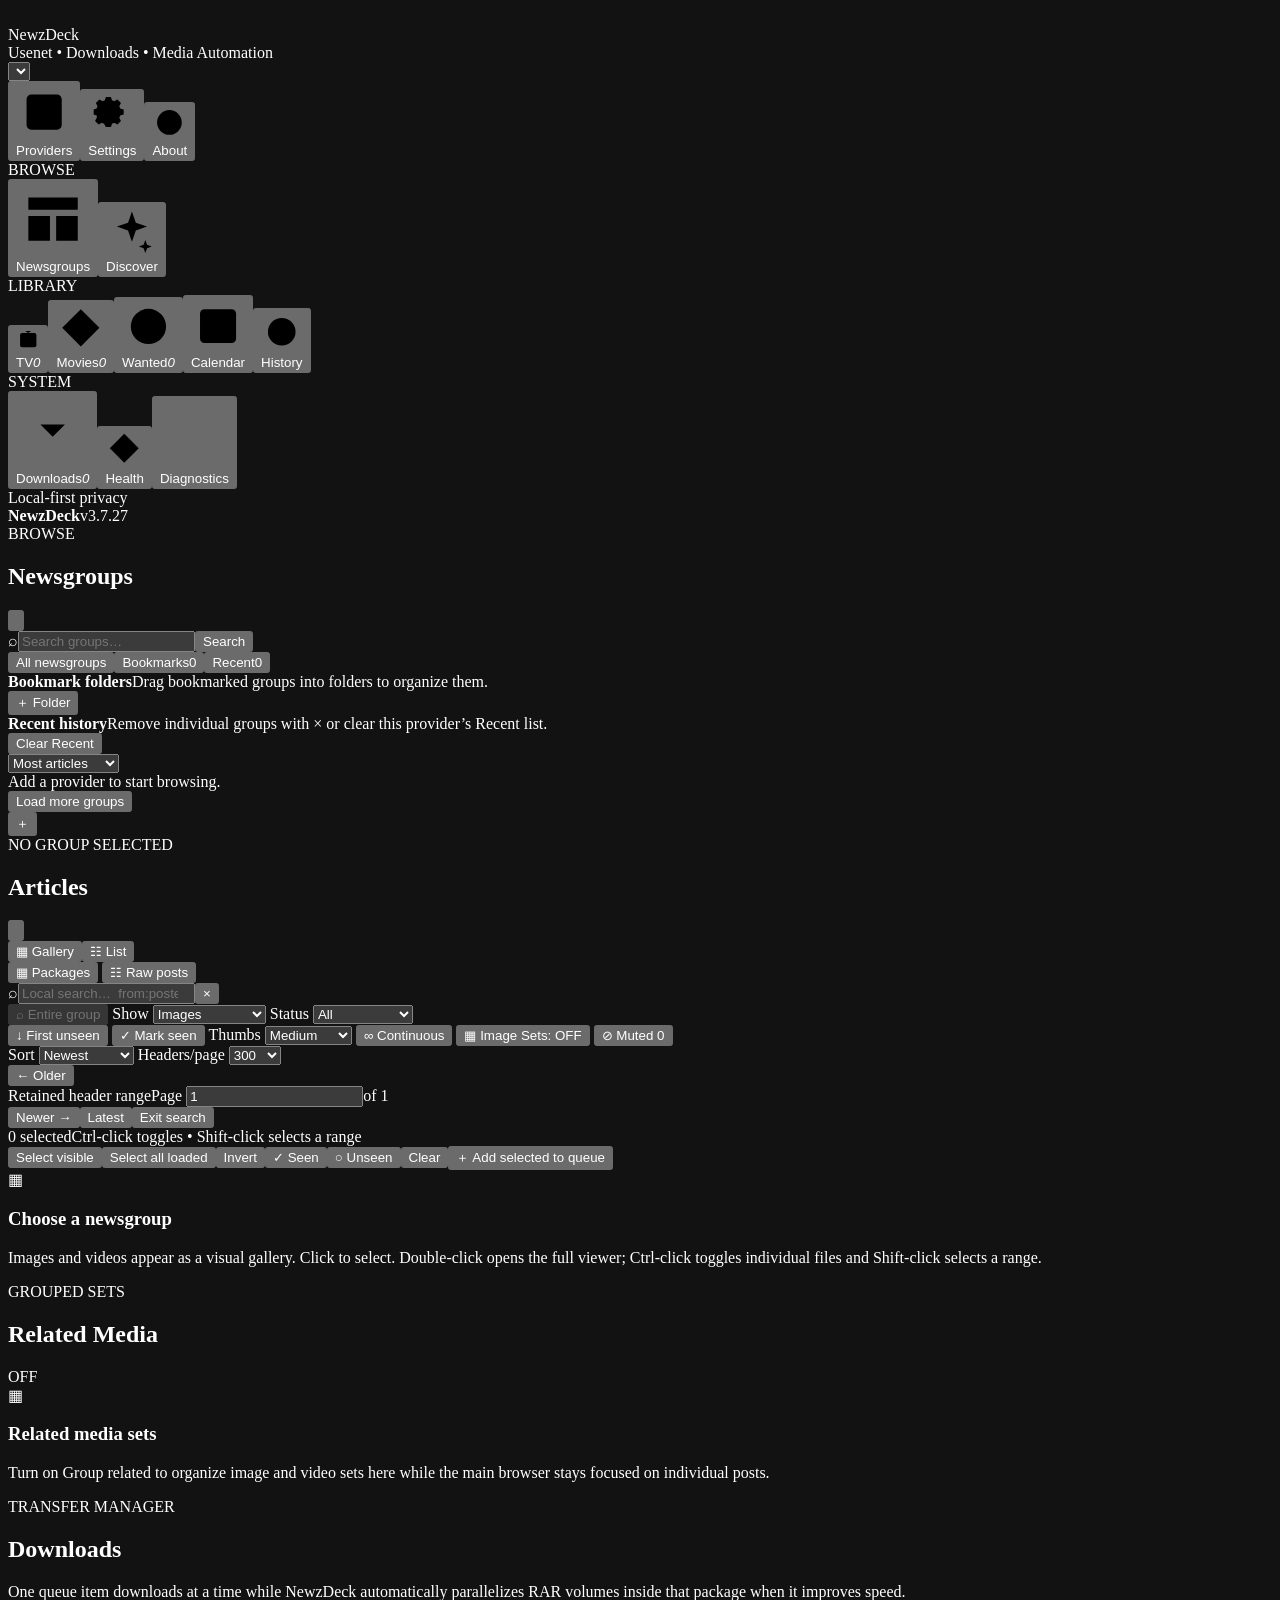
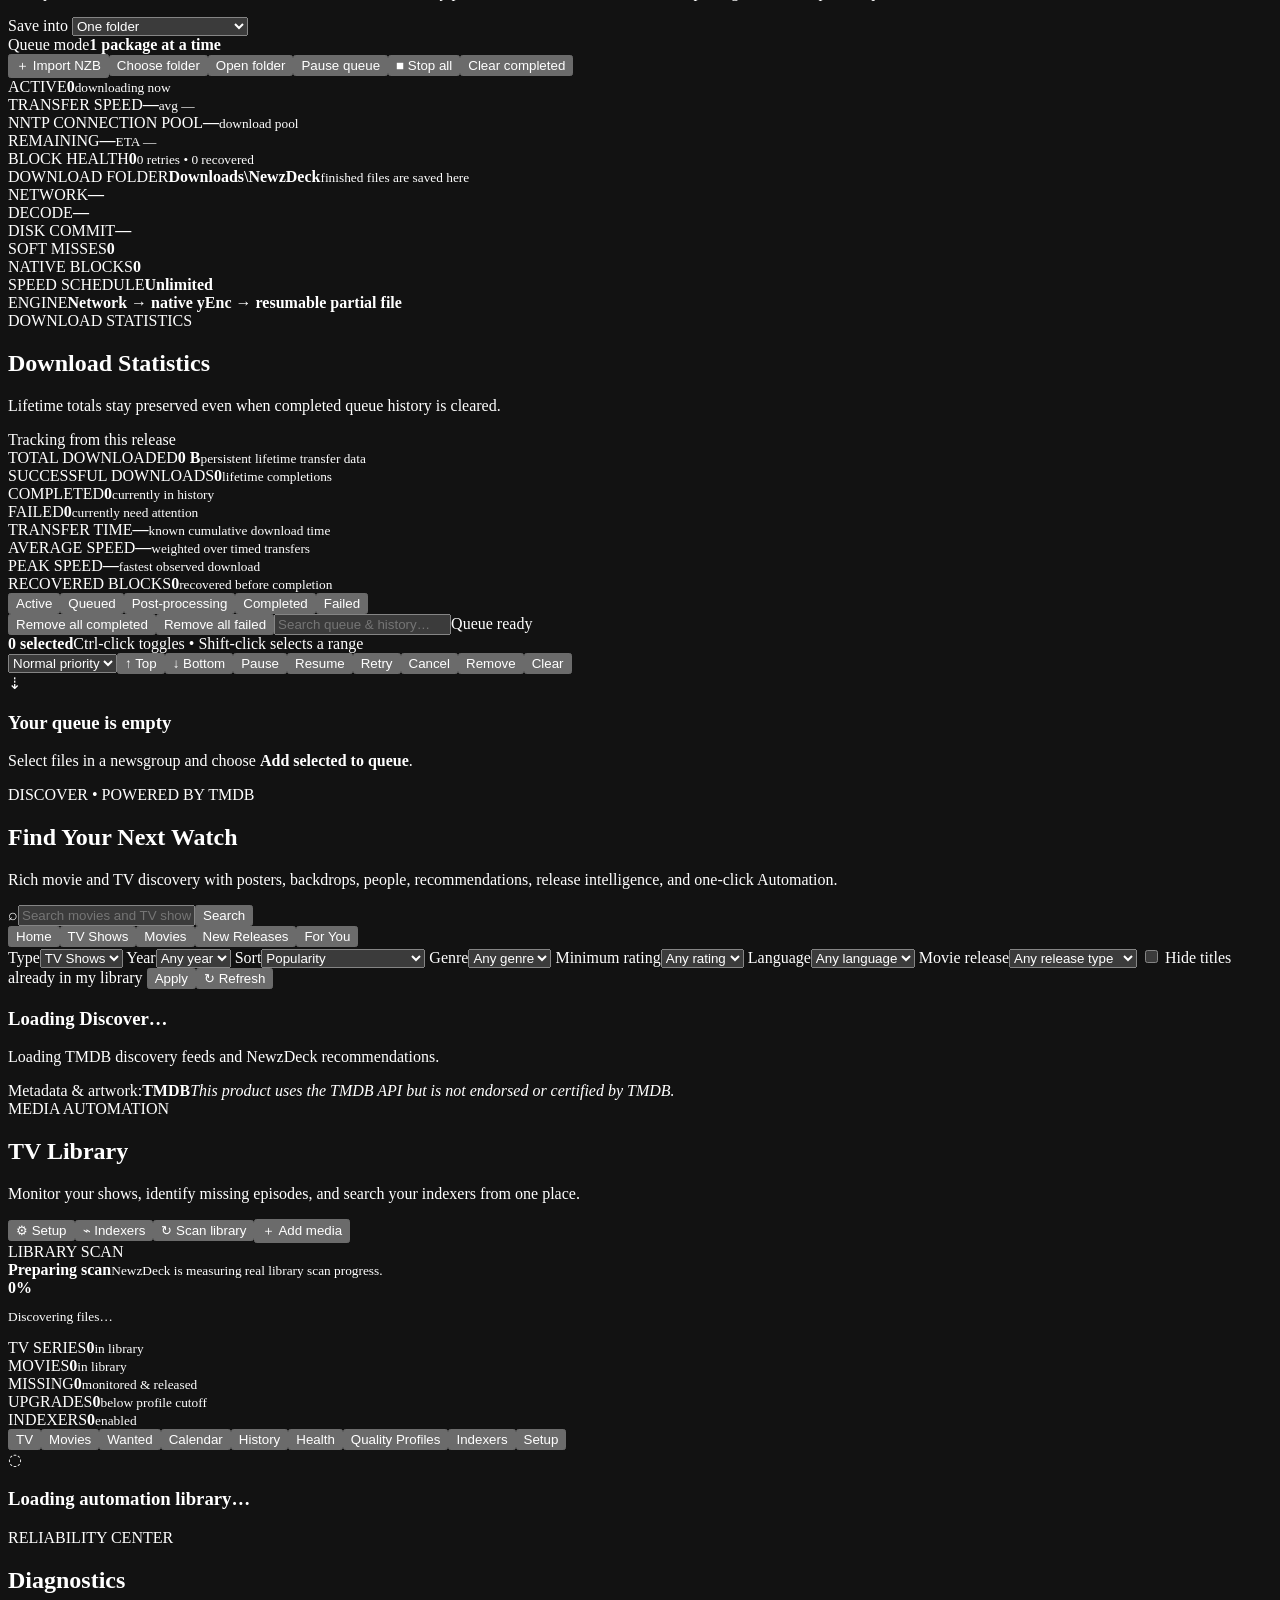
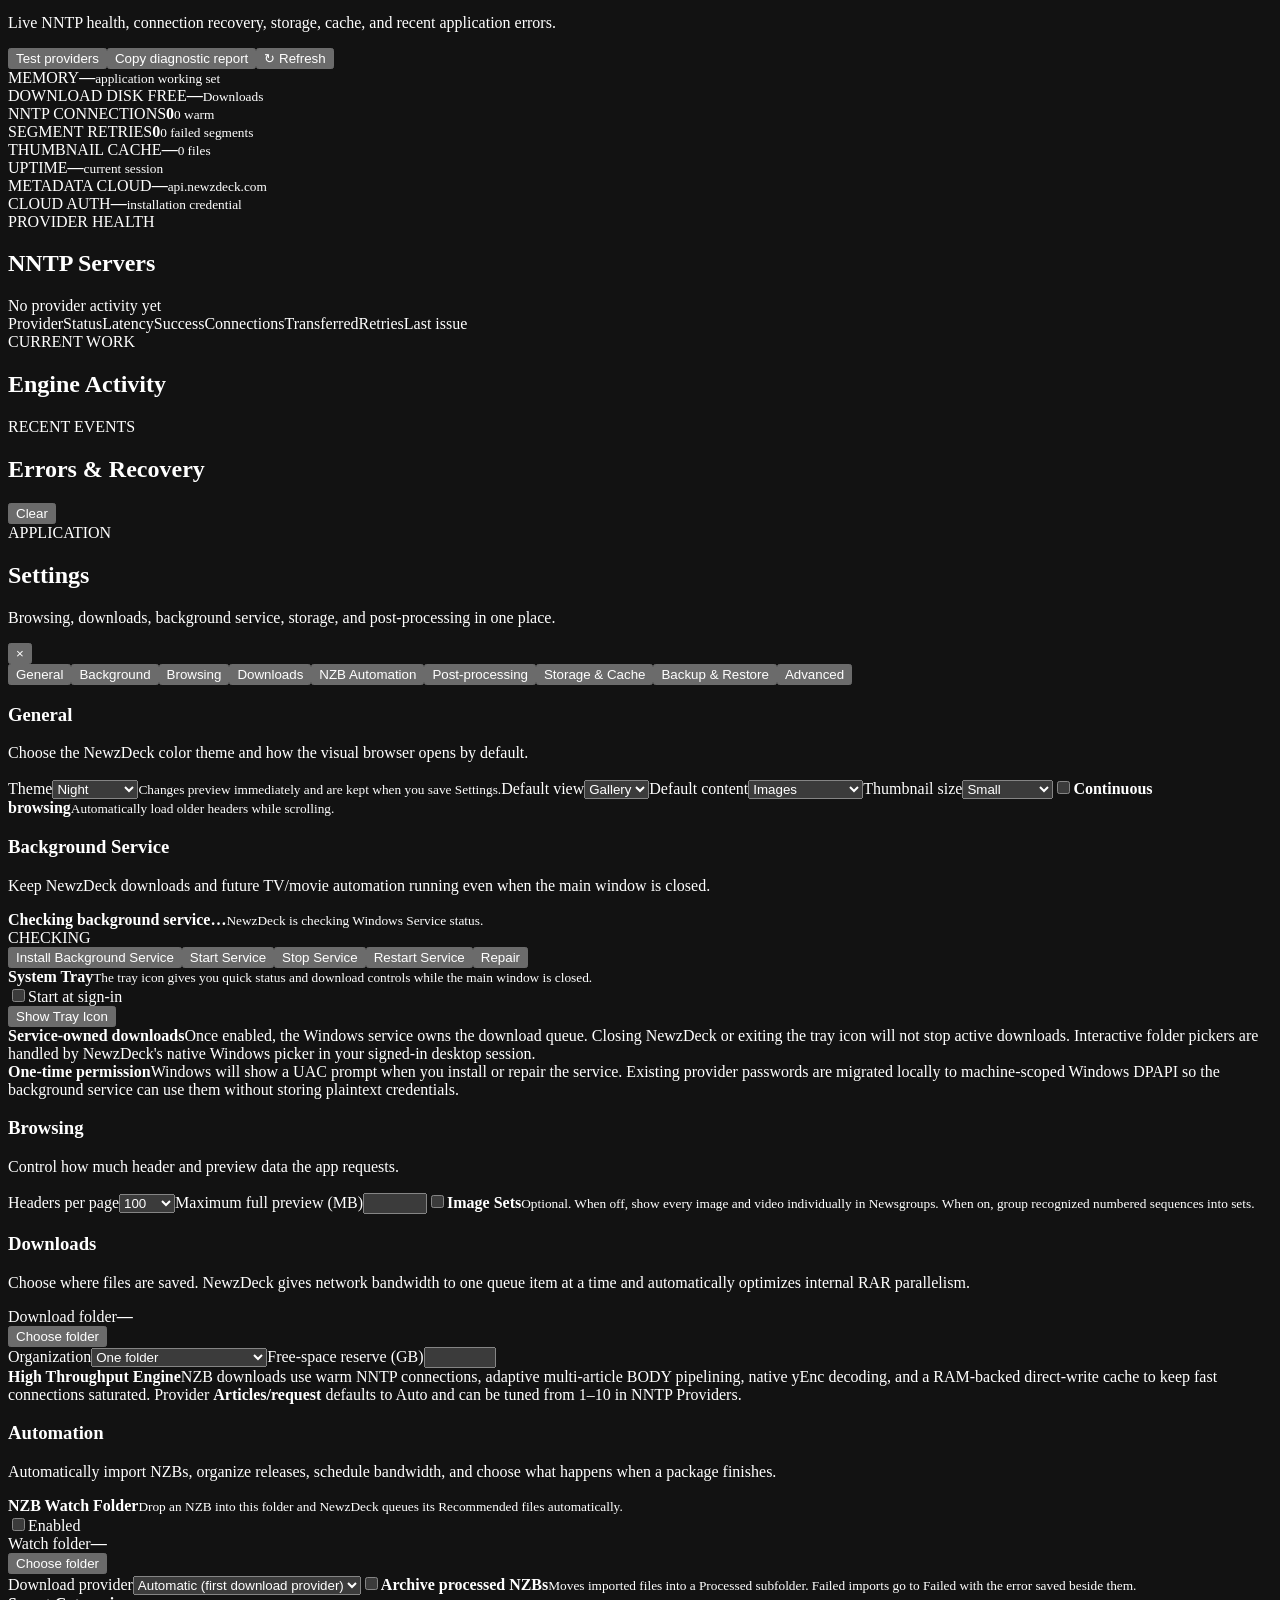
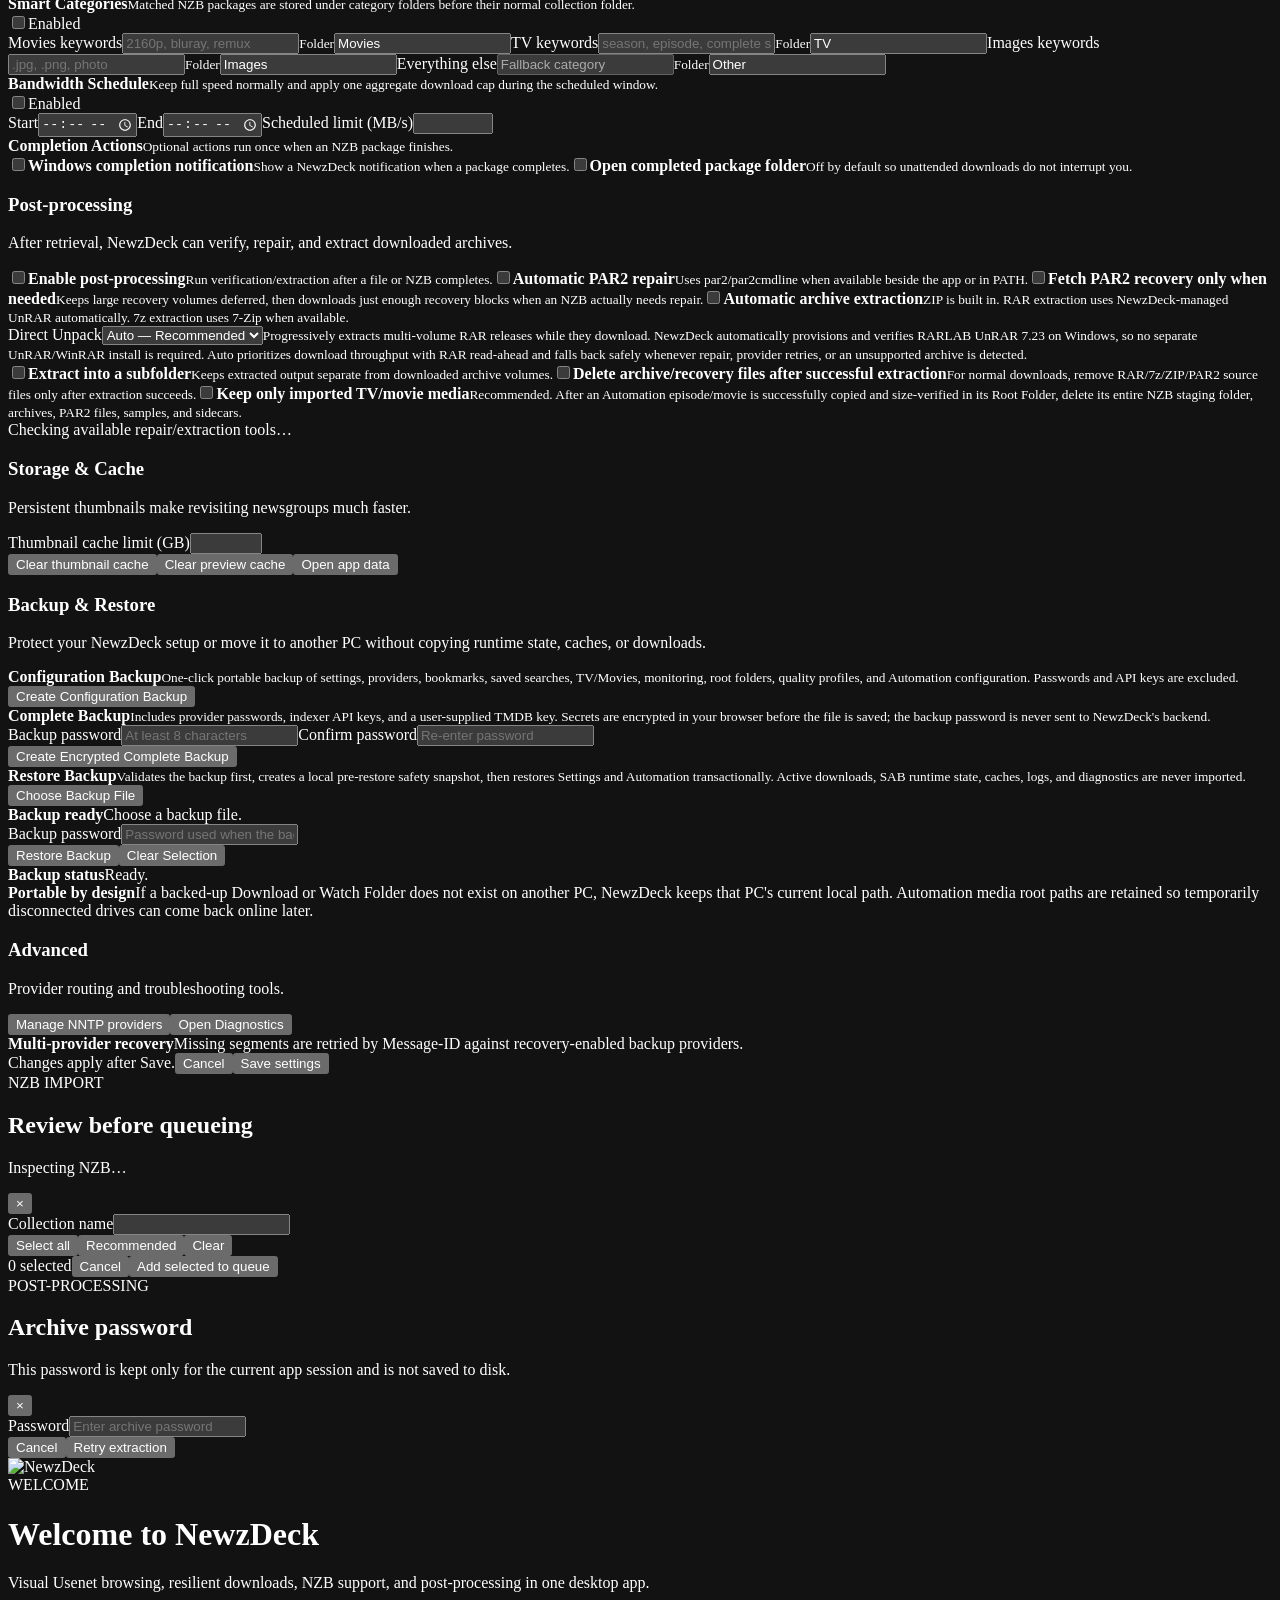
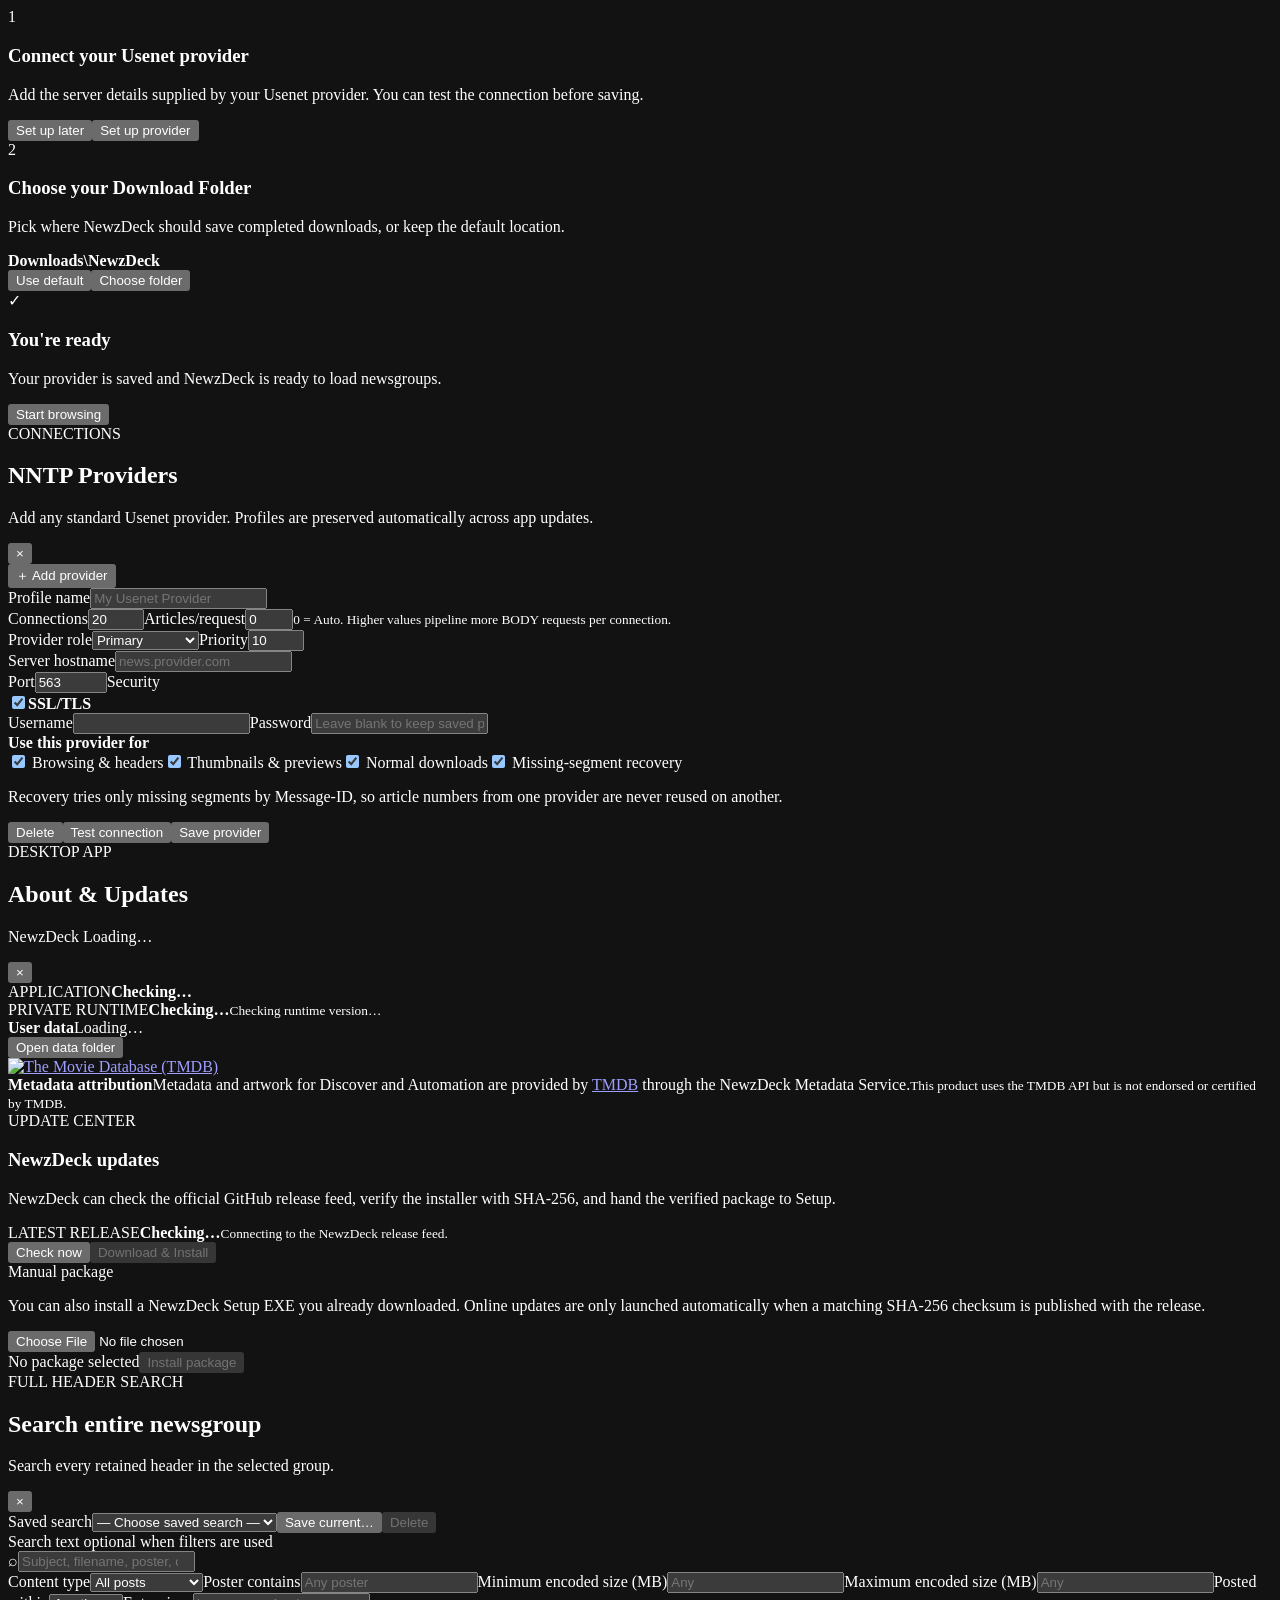
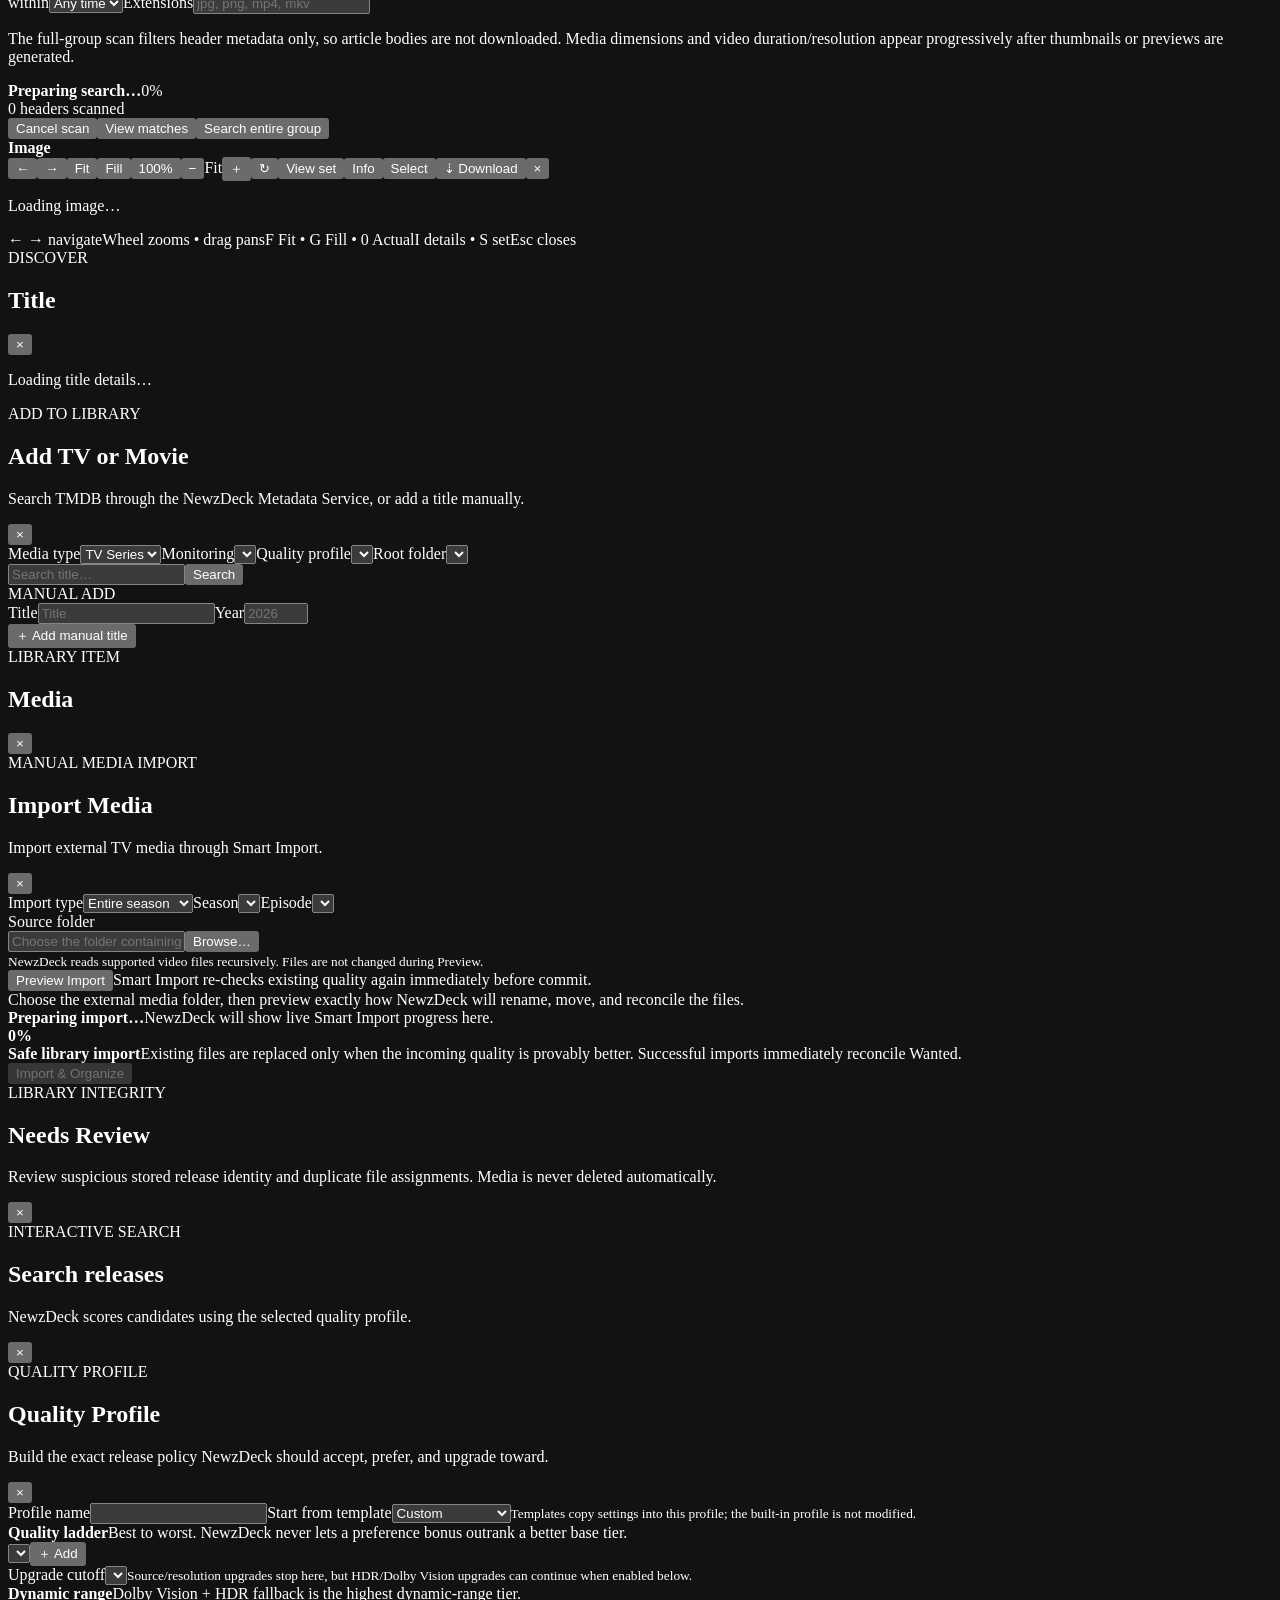
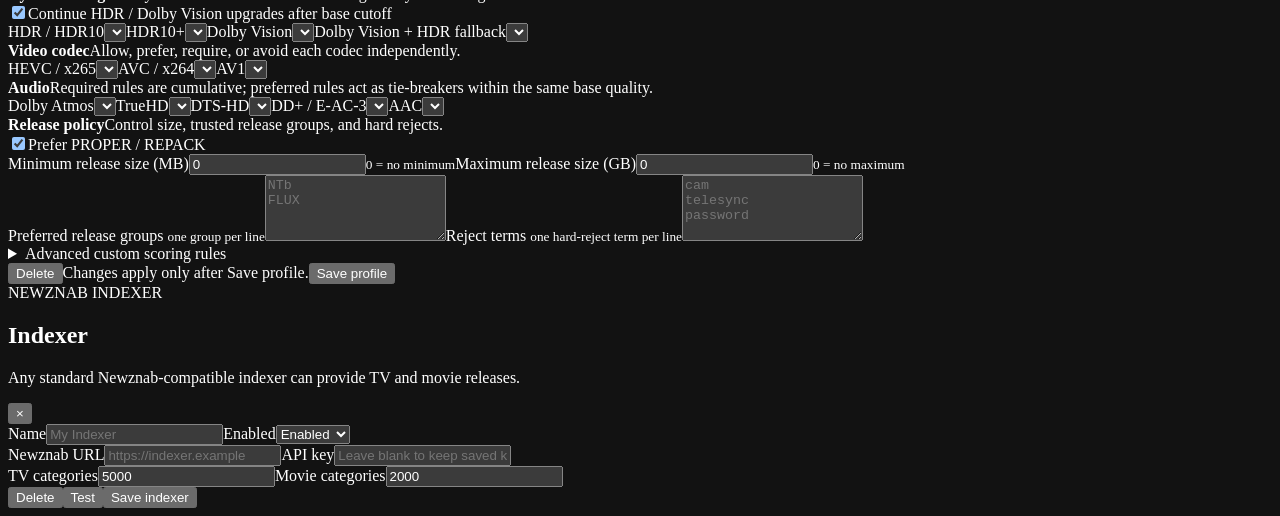
==== src/app/static/index.html @ b41715ae "Release NewzDeck v3.7.27 - Downloads Live Status Reliability & Responsiveness" ====
<!DOCTYPE html>

<html lang="en"><head><meta charset="utf-8"/><meta content="width=device-width,initial-scale=1" name="viewport"/><title>NewzDeck</title><meta content="#080d16" name="theme-color"/><script>(function(){try{var ids=['night','light','midnight','ocean','emerald','amethyst','rosewood','sunset','arctic','graphite','sandstone','aurora'],light=['light','arctic','sandstone'],chrome={night:'#080d16',light:'#f4f7fa',midnight:'#070c18',ocean:'#071617',emerald:'#08140d',amethyst:'#100a18',rosewood:'#16090e',sunset:'#150d08',arctic:'#eff7fb',graphite:'#0d0f12',sandstone:'#f6f0e7',aurora:'#080e19'},saved=localStorage.getItem('newzdeckTheme'),theme=ids.indexOf(saved)>=0?saved:'night';document.documentElement.dataset.theme=theme;document.documentElement.style.colorScheme=light.indexOf(theme)>=0?'light':'dark';var meta=document.querySelector('meta[name="theme-color"]');if(meta)meta.content=chrome[theme]||chrome.night}catch(_e){document.documentElement.dataset.theme='night';document.documentElement.style.colorScheme='dark'}})();</script><link href="/app-icon.ico" rel="icon" type="image/x-icon"/><link href="/styles.css?v=3.7.27-downloads-responsiveness" rel="stylesheet"/><link href="/themes.css?v=3.7.27-downloads-responsiveness" rel="stylesheet"/></head><body><div id="app"><header class="topbar"><div class="brand"><img alt="" aria-hidden="true" class="brand-logo" src="/app-icon.ico"/><div><div class="brand-name">NewzDeck</div><div class="brand-sub">Usenet • Downloads • Media Automation</div></div></div><div class="top-actions"><div class="provider-pill"><span class="status-dot" id="providerDot"></span><select id="providerSelect"></select></div><button aria-label="Manage providers" class="icon-btn top-action-btn" id="manageProvidersBtn" title="Manage providers"><svg aria-hidden="true" viewbox="0 0 24 24"><path d="M4 7.5h16M6.5 4.5h11a2 2 0 0 1 2 2v11a2 2 0 0 1-2 2h-11a2 2 0 0 1-2-2v-11a2 2 0 0 1 2-2Z"></path><circle cx="8" cy="12" r="1"></circle><path d="M11 12h5M8 16h8"></path></svg><span class="top-action-label">Providers</span></button><button aria-label="Settings" class="icon-btn top-action-btn" id="settingsBtn" title="Settings"><svg aria-hidden="true" viewbox="0 0 24 24"><path d="M12 8.5a3.5 3.5 0 1 0 0 7 3.5 3.5 0 0 0 0-7Z"></path><path d="M19 13.5v-3l-2.1-.65a7.5 7.5 0 0 0-.55-1.32l1.02-1.95-2.12-2.12-1.95 1.02A7.5 7.5 0 0 0 12 4.93L11.35 3h-3L7.7 4.93a7.5 7.5 0 0 0-1.32.55L4.43 4.46 2.31 6.58l1.02 1.95a7.5 7.5 0 0 0-.55 1.32L1 10.5v3l1.78.65c.14.46.33.1.05 1.32l-1.02 1.95 2.12 2.12 1.95-1.02c.42.23.86.41 1.32.55L8.35 21h3l.65-1.93c.46-.14.9-.32 1.32-.55l1.95 1.02 2.12-2.12-1.02-1.95c.23-.42.41-.86.55-1.32L19 13.5Z" transform="translate(2 0) scale(.83)"></path></svg><span class="top-action-label">Settings</span></button><button aria-label="About and updates" class="icon-btn top-action-btn" id="aboutBtn" title="About &amp; updates"><svg aria-hidden="true" viewbox="0 0 24 24"><circle cx="12" cy="12" r="8.5"></circle><path d="M12 10.5v6M12 7.5h.01"></path></svg><span class="top-action-label">About</span></button></div></header><div class="shell"><aside class="sidebar"><nav><div class="nav-section-label">BROWSE</div><button class="nav-item active" data-view="browse" id="navBrowse" title="Browse newsgroups and media"><span class="nav-icon"><svg aria-hidden="true" viewbox="0 0 24 24"><path d="M4 5h16v4H4zM4 11h7v8H4zM13 11h7v8h-7z"></path></svg></span><span>Newsgroups</span></button><button class="nav-item" data-view="discover" id="navDiscover" title="Discover movies and TV"><span class="nav-icon"><svg aria-hidden="true" viewbox="0 0 24 24"><path d="M12 3l1.8 5.2L19 10l-5.2 1.8L12 17l-1.8-5.2L5 10l5.2-1.8L12 3Z"></path><path d="M18.2 16.2l.8 2.2 2.2.8-2.2.8-.8 2.2-.8-2.2-2.2-.8 2.2-.8.8-2.2Z"></path></svg></span><span>Discover</span></button><div class="nav-section-label">LIBRARY</div><button class="nav-item" data-auto-tab="tv" data-view="automation" id="navTv" title="TV library"><span class="nav-icon"><svg aria-hidden="true" viewbox="0 0 24 24"><rect height="14" rx="2" width="16" x="4" y="5"></rect><path d="m9 3 3 2 3-2M8 9h8M8 13h5"></path></svg></span><span>TV</span><em class="nav-count hidden" id="tvNavBadge">0</em></button><button class="nav-item" data-auto-tab="movies" data-view="automation" id="navMovies" title="Movie library"><span class="nav-icon"><svg aria-hidden="true" viewbox="0 0 24 24"><path d="M12 3 21 12 12 21 3 12 12 3Z"></path><path d="m12 7 5 5-5 5-5-5 5-5Z"></path></svg></span><span>Movies</span><em class="nav-count hidden" id="movieNavBadge">0</em></button><button class="nav-item" data-auto-tab="wanted" data-view="automation" id="navWanted" title="Wanted and missing media"><span class="nav-icon"><svg aria-hidden="true" viewbox="0 0 24 24"><circle cx="12" cy="12" r="8"></circle><circle cx="12" cy="12" r="3"></circle><path d="M12 2v3M22 12h-3M12 22v-3M2 12h3"></path></svg></span><span>Wanted</span><em class="nav-count hidden" id="wantedNavBadge">0</em></button><button class="nav-item" data-auto-tab="calendar" data-view="automation" id="navCalendar" title="Release calendar"><span class="nav-icon"><svg aria-hidden="true" viewbox="0 0 24 24"><rect height="15" rx="2" width="16" x="4" y="5"></rect><path d="M8 3v4M16 3v4M4 9h16M8 13h2M14 13h2M8 17h2"></path></svg></span><span>Calendar</span></button><button class="nav-item" data-auto-tab="history" data-view="automation" id="navHistory" title="Automation history"><span class="nav-icon"><svg aria-hidden="true" viewbox="0 0 24 24"><circle cx="12" cy="12" r="8"></circle><path d="M12 7v5l3 2M5.5 5.5 4 4"></path></svg></span><span>History</span></button><div class="nav-section-label nav-section-system">SYSTEM</div><button class="nav-item" data-view="downloads" id="navDownloads" title="Downloads and post-processing"><span class="nav-icon"><svg aria-hidden="true" viewbox="0 0 24 24"><path d="M12 4v10M8 10l4 4 4-4M5 19h14"></path></svg></span><span>Downloads</span><em class="nav-count hidden" id="downloadNavBadge">0</em></button><button class="nav-item" data-auto-tab="health" data-view="automation" id="navHealth" title="Automation health"><span class="nav-icon"><svg aria-hidden="true" viewbox="0 0 24 24"><path d="M12 3 21 12 12 21 3 12 12 3Z"></path><path d="M8 12h2l1.2-3 2 6 1.2-3H17"></path></svg></span><span>Health</span></button><button class="nav-item" data-view="diagnostics" id="navDiagnostics" title="Diagnostics and provider health"><span class="nav-icon"><svg aria-hidden="true" viewbox="0 0 24 24"><path d="M4 18V9M9 18V5M14 18v-7M19 18V7"></path><path d="M3 20h18"></path></svg></span><span>Diagnostics</span></button></nav><div class="sidebar-bottom"><div class="secure-line"><span></span> Local-first privacy</div><div class="version"><b>NewzDeck</b><span>v3.7.27</span></div></div></aside><main class="workspace" id="browseView"><section class="groups-pane panel"><div class="pane-head"><div><div class="eyebrow">BROWSE</div><h2>Newsgroups</h2></div><button aria-label="Refresh groups" class="ghost-btn" id="refreshGroupsBtn" title="Refresh groups"><svg aria-hidden="true" viewbox="0 0 24 24"><path d="M19 8a7 7 0 1 0 .4 7"></path><path d="M19 4v4h-4"></path></svg></button></div><div class="search-box"><span>⌕</span><input autocomplete="off" id="groupSearch" placeholder="Search groups…"/><button id="groupSearchBtn">Search</button></div><div class="group-mode-tabs"><button class="active" id="groupAllBtn" type="button"><span class="group-tab-label">All newsgroups</span></button><button id="groupFavoritesBtn" type="button"><span class="group-tab-label">Bookmarks</span><span class="group-tab-count" id="favoriteCount">0</span></button><button id="groupRecentBtn" type="button"><span class="group-tab-label">Recent</span><span class="group-tab-count" id="recentCount">0</span></button></div><div class="bookmark-tools hidden" id="bookmarkTools"><div><b>Bookmark folders</b><span>Drag bookmarked groups into folders to organize them.</span></div><button class="secondary-btn" id="newBookmarkFolderBtn" type="button">＋ Folder</button></div><div class="recent-tools hidden" id="recentTools"><div><b>Recent history</b><span>Remove individual groups with × or clear this provider’s Recent list.</span></div><button class="secondary-btn" id="clearRecentBtn" type="button">Clear Recent</button></div><div class="group-toolbar"><select id="groupSort" title="Sort newsgroups"><option value="articles_desc">Most articles</option><option value="articles_asc">Fewest articles</option><option value="name_asc">Name A–Z</option><option value="name_desc">Name Z–A</option></select><div class="hint" id="groupHint">Add a provider to start browsing.</div></div><div class="groups-list" id="groupsList"></div><div class="groups-more hidden" id="groupsMoreWrap"><button class="secondary-btn" id="loadMoreGroupsBtn">Load more groups</button></div><div class="groups-pane-resizer" id="groupsPaneResizer" role="separator" aria-orientation="vertical" aria-label="Resize Newsgroups column" aria-valuemin="240" aria-valuemax="640" aria-valuenow="320" tabindex="0"></div></section><section class="articles-pane panel"><div aria-label="Open newsgroups" class="browser-tabs" id="browserTabs" role="tablist"><button class="browser-tab-new" id="newTabHint" title="Open the selected newsgroup in another tab" type="button">＋</button></div><div class="pane-head articles-head"><div class="article-title-wrap"><div class="eyebrow" id="articleEyebrow">NO GROUP SELECTED</div><h2 id="articleTitle">Articles</h2></div><button aria-label="Refresh articles" class="ghost-btn" id="refreshArticlesBtn" title="Refresh articles"><svg aria-hidden="true" viewbox="0 0 24 24"><path d="M19 8a7 7 0 1 0 .4 7"></path><path d="M19 4v4h-4"></path></svg></button></div><div class="articles-toolbar media-browser-toolbar">
  <div class="browser-toolbar-row browser-toolbar-primary">
    <div aria-label="View mode" class="view-toggle" id="articleViewToggle"><button class="view-btn active" id="galleryViewBtn" title="Gallery view">▦ <span>Gallery</span></button><button class="view-btn" id="listViewBtn" title="List view">☷ <span>List</span></button></div>
    <div class="binary-view-toggle hidden" id="binaryViewToggle" aria-label="All Posts view mode">
      <button class="active" id="binaryPackagesBtn" type="button" title="Group connected archive volumes, PAR2 files, and sidecars into package rows">▦ Packages</button>
      <button id="rawPostsBtn" type="button" title="Show the individual binary posts without package grouping">☷ Raw posts</button>
    </div>
    <div class="article-search-box" title="Instant local search across headers already loaded in this newsgroup"><span>⌕</span><input aria-label="Search loaded newsgroup headers" autocomplete="off" id="articleSearch" placeholder="Local search…  from:poster  file:name  subject:text  ext:jpg  -spam" type="search"/><span class="article-search-info hidden" id="articleSearchInfo"></span><button aria-label="Clear article search" class="article-search-clear hidden" id="clearArticleSearchBtn" title="Clear local search and return to your previous browse position" type="button">×</button></div>
    <button class="entire-search-btn" disabled="" id="entireGroupSearchBtn" title="Search all retained headers in this newsgroup" type="button">⌕ Entire group</button>
    <label class="select-label content-filter-label">Show <select id="contentFilter" title="Content filter"><option selected="" value="images">Images</option><option value="videos">Video</option><option value="media">Images + video</option><option value="all">All posts</option></select></label>
    <label class="select-label status-filter-label">Status <select id="articleStatusFilter" title="Filter posts by seen status"><option selected="" value="all">All</option><option value="new">New this visit</option><option value="unseen">Unseen</option><option value="seen">Seen</option></select></label>
  </div>
  <div class="browser-toolbar-row browser-toolbar-secondary">
    <button class="continuous-btn jump-unseen-btn" id="jumpFirstUnseenBtn" title="Jump to the first unseen post matching the current content/search filters" type="button">↓ First unseen</button>
    <button class="continuous-btn mark-seen-btn" id="markAllSeenBtn" title="Mark every post currently retained up to the newest header as seen" type="button">✓ Mark seen</button>
    <label class="select-label thumbnail-size-label">Thumbs <select id="thumbnailSize" title="Gallery thumbnail size"><option value="small">Small</option><option selected="" value="medium">Medium</option><option value="large">Large</option><option value="xlarge">Extra large</option></select></label>
    <button aria-pressed="true" class="continuous-btn active" id="continuousBrowseBtn" title="Automatically load older headers as you scroll" type="button">∞ Continuous</button>
    <button aria-pressed="false" class="continuous-btn" id="groupRelatedBtn" title="Turn Image Sets on or off (off shows every image individually)" type="button">▦ Image Sets: OFF</button>
    <button aria-pressed="false" class="continuous-btn muted-posters-btn" id="mutedPostersBtn" title="Muted posters are hidden. Click to temporarily show them." type="button">⊘ Muted 0</button>
    <div class="toolbar-spacer"></div>
    <label class="select-label sort-label">Sort <select id="articleSort" title="Sort articles"><option value="newest">Newest</option><option value="oldest">Oldest</option><option value="size_desc">Largest</option><option value="size_asc">Smallest</option><option value="subject_asc">Subject A–Z</option><option value="subject_desc">Subject Z–A</option><option value="poster_asc">Poster A–Z</option></select></label>
    <label class="select-label headers-label">Headers/page <select id="articleLimit" title="How many article headers to load on each page"><option>100</option><option selected="">300</option><option>500</option><option>1000</option><option>2000</option></select></label>
  </div>
</div><div class="article-search-history hidden" id="articleSearchHistory"></div><div class="article-paging-bar hidden" id="articlePagingBar"><button class="page-nav-btn" id="olderArticlesBtn" title="Load the next older range of headers">← Older</button><div class="article-page-info"><span id="articleRangeLabel">Retained header range</span><label>Page <input aria-label="Article page number" id="articlePageInput" inputmode="numeric" min="1" type="number" value="1"/></label><span id="articlePageTotal">of 1</span></div><button class="page-nav-btn" id="newerArticlesBtn" title="Load a newer range of headers">Newer →</button><button class="page-nav-btn latest" id="latestArticlesBtn" title="Return to the newest retained headers">Latest</button><button class="page-nav-btn exit-search hidden" id="exitGroupSearchBtn" title="Leave entire-newsgroup search results">Exit search</button></div><div class="summary-bar hidden" id="articleSummary"></div><div class="selection-bar hidden" id="selectionBar"><span id="selectionCount">0 selected</span><span class="selection-hint">Ctrl-click toggles • Shift-click selects a range</span><div class="selection-actions"><button class="mini-btn" id="selectVisibleBtn" title="Select selectable items currently visible in the viewport" type="button">Select visible</button><button class="mini-btn" id="selectLoadedBtn" title="Select every selectable item currently loaded that matches the active filters" type="button">Select all loaded</button><button class="mini-btn" id="invertSelectionBtn" title="Invert selection across the currently visible items" type="button">Invert</button><button class="mini-btn read-state-btn" id="markSelectedSeenBtn" title="Mark the selected posts as seen" type="button">✓ Seen</button><button class="mini-btn read-state-btn" id="markSelectedUnseenBtn" title="Mark the selected posts as unseen" type="button">○ Unseen</button><button class="mini-btn" id="clearSelectionBtn" type="button">Clear</button><button class="download-selected-btn" id="downloadSelectedBtn" type="button">＋ Add selected to queue</button></div></div><div class="articles-list media-gallery empty-state" id="articlesList"><div class="empty-icon">▦</div><h3>Choose a newsgroup</h3><p>Images and videos appear as a visual gallery. Click to select. Double-click opens the full viewer; Ctrl-click toggles individual files and Shift-click selects a range.</p></div></section><aside class="preview-pane related-media-pane panel"><div class="pane-head"><div><div class="eyebrow" id="sidePaneEyebrow">GROUPED SETS</div><h2 id="sidePaneTitle">Related Media</h2></div><span class="preview-badge" id="previewBadge">OFF</span></div><div class="preview-content related-sets-content" id="previewContent"><div class="related-sets-empty"><div class="related-sets-empty-icon">▦</div><h3>Related media sets</h3><p>Turn on Group related to organize image and video sets here while the main browser stays focused on individual posts.</p></div></div></aside></main><main class="downloads-workspace hidden" id="downloadsView"><section class="downloads-header"><div><div class="eyebrow">TRANSFER MANAGER</div><h1>Downloads</h1><p>One queue item downloads at a time while NewzDeck automatically parallelizes RAR volumes inside that package when it improves speed.</p></div><div class="download-actions"><label class="download-concurrency">Save into
            <select id="downloadOrganization" title="How completed files are organized"><option value="flat">One folder</option><option value="newsgroup">Newsgroup folders</option><option value="kind">Images / Videos</option><option value="newsgroup_kind">Newsgroup → Media type</option></select></label><div class="download-concurrency" title="NewzDeck gives network bandwidth to one NZB/package at a time. Multi-volume RAR files inside that package may run in parallel automatically."><span>Queue mode</span><strong>1 package at a time</strong></div><button class="primary-btn" id="importNzbBtn">＋ Import NZB</button><input accept=".nzb,application/x-nzb,application/xml,text/xml" hidden="" id="nzbFileInput" multiple="" type="file"/><button class="secondary-btn" id="chooseDownloadsFolderBtn">Choose folder</button><button class="secondary-btn" id="openDownloadsFolderBtn">Open folder</button><button class="secondary-btn" id="pauseDownloadsBtn">Pause queue</button><button class="danger-btn" id="hardStopDownloadsBtn" title="Immediately stop active transfers and post-processing. Downloaded blocks are preserved for Retry.">■ Stop all</button><button class="secondary-btn" id="clearCompletedBtn">Clear completed</button></div></section><section class="download-stats download-live-stats"><div class="download-stat"><span>ACTIVE</span><strong id="dlActiveCount">0</strong><small>downloading now</small></div><div class="download-stat"><span>TRANSFER SPEED</span><strong id="dlSpeed">—</strong><small id="dlAverageSpeed">avg —</small></div><div class="download-stat"><span>NNTP CONNECTION POOL</span><strong id="dlConnections">—</strong><small id="dlConnectionsDetail">download pool</small></div><div class="download-stat"><span>REMAINING</span><strong id="dlRemaining">—</strong><small id="dlQueueEta">ETA —</small></div><div class="download-stat"><span>BLOCK HEALTH</span><strong id="dlMissingBlocks">0</strong><small id="dlRetryStats">0 retries • 0 recovered</small></div><div class="download-stat wide"><span>DOWNLOAD FOLDER</span><strong id="dlFolder">Downloads\NewzDeck</strong><small>finished files are saved here</small></div></section><section aria-label="Live download engine telemetry" class="download-engine-strip"><div><span>NETWORK</span><strong id="dlNetworkRate">—</strong></div><div><span>DECODE</span><strong id="dlDecodeRate">—</strong></div><div><span>DISK COMMIT</span><strong id="dlDiskRate">—</strong></div><div><span>SOFT MISSES</span><strong id="dlSoftMisses">0</strong></div><div><span>NATIVE BLOCKS</span><strong id="dlNativeParts">0</strong></div><div><span>SPEED SCHEDULE</span><strong id="dlBandwidthState">Unlimited</strong></div><div class="engine-telemetry-note"><span>ENGINE</span><strong id="dlEngineState">Network → native yEnc → resumable partial file</strong></div></section><section aria-label="Download statistics" class="download-statistics-panel"><div class="download-statistics-head"><div><div class="eyebrow">DOWNLOAD STATISTICS</div><h2>Download Statistics</h2><p>Lifetime totals stay preserved even when completed queue history is cleared.</p></div><span id="dlStatsSince">Tracking from this release</span></div><div class="download-statistics-grid"><div class="download-statistic"><span>TOTAL DOWNLOADED</span><strong id="dlLifetimeDownloaded">0 B</strong><small>persistent lifetime transfer data</small></div><div class="download-statistic"><span>SUCCESSFUL DOWNLOADS</span><strong id="dlLifetimeFiles">0</strong><small>lifetime completions</small></div><div class="download-statistic"><span>COMPLETED</span><strong id="dlCompletedCount">0</strong><small>currently in history</small></div><div class="download-statistic"><span>FAILED</span><strong id="dlFailedCount">0</strong><small>currently need attention</small></div><div class="download-statistic"><span>TRANSFER TIME</span><strong id="dlLifetimeTime">—</strong><small>known cumulative download time</small></div><div class="download-statistic"><span>AVERAGE SPEED</span><strong id="dlLifetimeAverage">—</strong><small>weighted over timed transfers</small></div><div class="download-statistic"><span>PEAK SPEED</span><strong id="dlLifetimePeak">—</strong><small>fastest observed download</small></div><div class="download-statistic"><span>RECOVERED BLOCKS</span><strong id="dlLifetimeRecovered">0</strong><small>recovered before completion</small></div></div></section><div class="download-problem-banner hidden" id="downloadProblemBanner"></div><section class="downloads-panel"><div class="downloads-panel-head"><div class="download-tabs" role="tablist"><button class="download-tab active" data-download-filter="active">Active</button><button class="download-tab" data-download-filter="queued">Queued</button><button class="download-tab" data-download-filter="post">Post-processing</button><button class="download-tab" data-download-filter="completed">Completed</button><button class="download-tab" data-download-filter="failed">Failed</button></div><div class="download-panel-tools"><button class="danger-btn hidden" id="removeAllCompletedBtn" type="button" title="Clear all completed download history without deleting files">Remove all completed</button><button class="danger-btn hidden" id="removeAllFailedBtn" type="button" title="Remove every failed or attention download in the Failed category">Remove all failed</button><input autocomplete="off" class="download-history-search" id="downloadHistorySearch" placeholder="Search queue &amp; history…" type="search"/><span id="downloadQueueState">Queue ready</span></div></div><div class="download-selection-bar hidden" id="downloadSelectionBar"><strong id="downloadSelectionCount">0 selected</strong><span>Ctrl-click toggles • Shift-click selects a range</span><div class="download-selection-actions"><select id="downloadPrioritySelect" title="Set priority"><option value="normal">Normal priority</option><option value="high">High priority</option><option value="low">Low priority</option></select><button id="downloadMoveTopBtn" type="button">↑ Top</button><button id="downloadMoveBottomBtn" type="button">↓ Bottom</button><button id="downloadPauseSelectedBtn" type="button">Pause</button><button id="downloadResumeSelectedBtn" type="button">Resume</button><button id="downloadRetrySelectedBtn" type="button">Retry</button><button class="danger" id="downloadCancelSelectedBtn" type="button">Cancel</button><button class="danger" id="downloadRemoveSelectedBtn" type="button">Remove</button><button id="downloadClearSelectionBtn" type="button">Clear</button></div></div><div class="downloads-list" id="downloadsList"><div class="downloads-empty"><span>⇣</span><h3>Your queue is empty</h3><p>Select files in a newsgroup and choose <b>Add selected to queue</b>.</p></div></div></section></main><main class="discover-workspace hidden" id="discoverView">
<section class="discover-header">
<div><div class="eyebrow">DISCOVER • POWERED BY TMDB</div><h1>Find Your Next Watch</h1><p>Rich movie and TV discovery with posters, backdrops, people, recommendations, release intelligence, and one-click Automation.</p></div>
<div class="discover-search"><span>⌕</span><input autocomplete="off" id="discoverSearch" placeholder="Search movies and TV shows…"/><button class="primary-btn" id="discoverSearchBtn">Search</button></div>
</section>
<section class="discover-tabs" id="discoverTabs">
<button class="active" data-discover-tab="home">Home</button><button data-discover-tab="tv">TV Shows</button><button data-discover-tab="movies">Movies</button><button data-discover-tab="new">New Releases</button><button data-discover-tab="for_you">For You</button>
</section>
<section class="discover-filters hidden" id="discoverFilters">
<label>Type<select id="discoverKind"><option value="tv">TV Shows</option><option value="movie">Movies</option></select></label>
<label>Year<select id="discoverYear"><option value="">Any year</option></select></label>
<label>Sort<select id="discoverSort"><option value="popularity">Popularity</option><option value="date_desc">Release date — newest</option><option value="date_asc">Release date — oldest</option><option value="rating">Highest rated</option><option value="title_asc">Title A–Z</option><option value="title_desc">Title Z–A</option></select></label>
<label>Genre<select id="discoverGenre"><option value="">Any genre</option></select></label>
<label>Minimum rating<select id="discoverMinRating"><option value="">Any rating</option><option value="6">6.0+</option><option value="7">7.0+</option><option value="8">8.0+</option><option value="9">9.0+</option></select></label>
<label>Language<select id="discoverLanguage"><option value="">Any language</option><option value="en">English</option><option value="es">Spanish</option><option value="ko">Korean</option><option value="ja">Japanese</option><option value="fr">French</option><option value="de">German</option><option value="zh">Chinese</option></select></label>
<label id="discoverReleaseTypeWrap">Movie release<select id="discoverReleaseType"><option value="">Any release type</option><option value="4">Digital</option><option value="5">Physical</option><option value="3">Theatrical</option><option value="4|5">Digital or Physical</option></select></label>
<label class="discover-check"><input id="discoverHideLibrary" type="checkbox"/> Hide titles already in my library</label>
<button class="secondary-btn" id="discoverApplyBtn">Apply</button><button class="secondary-btn" id="discoverRefreshBtn">↻ Refresh</button>
</section>
<section class="discover-content" id="discoverContent"><div class="discover-loading"><span></span><h3>Loading Discover…</h3><p>Loading TMDB discovery feeds and NewzDeck recommendations.</p></div></section>
<section class="discover-source-strip"><span>Metadata &amp; artwork:</span><b>TMDB</b><em>This product uses the TMDB API but is not endorsed or certified by TMDB.</em></section>
</main><main class="automation-workspace hidden" id="automationView">
<section class="automation-header">
<div><div class="eyebrow">MEDIA AUTOMATION</div><h1 id="automationTitle">TV Library</h1><p id="automationSubtitle">Monitor your shows, identify missing episodes, and search your indexers from one place.</p></div>
<div class="automation-actions"><button class="secondary-btn" id="automationSetupBtn">⚙ Setup</button><button class="secondary-btn" id="automationIndexersBtn">⌁ Indexers</button><button class="secondary-btn" id="automationScanBtn">↻ Scan library</button><button class="primary-btn" id="automationAddBtn">＋ Add media</button></div>
</section>
<section class="hidden" id="automationScanProgress" role="status" aria-live="polite" style="margin:0 0 14px">
<div class="automation-card"><div class="automation-card-head"><div><div class="eyebrow">LIBRARY SCAN</div><b id="automationScanProgressTitle">Preparing scan</b><small id="automationScanProgressDetail">NewzDeck is measuring real library scan progress.</small></div><strong id="automationScanProgressPercent">0%</strong></div><div class="download-progress-track" style="margin-top:10px"><div class="download-progress-fill" id="automationScanProgressFill" style="width:0%"></div></div><small id="automationScanProgressMeta">Discovering files…</small></div>
</section>
<section class="automation-overview">
<div class="automation-stat"><span>TV SERIES</span><strong id="autoTvCount">0</strong><small>in library</small></div>
<div class="automation-stat"><span>MOVIES</span><strong id="autoMovieCount">0</strong><small>in library</small></div>
<div class="automation-stat warning"><span>MISSING</span><strong id="autoMissingCount">0</strong><small>monitored &amp; released</small></div>
<div class="automation-stat"><span>UPGRADES</span><strong id="autoUpgradeCount">0</strong><small>below profile cutoff</small></div>
<div class="automation-stat"><span>INDEXERS</span><strong id="autoIndexerCount">0</strong><small>enabled</small></div>
</section>
<section class="automation-tabs" id="automationTabs">
<button class="active" data-auto-tab="tv">TV</button><button data-auto-tab="movies">Movies</button><button data-auto-tab="wanted">Wanted</button><button data-auto-tab="calendar">Calendar</button><button data-auto-tab="history">History</button><button data-auto-tab="health">Health</button><button data-auto-tab="profiles">Quality Profiles</button><button data-auto-tab="indexers">Indexers</button><button data-auto-tab="setup">Setup</button>
</section>
<section class="automation-panel" id="automationContent"><div class="automation-empty"><span>◌</span><h3>Loading automation library…</h3></div></section>
</main><main class="diagnostics-workspace hidden" id="diagnosticsView"><section class="diagnostics-header"><div><div class="eyebrow">RELIABILITY CENTER</div><h1>Diagnostics</h1><p>Live NNTP health, connection recovery, storage, cache, and recent application errors.</p></div><div class="diagnostics-actions"><button class="primary-btn" id="probeProvidersBtn" type="button">Test providers</button><button class="secondary-btn" id="copyDiagnosticsBtn" type="button">Copy diagnostic report</button><button class="secondary-btn" id="refreshDiagnosticsBtn" type="button">↻ Refresh</button></div></section><section class="diagnostics-overview"><div class="diag-stat"><span>MEMORY</span><strong id="diagMemory">—</strong><small>application working set</small></div><div class="diag-stat"><span>DOWNLOAD DISK FREE</span><strong id="diagDiskFree">—</strong><small id="diagDiskPath">Downloads</small></div><div class="diag-stat"><span>NNTP CONNECTIONS</span><strong id="diagConnections">0</strong><small id="diagConnectionsDetail">0 warm</small></div><div class="diag-stat"><span>SEGMENT RETRIES</span><strong id="diagRetries">0</strong><small id="diagFailures">0 failed segments</small></div><div class="diag-stat"><span>THUMBNAIL CACHE</span><strong id="diagThumbCache">—</strong><small id="diagThumbFiles">0 files</small></div><div class="diag-stat"><span>UPTIME</span><strong id="diagUptime">—</strong><small>current session</small></div><div class="diag-stat cloud-stat"><span>METADATA CLOUD</span><strong id="diagCloudStatus">—</strong><small id="diagCloudDetail">api.newzdeck.com</small></div><div class="diag-stat cloud-stat"><span>CLOUD AUTH</span><strong id="diagCloudAuth">—</strong><small id="diagCloudAuthDetail">installation credential</small></div></section><section class="diag-panel"><div class="diag-panel-head"><div><div class="eyebrow">PROVIDER HEALTH</div><h2>NNTP Servers</h2></div><span class="diag-summary" id="diagProviderSummary">No provider activity yet</span></div><div class="provider-health-table"><div class="provider-health-row header"><span>Provider</span><span>Status</span><span>Latency</span><span>Success</span><span>Connections</span><span>Transferred</span><span>Retries</span><span>Last issue</span></div><div id="providerHealthRows"></div></div></section><section class="diagnostics-bottom-grid"><div class="diag-panel"><div class="diag-panel-head"><div><div class="eyebrow">CURRENT WORK</div><h2>Engine Activity</h2></div></div><div class="diag-activity" id="diagEngineActivity"></div></div><div class="diag-panel"><div class="diag-panel-head"><div><div class="eyebrow">RECENT EVENTS</div><h2>Errors &amp; Recovery</h2></div><button class="secondary-btn compact" id="clearDiagnosticsBtn" type="button">Clear</button></div><div class="diag-events" id="diagEvents"></div></div></section></main></div></div><div class="modal hidden" id="settingsModal"><div class="modal-card settings-modal-card"><div class="modal-head"><div><div class="eyebrow">APPLICATION</div><h2>Settings</h2><p>Browsing, downloads, background service, storage, and post-processing in one place.</p></div><button class="close-btn" id="settingsCloseBtn" type="button">×</button></div><div class="settings-layout"><nav aria-label="Settings categories" class="settings-nav"><button class="active" data-settings-tab="general" type="button">General</button><button data-settings-tab="background" type="button">Background</button><button data-settings-tab="browsing" type="button">Browsing</button><button data-settings-tab="downloads" type="button">Downloads</button><button data-settings-tab="automation" type="button">NZB Automation</button><button data-settings-tab="post" type="button">Post-processing</button><button data-settings-tab="storage" type="button">Storage &amp; Cache</button><button data-settings-tab="backup" type="button">Backup &amp; Restore</button><button data-settings-tab="advanced" type="button">Advanced</button></nav><div class="settings-content"><section class="settings-section active" data-settings-section="general"><h3>General</h3><p>Choose the NewzDeck color theme and how the visual browser opens by default.</p><div class="settings-grid"><label>Theme<select id="settingsTheme"><option value="night">Night</option><option value="light">Light</option><option value="midnight">Midnight</option><option value="ocean">Ocean</option><option value="emerald">Emerald</option><option value="amethyst">Amethyst</option><option value="rosewood">Rosewood</option><option value="sunset">Sunset</option><option value="arctic">Arctic</option><option value="graphite">Graphite</option><option value="sandstone">Sandstone</option><option value="aurora">Aurora</option></select><small>Changes preview immediately and are kept when you save Settings.</small></label><label>Default view<select id="settingsViewMode"><option value="gallery">Gallery</option><option value="list">List</option></select></label><label>Default content<select id="settingsContentFilter"><option value="images">Images</option><option value="videos">Video</option><option value="media">Images + Video</option><option value="all">All Posts</option></select></label><label>Thumbnail size<select id="settingsThumbnailSize"><option value="small">Small</option><option value="medium">Medium</option><option value="large">Large</option><option value="xlarge">Extra Large</option></select></label><label class="settings-check"><input id="settingsContinuousBrowse" type="checkbox"/><span><b>Continuous browsing</b><small>Automatically load older headers while scrolling.</small></span></label></div></section><section class="settings-section" data-settings-section="background"><h3>Background Service</h3><p>Keep NewzDeck downloads and future TV/movie automation running even when the main window is closed.</p><div class="automation-card background-service-card"><div class="automation-card-head"><div><b id="serviceStatusTitle">Checking background service…</b><small id="serviceStatusDetail">NewzDeck is checking Windows Service status.</small></div><span class="service-status-badge checking" id="serviceStatusBadge">CHECKING</span></div><div class="service-action-row"><button class="primary-btn" id="installServiceBtn" type="button">Install Background Service</button><button class="secondary-btn" id="startServiceBtn" type="button">Start Service</button><button class="secondary-btn" id="stopServiceBtn" type="button">Stop Service</button><button class="secondary-btn" id="restartServiceBtn" type="button">Restart Service</button><button class="secondary-btn" id="repairServiceBtn" type="button">Repair</button></div></div><div class="automation-card"><div class="automation-card-head"><div><b>System Tray</b><small>The tray icon gives you quick status and download controls while the main window is closed.</small></div><label class="mini-switch"><input id="settingsTrayAutostart" type="checkbox"/><span>Start at sign-in</span></label></div><div class="service-action-row"><button class="secondary-btn" id="launchTrayBtn" type="button">Show Tray Icon</button></div></div><div class="settings-callout"><b>Service-owned downloads</b><span>Once enabled, the Windows service owns the download queue. Closing NewzDeck or exiting the tray icon will not stop active downloads. Interactive folder pickers are handled by NewzDeck's native Windows picker in your signed-in desktop session.</span></div><div class="settings-callout warning"><b>One-time permission</b><span>Windows will show a UAC prompt when you install or repair the service. Existing provider passwords are migrated locally to machine-scoped Windows DPAPI so the background service can use them without storing plaintext credentials.</span></div></section><section class="settings-section" data-settings-section="browsing"><h3>Browsing</h3><p>Control how much header and preview data the app requests.</p><div class="settings-grid"><label>Headers per page<select id="settingsArticleLimit"><option value="100">100</option><option value="300">300</option><option value="500">500</option><option value="1000">1,000</option><option value="2000">2,000</option></select></label><label>Maximum full preview (MB)<input id="settingsPreviewLimit" max="4096" min="10" step="10" type="number"/></label><label class="settings-check"><input id="settingsGroupRelated" type="checkbox"/><span><b>Image Sets</b><small>Optional. When off, show every image and video individually in Newsgroups. When on, group recognized numbered sequences into sets.</small></span></label></div></section><section class="settings-section" data-settings-section="downloads"><h3>Downloads</h3><p>Choose where files are saved. NewzDeck gives network bandwidth to one queue item at a time and automatically optimizes internal RAR parallelism.</p><div class="settings-folder-row"><div><span>Download folder</span><strong id="settingsDownloadFolder">—</strong></div><button class="secondary-btn" id="settingsChooseFolderBtn" type="button">Choose folder</button></div><div class="settings-grid"><label>Organization<select id="settingsDownloadOrganization"><option value="flat">One folder</option><option value="newsgroup">Newsgroup folders</option><option value="kind">Images / Videos</option><option value="newsgroup_kind">Newsgroup → Media type</option></select></label><label>Free-space reserve (GB)<input id="settingsDiskReserve" max="50" min="0.25" step="0.25" type="number"/></label></div><div class="settings-callout"><b>High Throughput Engine</b><span>NZB downloads use warm NNTP connections, adaptive multi-article BODY pipelining, native yEnc decoding, and a RAM-backed direct-write cache to keep fast connections saturated. Provider <b>Articles/request</b> defaults to Auto and can be tuned from 1–10 in NNTP Providers.</span></div></section><section class="settings-section" data-settings-section="automation"><h3>Automation</h3><p>Automatically import NZBs, organize releases, schedule bandwidth, and choose what happens when a package finishes.</p><div class="automation-card"><div class="automation-card-head"><div><b>NZB Watch Folder</b><small>Drop an NZB into this folder and NewzDeck queues its Recommended files automatically.</small></div><label class="mini-switch"><input id="settingsWatchEnabled" type="checkbox"/><span>Enabled</span></label></div><div class="settings-folder-row"><div><span>Watch folder</span><strong id="settingsWatchFolder">—</strong></div><button class="secondary-btn" id="settingsChooseWatchFolderBtn" type="button">Choose folder</button></div><div class="settings-grid"><label>Download provider<select id="settingsWatchProvider"><option value="">Automatic (first download provider)</option></select></label><label class="settings-check"><input id="settingsWatchArchive" type="checkbox"/><span><b>Archive processed NZBs</b><small>Moves imported files into a Processed subfolder. Failed imports go to Failed with the error saved beside them.</small></span></label></div></div><div class="automation-card"><div class="automation-card-head"><div><b>Smart Categories</b><small>Matched NZB packages are stored under category folders before their normal collection folder.</small></div><label class="mini-switch"><input id="settingsSmartCategories" type="checkbox"/><span>Enabled</span></label></div><div class="category-rule-grid"><label><span>Movies keywords</span><input id="settingsMoviesKeywords" placeholder="2160p, bluray, remux" type="text"/><small>Folder</small><input id="settingsMoviesFolder" type="text" value="Movies"/></label><label><span>TV keywords</span><input id="settingsTvKeywords" placeholder="season, episode, complete series" type="text"/><small>Folder</small><input id="settingsTvFolder" type="text" value="TV"/></label><label><span>Images keywords</span><input id="settingsImagesKeywords" placeholder=".jpg, .png, photo" type="text"/><small>Folder</small><input id="settingsImagesFolder" type="text" value="Images"/></label><label><span>Everything else</span><input disabled="" value="Fallback category"/><small>Folder</small><input id="settingsOtherFolder" type="text" value="Other"/></label></div></div><div class="automation-card"><div class="automation-card-head"><div><b>Bandwidth Schedule</b><small>Keep full speed normally and apply one aggregate download cap during the scheduled window.</small></div><label class="mini-switch"><input id="settingsBandwidthSchedule" type="checkbox"/><span>Enabled</span></label></div><div class="settings-grid"><label>Start<input id="settingsBandwidthStart" type="time"/></label><label>End<input id="settingsBandwidthEnd" type="time"/></label><label>Scheduled limit (MB/s)<input id="settingsBandwidthLimit" max="5000" min="0.1" step="0.5" type="number"/></label></div></div><div class="automation-card"><div class="automation-card-head"><div><b>Completion Actions</b><small>Optional actions run once when an NZB package finishes.</small></div></div><div class="settings-stack"><label class="settings-check"><input id="settingsCompletionNotification" type="checkbox"/><span><b>Windows completion notification</b><small>Show a NewzDeck notification when a package completes.</small></span></label><label class="settings-check"><input id="settingsCompletionOpenFolder" type="checkbox"/><span><b>Open completed package folder</b><small>Off by default so unattended downloads do not interrupt you.</small></span></label></div></div></section><section class="settings-section" data-settings-section="post"><h3>Post-processing</h3><p>After retrieval, NewzDeck can verify, repair, and extract downloaded archives.</p><div class="settings-stack"><label class="settings-check"><input id="settingsPostProcessing" type="checkbox"/><span><b>Enable post-processing</b><small>Run verification/extraction after a file or NZB completes.</small></span></label><label class="settings-check"><input id="settingsAutoRepair" type="checkbox"/><span><b>Automatic PAR2 repair</b><small>Uses par2/par2cmdline when available beside the app or in PATH.</small></span></label><label class="settings-check"><input id="settingsAutoFetchPar2" type="checkbox"/><span><b>Fetch PAR2 recovery only when needed</b><small>Keeps large recovery volumes deferred, then downloads just enough recovery blocks when an NZB actually needs repair.</small></span></label><label class="settings-check"><input id="settingsAutoExtract" type="checkbox"/><span><b>Automatic archive extraction</b><small>ZIP is built in. RAR extraction uses NewzDeck-managed UnRAR automatically. 7z extraction uses 7-Zip when available.</small></span></label><div class="settings-grid"><label>Direct Unpack<select id="settingsDirectUnpackMode"><option value="auto">Auto — Recommended</option><option value="on">On</option><option value="off">Off</option></select><small>Progressively extracts multi-volume RAR releases while they download. NewzDeck automatically provisions and verifies RARLAB UnRAR 7.23 on Windows, so no separate UnRAR/WinRAR install is required. Auto prioritizes download throughput with RAR read-ahead and falls back safely whenever repair, provider retries, or an unsupported archive is detected.</small></label></div><label class="settings-check"><input id="settingsExtractSubfolder" type="checkbox"/><span><b>Extract into a subfolder</b><small>Keeps extracted output separate from downloaded archive volumes.</small></span></label><label class="settings-check danger-setting"><input id="settingsCleanupArchives" type="checkbox"/><span><b>Delete archive/recovery files after successful extraction</b><small>For normal downloads, remove RAR/7z/ZIP/PAR2 source files only after extraction succeeds.</small></span></label><label class="settings-check"><input id="settingsAutomationMediaCleanup" type="checkbox"/><span><b>Keep only imported TV/movie media</b><small>Recommended. After an Automation episode/movie is successfully copied and size-verified in its Root Folder, delete its entire NZB staging folder, archives, PAR2 files, samples, and sidecars.</small></span></label></div><div class="post-tool-status" id="postToolStatus">Checking available repair/extraction tools…</div></section><section class="settings-section" data-settings-section="storage"><h3>Storage &amp; Cache</h3><p>Persistent thumbnails make revisiting newsgroups much faster.</p><div class="settings-grid"><label>Thumbnail cache limit (GB)<input id="settingsThumbCache" max="20" min="0.25" step="0.25" type="number"/></label></div><div class="settings-actions-row"><button class="secondary-btn" id="settingsClearThumbCacheBtn" type="button">Clear thumbnail cache</button><button class="secondary-btn" id="settingsClearPreviewCacheBtn" type="button">Clear preview cache</button><button class="secondary-btn" id="settingsOpenDataBtn" type="button">Open app data</button></div></section><section class="settings-section" data-settings-section="backup"><h3>Backup &amp; Restore</h3><p>Protect your NewzDeck setup or move it to another PC without copying runtime state, caches, or downloads.</p><div class="automation-card"><div class="automation-card-head"><div><b>Configuration Backup</b><small>One-click portable backup of settings, providers, bookmarks, saved searches, TV/Movies, monitoring, root folders, quality profiles, and Automation configuration. Passwords and API keys are excluded.</small></div><button class="secondary-btn" id="settingsConfigBackupBtn" type="button">Create Configuration Backup</button></div></div><div class="automation-card"><div class="automation-card-head"><div><b>Complete Backup</b><small>Includes provider passwords, indexer API keys, and a user-supplied TMDB key. Secrets are encrypted in your browser before the file is saved; the backup password is never sent to NewzDeck's backend.</small></div></div><div class="settings-grid"><label>Backup password<input autocomplete="new-password" id="settingsBackupPassword" minlength="8" placeholder="At least 8 characters" type="password"/></label><label>Confirm password<input autocomplete="new-password" id="settingsBackupPasswordConfirm" minlength="8" placeholder="Re-enter password" type="password"/></label></div><div class="settings-actions-row"><button class="primary-btn" id="settingsCompleteBackupBtn" type="button">Create Encrypted Complete Backup</button></div></div><div class="automation-card"><div class="automation-card-head"><div><b>Restore Backup</b><small>Validates the backup first, creates a local pre-restore safety snapshot, then restores Settings and Automation transactionally. Active downloads, SAB runtime state, caches, logs, and diagnostics are never imported.</small></div><button class="secondary-btn" id="settingsRestoreBrowseBtn" type="button">Choose Backup File</button></div><input accept=".newzdeck-backup,application/json,.json" hidden="" id="settingsRestoreInput" type="file"/><div class="hidden" id="settingsRestoreReady"><div class="settings-callout"><b>Backup ready</b><span id="settingsRestoreSummary">Choose a backup file.</span></div><div class="settings-grid hidden" id="settingsRestorePasswordWrap"><label>Backup password<input autocomplete="current-password" id="settingsRestorePassword" placeholder="Password used when the backup was created" type="password"/></label></div><div class="settings-actions-row"><button class="primary-btn" id="settingsApplyRestoreBtn" type="button">Restore Backup</button><button class="secondary-btn" id="settingsRestoreClearBtn" type="button">Clear Selection</button></div></div></div><div class="settings-callout hidden" id="settingsBackupStatus"><b>Backup status</b><span>Ready.</span></div><div class="settings-callout warning"><b>Portable by design</b><span>If a backed-up Download or Watch Folder does not exist on another PC, NewzDeck keeps that PC's current local path. Automation media root paths are retained so temporarily disconnected drives can come back online later.</span></div></section><section class="settings-section" data-settings-section="advanced"><h3>Advanced</h3><p>Provider routing and troubleshooting tools.</p><div class="settings-actions-row"><button class="primary-btn" id="settingsProvidersBtn" type="button">Manage NNTP providers</button><button class="secondary-btn" id="settingsDiagnosticsBtn" type="button">Open Diagnostics</button></div><div class="settings-callout"><b>Multi-provider recovery</b><span>Missing segments are retried by Message-ID against recovery-enabled backup providers.</span></div></section></div></div><div class="settings-footer"><span id="settingsSaveHint">Changes apply after Save.</span><button class="secondary-btn" id="settingsCancelBtn" type="button">Cancel</button><button class="primary-btn" id="settingsSaveBtn" type="button">Save settings</button></div></div></div><div class="modal hidden" id="nzbImportModal"><div class="modal-card nzb-import-modal-card"><div class="modal-head"><div><div class="eyebrow">NZB IMPORT</div><h2>Review before queueing</h2><p id="nzbImportSummary">Inspecting NZB…</p></div><button class="close-btn" id="nzbImportCloseBtn" type="button">×</button></div><div class="nzb-import-toolbar"><label>Collection name<input id="nzbCollectionName" maxlength="160" type="text"/></label><div class="nzb-import-actions"><button class="secondary-btn" id="nzbSelectAllBtn" type="button">Select all</button><button class="secondary-btn" id="nzbSelectRecommendedBtn" type="button">Recommended</button><button class="secondary-btn" id="nzbSelectNoneBtn" type="button">Clear</button></div></div><div class="nzb-import-files" id="nzbImportFiles"></div><div class="nzb-import-footer"><span id="nzbImportSelectionSummary">0 selected</span><button class="secondary-btn" id="nzbImportCancelBtn" type="button">Cancel</button><button class="primary-btn" id="nzbImportQueueBtn" type="button">Add selected to queue</button></div></div></div><div class="modal hidden" id="archivePasswordModal"><div class="modal-card archive-password-modal-card"><div class="modal-head"><div><div class="eyebrow">POST-PROCESSING</div><h2>Archive password</h2><p>This password is kept only for the current app session and is not saved to disk.</p></div><button class="close-btn" id="archivePasswordCloseBtn" type="button">×</button></div><label class="archive-password-field">Password<input autocomplete="off" id="archivePasswordInput" placeholder="Enter archive password" type="password"/></label><div class="archive-password-actions"><button class="secondary-btn" id="archivePasswordCancelBtn" type="button">Cancel</button><button class="primary-btn" id="archivePasswordSubmitBtn" type="button">Retry extraction</button></div></div></div><div class="modal hidden" id="welcomeModal"><div class="modal-card welcome-modal-card"><div class="welcome-hero"><img alt="NewzDeck" class="welcome-logo" src="/NewzDeck.png"/><div class="eyebrow">WELCOME</div><h1>Welcome to NewzDeck</h1><p>Visual Usenet browsing, resilient downloads, NZB support, and post-processing in one desktop app.</p></div><div class="welcome-step" id="welcomeStepIntro"><div class="welcome-step-number">1</div><div><h3>Connect your Usenet provider</h3><p>Add the server details supplied by your Usenet provider. You can test the connection before saving.</p></div><div class="welcome-step-actions"><button class="secondary-btn" id="welcomeLaterBtn" type="button">Set up later</button><button class="primary-btn" id="welcomeProviderBtn" type="button">Set up provider</button></div></div><div class="welcome-step hidden" id="welcomeStepFolder"><div class="welcome-step-number">2</div><div><h3>Choose your Download Folder</h3><p>Pick where NewzDeck should save completed downloads, or keep the default location.</p><strong class="welcome-current-folder" id="welcomeFolderCurrent">Downloads\NewzDeck</strong></div><div class="welcome-step-actions"><button class="secondary-btn" id="welcomeDefaultFolderBtn" type="button">Use default</button><button class="primary-btn" id="welcomeChooseFolderBtn" type="button">Choose folder</button></div></div><div class="welcome-step hidden" id="welcomeStepReady"><div class="welcome-step-number">✓</div><div><h3>You're ready</h3><p>Your provider is saved and NewzDeck is ready to load newsgroups.</p></div><div class="welcome-step-actions"><span></span><button class="primary-btn" id="welcomeStartBtn" type="button">Start browsing</button></div></div></div></div><div class="modal hidden" id="providerModal"><div class="modal-card provider-modal-card"><div class="modal-head"><div><div class="eyebrow">CONNECTIONS</div><h2>NNTP Providers</h2><p>Add any standard Usenet provider. Profiles are preserved automatically across app updates.</p></div><button class="close-btn" data-close="providerModal" type="button">×</button></div><div class="provider-layout"><div class="provider-list-wrap"><div class="provider-list" id="providerList"></div><button class="add-provider-btn" id="newProviderBtn">＋ Add provider</button></div><form class="provider-form" id="providerForm"><input id="providerId" type="hidden"/><label>Profile name<input id="providerName" placeholder="My Usenet Provider" required=""/></label><div class="field-row"><label>Connections<input id="providerConnections" max="100" min="1" type="number" value="20"/></label><label>Articles/request<input id="providerPipelineDepth" max="10" min="0" type="number" value="0"/><small>0 = Auto. Higher values pipeline more BODY requests per connection.</small></label></div><div class="field-row"><label>Provider role<select id="providerRole"><option value="primary">Primary</option><option value="backup">Backup</option><option value="recovery">Recovery only</option></select></label><label>Priority<input id="providerPriority" max="999" min="1" title="Lower numbers are tried first within the same provider role" type="number" value="10"/></label></div><label>Server hostname<input id="providerHost" placeholder="news.provider.com" required=""/></label><div class="field-row"><label>Port<input id="providerPort" max="65535" min="1" type="number" value="563"/></label><label class="ssl-field">Security<div class="ssl-toggle"><input checked="" id="providerSsl" type="checkbox"/><span></span><b>SSL/TLS</b></div></label></div><label>Username<input autocomplete="username" id="providerUsername"/></label><label>Password<input autocomplete="current-password" id="providerPassword" placeholder="Leave blank to keep saved password" type="password"/></label><div class="provider-purpose-box"><strong>Use this provider for</strong><div class="provider-purpose-grid"><label><input checked="" id="providerUseBrowsing" type="checkbox"/> Browsing &amp; headers</label><label><input checked="" id="providerUsePreviews" type="checkbox"/> Thumbnails &amp; previews</label><label><input checked="" id="providerUseDownloads" type="checkbox"/> Normal downloads</label><label><input checked="" id="providerUseRecovery" type="checkbox"/> Missing-segment recovery</label></div><p>Recovery tries only missing segments by Message-ID, so article numbers from one provider are never reused on another.</p></div><div class="test-result hidden" id="providerTestResult"></div><div class="form-actions"><button class="danger-btn hidden" id="deleteProviderBtn" type="button">Delete</button><span></span><button class="secondary-btn" id="testProviderBtn" type="button">Test connection</button><button class="primary-btn" id="saveProviderBtn" type="submit">Save provider</button></div></form></div></div></div><div class="modal hidden" id="aboutModal"><div class="modal-card about-modal-card"><div class="modal-head"><div><div class="eyebrow">DESKTOP APP</div><h2>About &amp; Updates</h2><p>NewzDeck <span id="aboutVersion">Loading…</span></p></div><button class="close-btn" id="aboutCloseBtn" type="button">×</button></div><div class="about-grid"><div class="about-status-card"><span>APPLICATION</span><strong id="aboutInstallStatus">Checking…</strong><small id="aboutInstallPath"></small></div><div class="about-status-card"><span>PRIVATE RUNTIME</span><strong id="aboutRuntimeStatus">Checking…</strong><small id="aboutRuntimeVersion">Checking runtime version…</small></div></div><div class="about-data-row"><div><b>User data</b><span id="aboutDataPath">Loading…</span></div><button class="secondary-btn" id="openDataFolderBtn" type="button">Open data folder</button></div><div class="about-data-row tmdb-attribution" id="tmdbAttribution"><a aria-label="The Movie Database (TMDB)" class="tmdb-logo-link" href="https://www.themoviedb.org" rel="noreferrer" target="_blank"><img alt="The Movie Database (TMDB)" class="tmdb-logo" src="/tmdb-logo.svg"/></a><div><b>Metadata attribution</b><span>Metadata and artwork for Discover and Automation are provided by <a href="https://www.themoviedb.org" rel="noreferrer" target="_blank">TMDB</a> through the NewzDeck Metadata Service.</span><small>This product uses the TMDB API but is not endorsed or certified by TMDB.</small></div></div><div class="update-panel">
<div><div class="eyebrow">UPDATE CENTER</div><h3>NewzDeck updates</h3><p>NewzDeck can check the official GitHub release feed, verify the installer with SHA-256, and hand the verified package to Setup.</p></div>
<div class="online-update-card">
<div class="online-update-copy"><span>LATEST RELEASE</span><strong id="onlineUpdateStatus">Checking…</strong><small id="onlineUpdateDetail">Connecting to the NewzDeck release feed.</small></div>
<div class="online-update-actions"><button class="secondary-btn" id="checkUpdatesBtn" type="button">Check now</button><button class="primary-btn" disabled="" id="installOnlineUpdateBtn" type="button">Download &amp; Install</button></div>
</div>
<div class="release-notes hidden" id="onlineReleaseNotes"></div>
<div class="test-result hidden" id="onlineUpdateResult"></div>
<div class="update-divider"><span>Manual package</span></div>
<p class="update-note">You can also install a NewzDeck Setup EXE you already downloaded. Online updates are only launched automatically when a matching SHA-256 checksum is published with the release.</p>
<input accept=".exe,application/vnd.microsoft.portable-executable" id="updatePackageInput" type="file"/>
<div class="update-file-row"><span id="updatePackageName">No package selected</span><button class="primary-btn" disabled="" id="installUpdateBtn" type="button">Install package</button></div>
<div class="test-result hidden" id="updateResult"></div>
</div></div></div><div class="modal hidden" id="groupSearchModal"><div class="modal-card group-search-modal-card"><div class="modal-head"><div><div class="eyebrow">FULL HEADER SEARCH</div><h2>Search entire newsgroup</h2><p id="entireGroupSearchGroup">Search every retained header in the selected group.</p></div><button aria-label="Close search" class="close-btn" id="closeGroupSearchModalBtn" type="button">×</button></div><div class="group-search-body"><div class="saved-search-row"><label>Saved search<select id="savedSearchSelect"><option value="">— Choose saved search —</option></select></label><button class="secondary-btn" id="saveCurrentSearchBtn" type="button">Save current…</button><button class="secondary-btn danger-lite" disabled="" id="deleteSavedSearchBtn" type="button">Delete</button></div><label class="entire-search-field">Search text <span class="optional-label">optional when filters are used</span><div class="entire-search-input-wrap"><span>⌕</span><input autocomplete="off" id="entireGroupSearchInput" placeholder="Subject, filename, poster, or Message-ID…" type="search"/></div></label><div class="advanced-search-grid"><label>Content type<select id="entireSearchKind"><option value="all">All posts</option><option value="images">Images</option><option value="videos">Video</option><option value="media">Images + video</option></select></label><label>Poster contains<input id="entireSearchPoster" placeholder="Any poster" type="text"/></label><label>Minimum encoded size (MB)<input id="entireSearchMinMb" min="0" placeholder="Any" step="1" type="number"/></label><label>Maximum encoded size (MB)<input id="entireSearchMaxMb" min="0" placeholder="Any" step="1" type="number"/></label><label>Posted within<select id="entireSearchAge"><option value="0">Any time</option><option value="30">30 days</option><option value="90">90 days</option><option value="365">1 year</option><option value="1095">3 years</option><option value="1825">5 years</option><option value="3650">10 years</option></select></label><label>Extensions<input id="entireSearchExtensions" placeholder="jpg, png, mp4, mkv" type="text"/></label></div><p class="search-explainer">The full-group scan filters header metadata only, so article bodies are not downloaded. Media dimensions and video duration/resolution appear progressively after thumbnails or previews are generated.</p><div class="entire-search-progress hidden" id="entireGroupSearchProgress"><div class="entire-search-progress-head"><strong id="entireGroupSearchStatus">Preparing search…</strong><span id="entireGroupSearchPercent">0%</span></div><div class="entire-search-progress-track"><div class="entire-search-progress-fill" id="entireGroupSearchProgressFill"></div></div><div class="entire-search-stats" id="entireGroupSearchStats">0 headers scanned</div><div class="entire-search-error hidden" id="entireGroupSearchError"></div></div></div><div class="group-search-actions"><button class="secondary-btn hidden" id="cancelEntireGroupSearchBtn" type="button">Cancel scan</button><span></span><button class="secondary-btn hidden" id="viewEntireGroupSearchResultsBtn" type="button">View matches</button><button class="primary-btn" id="startEntireGroupSearchBtn" type="button">Search entire group</button></div></div></div><div aria-label="Media viewer" aria-modal="true" class="media-viewer hidden" id="mediaViewer" role="dialog"><div class="media-viewer-topbar"><div class="viewer-title-wrap"><strong id="viewerTitle">Image</strong><span id="viewerMeta"></span></div><div class="viewer-actions"><button id="viewerPrevBtn" title="Previous image (Left arrow)" type="button">←</button><button id="viewerNextBtn" title="Next image (Right arrow)" type="button">→</button><button class="active" id="viewerFitBtn" title="Fit image to window (F)" type="button">Fit</button><button id="viewerFillBtn" title="Fill the viewer with the image (G)" type="button">Fill</button><button id="viewerActualBtn" title="Show image at actual size (0)" type="button">100%</button><button id="viewerZoomOutBtn" title="Zoom out" type="button">−</button><span class="viewer-zoom-label" id="viewerZoomLabel">Fit</span><button id="viewerZoomInBtn" title="Zoom in" type="button">＋</button><button id="viewerRotateBtn" title="Rotate image 90° (R)" type="button">↻</button><button class="hidden" id="viewerSetBtn" title="Limit previous/next navigation to this related media set (S)" type="button">View set</button><button id="viewerInfoBtn" title="Show media details (I)" type="button">Info</button><button id="viewerSelectBtn" title="Toggle this file in the current selection" type="button">Select</button><button class="queue" id="viewerQueueBtn" title="Download this file" type="button">⇣ Download</button><button class="close" id="viewerCloseBtn" title="Close viewer (Esc)" type="button">×</button></div></div><div class="media-viewer-stage" id="viewerStage"><div class="viewer-loading"><span></span><p>Loading image…</p></div></div><aside aria-label="Media details" class="viewer-info hidden" id="viewerInfo"></aside><div class="media-viewer-footer"><span>← → navigate</span><span>Wheel zooms • drag pans</span><span>F Fit • G Fill • 0 Actual</span><span>I details • S set</span><span>Esc closes</span><span id="viewerPosition"></span></div></div>
<div class="modal hidden" id="discoverDetailModal"><div class="modal-card discover-detail-card"><div class="discover-detail-backdrop" id="discoverDetailBackdrop"></div><div class="modal-head discover-detail-head"><div><div class="eyebrow" id="discoverDetailEyebrow">DISCOVER</div><h2 id="discoverDetailTitle">Title</h2><p id="discoverDetailMeta"></p></div><button class="close-btn" id="discoverDetailClose" type="button">×</button></div><div class="discover-detail-body" id="discoverDetailBody"><div class="discover-loading"><span></span><p>Loading title details…</p></div></div></div></div><div class="modal hidden" id="automationAddModal"><div class="modal-card automation-modal-card"><div class="modal-head"><div><div class="eyebrow">ADD TO LIBRARY</div><h2>Add TV or Movie</h2><p>Search TMDB through the NewzDeck Metadata Service, or add a title manually.</p></div><button class="close-btn" id="automationAddClose" type="button">×</button></div><div class="automation-add-options"><label><span>Media type</span><select id="automationAddKind"><option value="tv">TV Series</option><option value="movie">Movie</option></select></label><label class="automation-monitoring-field"><span>Monitoring</span><select id="automationAddMonitor" title="Choose what NewzDeck should automatically monitor"></select><small id="automationAddMonitorHelp"></small></label><label><span>Quality profile</span><select id="automationAddProfile"></select></label><label><span>Root folder</span><select id="automationAddRoot" title="Library root folder"></select></label></div><div class="automation-add-controls"><div class="automation-search"><input autocomplete="off" id="automationMetadataQuery" placeholder="Search title…"/><button class="primary-btn" id="automationMetadataSearchBtn">Search</button></div></div><div class="metadata-results" id="automationMetadataResults"></div><div class="automation-manual-add"><div class="eyebrow">MANUAL ADD</div><div class="settings-grid"><label>Title<input id="automationManualTitle" placeholder="Title"/></label><label>Year<input id="automationManualYear" max="2100" min="1900" placeholder="2026" type="number"/></label></div><button class="secondary-btn" id="automationManualAddBtn">＋ Add manual title</button></div></div></div>
<div class="modal hidden" id="automationItemModal"><div class="modal-card automation-item-modal-card"><div class="modal-head"><div><div class="eyebrow" id="automationItemEyebrow">LIBRARY ITEM</div><h2 id="automationItemTitle">Media</h2><p id="automationItemMeta"></p></div><button class="close-btn" id="automationItemClose" type="button">×</button></div><div id="automationItemBody"></div></div></div>
<div class="modal hidden" id="manualImportModal"><div class="modal-card manual-import-modal-card"><div class="modal-head"><div><div class="eyebrow">MANUAL MEDIA IMPORT</div><h2 id="manualImportTitle">Import Media</h2><p id="manualImportSubtitle">Import external TV media through Smart Import.</p></div><button class="close-btn" id="manualImportClose" type="button">×</button></div><div class="manual-import-body"><div class="manual-import-controls"><label>Import type<select id="manualImportMode"><option value="season">Entire season</option><option value="episode">Single episode</option></select></label><label>Season<select id="manualImportSeason"></select></label><label id="manualImportEpisodeField" class="hidden">Episode<select id="manualImportEpisode"></select></label></div><label class="manual-import-source-field">Source folder<div class="manual-import-source-row"><input id="manualImportSource" placeholder="Choose the folder containing the external media" type="text"/><button class="secondary-btn" id="manualImportBrowse" type="button">Browse…</button></div><small>NewzDeck reads supported video files recursively. Files are not changed during Preview.</small></label><div class="manual-import-actions-top"><button class="secondary-btn" id="manualImportInspect" type="button">Preview Import</button><span>Smart Import re-checks existing quality again immediately before commit.</span></div><div class="manual-import-preview" id="manualImportPreview"><div class="manual-import-hint">Choose the external media folder, then preview exactly how NewzDeck will rename, move, and reconcile the files.</div></div><div class="manual-import-progress hidden" id="manualImportProgress"><div class="manual-import-progress-head"><div><strong id="manualImportProgressStatus">Preparing import…</strong><span id="manualImportProgressDetail">NewzDeck will show live Smart Import progress here.</span></div><b id="manualImportProgressPercent">0%</b></div><div class="manual-import-progress-track"><div class="manual-import-progress-fill" id="manualImportProgressFill"></div></div></div><div class="manual-import-footer"><div><strong>Safe library import</strong><span>Existing files are replaced only when the incoming quality is provably better. Successful imports immediately reconcile Wanted.</span></div><button class="primary-btn" disabled id="manualImportCommit" type="button">Import &amp; Organize</button></div></div></div></div>

<div class="modal hidden" id="integrityReviewModal"><div class="modal-card release-modal-card"><div class="modal-head"><div><div class="eyebrow">LIBRARY INTEGRITY</div><h2>Needs Review</h2><p>Review suspicious stored release identity and duplicate file assignments. Media is never deleted automatically.</p></div><button class="close-btn" id="integrityReviewClose" type="button">×</button></div><div class="release-search-body" id="integrityReviewBody"></div></div></div>
<div class="modal hidden" id="releaseSearchModal"><div class="modal-card release-modal-card"><div class="modal-head"><div><div class="eyebrow">INTERACTIVE SEARCH</div><h2 id="releaseSearchTitle">Search releases</h2><p id="releaseSearchSubtitle">NewzDeck scores candidates using the selected quality profile.</p></div><button class="close-btn" id="releaseSearchClose" type="button">×</button></div><div class="release-search-body" id="releaseSearchBody"></div></div></div>
<div class="modal hidden" id="qualityProfileModal"><div class="modal-card automation-modal-card quality-profile-modal-card"><div class="modal-head"><div><div class="eyebrow">QUALITY PROFILE</div><h2 id="qualityProfileTitle">Quality Profile</h2><p>Build the exact release policy NewzDeck should accept, prefer, and upgrade toward.</p></div><button class="close-btn" id="qualityProfileClose" type="button">×</button></div><input id="qualityProfileId" type="hidden"/><div class="quality-profile-scroll">
<div class="quality-builder-top"><label>Profile name<input id="qualityProfileName"/></label><label>Start from template<select id="qualityProfileTemplate"><option value="custom">Custom</option><option value="quality-4k-preferred">4K Preferred</option><option value="quality-1080p">1080p Balanced</option></select><small>Templates copy settings into this profile; the built-in profile is not modified.</small></label></div>
<section class="quality-builder-section"><div class="quality-builder-heading"><div><strong>Quality ladder</strong><span>Best to worst. NewzDeck never lets a preference bonus outrank a better base tier.</span></div><div class="quality-add-row"><select id="qualityProfileAddQuality"></select><button class="secondary-btn compact" id="qualityProfileAddQualityBtn" type="button">＋ Add</button></div></div><div class="quality-ladder" id="qualityProfileQualityList"></div><label class="quality-cutoff-field">Upgrade cutoff<select id="qualityProfileCutoff"></select><small>Source/resolution upgrades stop here, but HDR/Dolby Vision upgrades can continue when enabled below.</small></label></section>
<section class="quality-builder-section"><div class="quality-builder-heading"><div><strong>Dynamic range</strong><span>Dolby Vision + HDR fallback is the highest dynamic-range tier.</span></div><label class="quality-inline-check"><input id="qualityProfileDynamicUpgrades" type="checkbox" checked/><span>Continue HDR / Dolby Vision upgrades after base cutoff</span></label></div><div class="quality-policy-grid"><label>HDR / HDR10<select id="qualityPolicyHdr"></select></label><label>HDR10+<select id="qualityPolicyHdr10Plus"></select></label><label>Dolby Vision<select id="qualityPolicyDolbyVision"></select></label><label>Dolby Vision + HDR fallback<select id="qualityPolicyDvHdr"></select></label></div></section>
<section class="quality-builder-section"><div class="quality-builder-heading"><div><strong>Video codec</strong><span>Allow, prefer, require, or avoid each codec independently.</span></div></div><div class="quality-policy-grid quality-policy-grid-three"><label>HEVC / x265<select id="qualityPolicyHevc"></select></label><label>AVC / x264<select id="qualityPolicyAvc"></select></label><label>AV1<select id="qualityPolicyAv1"></select></label></div></section>
<section class="quality-builder-section"><div class="quality-builder-heading"><div><strong>Audio</strong><span>Required rules are cumulative; preferred rules act as tie-breakers within the same base quality.</span></div></div><div class="quality-policy-grid"><label>Dolby Atmos<select id="qualityPolicyAtmos"></select></label><label>TrueHD<select id="qualityPolicyTruehd"></select></label><label>DTS-HD<select id="qualityPolicyDtsHd"></select></label><label>DD+ / E-AC-3<select id="qualityPolicyDdPlus"></select></label><label>AAC<select id="qualityPolicyAac"></select></label></div></section>
<section class="quality-builder-section"><div class="quality-builder-heading"><div><strong>Release policy</strong><span>Control size, trusted release groups, and hard rejects.</span></div><label class="quality-inline-check"><input id="qualityProfileProperRepack" type="checkbox" checked/><span>Prefer PROPER / REPACK</span></label></div><div class="settings-grid quality-policy-grid"><label>Minimum release size (MB)<input id="qualityProfileMinSize" min="0" step="50" type="number" value="0"/><small>0 = no minimum</small></label><label>Maximum release size (GB)<input id="qualityProfileMaxSize" min="0" step="0.5" type="number" value="0"/><small>0 = no maximum</small></label></div><div class="settings-grid"><label>Preferred release groups <small>one group per line</small><textarea id="qualityProfileGroups" placeholder="NTb
FLUX" rows="4"></textarea></label><label>Reject terms <small>one hard-reject term per line</small><textarea id="qualityProfileRejectTerms" placeholder="cam
telesync
password" rows="4"></textarea></label></div></section>
<details class="quality-builder-advanced"><summary>Advanced custom scoring rules</summary><p>Optional power-user rules. One per line: <b>name | comma-separated terms | score</b>.</p><textarea id="qualityProfileFormats" placeholder="Streaming service | netflix, nf | 5" rows="5"></textarea></details>
<div class="quality-profile-summary" id="qualityProfileSummary"></div></div><div class="form-actions quality-profile-actions"><button class="danger-btn" id="qualityProfileDelete">Delete</button><span class="quality-profile-footer-note">Changes apply only after Save profile.</span><span class="quality-profile-footer-spacer"></span><button class="primary-btn" id="qualityProfileSave">Save profile</button></div></div></div>
<div class="modal hidden" id="indexerModal"><div class="modal-card automation-modal-card"><div class="modal-head"><div><div class="eyebrow">NEWZNAB INDEXER</div><h2 id="indexerModalTitle">Indexer</h2><p>Any standard Newznab-compatible indexer can provide TV and movie releases.</p></div><button class="close-btn" id="indexerModalClose" type="button">×</button></div><input id="indexerId" type="hidden"/><div class="settings-grid"><label>Name<input id="indexerName" placeholder="My Indexer"/></label><label>Enabled<select id="indexerEnabled"><option value="true">Enabled</option><option value="false">Disabled</option></select></label></div><label>Newznab URL<input id="indexerUrl" placeholder="https://indexer.example"/></label><label>API key<input id="indexerApiKey" placeholder="Leave blank to keep saved key" type="password"/></label><div class="settings-grid"><label>TV categories<input id="indexerTvCategories" value="5000"/></label><label>Movie categories<input id="indexerMovieCategories" value="2000"/></label></div><div class="test-result hidden" id="indexerTestResult"></div><div class="form-actions"><button class="danger-btn" id="indexerDelete">Delete</button><span></span><button class="secondary-btn" id="indexerTest">Test</button><button class="primary-btn" id="indexerSave">Save indexer</button></div></div></div>
<div class="toast-stack" id="toastStack"></div><script src="/app.js?v=3.7.27-downloads-responsiveness"></script></body></html>
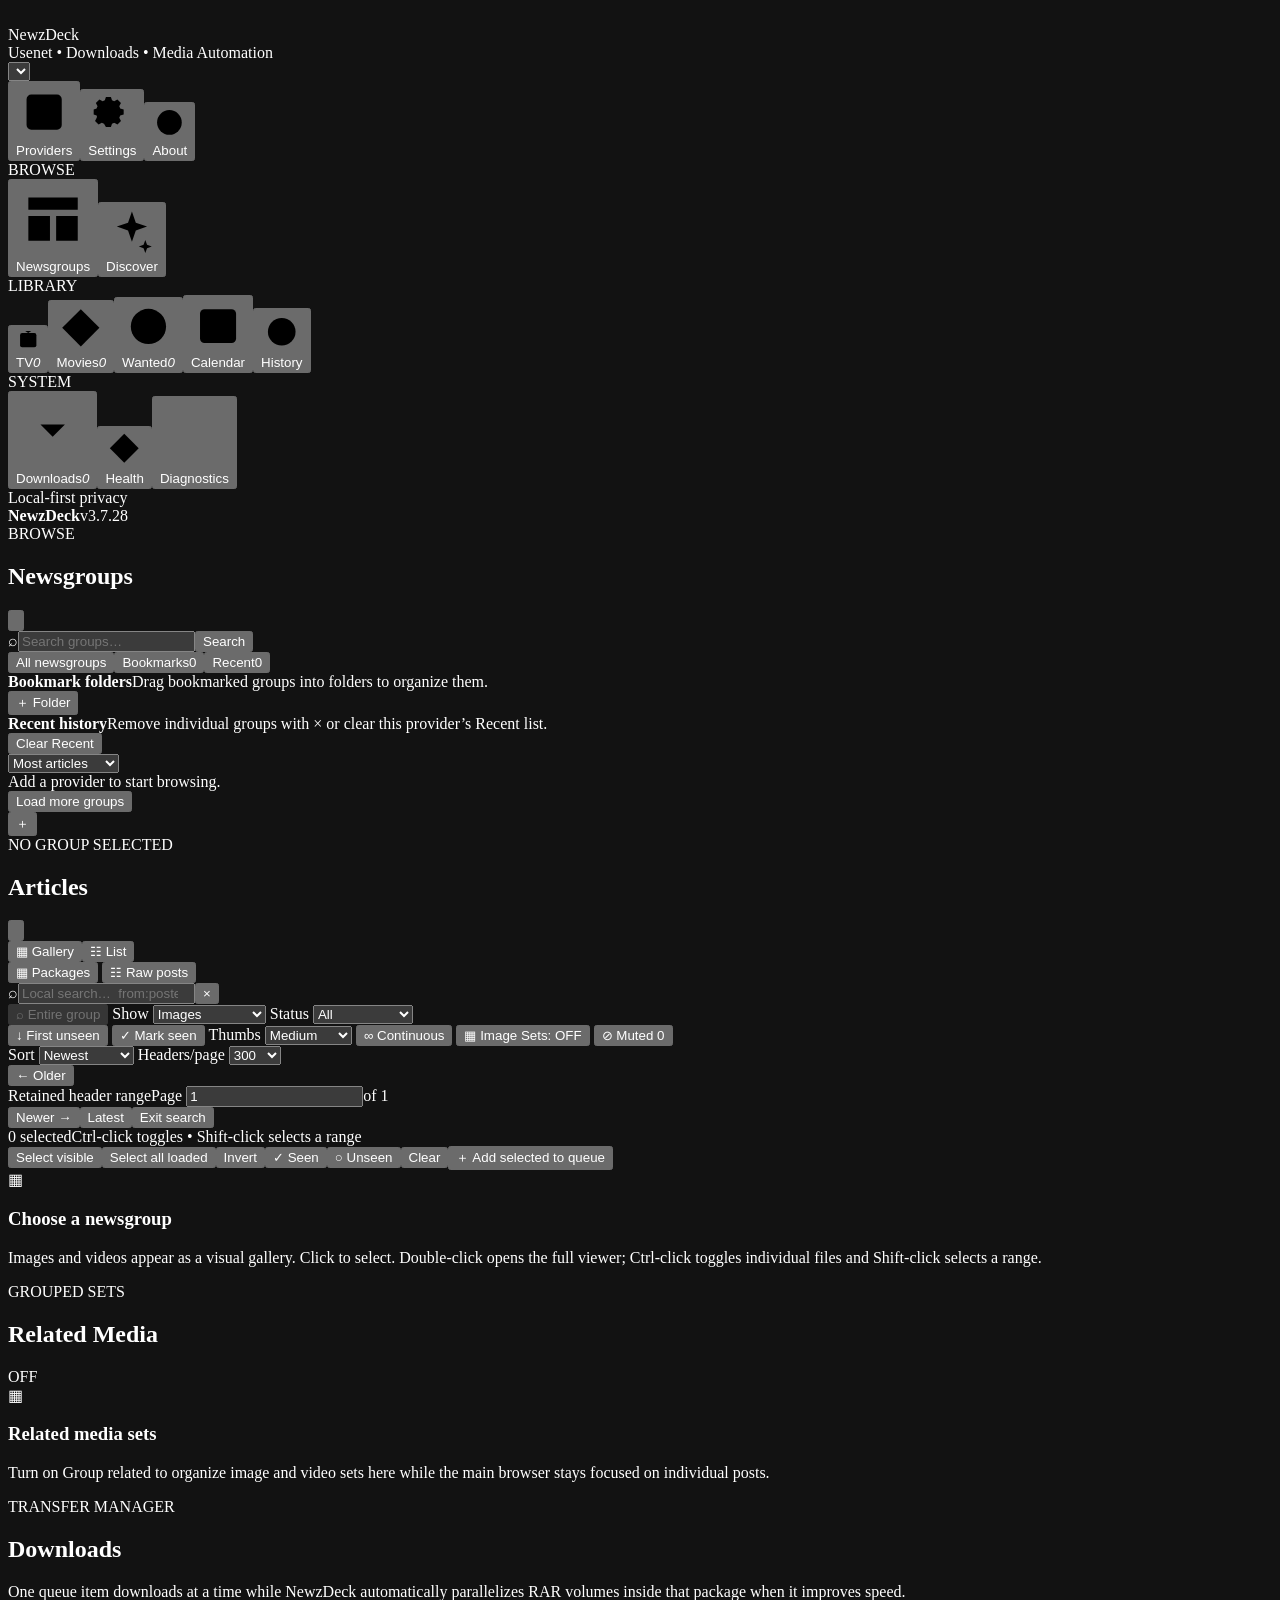
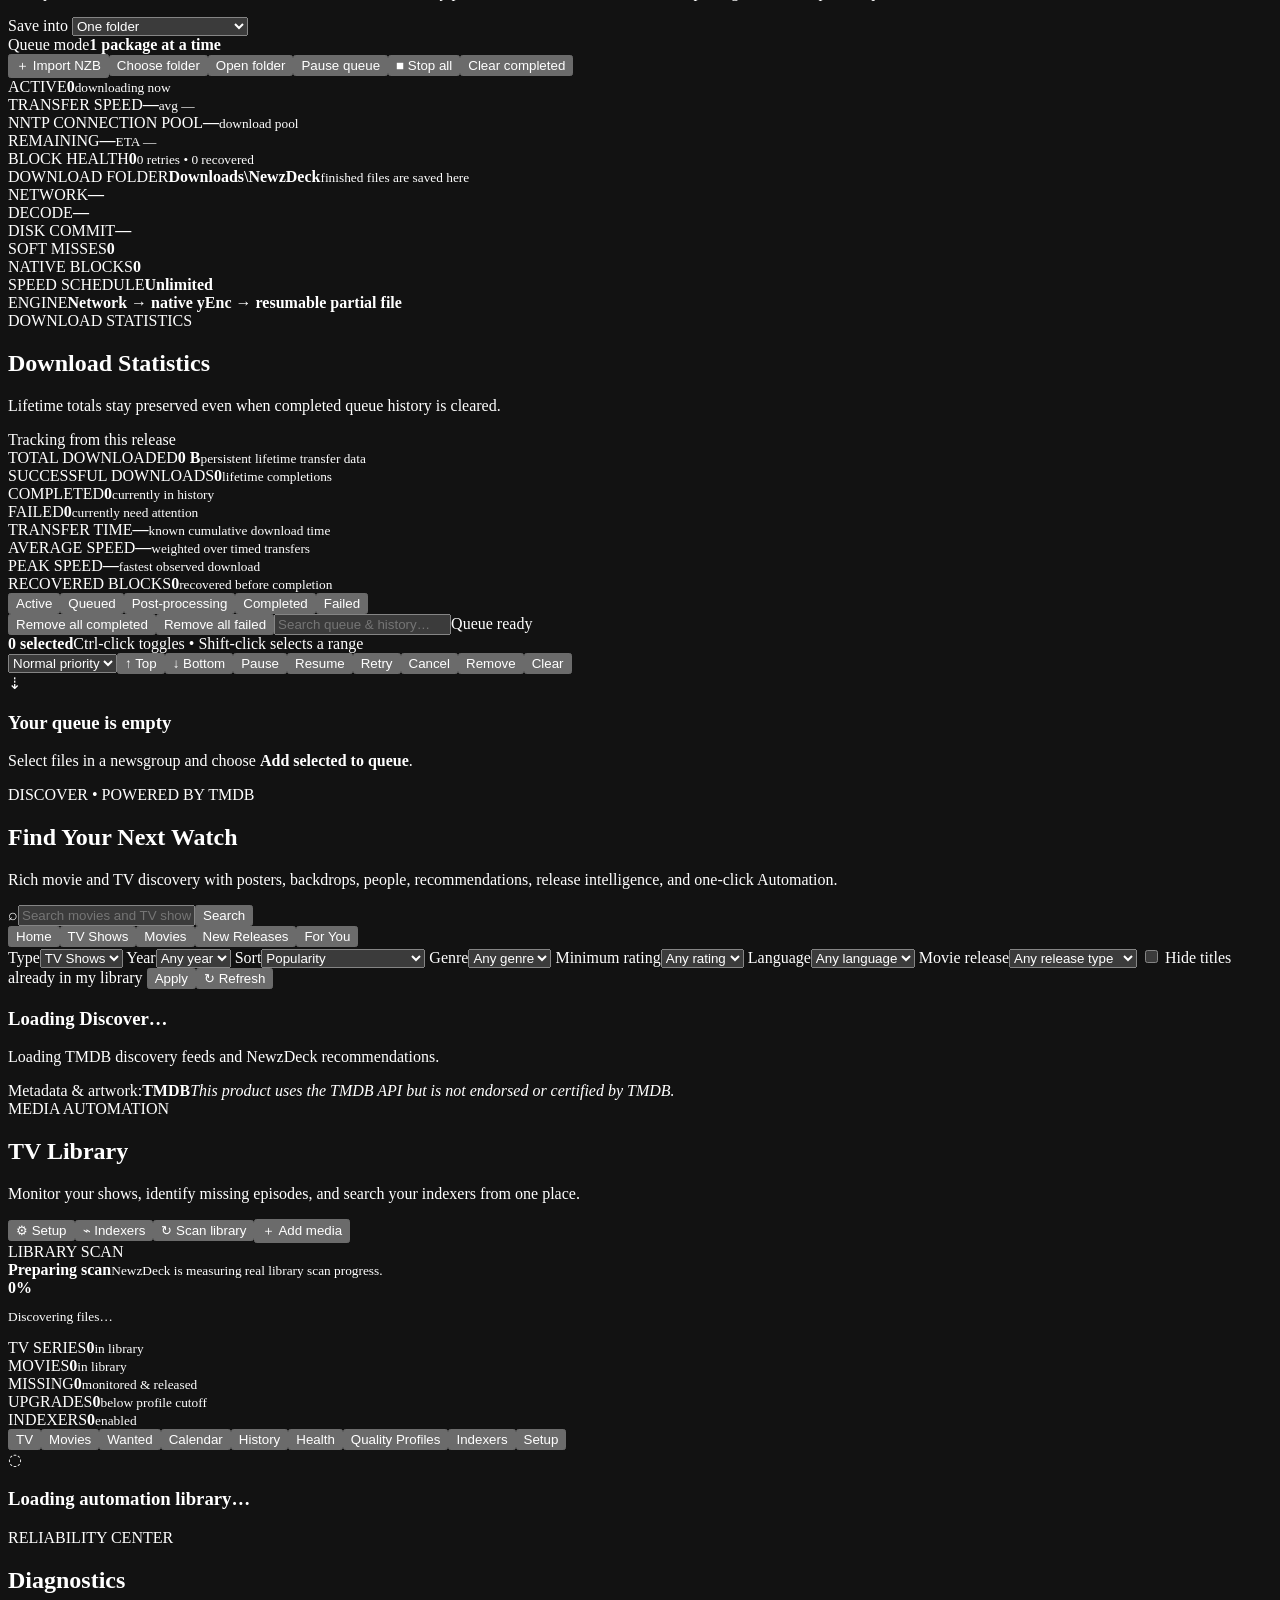
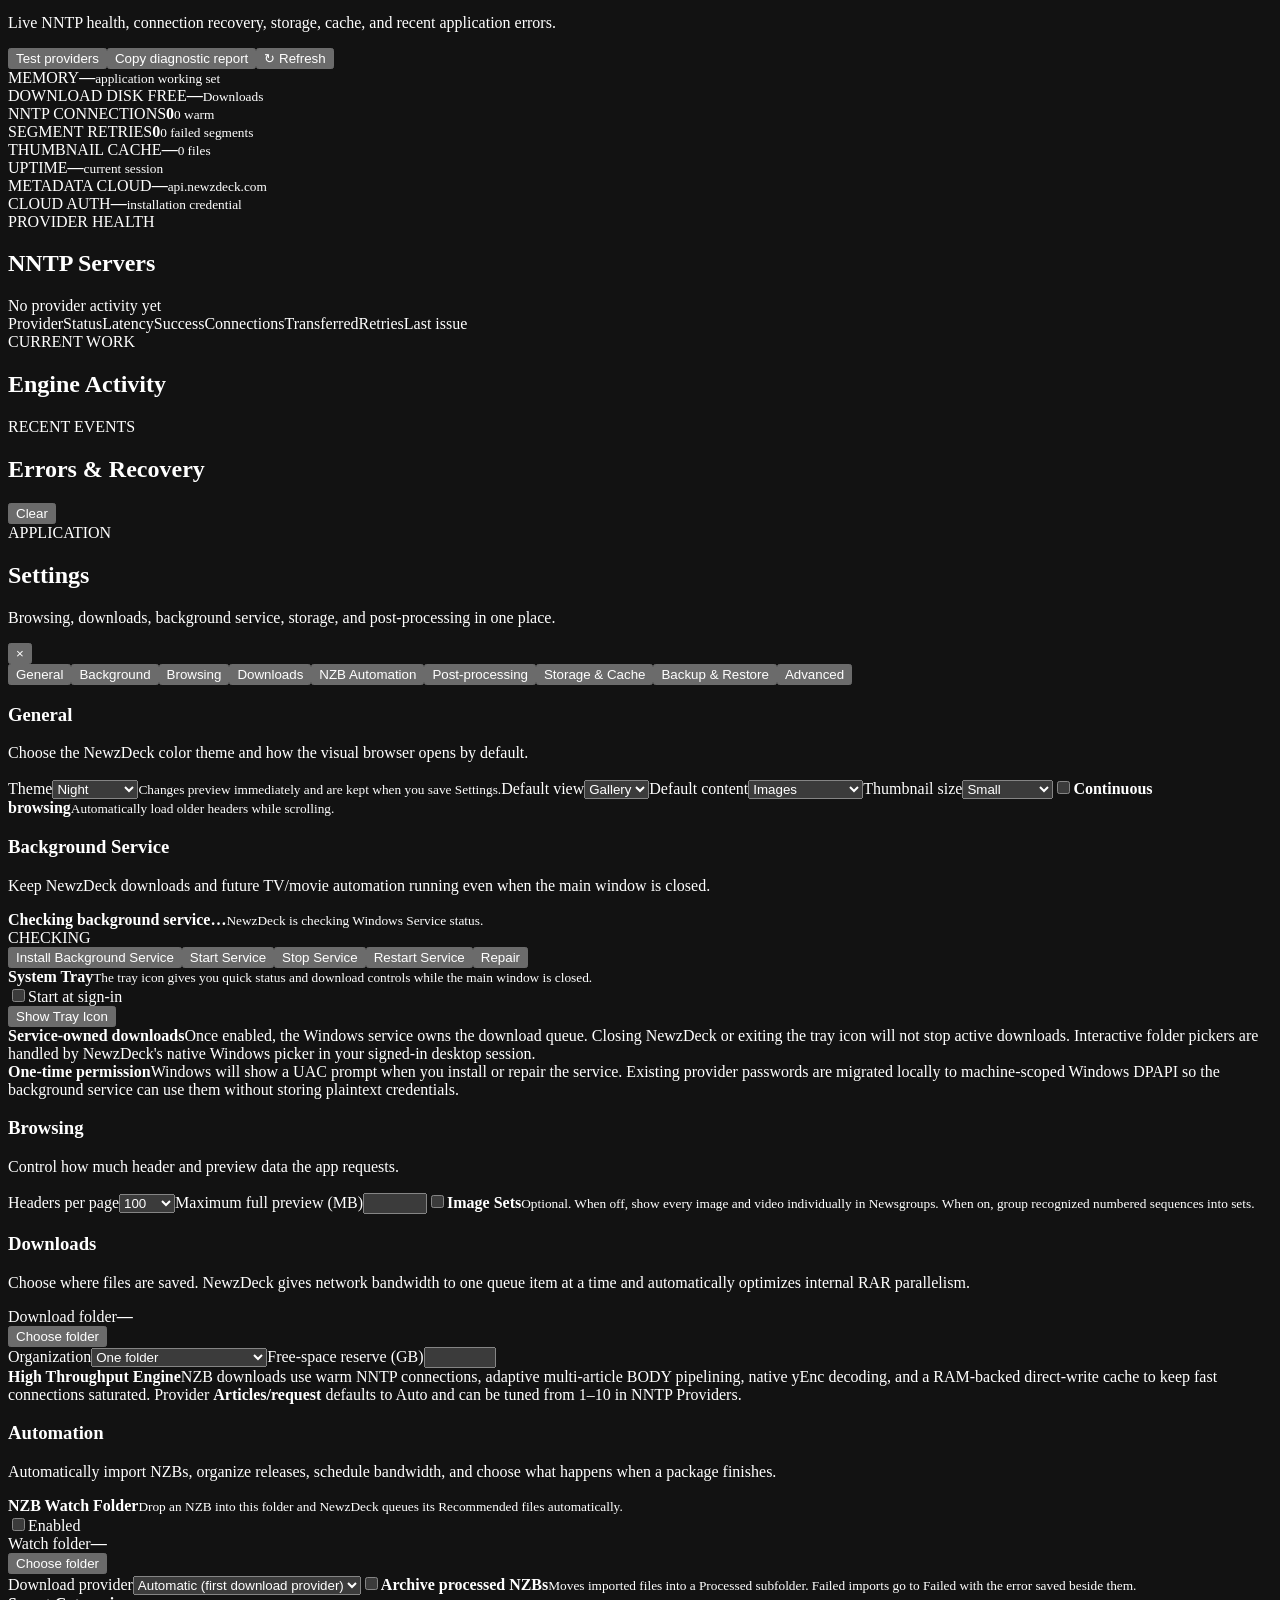
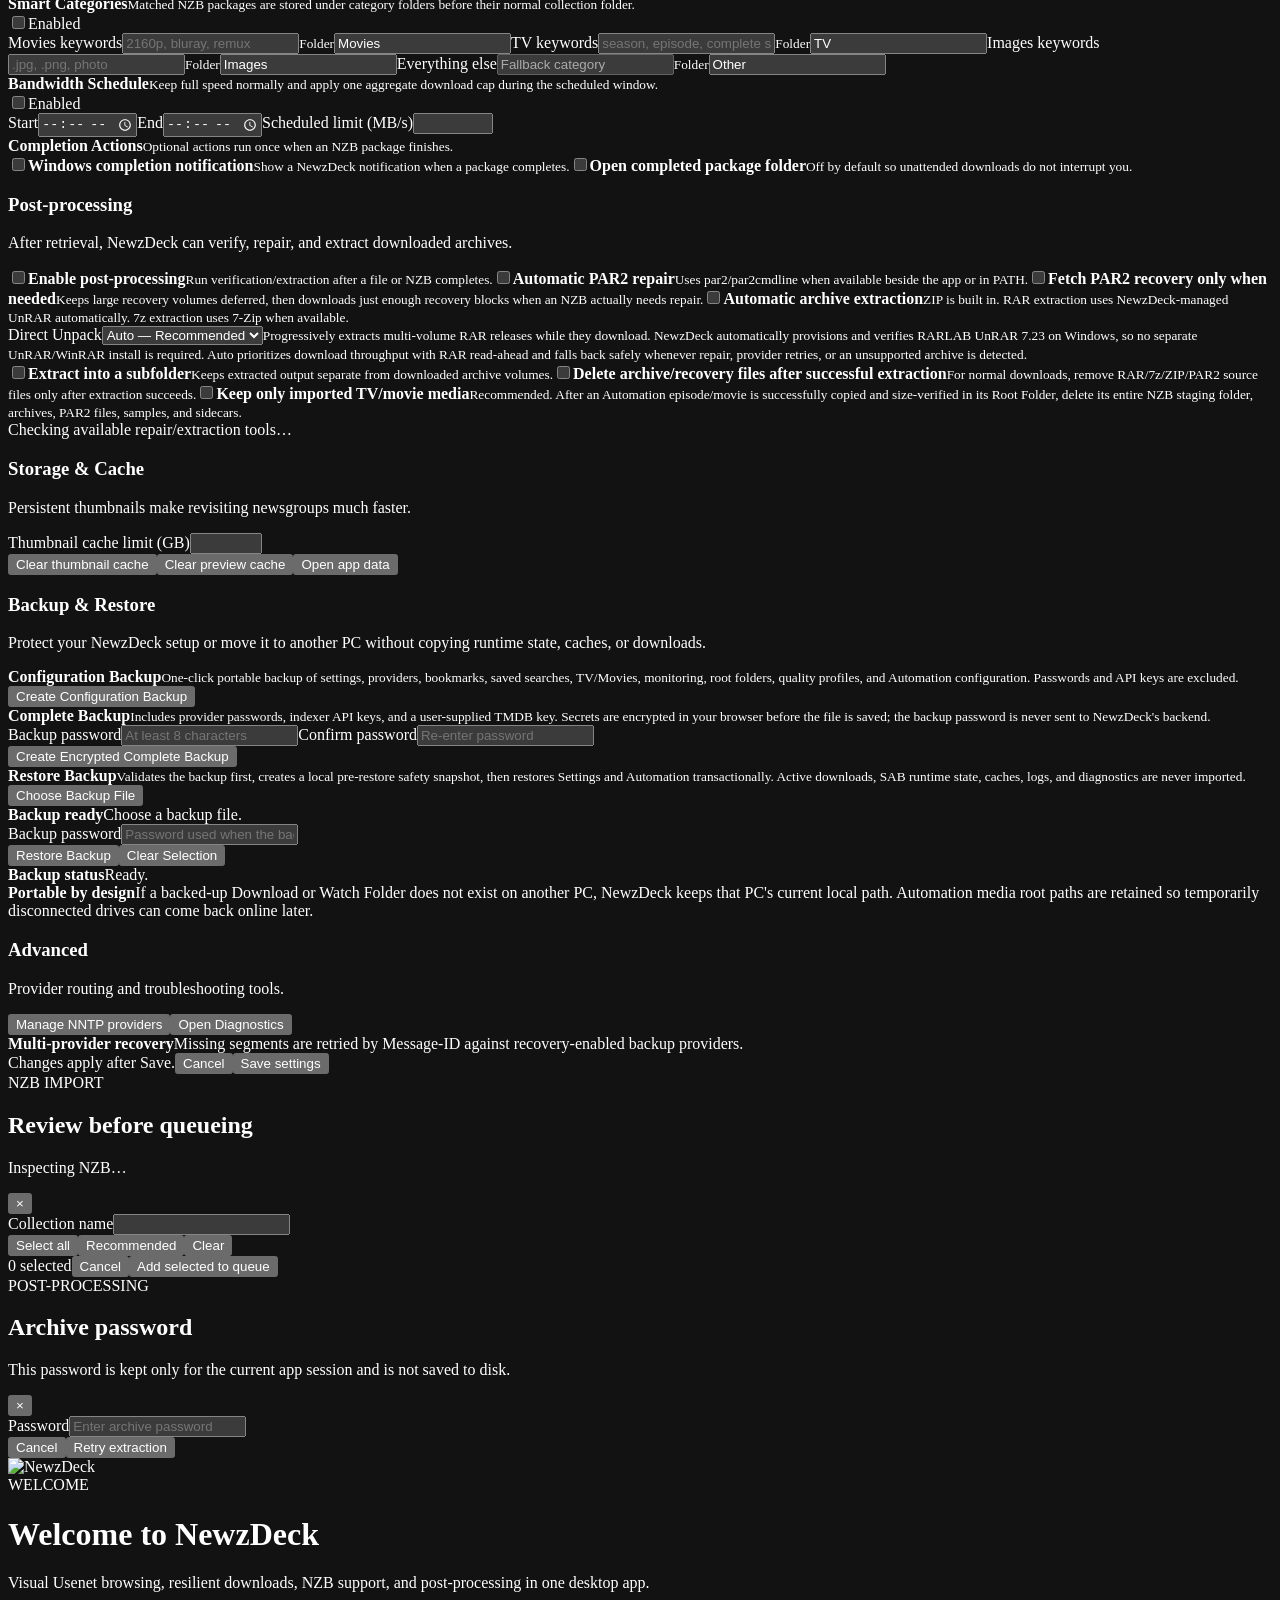
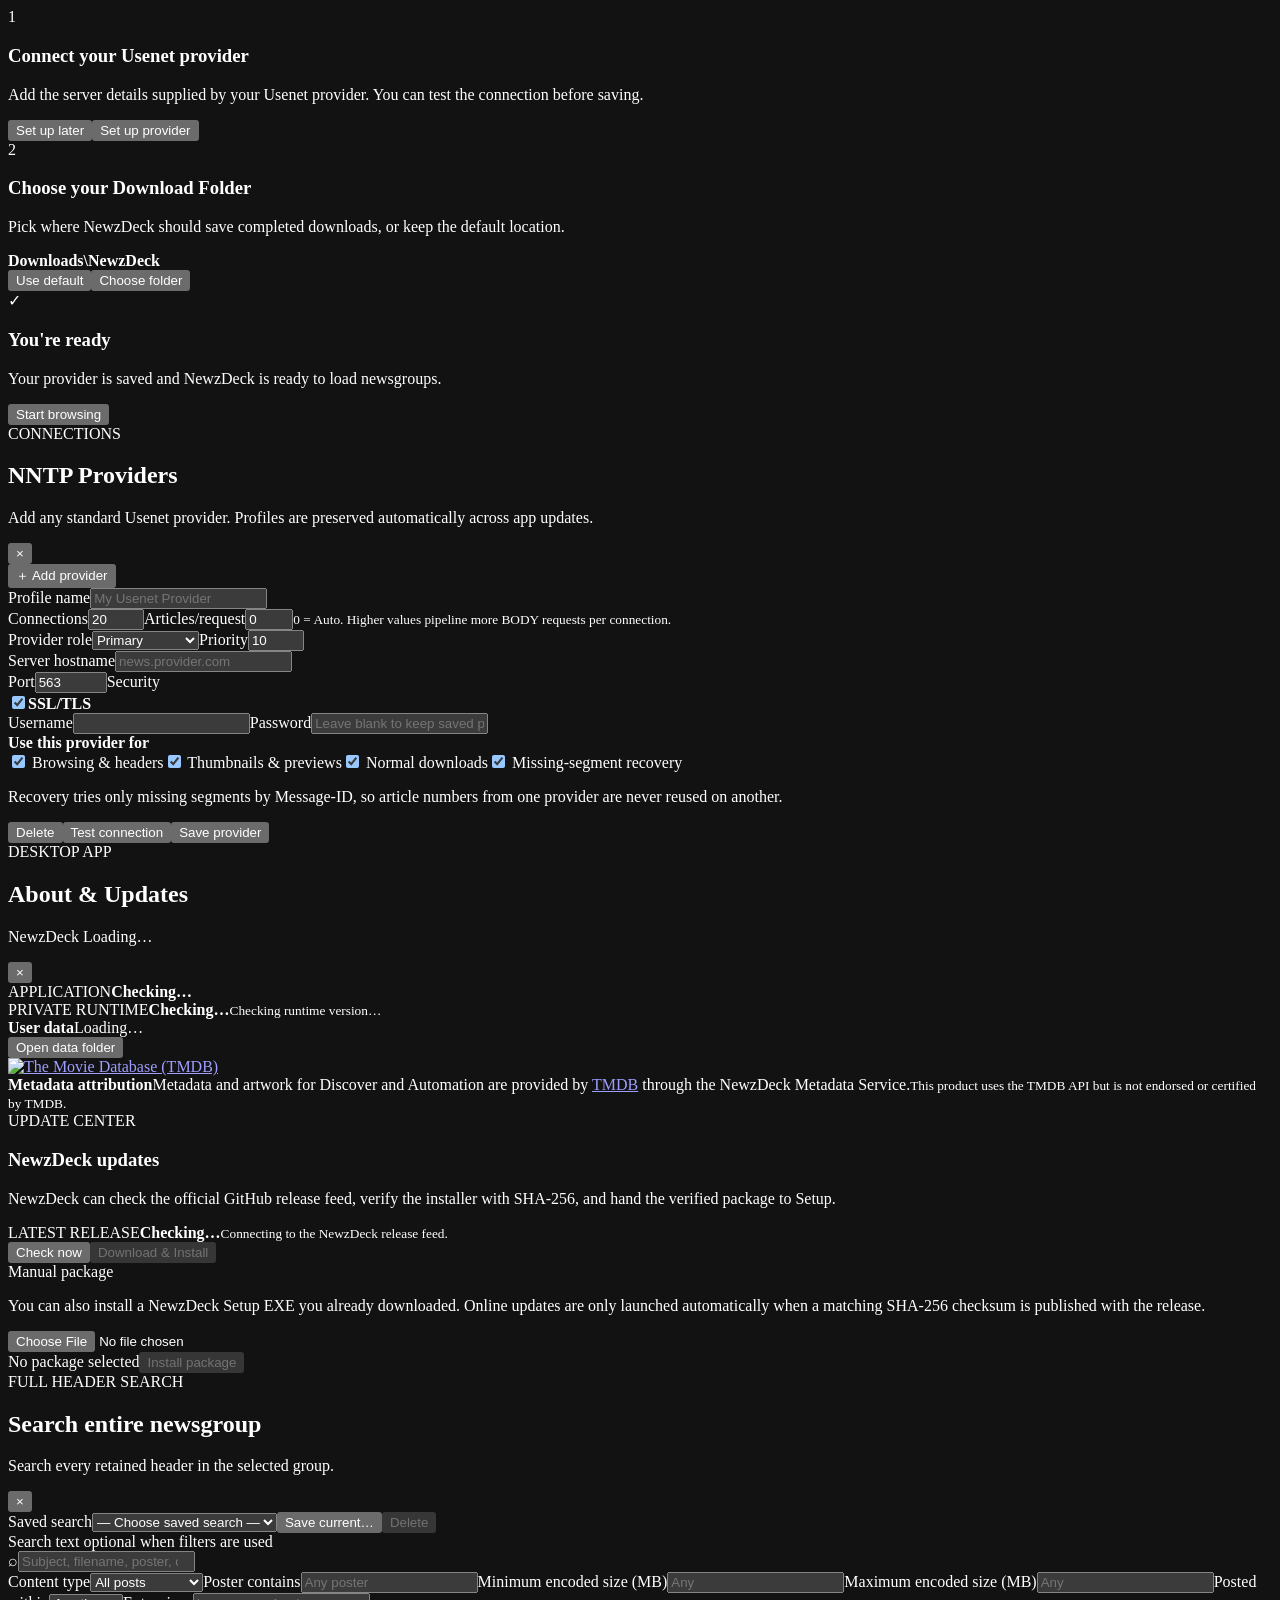
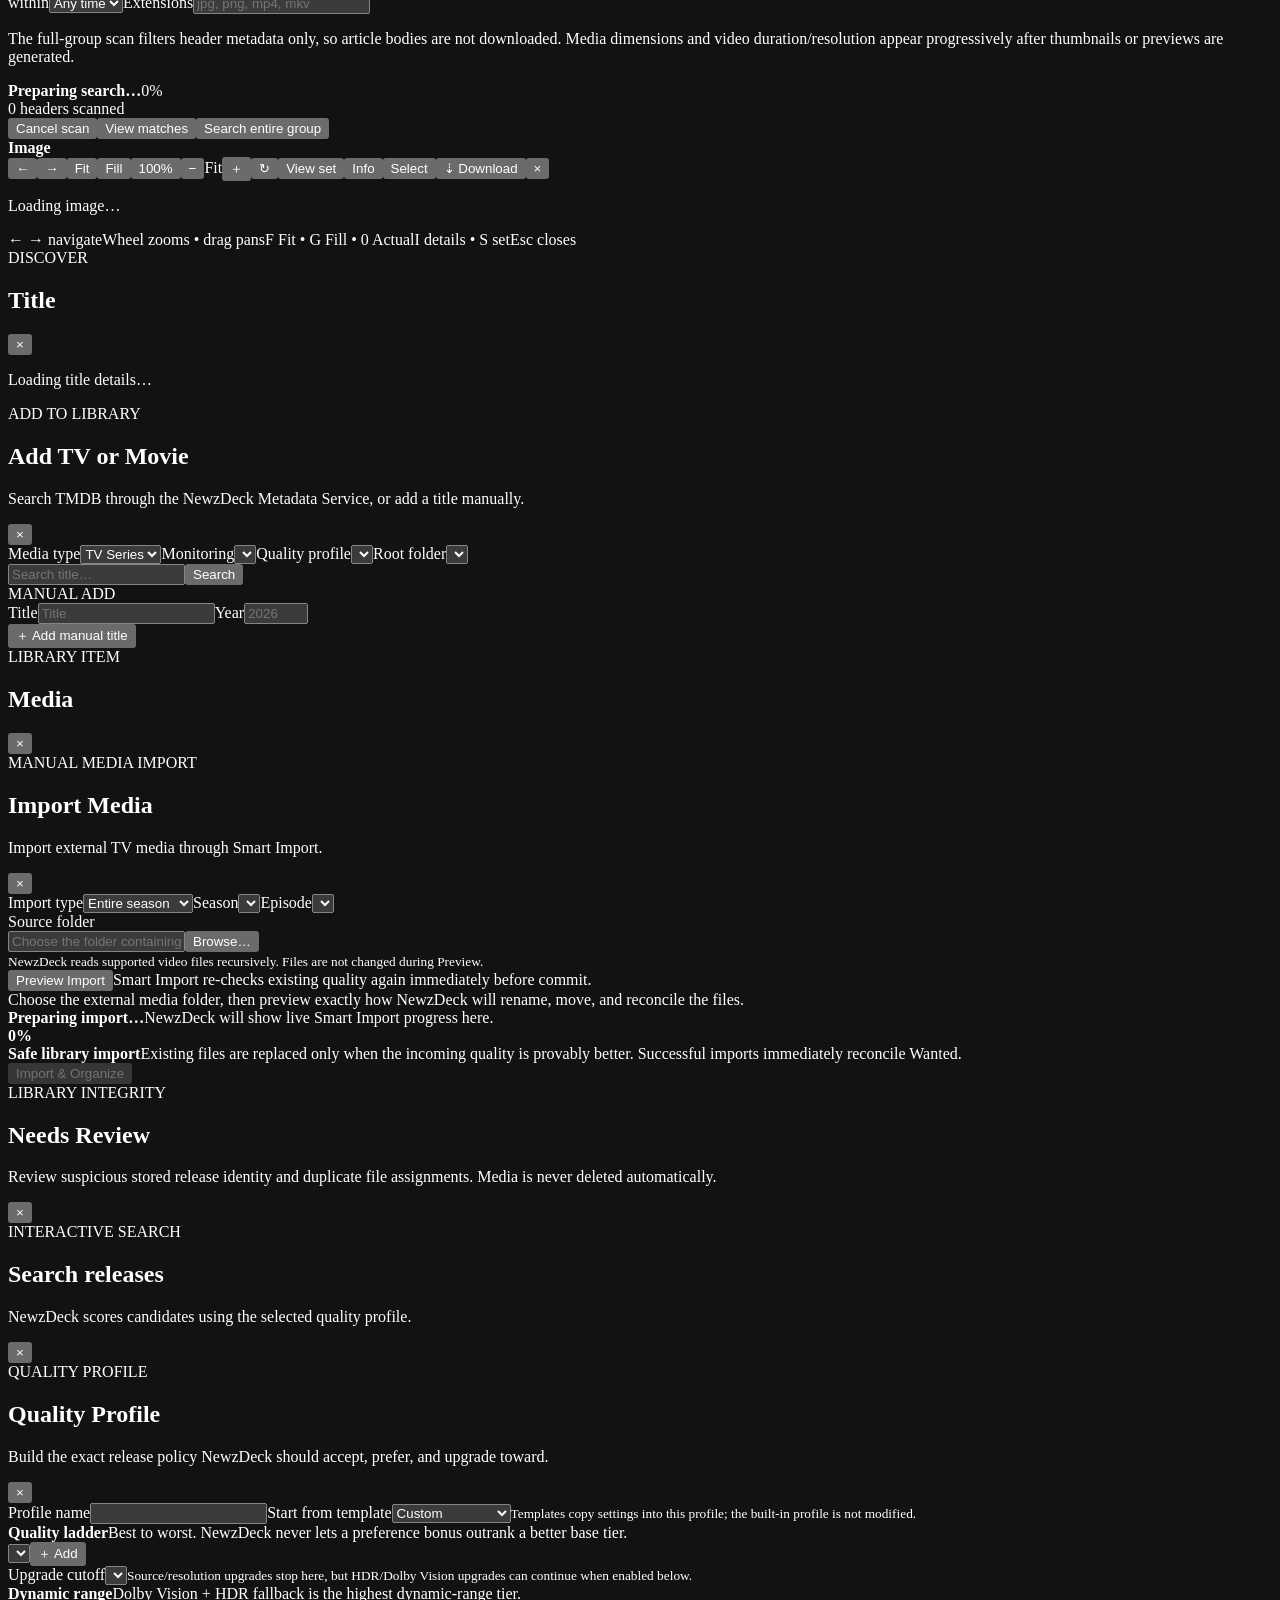
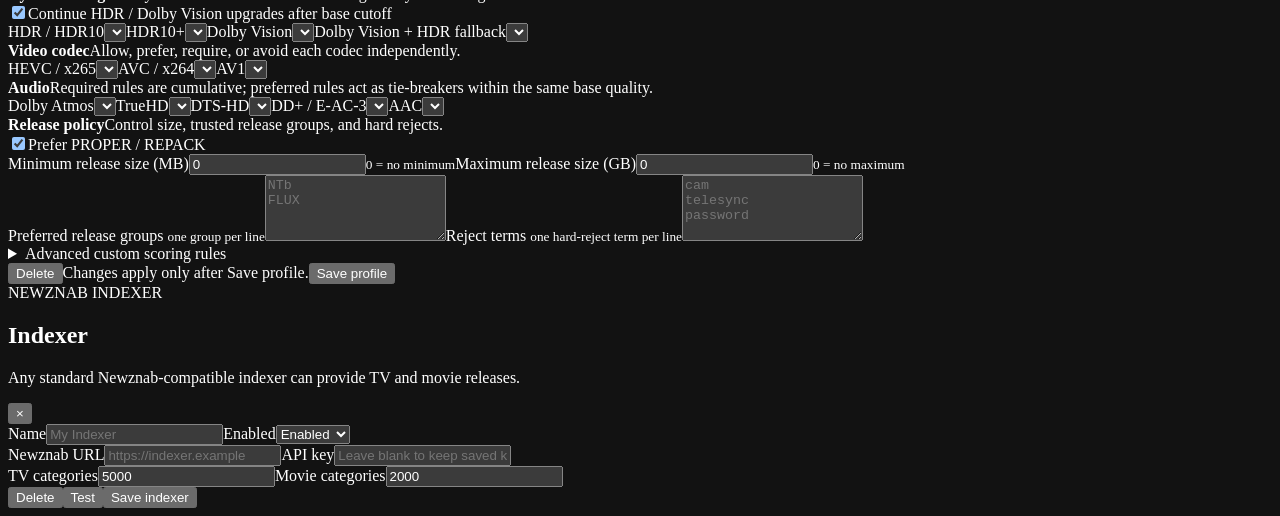
==== commit 648bcc17: "Release NewzDeck v3.7.28 - Windows Release Validation Recovery" ====
--- a/src/app/static/index.html
+++ b/src/app/static/index.html
@@ -1,6 +1,6 @@
 <!DOCTYPE html>
 
-<html lang="en"><head><meta charset="utf-8"/><meta content="width=device-width,initial-scale=1" name="viewport"/><title>NewzDeck</title><meta content="#080d16" name="theme-color"/><script>(function(){try{var ids=['night','light','midnight','ocean','emerald','amethyst','rosewood','sunset','arctic','graphite','sandstone','aurora'],light=['light','arctic','sandstone'],chrome={night:'#080d16',light:'#f4f7fa',midnight:'#070c18',ocean:'#071617',emerald:'#08140d',amethyst:'#100a18',rosewood:'#16090e',sunset:'#150d08',arctic:'#eff7fb',graphite:'#0d0f12',sandstone:'#f6f0e7',aurora:'#080e19'},saved=localStorage.getItem('newzdeckTheme'),theme=ids.indexOf(saved)>=0?saved:'night';document.documentElement.dataset.theme=theme;document.documentElement.style.colorScheme=light.indexOf(theme)>=0?'light':'dark';var meta=document.querySelector('meta[name="theme-color"]');if(meta)meta.content=chrome[theme]||chrome.night}catch(_e){document.documentElement.dataset.theme='night';document.documentElement.style.colorScheme='dark'}})();</script><link href="/app-icon.ico" rel="icon" type="image/x-icon"/><link href="/styles.css?v=3.7.27-downloads-responsiveness" rel="stylesheet"/><link href="/themes.css?v=3.7.27-downloads-responsiveness" rel="stylesheet"/></head><body><div id="app"><header class="topbar"><div class="brand"><img alt="" aria-hidden="true" class="brand-logo" src="/app-icon.ico"/><div><div class="brand-name">NewzDeck</div><div class="brand-sub">Usenet • Downloads • Media Automation</div></div></div><div class="top-actions"><div class="provider-pill"><span class="status-dot" id="providerDot"></span><select id="providerSelect"></select></div><button aria-label="Manage providers" class="icon-btn top-action-btn" id="manageProvidersBtn" title="Manage providers"><svg aria-hidden="true" viewbox="0 0 24 24"><path d="M4 7.5h16M6.5 4.5h11a2 2 0 0 1 2 2v11a2 2 0 0 1-2 2h-11a2 2 0 0 1-2-2v-11a2 2 0 0 1 2-2Z"></path><circle cx="8" cy="12" r="1"></circle><path d="M11 12h5M8 16h8"></path></svg><span class="top-action-label">Providers</span></button><button aria-label="Settings" class="icon-btn top-action-btn" id="settingsBtn" title="Settings"><svg aria-hidden="true" viewbox="0 0 24 24"><path d="M12 8.5a3.5 3.5 0 1 0 0 7 3.5 3.5 0 0 0 0-7Z"></path><path d="M19 13.5v-3l-2.1-.65a7.5 7.5 0 0 0-.55-1.32l1.02-1.95-2.12-2.12-1.95 1.02A7.5 7.5 0 0 0 12 4.93L11.35 3h-3L7.7 4.93a7.5 7.5 0 0 0-1.32.55L4.43 4.46 2.31 6.58l1.02 1.95a7.5 7.5 0 0 0-.55 1.32L1 10.5v3l1.78.65c.14.46.33.1.05 1.32l-1.02 1.95 2.12 2.12 1.95-1.02c.42.23.86.41 1.32.55L8.35 21h3l.65-1.93c.46-.14.9-.32 1.32-.55l1.95 1.02 2.12-2.12-1.02-1.95c.23-.42.41-.86.55-1.32L19 13.5Z" transform="translate(2 0) scale(.83)"></path></svg><span class="top-action-label">Settings</span></button><button aria-label="About and updates" class="icon-btn top-action-btn" id="aboutBtn" title="About &amp; updates"><svg aria-hidden="true" viewbox="0 0 24 24"><circle cx="12" cy="12" r="8.5"></circle><path d="M12 10.5v6M12 7.5h.01"></path></svg><span class="top-action-label">About</span></button></div></header><div class="shell"><aside class="sidebar"><nav><div class="nav-section-label">BROWSE</div><button class="nav-item active" data-view="browse" id="navBrowse" title="Browse newsgroups and media"><span class="nav-icon"><svg aria-hidden="true" viewbox="0 0 24 24"><path d="M4 5h16v4H4zM4 11h7v8H4zM13 11h7v8h-7z"></path></svg></span><span>Newsgroups</span></button><button class="nav-item" data-view="discover" id="navDiscover" title="Discover movies and TV"><span class="nav-icon"><svg aria-hidden="true" viewbox="0 0 24 24"><path d="M12 3l1.8 5.2L19 10l-5.2 1.8L12 17l-1.8-5.2L5 10l5.2-1.8L12 3Z"></path><path d="M18.2 16.2l.8 2.2 2.2.8-2.2.8-.8 2.2-.8-2.2-2.2-.8 2.2-.8.8-2.2Z"></path></svg></span><span>Discover</span></button><div class="nav-section-label">LIBRARY</div><button class="nav-item" data-auto-tab="tv" data-view="automation" id="navTv" title="TV library"><span class="nav-icon"><svg aria-hidden="true" viewbox="0 0 24 24"><rect height="14" rx="2" width="16" x="4" y="5"></rect><path d="m9 3 3 2 3-2M8 9h8M8 13h5"></path></svg></span><span>TV</span><em class="nav-count hidden" id="tvNavBadge">0</em></button><button class="nav-item" data-auto-tab="movies" data-view="automation" id="navMovies" title="Movie library"><span class="nav-icon"><svg aria-hidden="true" viewbox="0 0 24 24"><path d="M12 3 21 12 12 21 3 12 12 3Z"></path><path d="m12 7 5 5-5 5-5-5 5-5Z"></path></svg></span><span>Movies</span><em class="nav-count hidden" id="movieNavBadge">0</em></button><button class="nav-item" data-auto-tab="wanted" data-view="automation" id="navWanted" title="Wanted and missing media"><span class="nav-icon"><svg aria-hidden="true" viewbox="0 0 24 24"><circle cx="12" cy="12" r="8"></circle><circle cx="12" cy="12" r="3"></circle><path d="M12 2v3M22 12h-3M12 22v-3M2 12h3"></path></svg></span><span>Wanted</span><em class="nav-count hidden" id="wantedNavBadge">0</em></button><button class="nav-item" data-auto-tab="calendar" data-view="automation" id="navCalendar" title="Release calendar"><span class="nav-icon"><svg aria-hidden="true" viewbox="0 0 24 24"><rect height="15" rx="2" width="16" x="4" y="5"></rect><path d="M8 3v4M16 3v4M4 9h16M8 13h2M14 13h2M8 17h2"></path></svg></span><span>Calendar</span></button><button class="nav-item" data-auto-tab="history" data-view="automation" id="navHistory" title="Automation history"><span class="nav-icon"><svg aria-hidden="true" viewbox="0 0 24 24"><circle cx="12" cy="12" r="8"></circle><path d="M12 7v5l3 2M5.5 5.5 4 4"></path></svg></span><span>History</span></button><div class="nav-section-label nav-section-system">SYSTEM</div><button class="nav-item" data-view="downloads" id="navDownloads" title="Downloads and post-processing"><span class="nav-icon"><svg aria-hidden="true" viewbox="0 0 24 24"><path d="M12 4v10M8 10l4 4 4-4M5 19h14"></path></svg></span><span>Downloads</span><em class="nav-count hidden" id="downloadNavBadge">0</em></button><button class="nav-item" data-auto-tab="health" data-view="automation" id="navHealth" title="Automation health"><span class="nav-icon"><svg aria-hidden="true" viewbox="0 0 24 24"><path d="M12 3 21 12 12 21 3 12 12 3Z"></path><path d="M8 12h2l1.2-3 2 6 1.2-3H17"></path></svg></span><span>Health</span></button><button class="nav-item" data-view="diagnostics" id="navDiagnostics" title="Diagnostics and provider health"><span class="nav-icon"><svg aria-hidden="true" viewbox="0 0 24 24"><path d="M4 18V9M9 18V5M14 18v-7M19 18V7"></path><path d="M3 20h18"></path></svg></span><span>Diagnostics</span></button></nav><div class="sidebar-bottom"><div class="secure-line"><span></span> Local-first privacy</div><div class="version"><b>NewzDeck</b><span>v3.7.27</span></div></div></aside><main class="workspace" id="browseView"><section class="groups-pane panel"><div class="pane-head"><div><div class="eyebrow">BROWSE</div><h2>Newsgroups</h2></div><button aria-label="Refresh groups" class="ghost-btn" id="refreshGroupsBtn" title="Refresh groups"><svg aria-hidden="true" viewbox="0 0 24 24"><path d="M19 8a7 7 0 1 0 .4 7"></path><path d="M19 4v4h-4"></path></svg></button></div><div class="search-box"><span>⌕</span><input autocomplete="off" id="groupSearch" placeholder="Search groups…"/><button id="groupSearchBtn">Search</button></div><div class="group-mode-tabs"><button class="active" id="groupAllBtn" type="button"><span class="group-tab-label">All newsgroups</span></button><button id="groupFavoritesBtn" type="button"><span class="group-tab-label">Bookmarks</span><span class="group-tab-count" id="favoriteCount">0</span></button><button id="groupRecentBtn" type="button"><span class="group-tab-label">Recent</span><span class="group-tab-count" id="recentCount">0</span></button></div><div class="bookmark-tools hidden" id="bookmarkTools"><div><b>Bookmark folders</b><span>Drag bookmarked groups into folders to organize them.</span></div><button class="secondary-btn" id="newBookmarkFolderBtn" type="button">＋ Folder</button></div><div class="recent-tools hidden" id="recentTools"><div><b>Recent history</b><span>Remove individual groups with × or clear this provider’s Recent list.</span></div><button class="secondary-btn" id="clearRecentBtn" type="button">Clear Recent</button></div><div class="group-toolbar"><select id="groupSort" title="Sort newsgroups"><option value="articles_desc">Most articles</option><option value="articles_asc">Fewest articles</option><option value="name_asc">Name A–Z</option><option value="name_desc">Name Z–A</option></select><div class="hint" id="groupHint">Add a provider to start browsing.</div></div><div class="groups-list" id="groupsList"></div><div class="groups-more hidden" id="groupsMoreWrap"><button class="secondary-btn" id="loadMoreGroupsBtn">Load more groups</button></div><div class="groups-pane-resizer" id="groupsPaneResizer" role="separator" aria-orientation="vertical" aria-label="Resize Newsgroups column" aria-valuemin="240" aria-valuemax="640" aria-valuenow="320" tabindex="0"></div></section><section class="articles-pane panel"><div aria-label="Open newsgroups" class="browser-tabs" id="browserTabs" role="tablist"><button class="browser-tab-new" id="newTabHint" title="Open the selected newsgroup in another tab" type="button">＋</button></div><div class="pane-head articles-head"><div class="article-title-wrap"><div class="eyebrow" id="articleEyebrow">NO GROUP SELECTED</div><h2 id="articleTitle">Articles</h2></div><button aria-label="Refresh articles" class="ghost-btn" id="refreshArticlesBtn" title="Refresh articles"><svg aria-hidden="true" viewbox="0 0 24 24"><path d="M19 8a7 7 0 1 0 .4 7"></path><path d="M19 4v4h-4"></path></svg></button></div><div class="articles-toolbar media-browser-toolbar">
+<html lang="en"><head><meta charset="utf-8"/><meta content="width=device-width,initial-scale=1" name="viewport"/><title>NewzDeck</title><meta content="#080d16" name="theme-color"/><script>(function(){try{var ids=['night','light','midnight','ocean','emerald','amethyst','rosewood','sunset','arctic','graphite','sandstone','aurora'],light=['light','arctic','sandstone'],chrome={night:'#080d16',light:'#f4f7fa',midnight:'#070c18',ocean:'#071617',emerald:'#08140d',amethyst:'#100a18',rosewood:'#16090e',sunset:'#150d08',arctic:'#eff7fb',graphite:'#0d0f12',sandstone:'#f6f0e7',aurora:'#080e19'},saved=localStorage.getItem('newzdeckTheme'),theme=ids.indexOf(saved)>=0?saved:'night';document.documentElement.dataset.theme=theme;document.documentElement.style.colorScheme=light.indexOf(theme)>=0?'light':'dark';var meta=document.querySelector('meta[name="theme-color"]');if(meta)meta.content=chrome[theme]||chrome.night}catch(_e){document.documentElement.dataset.theme='night';document.documentElement.style.colorScheme='dark'}})();</script><link href="/app-icon.ico" rel="icon" type="image/x-icon"/><link href="/styles.css?v=3.7.28-validation-recovery" rel="stylesheet"/><link href="/themes.css?v=3.7.28-validation-recovery" rel="stylesheet"/></head><body><div id="app"><header class="topbar"><div class="brand"><img alt="" aria-hidden="true" class="brand-logo" src="/app-icon.ico"/><div><div class="brand-name">NewzDeck</div><div class="brand-sub">Usenet • Downloads • Media Automation</div></div></div><div class="top-actions"><div class="provider-pill"><span class="status-dot" id="providerDot"></span><select id="providerSelect"></select></div><button aria-label="Manage providers" class="icon-btn top-action-btn" id="manageProvidersBtn" title="Manage providers"><svg aria-hidden="true" viewbox="0 0 24 24"><path d="M4 7.5h16M6.5 4.5h11a2 2 0 0 1 2 2v11a2 2 0 0 1-2 2h-11a2 2 0 0 1-2-2v-11a2 2 0 0 1 2-2Z"></path><circle cx="8" cy="12" r="1"></circle><path d="M11 12h5M8 16h8"></path></svg><span class="top-action-label">Providers</span></button><button aria-label="Settings" class="icon-btn top-action-btn" id="settingsBtn" title="Settings"><svg aria-hidden="true" viewbox="0 0 24 24"><path d="M12 8.5a3.5 3.5 0 1 0 0 7 3.5 3.5 0 0 0 0-7Z"></path><path d="M19 13.5v-3l-2.1-.65a7.5 7.5 0 0 0-.55-1.32l1.02-1.95-2.12-2.12-1.95 1.02A7.5 7.5 0 0 0 12 4.93L11.35 3h-3L7.7 4.93a7.5 7.5 0 0 0-1.32.55L4.43 4.46 2.31 6.58l1.02 1.95a7.5 7.5 0 0 0-.55 1.32L1 10.5v3l1.78.65c.14.46.33.1.05 1.32l-1.02 1.95 2.12 2.12 1.95-1.02c.42.23.86.41 1.32.55L8.35 21h3l.65-1.93c.46-.14.9-.32 1.32-.55l1.95 1.02 2.12-2.12-1.02-1.95c.23-.42.41-.86.55-1.32L19 13.5Z" transform="translate(2 0) scale(.83)"></path></svg><span class="top-action-label">Settings</span></button><button aria-label="About and updates" class="icon-btn top-action-btn" id="aboutBtn" title="About &amp; updates"><svg aria-hidden="true" viewbox="0 0 24 24"><circle cx="12" cy="12" r="8.5"></circle><path d="M12 10.5v6M12 7.5h.01"></path></svg><span class="top-action-label">About</span></button></div></header><div class="shell"><aside class="sidebar"><nav><div class="nav-section-label">BROWSE</div><button class="nav-item active" data-view="browse" id="navBrowse" title="Browse newsgroups and media"><span class="nav-icon"><svg aria-hidden="true" viewbox="0 0 24 24"><path d="M4 5h16v4H4zM4 11h7v8H4zM13 11h7v8h-7z"></path></svg></span><span>Newsgroups</span></button><button class="nav-item" data-view="discover" id="navDiscover" title="Discover movies and TV"><span class="nav-icon"><svg aria-hidden="true" viewbox="0 0 24 24"><path d="M12 3l1.8 5.2L19 10l-5.2 1.8L12 17l-1.8-5.2L5 10l5.2-1.8L12 3Z"></path><path d="M18.2 16.2l.8 2.2 2.2.8-2.2.8-.8 2.2-.8-2.2-2.2-.8 2.2-.8.8-2.2Z"></path></svg></span><span>Discover</span></button><div class="nav-section-label">LIBRARY</div><button class="nav-item" data-auto-tab="tv" data-view="automation" id="navTv" title="TV library"><span class="nav-icon"><svg aria-hidden="true" viewbox="0 0 24 24"><rect height="14" rx="2" width="16" x="4" y="5"></rect><path d="m9 3 3 2 3-2M8 9h8M8 13h5"></path></svg></span><span>TV</span><em class="nav-count hidden" id="tvNavBadge">0</em></button><button class="nav-item" data-auto-tab="movies" data-view="automation" id="navMovies" title="Movie library"><span class="nav-icon"><svg aria-hidden="true" viewbox="0 0 24 24"><path d="M12 3 21 12 12 21 3 12 12 3Z"></path><path d="m12 7 5 5-5 5-5-5 5-5Z"></path></svg></span><span>Movies</span><em class="nav-count hidden" id="movieNavBadge">0</em></button><button class="nav-item" data-auto-tab="wanted" data-view="automation" id="navWanted" title="Wanted and missing media"><span class="nav-icon"><svg aria-hidden="true" viewbox="0 0 24 24"><circle cx="12" cy="12" r="8"></circle><circle cx="12" cy="12" r="3"></circle><path d="M12 2v3M22 12h-3M12 22v-3M2 12h3"></path></svg></span><span>Wanted</span><em class="nav-count hidden" id="wantedNavBadge">0</em></button><button class="nav-item" data-auto-tab="calendar" data-view="automation" id="navCalendar" title="Release calendar"><span class="nav-icon"><svg aria-hidden="true" viewbox="0 0 24 24"><rect height="15" rx="2" width="16" x="4" y="5"></rect><path d="M8 3v4M16 3v4M4 9h16M8 13h2M14 13h2M8 17h2"></path></svg></span><span>Calendar</span></button><button class="nav-item" data-auto-tab="history" data-view="automation" id="navHistory" title="Automation history"><span class="nav-icon"><svg aria-hidden="true" viewbox="0 0 24 24"><circle cx="12" cy="12" r="8"></circle><path d="M12 7v5l3 2M5.5 5.5 4 4"></path></svg></span><span>History</span></button><div class="nav-section-label nav-section-system">SYSTEM</div><button class="nav-item" data-view="downloads" id="navDownloads" title="Downloads and post-processing"><span class="nav-icon"><svg aria-hidden="true" viewbox="0 0 24 24"><path d="M12 4v10M8 10l4 4 4-4M5 19h14"></path></svg></span><span>Downloads</span><em class="nav-count hidden" id="downloadNavBadge">0</em></button><button class="nav-item" data-auto-tab="health" data-view="automation" id="navHealth" title="Automation health"><span class="nav-icon"><svg aria-hidden="true" viewbox="0 0 24 24"><path d="M12 3 21 12 12 21 3 12 12 3Z"></path><path d="M8 12h2l1.2-3 2 6 1.2-3H17"></path></svg></span><span>Health</span></button><button class="nav-item" data-view="diagnostics" id="navDiagnostics" title="Diagnostics and provider health"><span class="nav-icon"><svg aria-hidden="true" viewbox="0 0 24 24"><path d="M4 18V9M9 18V5M14 18v-7M19 18V7"></path><path d="M3 20h18"></path></svg></span><span>Diagnostics</span></button></nav><div class="sidebar-bottom"><div class="secure-line"><span></span> Local-first privacy</div><div class="version"><b>NewzDeck</b><span>v3.7.28</span></div></div></aside><main class="workspace" id="browseView"><section class="groups-pane panel"><div class="pane-head"><div><div class="eyebrow">BROWSE</div><h2>Newsgroups</h2></div><button aria-label="Refresh groups" class="ghost-btn" id="refreshGroupsBtn" title="Refresh groups"><svg aria-hidden="true" viewbox="0 0 24 24"><path d="M19 8a7 7 0 1 0 .4 7"></path><path d="M19 4v4h-4"></path></svg></button></div><div class="search-box"><span>⌕</span><input autocomplete="off" id="groupSearch" placeholder="Search groups…"/><button id="groupSearchBtn">Search</button></div><div class="group-mode-tabs"><button class="active" id="groupAllBtn" type="button"><span class="group-tab-label">All newsgroups</span></button><button id="groupFavoritesBtn" type="button"><span class="group-tab-label">Bookmarks</span><span class="group-tab-count" id="favoriteCount">0</span></button><button id="groupRecentBtn" type="button"><span class="group-tab-label">Recent</span><span class="group-tab-count" id="recentCount">0</span></button></div><div class="bookmark-tools hidden" id="bookmarkTools"><div><b>Bookmark folders</b><span>Drag bookmarked groups into folders to organize them.</span></div><button class="secondary-btn" id="newBookmarkFolderBtn" type="button">＋ Folder</button></div><div class="recent-tools hidden" id="recentTools"><div><b>Recent history</b><span>Remove individual groups with × or clear this provider’s Recent list.</span></div><button class="secondary-btn" id="clearRecentBtn" type="button">Clear Recent</button></div><div class="group-toolbar"><select id="groupSort" title="Sort newsgroups"><option value="articles_desc">Most articles</option><option value="articles_asc">Fewest articles</option><option value="name_asc">Name A–Z</option><option value="name_desc">Name Z–A</option></select><div class="hint" id="groupHint">Add a provider to start browsing.</div></div><div class="groups-list" id="groupsList"></div><div class="groups-more hidden" id="groupsMoreWrap"><button class="secondary-btn" id="loadMoreGroupsBtn">Load more groups</button></div><div class="groups-pane-resizer" id="groupsPaneResizer" role="separator" aria-orientation="vertical" aria-label="Resize Newsgroups column" aria-valuemin="240" aria-valuemax="640" aria-valuenow="320" tabindex="0"></div></section><section class="articles-pane panel"><div aria-label="Open newsgroups" class="browser-tabs" id="browserTabs" role="tablist"><button class="browser-tab-new" id="newTabHint" title="Open the selected newsgroup in another tab" type="button">＋</button></div><div class="pane-head articles-head"><div class="article-title-wrap"><div class="eyebrow" id="articleEyebrow">NO GROUP SELECTED</div><h2 id="articleTitle">Articles</h2></div><button aria-label="Refresh articles" class="ghost-btn" id="refreshArticlesBtn" title="Refresh articles"><svg aria-hidden="true" viewbox="0 0 24 24"><path d="M19 8a7 7 0 1 0 .4 7"></path><path d="M19 4v4h-4"></path></svg></button></div><div class="articles-toolbar media-browser-toolbar">
   <div class="browser-toolbar-row browser-toolbar-primary">
     <div aria-label="View mode" class="view-toggle" id="articleViewToggle"><button class="view-btn active" id="galleryViewBtn" title="Gallery view">▦ <span>Gallery</span></button><button class="view-btn" id="listViewBtn" title="List view">☷ <span>List</span></button></div>
     <div class="binary-view-toggle hidden" id="binaryViewToggle" aria-label="All Posts view mode">
@@ -97,4 +97,4 @@
 <details class="quality-builder-advanced"><summary>Advanced custom scoring rules</summary><p>Optional power-user rules. One per line: <b>name | comma-separated terms | score</b>.</p><textarea id="qualityProfileFormats" placeholder="Streaming service | netflix, nf | 5" rows="5"></textarea></details>
 <div class="quality-profile-summary" id="qualityProfileSummary"></div></div><div class="form-actions quality-profile-actions"><button class="danger-btn" id="qualityProfileDelete">Delete</button><span class="quality-profile-footer-note">Changes apply only after Save profile.</span><span class="quality-profile-footer-spacer"></span><button class="primary-btn" id="qualityProfileSave">Save profile</button></div></div></div>
 <div class="modal hidden" id="indexerModal"><div class="modal-card automation-modal-card"><div class="modal-head"><div><div class="eyebrow">NEWZNAB INDEXER</div><h2 id="indexerModalTitle">Indexer</h2><p>Any standard Newznab-compatible indexer can provide TV and movie releases.</p></div><button class="close-btn" id="indexerModalClose" type="button">×</button></div><input id="indexerId" type="hidden"/><div class="settings-grid"><label>Name<input id="indexerName" placeholder="My Indexer"/></label><label>Enabled<select id="indexerEnabled"><option value="true">Enabled</option><option value="false">Disabled</option></select></label></div><label>Newznab URL<input id="indexerUrl" placeholder="https://indexer.example"/></label><label>API key<input id="indexerApiKey" placeholder="Leave blank to keep saved key" type="password"/></label><div class="settings-grid"><label>TV categories<input id="indexerTvCategories" value="5000"/></label><label>Movie categories<input id="indexerMovieCategories" value="2000"/></label></div><div class="test-result hidden" id="indexerTestResult"></div><div class="form-actions"><button class="danger-btn" id="indexerDelete">Delete</button><span></span><button class="secondary-btn" id="indexerTest">Test</button><button class="primary-btn" id="indexerSave">Save indexer</button></div></div></div>
-<div class="toast-stack" id="toastStack"></div><script src="/app.js?v=3.7.27-downloads-responsiveness"></script></body></html>
+<div class="toast-stack" id="toastStack"></div><script src="/app.js?v=3.7.28-validation-recovery"></script></body></html>
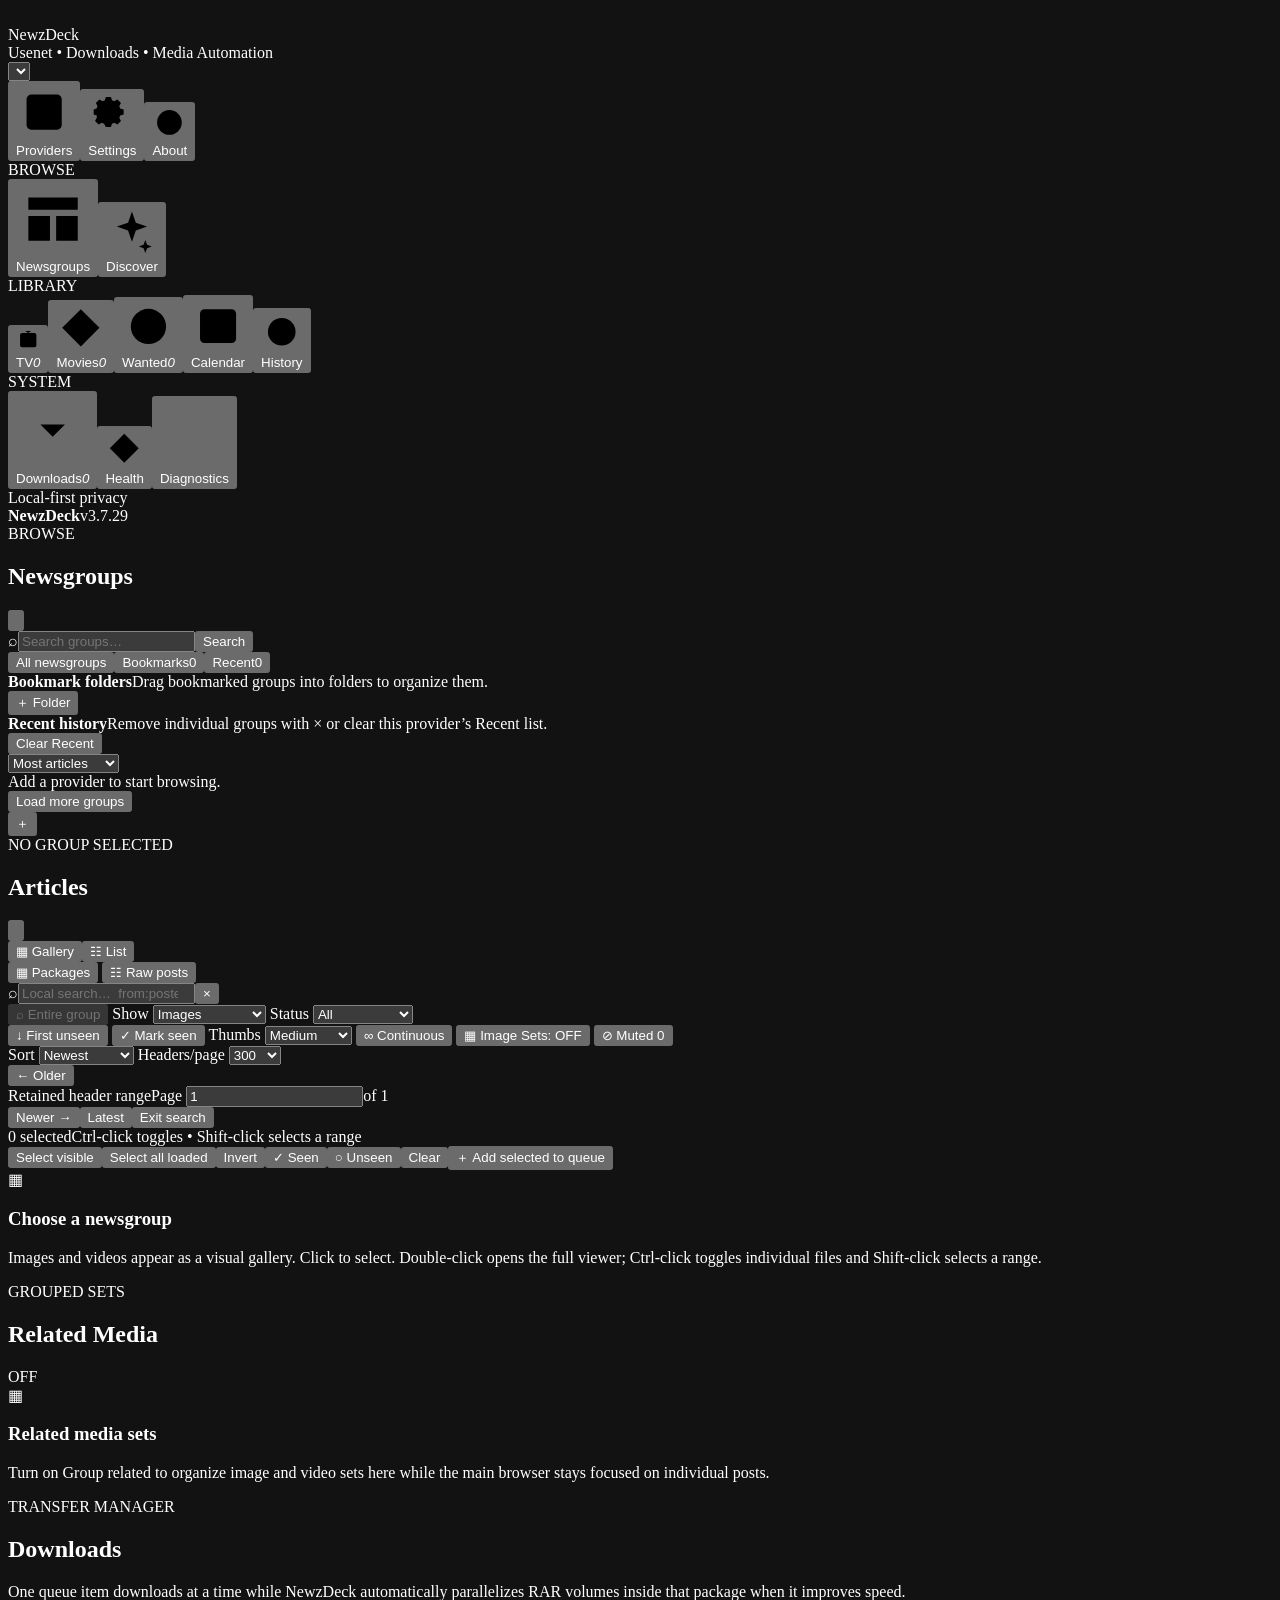
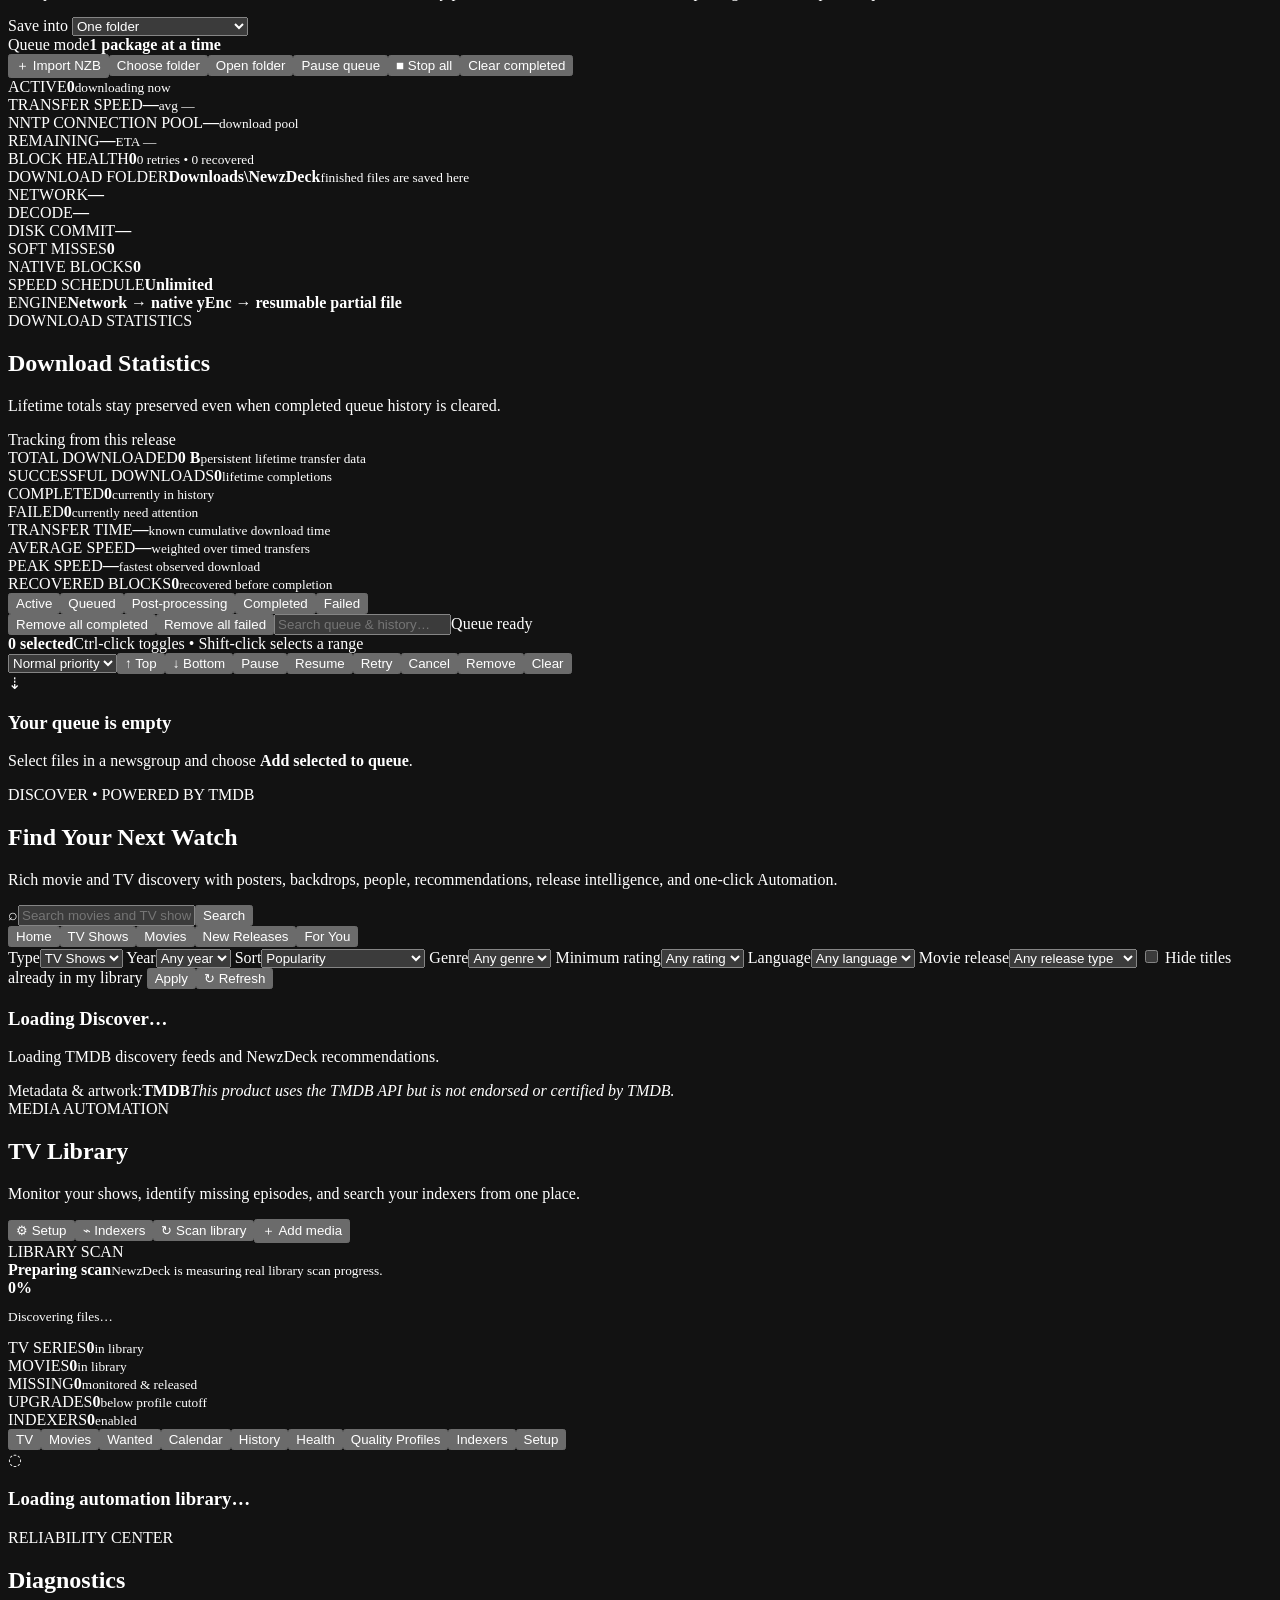
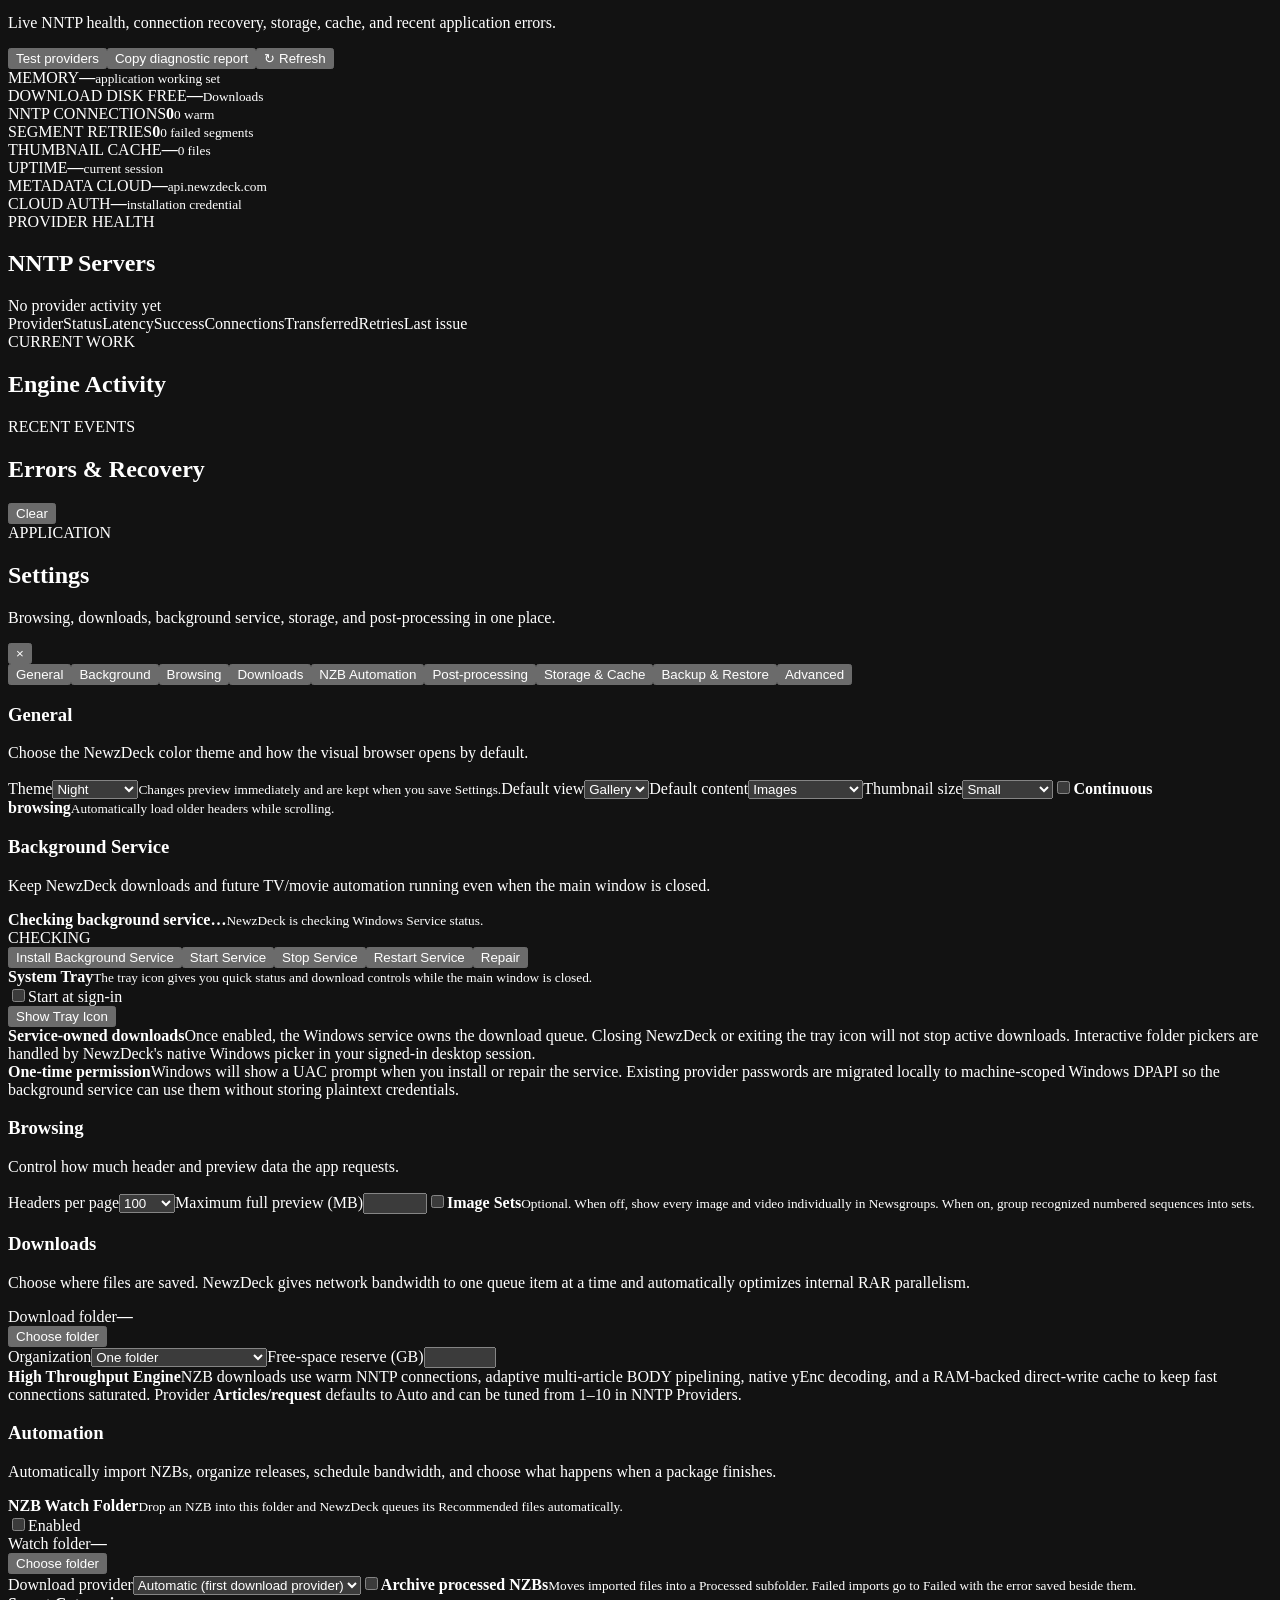
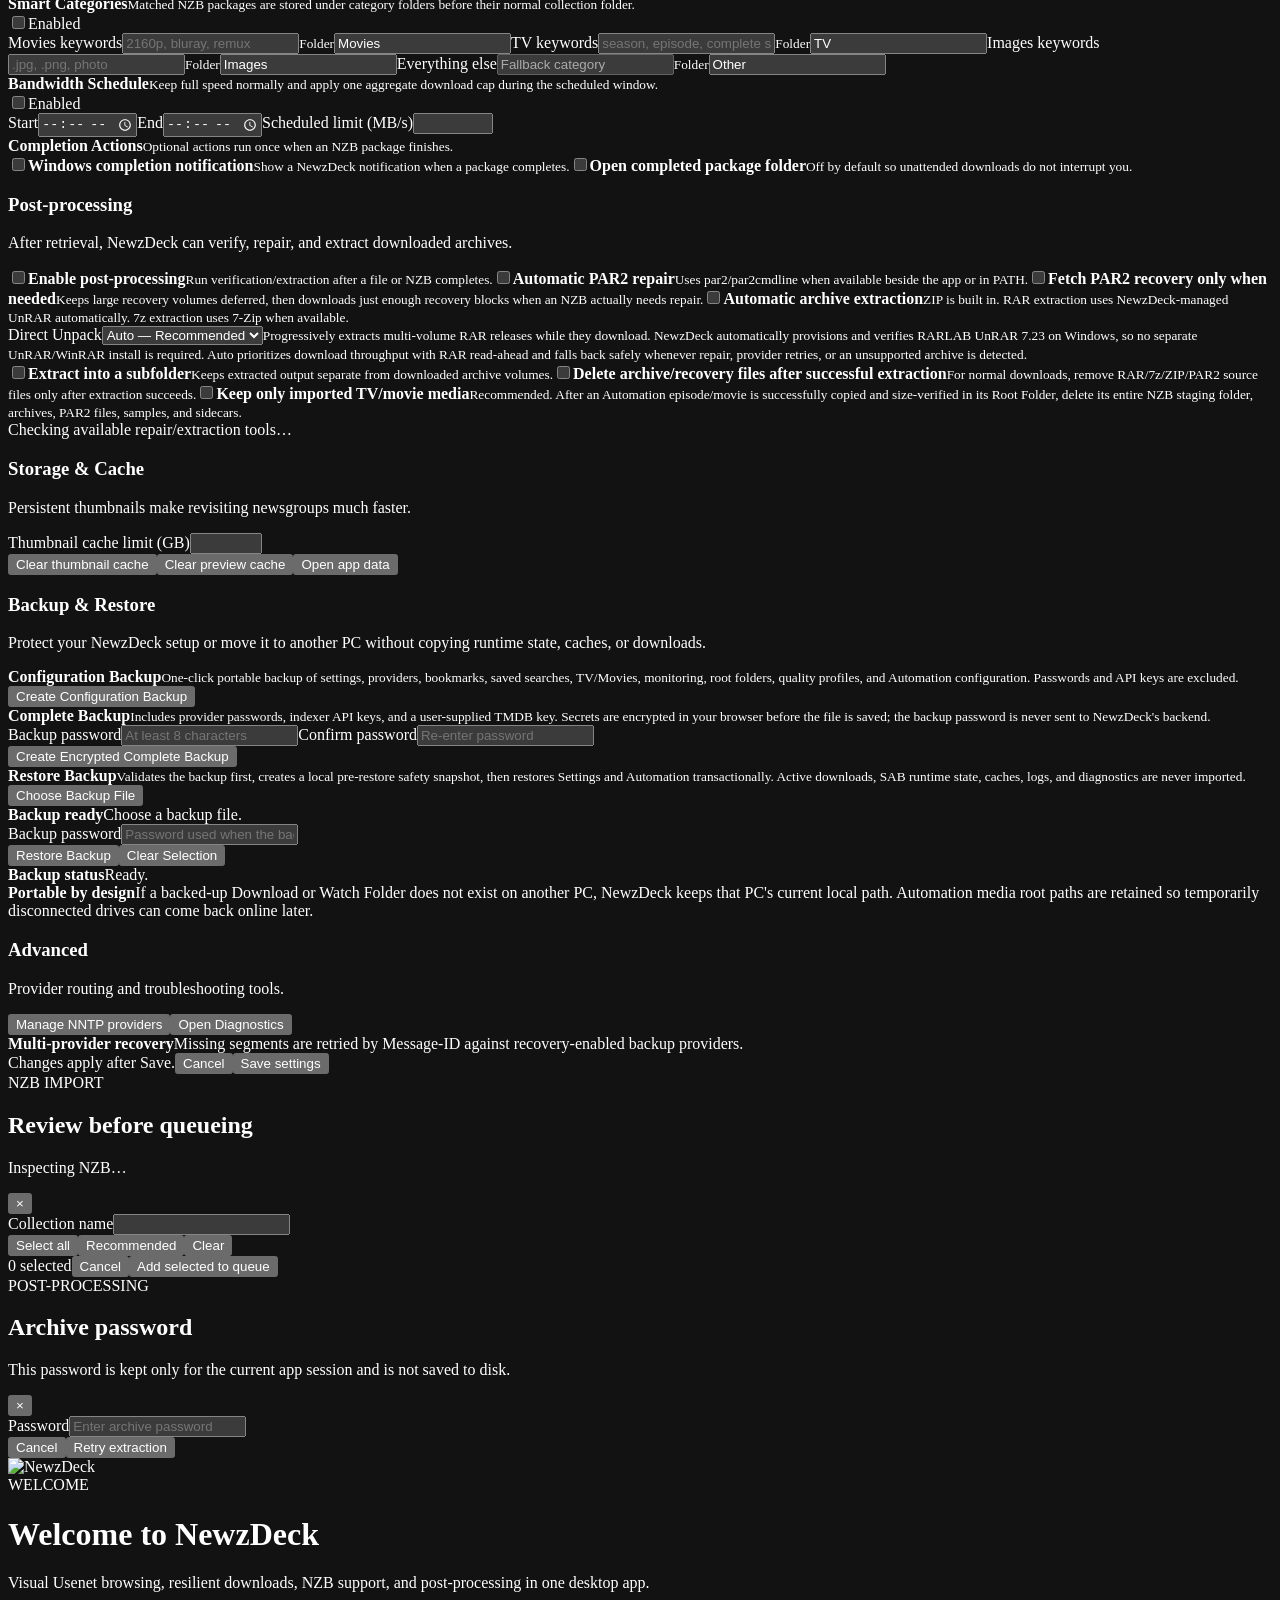
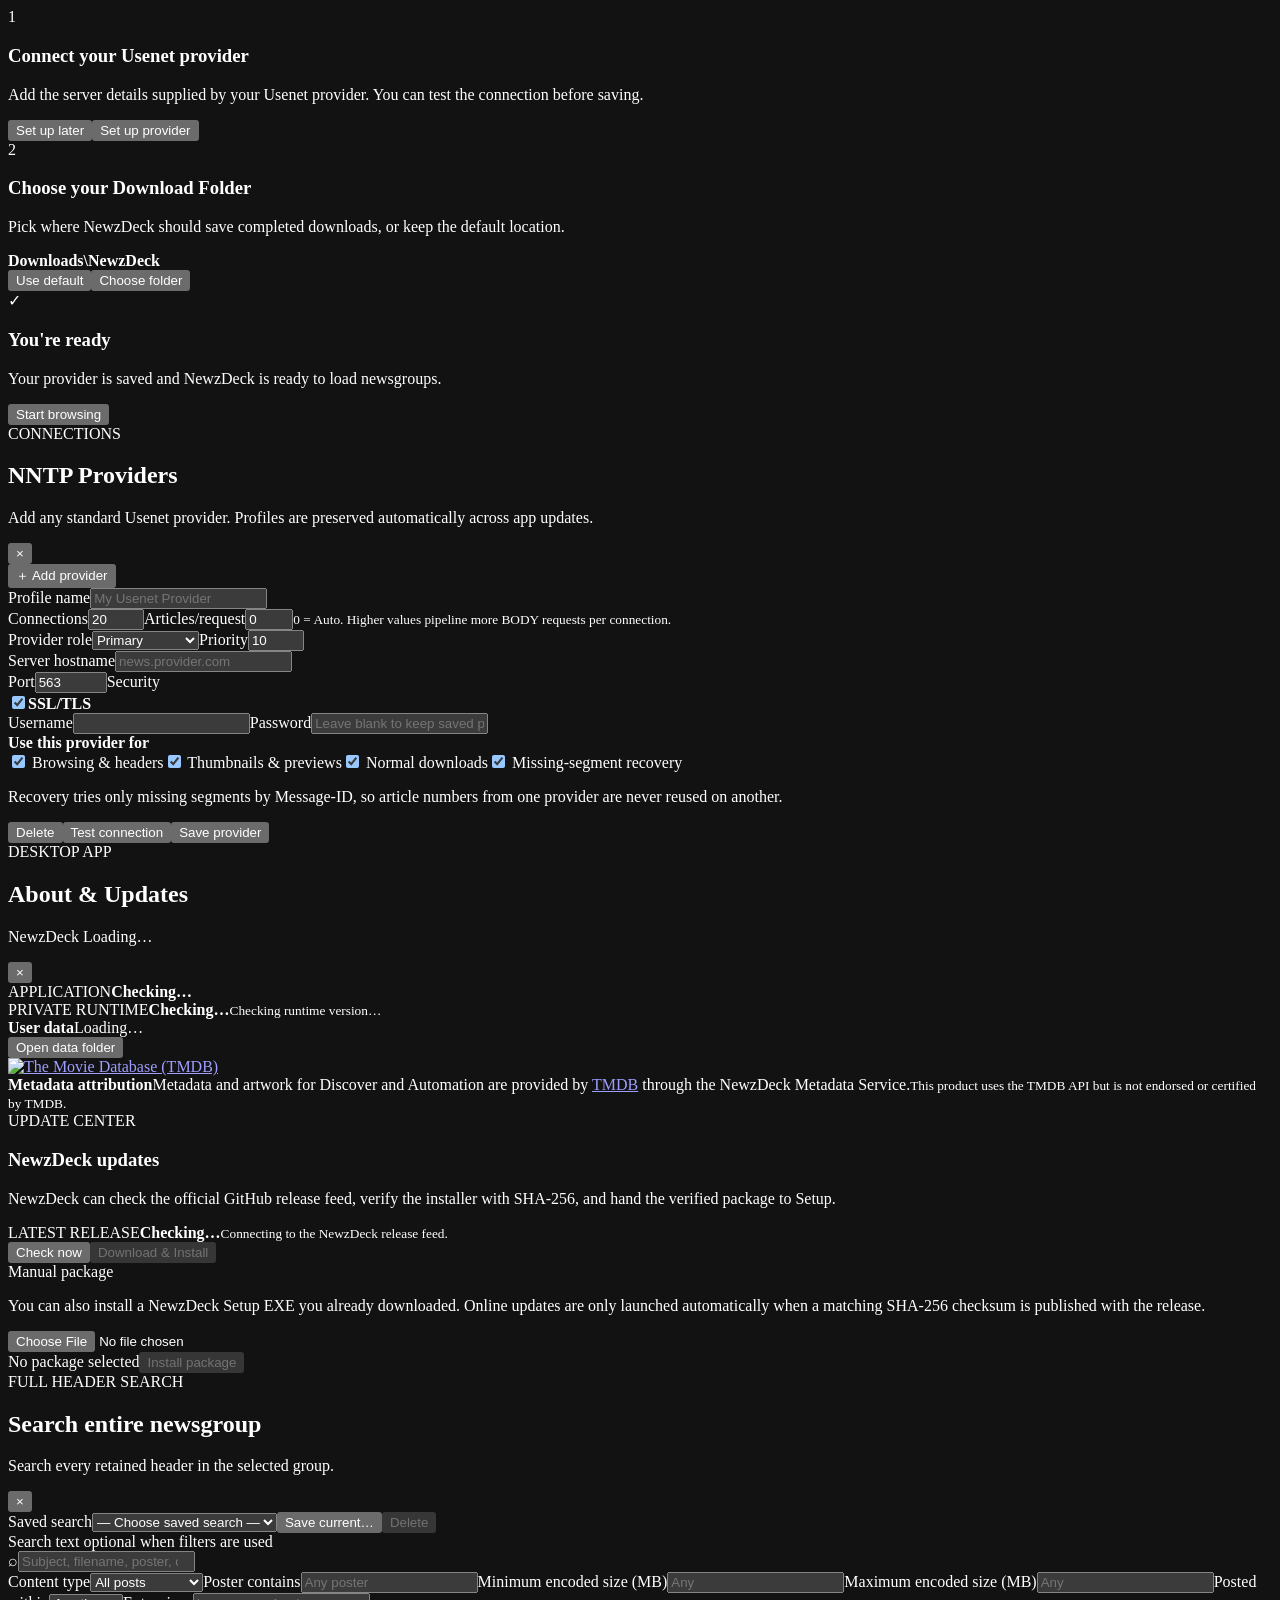
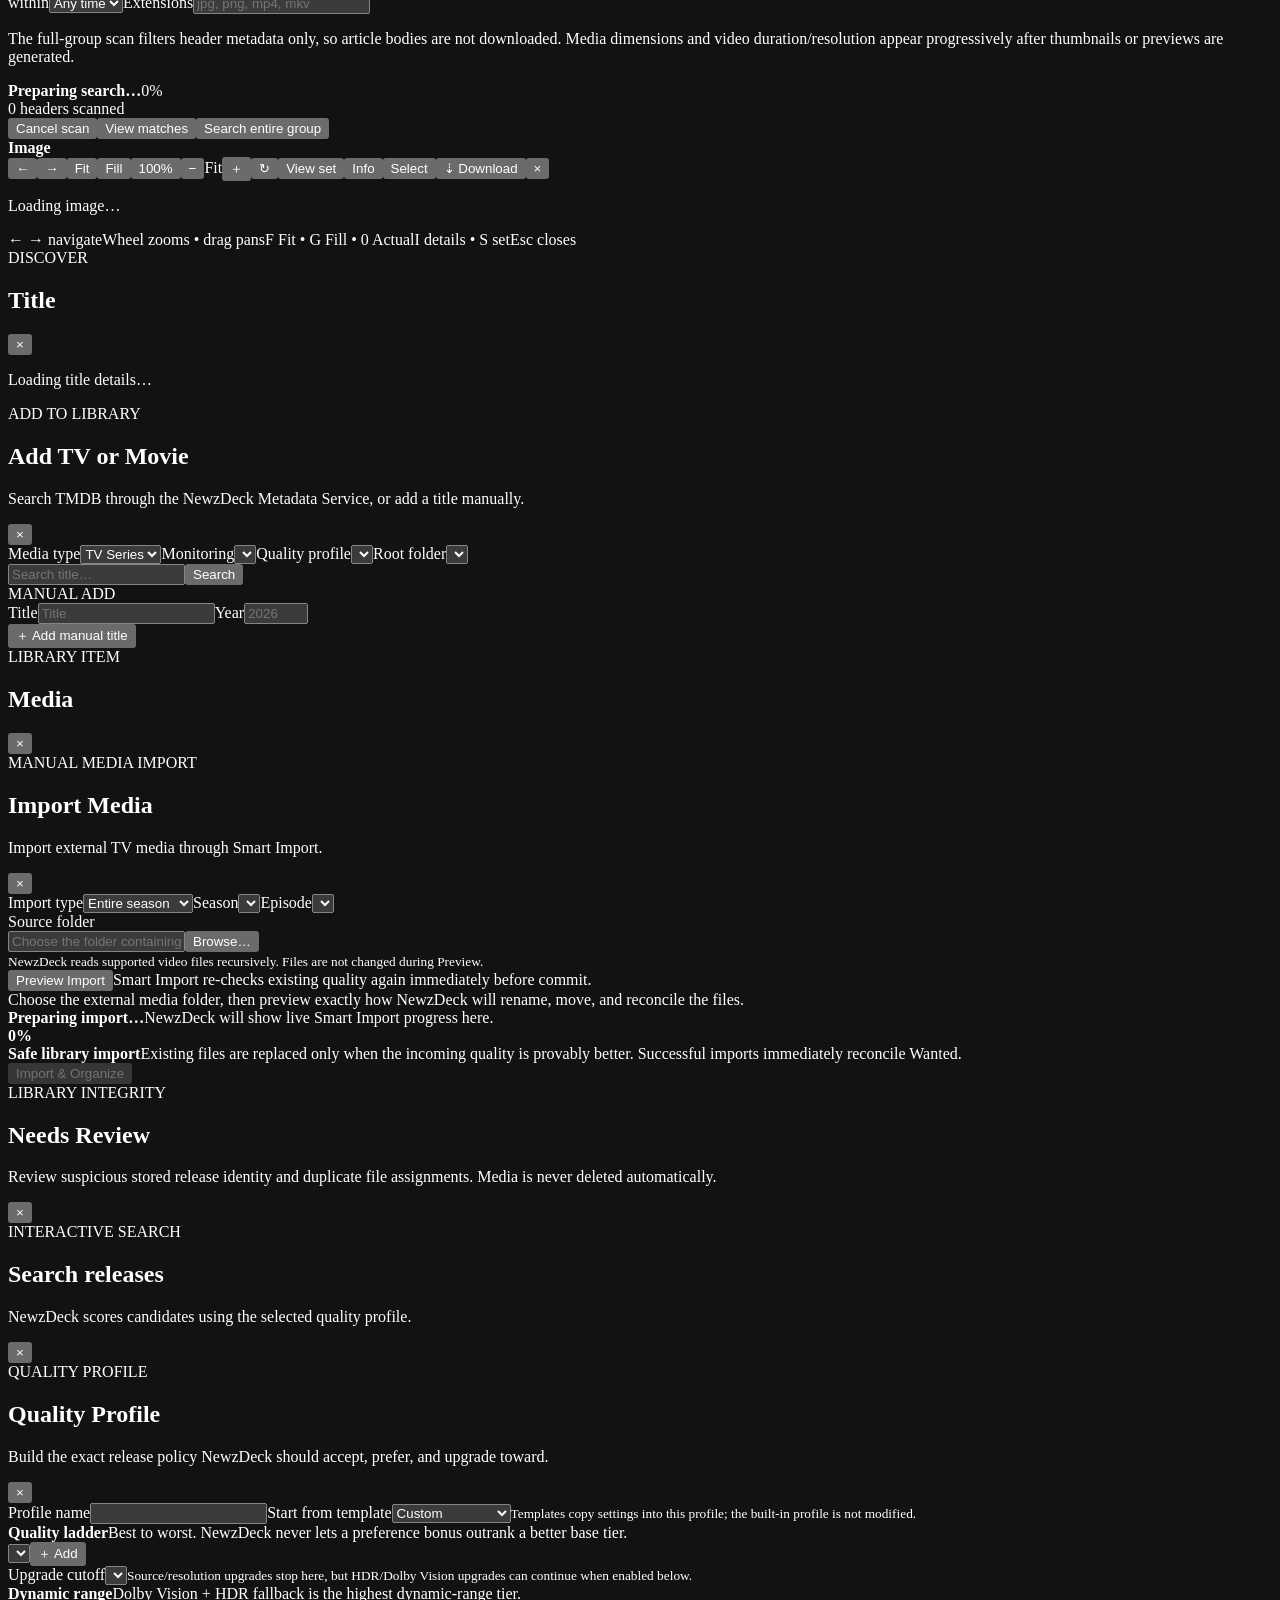
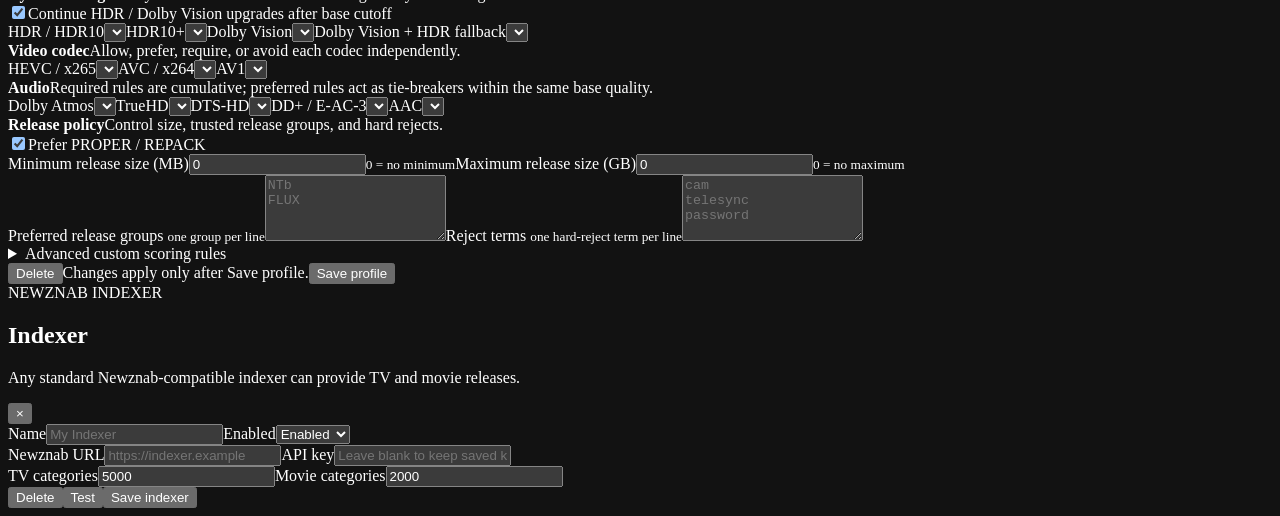
==== commit ecd23fa2: "Release NewzDeck v3.7.29 - Metadata Refresh Reliability & Monitoring Integrity" ====
--- a/src/app/static/index.html
+++ b/src/app/static/index.html
@@ -1,6 +1,6 @@
 <!DOCTYPE html>
 
-<html lang="en"><head><meta charset="utf-8"/><meta content="width=device-width,initial-scale=1" name="viewport"/><title>NewzDeck</title><meta content="#080d16" name="theme-color"/><script>(function(){try{var ids=['night','light','midnight','ocean','emerald','amethyst','rosewood','sunset','arctic','graphite','sandstone','aurora'],light=['light','arctic','sandstone'],chrome={night:'#080d16',light:'#f4f7fa',midnight:'#070c18',ocean:'#071617',emerald:'#08140d',amethyst:'#100a18',rosewood:'#16090e',sunset:'#150d08',arctic:'#eff7fb',graphite:'#0d0f12',sandstone:'#f6f0e7',aurora:'#080e19'},saved=localStorage.getItem('newzdeckTheme'),theme=ids.indexOf(saved)>=0?saved:'night';document.documentElement.dataset.theme=theme;document.documentElement.style.colorScheme=light.indexOf(theme)>=0?'light':'dark';var meta=document.querySelector('meta[name="theme-color"]');if(meta)meta.content=chrome[theme]||chrome.night}catch(_e){document.documentElement.dataset.theme='night';document.documentElement.style.colorScheme='dark'}})();</script><link href="/app-icon.ico" rel="icon" type="image/x-icon"/><link href="/styles.css?v=3.7.28-validation-recovery" rel="stylesheet"/><link href="/themes.css?v=3.7.28-validation-recovery" rel="stylesheet"/></head><body><div id="app"><header class="topbar"><div class="brand"><img alt="" aria-hidden="true" class="brand-logo" src="/app-icon.ico"/><div><div class="brand-name">NewzDeck</div><div class="brand-sub">Usenet • Downloads • Media Automation</div></div></div><div class="top-actions"><div class="provider-pill"><span class="status-dot" id="providerDot"></span><select id="providerSelect"></select></div><button aria-label="Manage providers" class="icon-btn top-action-btn" id="manageProvidersBtn" title="Manage providers"><svg aria-hidden="true" viewbox="0 0 24 24"><path d="M4 7.5h16M6.5 4.5h11a2 2 0 0 1 2 2v11a2 2 0 0 1-2 2h-11a2 2 0 0 1-2-2v-11a2 2 0 0 1 2-2Z"></path><circle cx="8" cy="12" r="1"></circle><path d="M11 12h5M8 16h8"></path></svg><span class="top-action-label">Providers</span></button><button aria-label="Settings" class="icon-btn top-action-btn" id="settingsBtn" title="Settings"><svg aria-hidden="true" viewbox="0 0 24 24"><path d="M12 8.5a3.5 3.5 0 1 0 0 7 3.5 3.5 0 0 0 0-7Z"></path><path d="M19 13.5v-3l-2.1-.65a7.5 7.5 0 0 0-.55-1.32l1.02-1.95-2.12-2.12-1.95 1.02A7.5 7.5 0 0 0 12 4.93L11.35 3h-3L7.7 4.93a7.5 7.5 0 0 0-1.32.55L4.43 4.46 2.31 6.58l1.02 1.95a7.5 7.5 0 0 0-.55 1.32L1 10.5v3l1.78.65c.14.46.33.1.05 1.32l-1.02 1.95 2.12 2.12 1.95-1.02c.42.23.86.41 1.32.55L8.35 21h3l.65-1.93c.46-.14.9-.32 1.32-.55l1.95 1.02 2.12-2.12-1.02-1.95c.23-.42.41-.86.55-1.32L19 13.5Z" transform="translate(2 0) scale(.83)"></path></svg><span class="top-action-label">Settings</span></button><button aria-label="About and updates" class="icon-btn top-action-btn" id="aboutBtn" title="About &amp; updates"><svg aria-hidden="true" viewbox="0 0 24 24"><circle cx="12" cy="12" r="8.5"></circle><path d="M12 10.5v6M12 7.5h.01"></path></svg><span class="top-action-label">About</span></button></div></header><div class="shell"><aside class="sidebar"><nav><div class="nav-section-label">BROWSE</div><button class="nav-item active" data-view="browse" id="navBrowse" title="Browse newsgroups and media"><span class="nav-icon"><svg aria-hidden="true" viewbox="0 0 24 24"><path d="M4 5h16v4H4zM4 11h7v8H4zM13 11h7v8h-7z"></path></svg></span><span>Newsgroups</span></button><button class="nav-item" data-view="discover" id="navDiscover" title="Discover movies and TV"><span class="nav-icon"><svg aria-hidden="true" viewbox="0 0 24 24"><path d="M12 3l1.8 5.2L19 10l-5.2 1.8L12 17l-1.8-5.2L5 10l5.2-1.8L12 3Z"></path><path d="M18.2 16.2l.8 2.2 2.2.8-2.2.8-.8 2.2-.8-2.2-2.2-.8 2.2-.8.8-2.2Z"></path></svg></span><span>Discover</span></button><div class="nav-section-label">LIBRARY</div><button class="nav-item" data-auto-tab="tv" data-view="automation" id="navTv" title="TV library"><span class="nav-icon"><svg aria-hidden="true" viewbox="0 0 24 24"><rect height="14" rx="2" width="16" x="4" y="5"></rect><path d="m9 3 3 2 3-2M8 9h8M8 13h5"></path></svg></span><span>TV</span><em class="nav-count hidden" id="tvNavBadge">0</em></button><button class="nav-item" data-auto-tab="movies" data-view="automation" id="navMovies" title="Movie library"><span class="nav-icon"><svg aria-hidden="true" viewbox="0 0 24 24"><path d="M12 3 21 12 12 21 3 12 12 3Z"></path><path d="m12 7 5 5-5 5-5-5 5-5Z"></path></svg></span><span>Movies</span><em class="nav-count hidden" id="movieNavBadge">0</em></button><button class="nav-item" data-auto-tab="wanted" data-view="automation" id="navWanted" title="Wanted and missing media"><span class="nav-icon"><svg aria-hidden="true" viewbox="0 0 24 24"><circle cx="12" cy="12" r="8"></circle><circle cx="12" cy="12" r="3"></circle><path d="M12 2v3M22 12h-3M12 22v-3M2 12h3"></path></svg></span><span>Wanted</span><em class="nav-count hidden" id="wantedNavBadge">0</em></button><button class="nav-item" data-auto-tab="calendar" data-view="automation" id="navCalendar" title="Release calendar"><span class="nav-icon"><svg aria-hidden="true" viewbox="0 0 24 24"><rect height="15" rx="2" width="16" x="4" y="5"></rect><path d="M8 3v4M16 3v4M4 9h16M8 13h2M14 13h2M8 17h2"></path></svg></span><span>Calendar</span></button><button class="nav-item" data-auto-tab="history" data-view="automation" id="navHistory" title="Automation history"><span class="nav-icon"><svg aria-hidden="true" viewbox="0 0 24 24"><circle cx="12" cy="12" r="8"></circle><path d="M12 7v5l3 2M5.5 5.5 4 4"></path></svg></span><span>History</span></button><div class="nav-section-label nav-section-system">SYSTEM</div><button class="nav-item" data-view="downloads" id="navDownloads" title="Downloads and post-processing"><span class="nav-icon"><svg aria-hidden="true" viewbox="0 0 24 24"><path d="M12 4v10M8 10l4 4 4-4M5 19h14"></path></svg></span><span>Downloads</span><em class="nav-count hidden" id="downloadNavBadge">0</em></button><button class="nav-item" data-auto-tab="health" data-view="automation" id="navHealth" title="Automation health"><span class="nav-icon"><svg aria-hidden="true" viewbox="0 0 24 24"><path d="M12 3 21 12 12 21 3 12 12 3Z"></path><path d="M8 12h2l1.2-3 2 6 1.2-3H17"></path></svg></span><span>Health</span></button><button class="nav-item" data-view="diagnostics" id="navDiagnostics" title="Diagnostics and provider health"><span class="nav-icon"><svg aria-hidden="true" viewbox="0 0 24 24"><path d="M4 18V9M9 18V5M14 18v-7M19 18V7"></path><path d="M3 20h18"></path></svg></span><span>Diagnostics</span></button></nav><div class="sidebar-bottom"><div class="secure-line"><span></span> Local-first privacy</div><div class="version"><b>NewzDeck</b><span>v3.7.28</span></div></div></aside><main class="workspace" id="browseView"><section class="groups-pane panel"><div class="pane-head"><div><div class="eyebrow">BROWSE</div><h2>Newsgroups</h2></div><button aria-label="Refresh groups" class="ghost-btn" id="refreshGroupsBtn" title="Refresh groups"><svg aria-hidden="true" viewbox="0 0 24 24"><path d="M19 8a7 7 0 1 0 .4 7"></path><path d="M19 4v4h-4"></path></svg></button></div><div class="search-box"><span>⌕</span><input autocomplete="off" id="groupSearch" placeholder="Search groups…"/><button id="groupSearchBtn">Search</button></div><div class="group-mode-tabs"><button class="active" id="groupAllBtn" type="button"><span class="group-tab-label">All newsgroups</span></button><button id="groupFavoritesBtn" type="button"><span class="group-tab-label">Bookmarks</span><span class="group-tab-count" id="favoriteCount">0</span></button><button id="groupRecentBtn" type="button"><span class="group-tab-label">Recent</span><span class="group-tab-count" id="recentCount">0</span></button></div><div class="bookmark-tools hidden" id="bookmarkTools"><div><b>Bookmark folders</b><span>Drag bookmarked groups into folders to organize them.</span></div><button class="secondary-btn" id="newBookmarkFolderBtn" type="button">＋ Folder</button></div><div class="recent-tools hidden" id="recentTools"><div><b>Recent history</b><span>Remove individual groups with × or clear this provider’s Recent list.</span></div><button class="secondary-btn" id="clearRecentBtn" type="button">Clear Recent</button></div><div class="group-toolbar"><select id="groupSort" title="Sort newsgroups"><option value="articles_desc">Most articles</option><option value="articles_asc">Fewest articles</option><option value="name_asc">Name A–Z</option><option value="name_desc">Name Z–A</option></select><div class="hint" id="groupHint">Add a provider to start browsing.</div></div><div class="groups-list" id="groupsList"></div><div class="groups-more hidden" id="groupsMoreWrap"><button class="secondary-btn" id="loadMoreGroupsBtn">Load more groups</button></div><div class="groups-pane-resizer" id="groupsPaneResizer" role="separator" aria-orientation="vertical" aria-label="Resize Newsgroups column" aria-valuemin="240" aria-valuemax="640" aria-valuenow="320" tabindex="0"></div></section><section class="articles-pane panel"><div aria-label="Open newsgroups" class="browser-tabs" id="browserTabs" role="tablist"><button class="browser-tab-new" id="newTabHint" title="Open the selected newsgroup in another tab" type="button">＋</button></div><div class="pane-head articles-head"><div class="article-title-wrap"><div class="eyebrow" id="articleEyebrow">NO GROUP SELECTED</div><h2 id="articleTitle">Articles</h2></div><button aria-label="Refresh articles" class="ghost-btn" id="refreshArticlesBtn" title="Refresh articles"><svg aria-hidden="true" viewbox="0 0 24 24"><path d="M19 8a7 7 0 1 0 .4 7"></path><path d="M19 4v4h-4"></path></svg></button></div><div class="articles-toolbar media-browser-toolbar">
+<html lang="en"><head><meta charset="utf-8"/><meta content="width=device-width,initial-scale=1" name="viewport"/><title>NewzDeck</title><meta content="#080d16" name="theme-color"/><script>(function(){try{var ids=['night','light','midnight','ocean','emerald','amethyst','rosewood','sunset','arctic','graphite','sandstone','aurora'],light=['light','arctic','sandstone'],chrome={night:'#080d16',light:'#f4f7fa',midnight:'#070c18',ocean:'#071617',emerald:'#08140d',amethyst:'#100a18',rosewood:'#16090e',sunset:'#150d08',arctic:'#eff7fb',graphite:'#0d0f12',sandstone:'#f6f0e7',aurora:'#080e19'},saved=localStorage.getItem('newzdeckTheme'),theme=ids.indexOf(saved)>=0?saved:'night';document.documentElement.dataset.theme=theme;document.documentElement.style.colorScheme=light.indexOf(theme)>=0?'light':'dark';var meta=document.querySelector('meta[name="theme-color"]');if(meta)meta.content=chrome[theme]||chrome.night}catch(_e){document.documentElement.dataset.theme='night';document.documentElement.style.colorScheme='dark'}})();</script><link href="/app-icon.ico" rel="icon" type="image/x-icon"/><link href="/styles.css?v=3.7.29-metadata-reliability" rel="stylesheet"/><link href="/themes.css?v=3.7.29-metadata-reliability" rel="stylesheet"/></head><body><div id="app"><header class="topbar"><div class="brand"><img alt="" aria-hidden="true" class="brand-logo" src="/app-icon.ico"/><div><div class="brand-name">NewzDeck</div><div class="brand-sub">Usenet • Downloads • Media Automation</div></div></div><div class="top-actions"><div class="provider-pill"><span class="status-dot" id="providerDot"></span><select id="providerSelect"></select></div><button aria-label="Manage providers" class="icon-btn top-action-btn" id="manageProvidersBtn" title="Manage providers"><svg aria-hidden="true" viewbox="0 0 24 24"><path d="M4 7.5h16M6.5 4.5h11a2 2 0 0 1 2 2v11a2 2 0 0 1-2 2h-11a2 2 0 0 1-2-2v-11a2 2 0 0 1 2-2Z"></path><circle cx="8" cy="12" r="1"></circle><path d="M11 12h5M8 16h8"></path></svg><span class="top-action-label">Providers</span></button><button aria-label="Settings" class="icon-btn top-action-btn" id="settingsBtn" title="Settings"><svg aria-hidden="true" viewbox="0 0 24 24"><path d="M12 8.5a3.5 3.5 0 1 0 0 7 3.5 3.5 0 0 0 0-7Z"></path><path d="M19 13.5v-3l-2.1-.65a7.5 7.5 0 0 0-.55-1.32l1.02-1.95-2.12-2.12-1.95 1.02A7.5 7.5 0 0 0 12 4.93L11.35 3h-3L7.7 4.93a7.5 7.5 0 0 0-1.32.55L4.43 4.46 2.31 6.58l1.02 1.95a7.5 7.5 0 0 0-.55 1.32L1 10.5v3l1.78.65c.14.46.33.1.05 1.32l-1.02 1.95 2.12 2.12 1.95-1.02c.42.23.86.41 1.32.55L8.35 21h3l.65-1.93c.46-.14.9-.32 1.32-.55l1.95 1.02 2.12-2.12-1.02-1.95c.23-.42.41-.86.55-1.32L19 13.5Z" transform="translate(2 0) scale(.83)"></path></svg><span class="top-action-label">Settings</span></button><button aria-label="About and updates" class="icon-btn top-action-btn" id="aboutBtn" title="About &amp; updates"><svg aria-hidden="true" viewbox="0 0 24 24"><circle cx="12" cy="12" r="8.5"></circle><path d="M12 10.5v6M12 7.5h.01"></path></svg><span class="top-action-label">About</span></button></div></header><div class="shell"><aside class="sidebar"><nav><div class="nav-section-label">BROWSE</div><button class="nav-item active" data-view="browse" id="navBrowse" title="Browse newsgroups and media"><span class="nav-icon"><svg aria-hidden="true" viewbox="0 0 24 24"><path d="M4 5h16v4H4zM4 11h7v8H4zM13 11h7v8h-7z"></path></svg></span><span>Newsgroups</span></button><button class="nav-item" data-view="discover" id="navDiscover" title="Discover movies and TV"><span class="nav-icon"><svg aria-hidden="true" viewbox="0 0 24 24"><path d="M12 3l1.8 5.2L19 10l-5.2 1.8L12 17l-1.8-5.2L5 10l5.2-1.8L12 3Z"></path><path d="M18.2 16.2l.8 2.2 2.2.8-2.2.8-.8 2.2-.8-2.2-2.2-.8 2.2-.8.8-2.2Z"></path></svg></span><span>Discover</span></button><div class="nav-section-label">LIBRARY</div><button class="nav-item" data-auto-tab="tv" data-view="automation" id="navTv" title="TV library"><span class="nav-icon"><svg aria-hidden="true" viewbox="0 0 24 24"><rect height="14" rx="2" width="16" x="4" y="5"></rect><path d="m9 3 3 2 3-2M8 9h8M8 13h5"></path></svg></span><span>TV</span><em class="nav-count hidden" id="tvNavBadge">0</em></button><button class="nav-item" data-auto-tab="movies" data-view="automation" id="navMovies" title="Movie library"><span class="nav-icon"><svg aria-hidden="true" viewbox="0 0 24 24"><path d="M12 3 21 12 12 21 3 12 12 3Z"></path><path d="m12 7 5 5-5 5-5-5 5-5Z"></path></svg></span><span>Movies</span><em class="nav-count hidden" id="movieNavBadge">0</em></button><button class="nav-item" data-auto-tab="wanted" data-view="automation" id="navWanted" title="Wanted and missing media"><span class="nav-icon"><svg aria-hidden="true" viewbox="0 0 24 24"><circle cx="12" cy="12" r="8"></circle><circle cx="12" cy="12" r="3"></circle><path d="M12 2v3M22 12h-3M12 22v-3M2 12h3"></path></svg></span><span>Wanted</span><em class="nav-count hidden" id="wantedNavBadge">0</em></button><button class="nav-item" data-auto-tab="calendar" data-view="automation" id="navCalendar" title="Release calendar"><span class="nav-icon"><svg aria-hidden="true" viewbox="0 0 24 24"><rect height="15" rx="2" width="16" x="4" y="5"></rect><path d="M8 3v4M16 3v4M4 9h16M8 13h2M14 13h2M8 17h2"></path></svg></span><span>Calendar</span></button><button class="nav-item" data-auto-tab="history" data-view="automation" id="navHistory" title="Automation history"><span class="nav-icon"><svg aria-hidden="true" viewbox="0 0 24 24"><circle cx="12" cy="12" r="8"></circle><path d="M12 7v5l3 2M5.5 5.5 4 4"></path></svg></span><span>History</span></button><div class="nav-section-label nav-section-system">SYSTEM</div><button class="nav-item" data-view="downloads" id="navDownloads" title="Downloads and post-processing"><span class="nav-icon"><svg aria-hidden="true" viewbox="0 0 24 24"><path d="M12 4v10M8 10l4 4 4-4M5 19h14"></path></svg></span><span>Downloads</span><em class="nav-count hidden" id="downloadNavBadge">0</em></button><button class="nav-item" data-auto-tab="health" data-view="automation" id="navHealth" title="Automation health"><span class="nav-icon"><svg aria-hidden="true" viewbox="0 0 24 24"><path d="M12 3 21 12 12 21 3 12 12 3Z"></path><path d="M8 12h2l1.2-3 2 6 1.2-3H17"></path></svg></span><span>Health</span></button><button class="nav-item" data-view="diagnostics" id="navDiagnostics" title="Diagnostics and provider health"><span class="nav-icon"><svg aria-hidden="true" viewbox="0 0 24 24"><path d="M4 18V9M9 18V5M14 18v-7M19 18V7"></path><path d="M3 20h18"></path></svg></span><span>Diagnostics</span></button></nav><div class="sidebar-bottom"><div class="secure-line"><span></span> Local-first privacy</div><div class="version"><b>NewzDeck</b><span>v3.7.29</span></div></div></aside><main class="workspace" id="browseView"><section class="groups-pane panel"><div class="pane-head"><div><div class="eyebrow">BROWSE</div><h2>Newsgroups</h2></div><button aria-label="Refresh groups" class="ghost-btn" id="refreshGroupsBtn" title="Refresh groups"><svg aria-hidden="true" viewbox="0 0 24 24"><path d="M19 8a7 7 0 1 0 .4 7"></path><path d="M19 4v4h-4"></path></svg></button></div><div class="search-box"><span>⌕</span><input autocomplete="off" id="groupSearch" placeholder="Search groups…"/><button id="groupSearchBtn">Search</button></div><div class="group-mode-tabs"><button class="active" id="groupAllBtn" type="button"><span class="group-tab-label">All newsgroups</span></button><button id="groupFavoritesBtn" type="button"><span class="group-tab-label">Bookmarks</span><span class="group-tab-count" id="favoriteCount">0</span></button><button id="groupRecentBtn" type="button"><span class="group-tab-label">Recent</span><span class="group-tab-count" id="recentCount">0</span></button></div><div class="bookmark-tools hidden" id="bookmarkTools"><div><b>Bookmark folders</b><span>Drag bookmarked groups into folders to organize them.</span></div><button class="secondary-btn" id="newBookmarkFolderBtn" type="button">＋ Folder</button></div><div class="recent-tools hidden" id="recentTools"><div><b>Recent history</b><span>Remove individual groups with × or clear this provider’s Recent list.</span></div><button class="secondary-btn" id="clearRecentBtn" type="button">Clear Recent</button></div><div class="group-toolbar"><select id="groupSort" title="Sort newsgroups"><option value="articles_desc">Most articles</option><option value="articles_asc">Fewest articles</option><option value="name_asc">Name A–Z</option><option value="name_desc">Name Z–A</option></select><div class="hint" id="groupHint">Add a provider to start browsing.</div></div><div class="groups-list" id="groupsList"></div><div class="groups-more hidden" id="groupsMoreWrap"><button class="secondary-btn" id="loadMoreGroupsBtn">Load more groups</button></div><div class="groups-pane-resizer" id="groupsPaneResizer" role="separator" aria-orientation="vertical" aria-label="Resize Newsgroups column" aria-valuemin="240" aria-valuemax="640" aria-valuenow="320" tabindex="0"></div></section><section class="articles-pane panel"><div aria-label="Open newsgroups" class="browser-tabs" id="browserTabs" role="tablist"><button class="browser-tab-new" id="newTabHint" title="Open the selected newsgroup in another tab" type="button">＋</button></div><div class="pane-head articles-head"><div class="article-title-wrap"><div class="eyebrow" id="articleEyebrow">NO GROUP SELECTED</div><h2 id="articleTitle">Articles</h2></div><button aria-label="Refresh articles" class="ghost-btn" id="refreshArticlesBtn" title="Refresh articles"><svg aria-hidden="true" viewbox="0 0 24 24"><path d="M19 8a7 7 0 1 0 .4 7"></path><path d="M19 4v4h-4"></path></svg></button></div><div class="articles-toolbar media-browser-toolbar">
   <div class="browser-toolbar-row browser-toolbar-primary">
     <div aria-label="View mode" class="view-toggle" id="articleViewToggle"><button class="view-btn active" id="galleryViewBtn" title="Gallery view">▦ <span>Gallery</span></button><button class="view-btn" id="listViewBtn" title="List view">☷ <span>List</span></button></div>
     <div class="binary-view-toggle hidden" id="binaryViewToggle" aria-label="All Posts view mode">
@@ -97,4 +97,4 @@
 <details class="quality-builder-advanced"><summary>Advanced custom scoring rules</summary><p>Optional power-user rules. One per line: <b>name | comma-separated terms | score</b>.</p><textarea id="qualityProfileFormats" placeholder="Streaming service | netflix, nf | 5" rows="5"></textarea></details>
 <div class="quality-profile-summary" id="qualityProfileSummary"></div></div><div class="form-actions quality-profile-actions"><button class="danger-btn" id="qualityProfileDelete">Delete</button><span class="quality-profile-footer-note">Changes apply only after Save profile.</span><span class="quality-profile-footer-spacer"></span><button class="primary-btn" id="qualityProfileSave">Save profile</button></div></div></div>
 <div class="modal hidden" id="indexerModal"><div class="modal-card automation-modal-card"><div class="modal-head"><div><div class="eyebrow">NEWZNAB INDEXER</div><h2 id="indexerModalTitle">Indexer</h2><p>Any standard Newznab-compatible indexer can provide TV and movie releases.</p></div><button class="close-btn" id="indexerModalClose" type="button">×</button></div><input id="indexerId" type="hidden"/><div class="settings-grid"><label>Name<input id="indexerName" placeholder="My Indexer"/></label><label>Enabled<select id="indexerEnabled"><option value="true">Enabled</option><option value="false">Disabled</option></select></label></div><label>Newznab URL<input id="indexerUrl" placeholder="https://indexer.example"/></label><label>API key<input id="indexerApiKey" placeholder="Leave blank to keep saved key" type="password"/></label><div class="settings-grid"><label>TV categories<input id="indexerTvCategories" value="5000"/></label><label>Movie categories<input id="indexerMovieCategories" value="2000"/></label></div><div class="test-result hidden" id="indexerTestResult"></div><div class="form-actions"><button class="danger-btn" id="indexerDelete">Delete</button><span></span><button class="secondary-btn" id="indexerTest">Test</button><button class="primary-btn" id="indexerSave">Save indexer</button></div></div></div>
-<div class="toast-stack" id="toastStack"></div><script src="/app.js?v=3.7.28-validation-recovery"></script></body></html>
+<div class="toast-stack" id="toastStack"></div><script src="/app.js?v=3.7.29-metadata-reliability"></script></body></html>
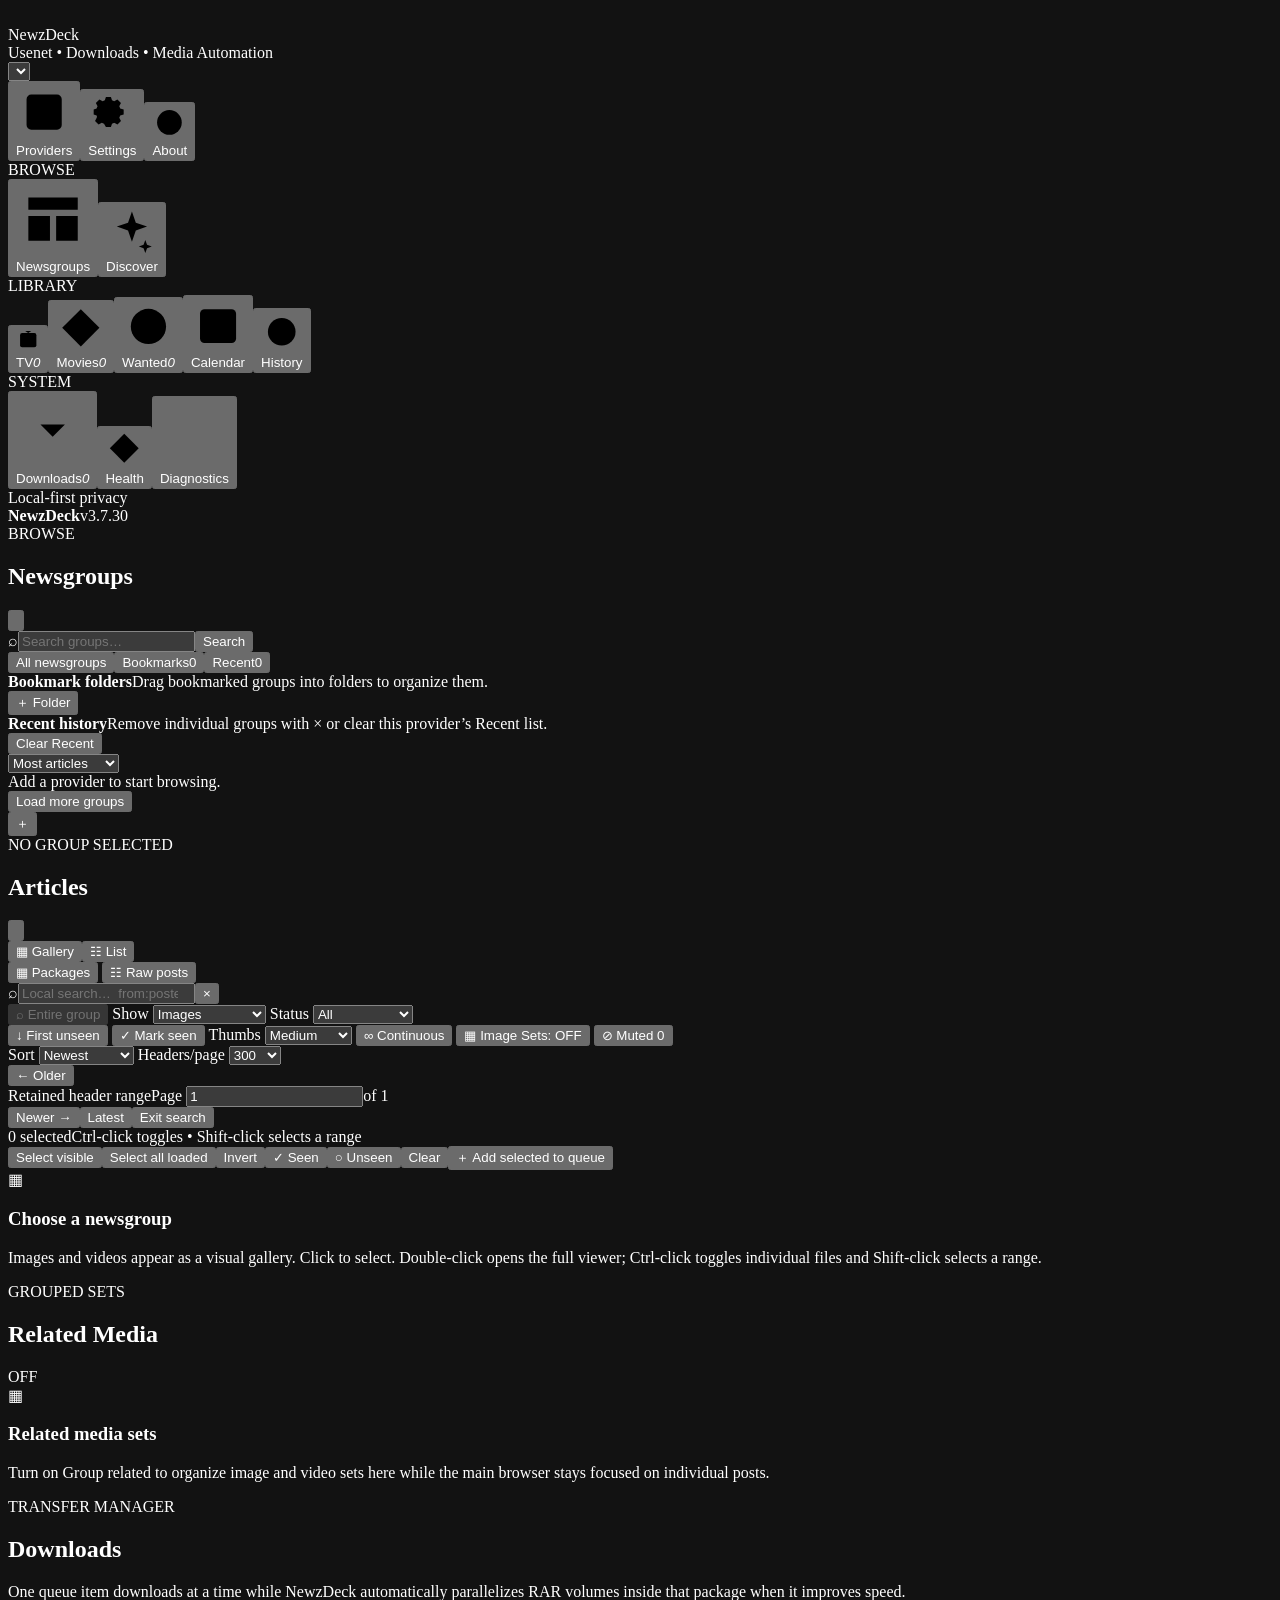
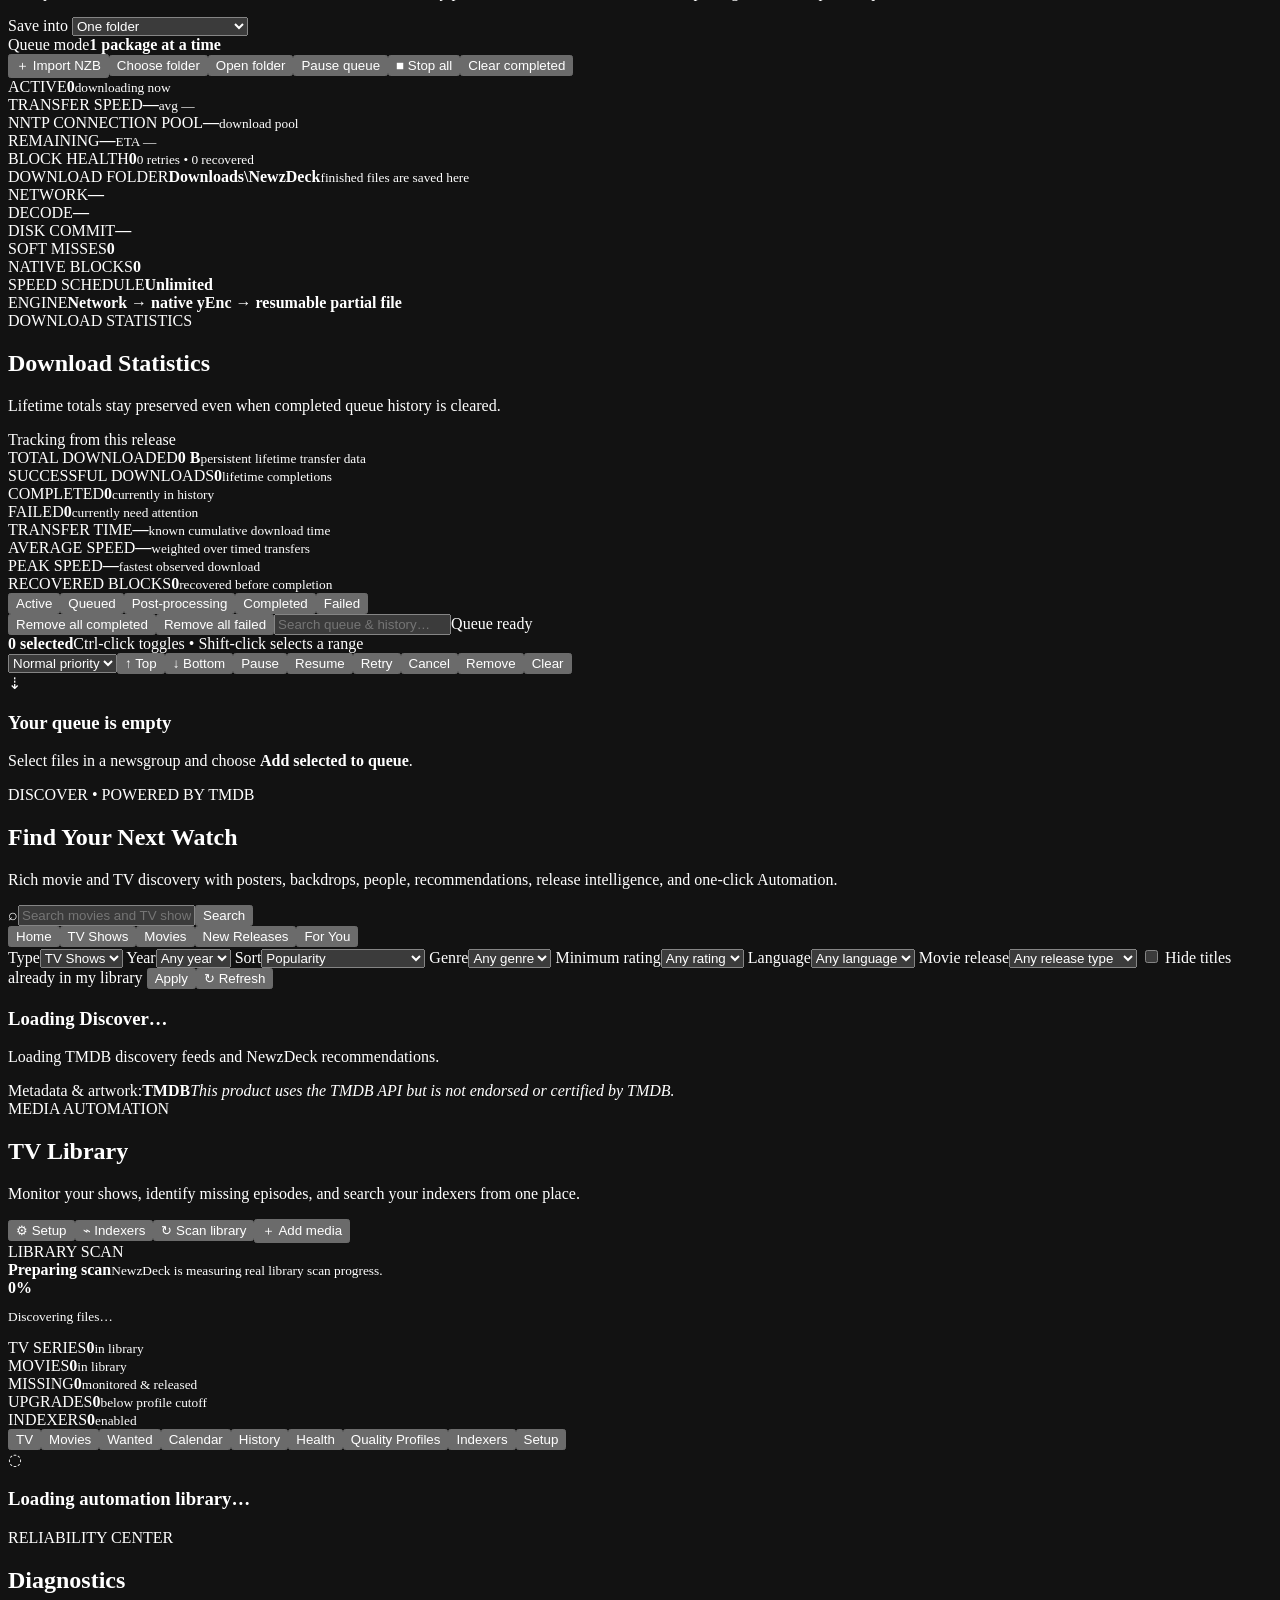
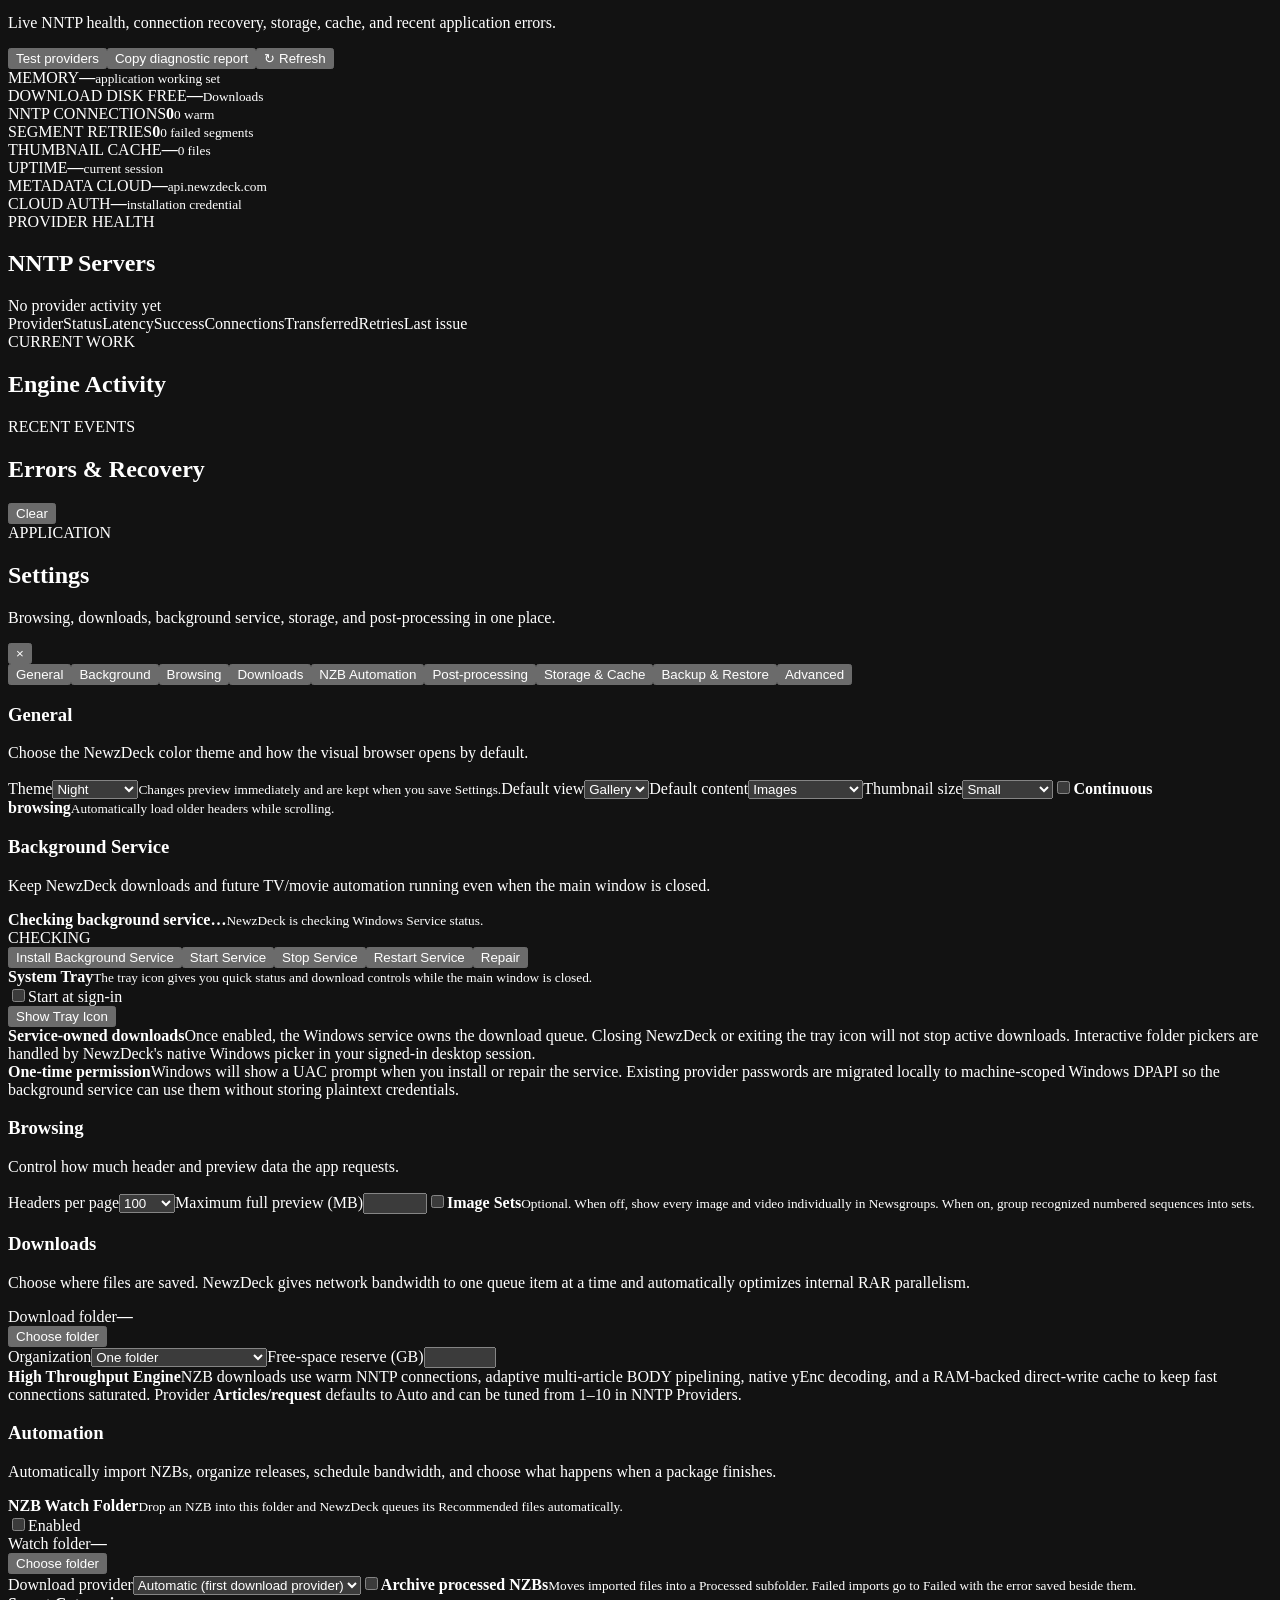
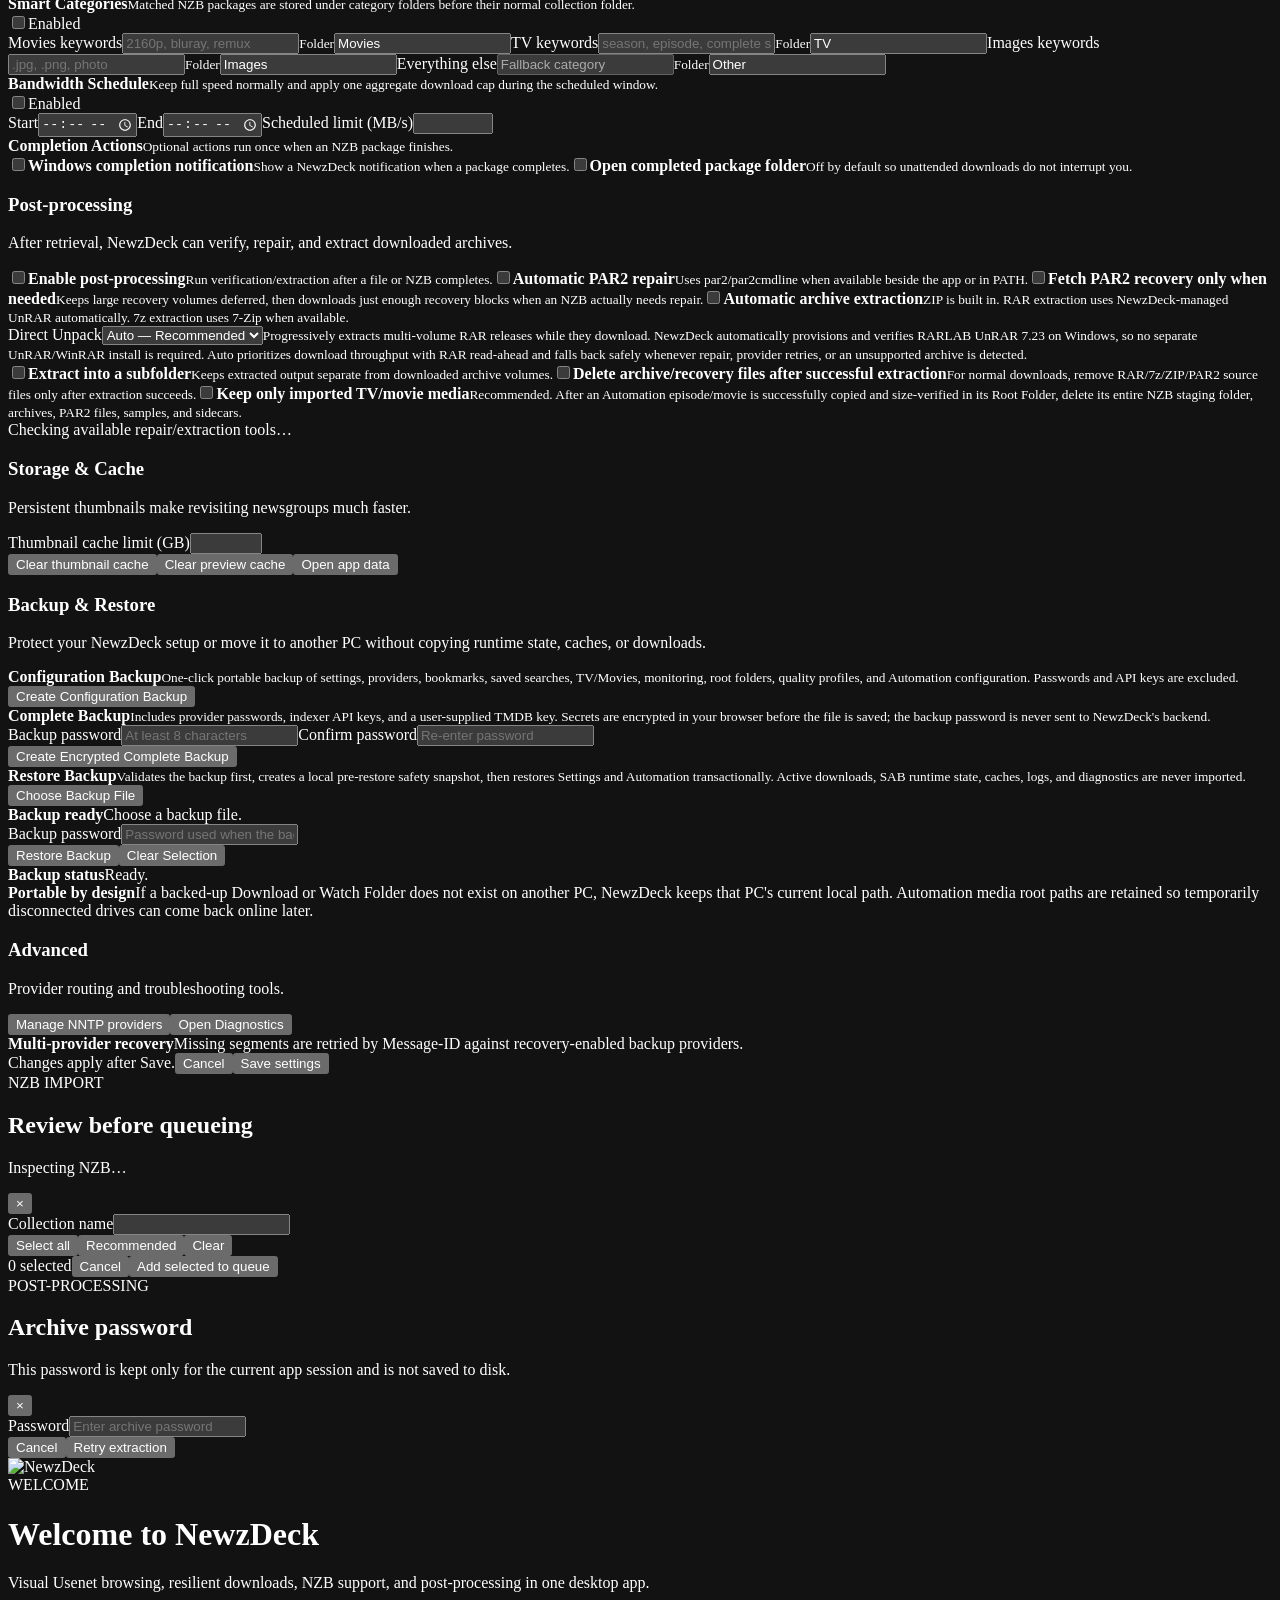
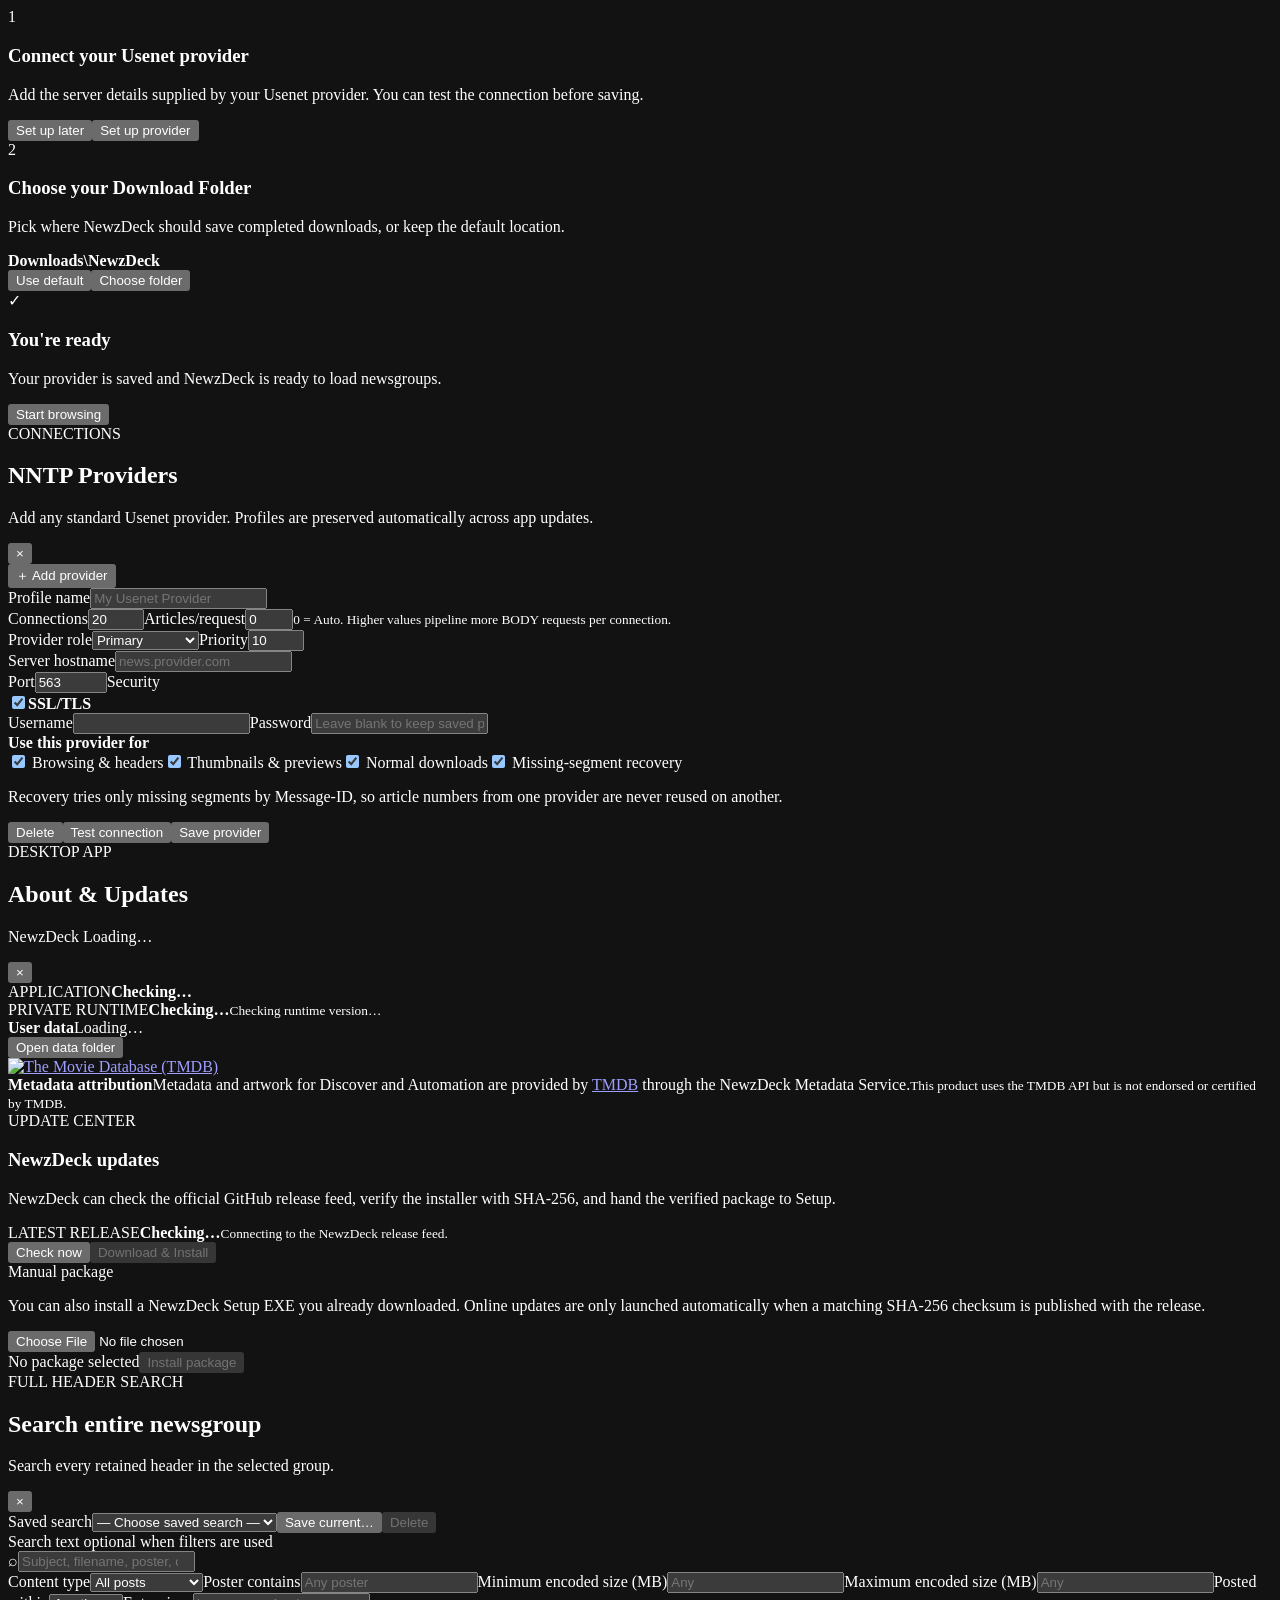
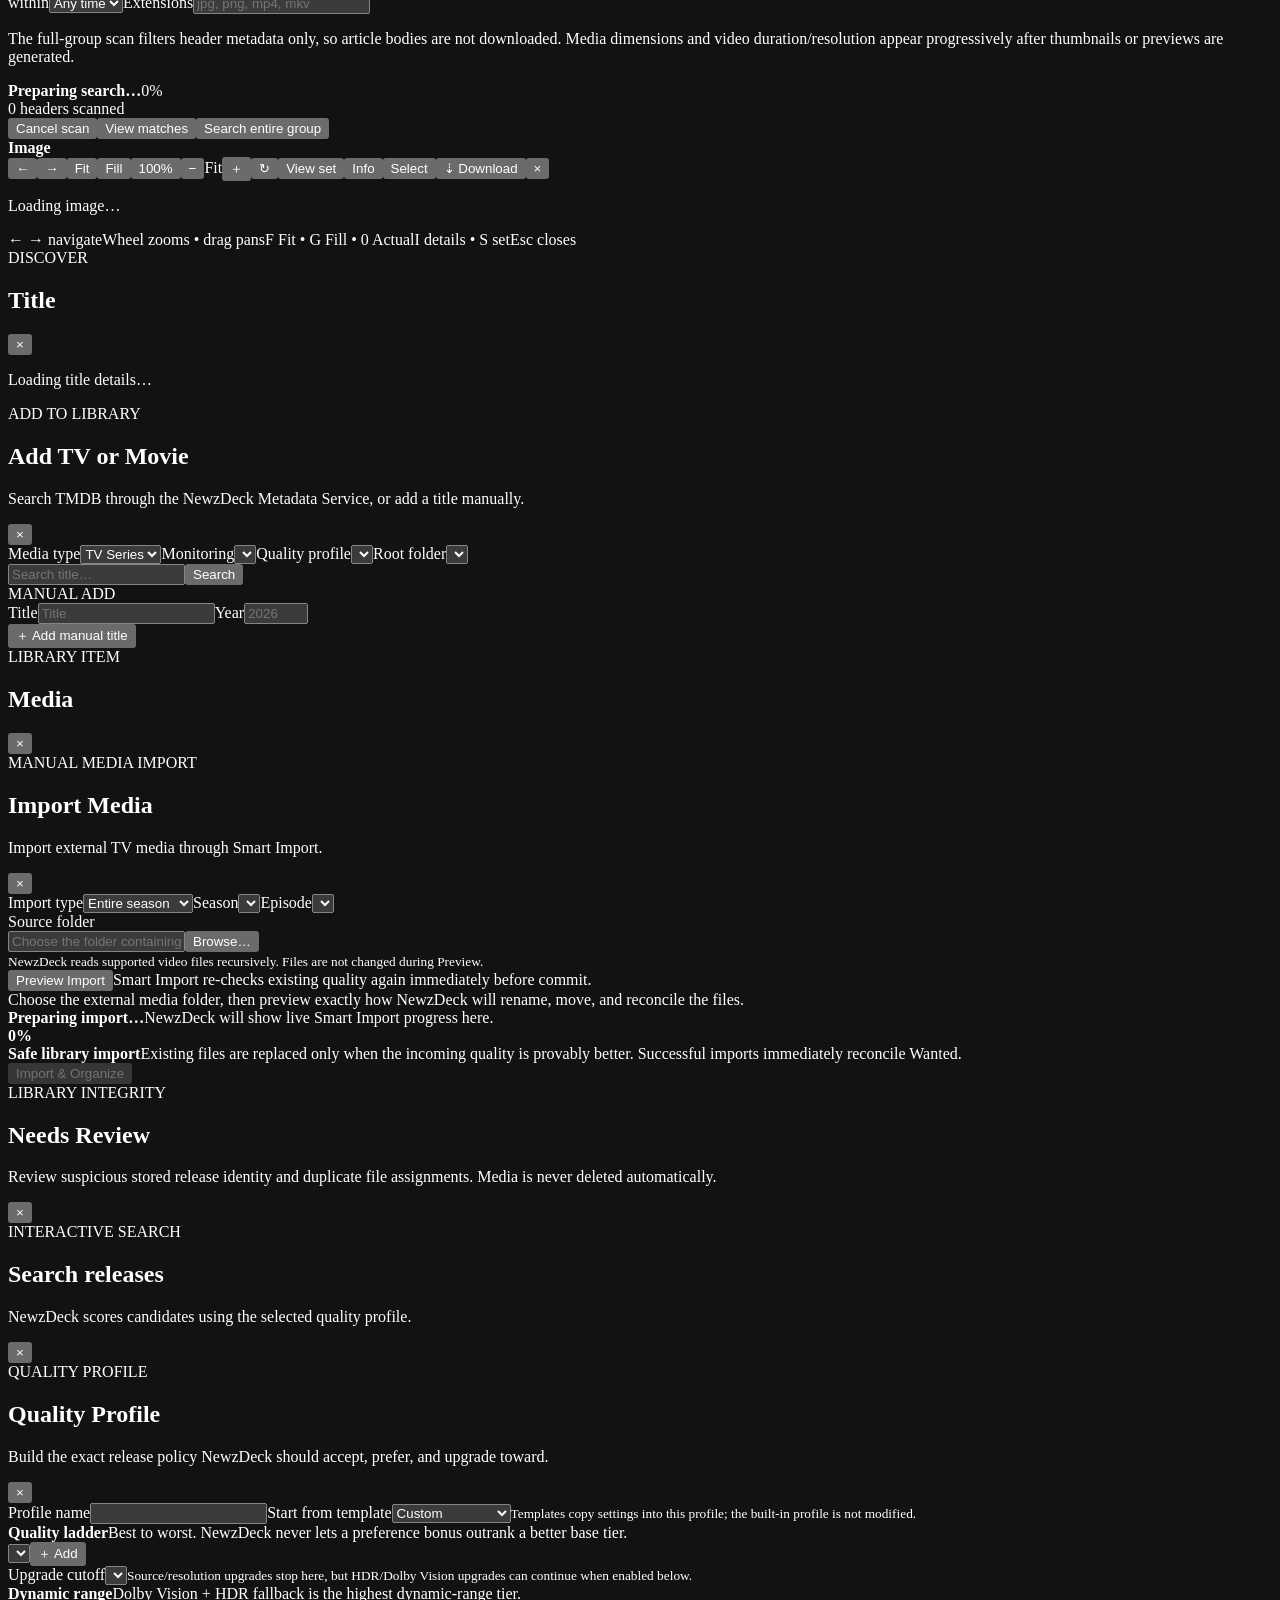
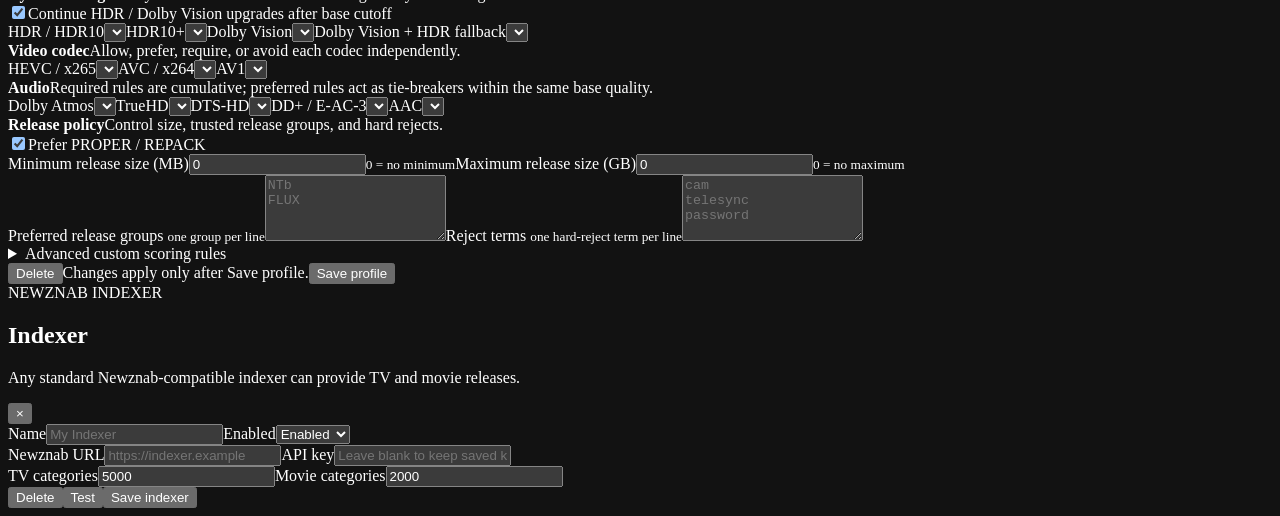
==== commit 50fd0ce1: "Release NewzDeck v3.7.30 - SABnzbd 5.1.3 Security & Download Engine Update" ====
--- a/src/app/static/index.html
+++ b/src/app/static/index.html
@@ -1,6 +1,6 @@
 <!DOCTYPE html>
 
-<html lang="en"><head><meta charset="utf-8"/><meta content="width=device-width,initial-scale=1" name="viewport"/><title>NewzDeck</title><meta content="#080d16" name="theme-color"/><script>(function(){try{var ids=['night','light','midnight','ocean','emerald','amethyst','rosewood','sunset','arctic','graphite','sandstone','aurora'],light=['light','arctic','sandstone'],chrome={night:'#080d16',light:'#f4f7fa',midnight:'#070c18',ocean:'#071617',emerald:'#08140d',amethyst:'#100a18',rosewood:'#16090e',sunset:'#150d08',arctic:'#eff7fb',graphite:'#0d0f12',sandstone:'#f6f0e7',aurora:'#080e19'},saved=localStorage.getItem('newzdeckTheme'),theme=ids.indexOf(saved)>=0?saved:'night';document.documentElement.dataset.theme=theme;document.documentElement.style.colorScheme=light.indexOf(theme)>=0?'light':'dark';var meta=document.querySelector('meta[name="theme-color"]');if(meta)meta.content=chrome[theme]||chrome.night}catch(_e){document.documentElement.dataset.theme='night';document.documentElement.style.colorScheme='dark'}})();</script><link href="/app-icon.ico" rel="icon" type="image/x-icon"/><link href="/styles.css?v=3.7.29-metadata-reliability" rel="stylesheet"/><link href="/themes.css?v=3.7.29-metadata-reliability" rel="stylesheet"/></head><body><div id="app"><header class="topbar"><div class="brand"><img alt="" aria-hidden="true" class="brand-logo" src="/app-icon.ico"/><div><div class="brand-name">NewzDeck</div><div class="brand-sub">Usenet • Downloads • Media Automation</div></div></div><div class="top-actions"><div class="provider-pill"><span class="status-dot" id="providerDot"></span><select id="providerSelect"></select></div><button aria-label="Manage providers" class="icon-btn top-action-btn" id="manageProvidersBtn" title="Manage providers"><svg aria-hidden="true" viewbox="0 0 24 24"><path d="M4 7.5h16M6.5 4.5h11a2 2 0 0 1 2 2v11a2 2 0 0 1-2 2h-11a2 2 0 0 1-2-2v-11a2 2 0 0 1 2-2Z"></path><circle cx="8" cy="12" r="1"></circle><path d="M11 12h5M8 16h8"></path></svg><span class="top-action-label">Providers</span></button><button aria-label="Settings" class="icon-btn top-action-btn" id="settingsBtn" title="Settings"><svg aria-hidden="true" viewbox="0 0 24 24"><path d="M12 8.5a3.5 3.5 0 1 0 0 7 3.5 3.5 0 0 0 0-7Z"></path><path d="M19 13.5v-3l-2.1-.65a7.5 7.5 0 0 0-.55-1.32l1.02-1.95-2.12-2.12-1.95 1.02A7.5 7.5 0 0 0 12 4.93L11.35 3h-3L7.7 4.93a7.5 7.5 0 0 0-1.32.55L4.43 4.46 2.31 6.58l1.02 1.95a7.5 7.5 0 0 0-.55 1.32L1 10.5v3l1.78.65c.14.46.33.1.05 1.32l-1.02 1.95 2.12 2.12 1.95-1.02c.42.23.86.41 1.32.55L8.35 21h3l.65-1.93c.46-.14.9-.32 1.32-.55l1.95 1.02 2.12-2.12-1.02-1.95c.23-.42.41-.86.55-1.32L19 13.5Z" transform="translate(2 0) scale(.83)"></path></svg><span class="top-action-label">Settings</span></button><button aria-label="About and updates" class="icon-btn top-action-btn" id="aboutBtn" title="About &amp; updates"><svg aria-hidden="true" viewbox="0 0 24 24"><circle cx="12" cy="12" r="8.5"></circle><path d="M12 10.5v6M12 7.5h.01"></path></svg><span class="top-action-label">About</span></button></div></header><div class="shell"><aside class="sidebar"><nav><div class="nav-section-label">BROWSE</div><button class="nav-item active" data-view="browse" id="navBrowse" title="Browse newsgroups and media"><span class="nav-icon"><svg aria-hidden="true" viewbox="0 0 24 24"><path d="M4 5h16v4H4zM4 11h7v8H4zM13 11h7v8h-7z"></path></svg></span><span>Newsgroups</span></button><button class="nav-item" data-view="discover" id="navDiscover" title="Discover movies and TV"><span class="nav-icon"><svg aria-hidden="true" viewbox="0 0 24 24"><path d="M12 3l1.8 5.2L19 10l-5.2 1.8L12 17l-1.8-5.2L5 10l5.2-1.8L12 3Z"></path><path d="M18.2 16.2l.8 2.2 2.2.8-2.2.8-.8 2.2-.8-2.2-2.2-.8 2.2-.8.8-2.2Z"></path></svg></span><span>Discover</span></button><div class="nav-section-label">LIBRARY</div><button class="nav-item" data-auto-tab="tv" data-view="automation" id="navTv" title="TV library"><span class="nav-icon"><svg aria-hidden="true" viewbox="0 0 24 24"><rect height="14" rx="2" width="16" x="4" y="5"></rect><path d="m9 3 3 2 3-2M8 9h8M8 13h5"></path></svg></span><span>TV</span><em class="nav-count hidden" id="tvNavBadge">0</em></button><button class="nav-item" data-auto-tab="movies" data-view="automation" id="navMovies" title="Movie library"><span class="nav-icon"><svg aria-hidden="true" viewbox="0 0 24 24"><path d="M12 3 21 12 12 21 3 12 12 3Z"></path><path d="m12 7 5 5-5 5-5-5 5-5Z"></path></svg></span><span>Movies</span><em class="nav-count hidden" id="movieNavBadge">0</em></button><button class="nav-item" data-auto-tab="wanted" data-view="automation" id="navWanted" title="Wanted and missing media"><span class="nav-icon"><svg aria-hidden="true" viewbox="0 0 24 24"><circle cx="12" cy="12" r="8"></circle><circle cx="12" cy="12" r="3"></circle><path d="M12 2v3M22 12h-3M12 22v-3M2 12h3"></path></svg></span><span>Wanted</span><em class="nav-count hidden" id="wantedNavBadge">0</em></button><button class="nav-item" data-auto-tab="calendar" data-view="automation" id="navCalendar" title="Release calendar"><span class="nav-icon"><svg aria-hidden="true" viewbox="0 0 24 24"><rect height="15" rx="2" width="16" x="4" y="5"></rect><path d="M8 3v4M16 3v4M4 9h16M8 13h2M14 13h2M8 17h2"></path></svg></span><span>Calendar</span></button><button class="nav-item" data-auto-tab="history" data-view="automation" id="navHistory" title="Automation history"><span class="nav-icon"><svg aria-hidden="true" viewbox="0 0 24 24"><circle cx="12" cy="12" r="8"></circle><path d="M12 7v5l3 2M5.5 5.5 4 4"></path></svg></span><span>History</span></button><div class="nav-section-label nav-section-system">SYSTEM</div><button class="nav-item" data-view="downloads" id="navDownloads" title="Downloads and post-processing"><span class="nav-icon"><svg aria-hidden="true" viewbox="0 0 24 24"><path d="M12 4v10M8 10l4 4 4-4M5 19h14"></path></svg></span><span>Downloads</span><em class="nav-count hidden" id="downloadNavBadge">0</em></button><button class="nav-item" data-auto-tab="health" data-view="automation" id="navHealth" title="Automation health"><span class="nav-icon"><svg aria-hidden="true" viewbox="0 0 24 24"><path d="M12 3 21 12 12 21 3 12 12 3Z"></path><path d="M8 12h2l1.2-3 2 6 1.2-3H17"></path></svg></span><span>Health</span></button><button class="nav-item" data-view="diagnostics" id="navDiagnostics" title="Diagnostics and provider health"><span class="nav-icon"><svg aria-hidden="true" viewbox="0 0 24 24"><path d="M4 18V9M9 18V5M14 18v-7M19 18V7"></path><path d="M3 20h18"></path></svg></span><span>Diagnostics</span></button></nav><div class="sidebar-bottom"><div class="secure-line"><span></span> Local-first privacy</div><div class="version"><b>NewzDeck</b><span>v3.7.29</span></div></div></aside><main class="workspace" id="browseView"><section class="groups-pane panel"><div class="pane-head"><div><div class="eyebrow">BROWSE</div><h2>Newsgroups</h2></div><button aria-label="Refresh groups" class="ghost-btn" id="refreshGroupsBtn" title="Refresh groups"><svg aria-hidden="true" viewbox="0 0 24 24"><path d="M19 8a7 7 0 1 0 .4 7"></path><path d="M19 4v4h-4"></path></svg></button></div><div class="search-box"><span>⌕</span><input autocomplete="off" id="groupSearch" placeholder="Search groups…"/><button id="groupSearchBtn">Search</button></div><div class="group-mode-tabs"><button class="active" id="groupAllBtn" type="button"><span class="group-tab-label">All newsgroups</span></button><button id="groupFavoritesBtn" type="button"><span class="group-tab-label">Bookmarks</span><span class="group-tab-count" id="favoriteCount">0</span></button><button id="groupRecentBtn" type="button"><span class="group-tab-label">Recent</span><span class="group-tab-count" id="recentCount">0</span></button></div><div class="bookmark-tools hidden" id="bookmarkTools"><div><b>Bookmark folders</b><span>Drag bookmarked groups into folders to organize them.</span></div><button class="secondary-btn" id="newBookmarkFolderBtn" type="button">＋ Folder</button></div><div class="recent-tools hidden" id="recentTools"><div><b>Recent history</b><span>Remove individual groups with × or clear this provider’s Recent list.</span></div><button class="secondary-btn" id="clearRecentBtn" type="button">Clear Recent</button></div><div class="group-toolbar"><select id="groupSort" title="Sort newsgroups"><option value="articles_desc">Most articles</option><option value="articles_asc">Fewest articles</option><option value="name_asc">Name A–Z</option><option value="name_desc">Name Z–A</option></select><div class="hint" id="groupHint">Add a provider to start browsing.</div></div><div class="groups-list" id="groupsList"></div><div class="groups-more hidden" id="groupsMoreWrap"><button class="secondary-btn" id="loadMoreGroupsBtn">Load more groups</button></div><div class="groups-pane-resizer" id="groupsPaneResizer" role="separator" aria-orientation="vertical" aria-label="Resize Newsgroups column" aria-valuemin="240" aria-valuemax="640" aria-valuenow="320" tabindex="0"></div></section><section class="articles-pane panel"><div aria-label="Open newsgroups" class="browser-tabs" id="browserTabs" role="tablist"><button class="browser-tab-new" id="newTabHint" title="Open the selected newsgroup in another tab" type="button">＋</button></div><div class="pane-head articles-head"><div class="article-title-wrap"><div class="eyebrow" id="articleEyebrow">NO GROUP SELECTED</div><h2 id="articleTitle">Articles</h2></div><button aria-label="Refresh articles" class="ghost-btn" id="refreshArticlesBtn" title="Refresh articles"><svg aria-hidden="true" viewbox="0 0 24 24"><path d="M19 8a7 7 0 1 0 .4 7"></path><path d="M19 4v4h-4"></path></svg></button></div><div class="articles-toolbar media-browser-toolbar">
+<html lang="en"><head><meta charset="utf-8"/><meta content="width=device-width,initial-scale=1" name="viewport"/><title>NewzDeck</title><meta content="#080d16" name="theme-color"/><script>(function(){try{var ids=['night','light','midnight','ocean','emerald','amethyst','rosewood','sunset','arctic','graphite','sandstone','aurora'],light=['light','arctic','sandstone'],chrome={night:'#080d16',light:'#f4f7fa',midnight:'#070c18',ocean:'#071617',emerald:'#08140d',amethyst:'#100a18',rosewood:'#16090e',sunset:'#150d08',arctic:'#eff7fb',graphite:'#0d0f12',sandstone:'#f6f0e7',aurora:'#080e19'},saved=localStorage.getItem('newzdeckTheme'),theme=ids.indexOf(saved)>=0?saved:'night';document.documentElement.dataset.theme=theme;document.documentElement.style.colorScheme=light.indexOf(theme)>=0?'light':'dark';var meta=document.querySelector('meta[name="theme-color"]');if(meta)meta.content=chrome[theme]||chrome.night}catch(_e){document.documentElement.dataset.theme='night';document.documentElement.style.colorScheme='dark'}})();</script><link href="/app-icon.ico" rel="icon" type="image/x-icon"/><link href="/styles.css?v=3.7.30-sab513-security" rel="stylesheet"/><link href="/themes.css?v=3.7.30-sab513-security" rel="stylesheet"/></head><body><div id="app"><header class="topbar"><div class="brand"><img alt="" aria-hidden="true" class="brand-logo" src="/app-icon.ico"/><div><div class="brand-name">NewzDeck</div><div class="brand-sub">Usenet • Downloads • Media Automation</div></div></div><div class="top-actions"><div class="provider-pill"><span class="status-dot" id="providerDot"></span><select id="providerSelect"></select></div><button aria-label="Manage providers" class="icon-btn top-action-btn" id="manageProvidersBtn" title="Manage providers"><svg aria-hidden="true" viewbox="0 0 24 24"><path d="M4 7.5h16M6.5 4.5h11a2 2 0 0 1 2 2v11a2 2 0 0 1-2 2h-11a2 2 0 0 1-2-2v-11a2 2 0 0 1 2-2Z"></path><circle cx="8" cy="12" r="1"></circle><path d="M11 12h5M8 16h8"></path></svg><span class="top-action-label">Providers</span></button><button aria-label="Settings" class="icon-btn top-action-btn" id="settingsBtn" title="Settings"><svg aria-hidden="true" viewbox="0 0 24 24"><path d="M12 8.5a3.5 3.5 0 1 0 0 7 3.5 3.5 0 0 0 0-7Z"></path><path d="M19 13.5v-3l-2.1-.65a7.5 7.5 0 0 0-.55-1.32l1.02-1.95-2.12-2.12-1.95 1.02A7.5 7.5 0 0 0 12 4.93L11.35 3h-3L7.7 4.93a7.5 7.5 0 0 0-1.32.55L4.43 4.46 2.31 6.58l1.02 1.95a7.5 7.5 0 0 0-.55 1.32L1 10.5v3l1.78.65c.14.46.33.1.05 1.32l-1.02 1.95 2.12 2.12 1.95-1.02c.42.23.86.41 1.32.55L8.35 21h3l.65-1.93c.46-.14.9-.32 1.32-.55l1.95 1.02 2.12-2.12-1.02-1.95c.23-.42.41-.86.55-1.32L19 13.5Z" transform="translate(2 0) scale(.83)"></path></svg><span class="top-action-label">Settings</span></button><button aria-label="About and updates" class="icon-btn top-action-btn" id="aboutBtn" title="About &amp; updates"><svg aria-hidden="true" viewbox="0 0 24 24"><circle cx="12" cy="12" r="8.5"></circle><path d="M12 10.5v6M12 7.5h.01"></path></svg><span class="top-action-label">About</span></button></div></header><div class="shell"><aside class="sidebar"><nav><div class="nav-section-label">BROWSE</div><button class="nav-item active" data-view="browse" id="navBrowse" title="Browse newsgroups and media"><span class="nav-icon"><svg aria-hidden="true" viewbox="0 0 24 24"><path d="M4 5h16v4H4zM4 11h7v8H4zM13 11h7v8h-7z"></path></svg></span><span>Newsgroups</span></button><button class="nav-item" data-view="discover" id="navDiscover" title="Discover movies and TV"><span class="nav-icon"><svg aria-hidden="true" viewbox="0 0 24 24"><path d="M12 3l1.8 5.2L19 10l-5.2 1.8L12 17l-1.8-5.2L5 10l5.2-1.8L12 3Z"></path><path d="M18.2 16.2l.8 2.2 2.2.8-2.2.8-.8 2.2-.8-2.2-2.2-.8 2.2-.8.8-2.2Z"></path></svg></span><span>Discover</span></button><div class="nav-section-label">LIBRARY</div><button class="nav-item" data-auto-tab="tv" data-view="automation" id="navTv" title="TV library"><span class="nav-icon"><svg aria-hidden="true" viewbox="0 0 24 24"><rect height="14" rx="2" width="16" x="4" y="5"></rect><path d="m9 3 3 2 3-2M8 9h8M8 13h5"></path></svg></span><span>TV</span><em class="nav-count hidden" id="tvNavBadge">0</em></button><button class="nav-item" data-auto-tab="movies" data-view="automation" id="navMovies" title="Movie library"><span class="nav-icon"><svg aria-hidden="true" viewbox="0 0 24 24"><path d="M12 3 21 12 12 21 3 12 12 3Z"></path><path d="m12 7 5 5-5 5-5-5 5-5Z"></path></svg></span><span>Movies</span><em class="nav-count hidden" id="movieNavBadge">0</em></button><button class="nav-item" data-auto-tab="wanted" data-view="automation" id="navWanted" title="Wanted and missing media"><span class="nav-icon"><svg aria-hidden="true" viewbox="0 0 24 24"><circle cx="12" cy="12" r="8"></circle><circle cx="12" cy="12" r="3"></circle><path d="M12 2v3M22 12h-3M12 22v-3M2 12h3"></path></svg></span><span>Wanted</span><em class="nav-count hidden" id="wantedNavBadge">0</em></button><button class="nav-item" data-auto-tab="calendar" data-view="automation" id="navCalendar" title="Release calendar"><span class="nav-icon"><svg aria-hidden="true" viewbox="0 0 24 24"><rect height="15" rx="2" width="16" x="4" y="5"></rect><path d="M8 3v4M16 3v4M4 9h16M8 13h2M14 13h2M8 17h2"></path></svg></span><span>Calendar</span></button><button class="nav-item" data-auto-tab="history" data-view="automation" id="navHistory" title="Automation history"><span class="nav-icon"><svg aria-hidden="true" viewbox="0 0 24 24"><circle cx="12" cy="12" r="8"></circle><path d="M12 7v5l3 2M5.5 5.5 4 4"></path></svg></span><span>History</span></button><div class="nav-section-label nav-section-system">SYSTEM</div><button class="nav-item" data-view="downloads" id="navDownloads" title="Downloads and post-processing"><span class="nav-icon"><svg aria-hidden="true" viewbox="0 0 24 24"><path d="M12 4v10M8 10l4 4 4-4M5 19h14"></path></svg></span><span>Downloads</span><em class="nav-count hidden" id="downloadNavBadge">0</em></button><button class="nav-item" data-auto-tab="health" data-view="automation" id="navHealth" title="Automation health"><span class="nav-icon"><svg aria-hidden="true" viewbox="0 0 24 24"><path d="M12 3 21 12 12 21 3 12 12 3Z"></path><path d="M8 12h2l1.2-3 2 6 1.2-3H17"></path></svg></span><span>Health</span></button><button class="nav-item" data-view="diagnostics" id="navDiagnostics" title="Diagnostics and provider health"><span class="nav-icon"><svg aria-hidden="true" viewbox="0 0 24 24"><path d="M4 18V9M9 18V5M14 18v-7M19 18V7"></path><path d="M3 20h18"></path></svg></span><span>Diagnostics</span></button></nav><div class="sidebar-bottom"><div class="secure-line"><span></span> Local-first privacy</div><div class="version"><b>NewzDeck</b><span>v3.7.30</span></div></div></aside><main class="workspace" id="browseView"><section class="groups-pane panel"><div class="pane-head"><div><div class="eyebrow">BROWSE</div><h2>Newsgroups</h2></div><button aria-label="Refresh groups" class="ghost-btn" id="refreshGroupsBtn" title="Refresh groups"><svg aria-hidden="true" viewbox="0 0 24 24"><path d="M19 8a7 7 0 1 0 .4 7"></path><path d="M19 4v4h-4"></path></svg></button></div><div class="search-box"><span>⌕</span><input autocomplete="off" id="groupSearch" placeholder="Search groups…"/><button id="groupSearchBtn">Search</button></div><div class="group-mode-tabs"><button class="active" id="groupAllBtn" type="button"><span class="group-tab-label">All newsgroups</span></button><button id="groupFavoritesBtn" type="button"><span class="group-tab-label">Bookmarks</span><span class="group-tab-count" id="favoriteCount">0</span></button><button id="groupRecentBtn" type="button"><span class="group-tab-label">Recent</span><span class="group-tab-count" id="recentCount">0</span></button></div><div class="bookmark-tools hidden" id="bookmarkTools"><div><b>Bookmark folders</b><span>Drag bookmarked groups into folders to organize them.</span></div><button class="secondary-btn" id="newBookmarkFolderBtn" type="button">＋ Folder</button></div><div class="recent-tools hidden" id="recentTools"><div><b>Recent history</b><span>Remove individual groups with × or clear this provider’s Recent list.</span></div><button class="secondary-btn" id="clearRecentBtn" type="button">Clear Recent</button></div><div class="group-toolbar"><select id="groupSort" title="Sort newsgroups"><option value="articles_desc">Most articles</option><option value="articles_asc">Fewest articles</option><option value="name_asc">Name A–Z</option><option value="name_desc">Name Z–A</option></select><div class="hint" id="groupHint">Add a provider to start browsing.</div></div><div class="groups-list" id="groupsList"></div><div class="groups-more hidden" id="groupsMoreWrap"><button class="secondary-btn" id="loadMoreGroupsBtn">Load more groups</button></div><div class="groups-pane-resizer" id="groupsPaneResizer" role="separator" aria-orientation="vertical" aria-label="Resize Newsgroups column" aria-valuemin="240" aria-valuemax="640" aria-valuenow="320" tabindex="0"></div></section><section class="articles-pane panel"><div aria-label="Open newsgroups" class="browser-tabs" id="browserTabs" role="tablist"><button class="browser-tab-new" id="newTabHint" title="Open the selected newsgroup in another tab" type="button">＋</button></div><div class="pane-head articles-head"><div class="article-title-wrap"><div class="eyebrow" id="articleEyebrow">NO GROUP SELECTED</div><h2 id="articleTitle">Articles</h2></div><button aria-label="Refresh articles" class="ghost-btn" id="refreshArticlesBtn" title="Refresh articles"><svg aria-hidden="true" viewbox="0 0 24 24"><path d="M19 8a7 7 0 1 0 .4 7"></path><path d="M19 4v4h-4"></path></svg></button></div><div class="articles-toolbar media-browser-toolbar">
   <div class="browser-toolbar-row browser-toolbar-primary">
     <div aria-label="View mode" class="view-toggle" id="articleViewToggle"><button class="view-btn active" id="galleryViewBtn" title="Gallery view">▦ <span>Gallery</span></button><button class="view-btn" id="listViewBtn" title="List view">☷ <span>List</span></button></div>
     <div class="binary-view-toggle hidden" id="binaryViewToggle" aria-label="All Posts view mode">
@@ -97,4 +97,4 @@
 <details class="quality-builder-advanced"><summary>Advanced custom scoring rules</summary><p>Optional power-user rules. One per line: <b>name | comma-separated terms | score</b>.</p><textarea id="qualityProfileFormats" placeholder="Streaming service | netflix, nf | 5" rows="5"></textarea></details>
 <div class="quality-profile-summary" id="qualityProfileSummary"></div></div><div class="form-actions quality-profile-actions"><button class="danger-btn" id="qualityProfileDelete">Delete</button><span class="quality-profile-footer-note">Changes apply only after Save profile.</span><span class="quality-profile-footer-spacer"></span><button class="primary-btn" id="qualityProfileSave">Save profile</button></div></div></div>
 <div class="modal hidden" id="indexerModal"><div class="modal-card automation-modal-card"><div class="modal-head"><div><div class="eyebrow">NEWZNAB INDEXER</div><h2 id="indexerModalTitle">Indexer</h2><p>Any standard Newznab-compatible indexer can provide TV and movie releases.</p></div><button class="close-btn" id="indexerModalClose" type="button">×</button></div><input id="indexerId" type="hidden"/><div class="settings-grid"><label>Name<input id="indexerName" placeholder="My Indexer"/></label><label>Enabled<select id="indexerEnabled"><option value="true">Enabled</option><option value="false">Disabled</option></select></label></div><label>Newznab URL<input id="indexerUrl" placeholder="https://indexer.example"/></label><label>API key<input id="indexerApiKey" placeholder="Leave blank to keep saved key" type="password"/></label><div class="settings-grid"><label>TV categories<input id="indexerTvCategories" value="5000"/></label><label>Movie categories<input id="indexerMovieCategories" value="2000"/></label></div><div class="test-result hidden" id="indexerTestResult"></div><div class="form-actions"><button class="danger-btn" id="indexerDelete">Delete</button><span></span><button class="secondary-btn" id="indexerTest">Test</button><button class="primary-btn" id="indexerSave">Save indexer</button></div></div></div>
-<div class="toast-stack" id="toastStack"></div><script src="/app.js?v=3.7.29-metadata-reliability"></script></body></html>
+<div class="toast-stack" id="toastStack"></div><script src="/app.js?v=3.7.30-sab513-security"></script></body></html>
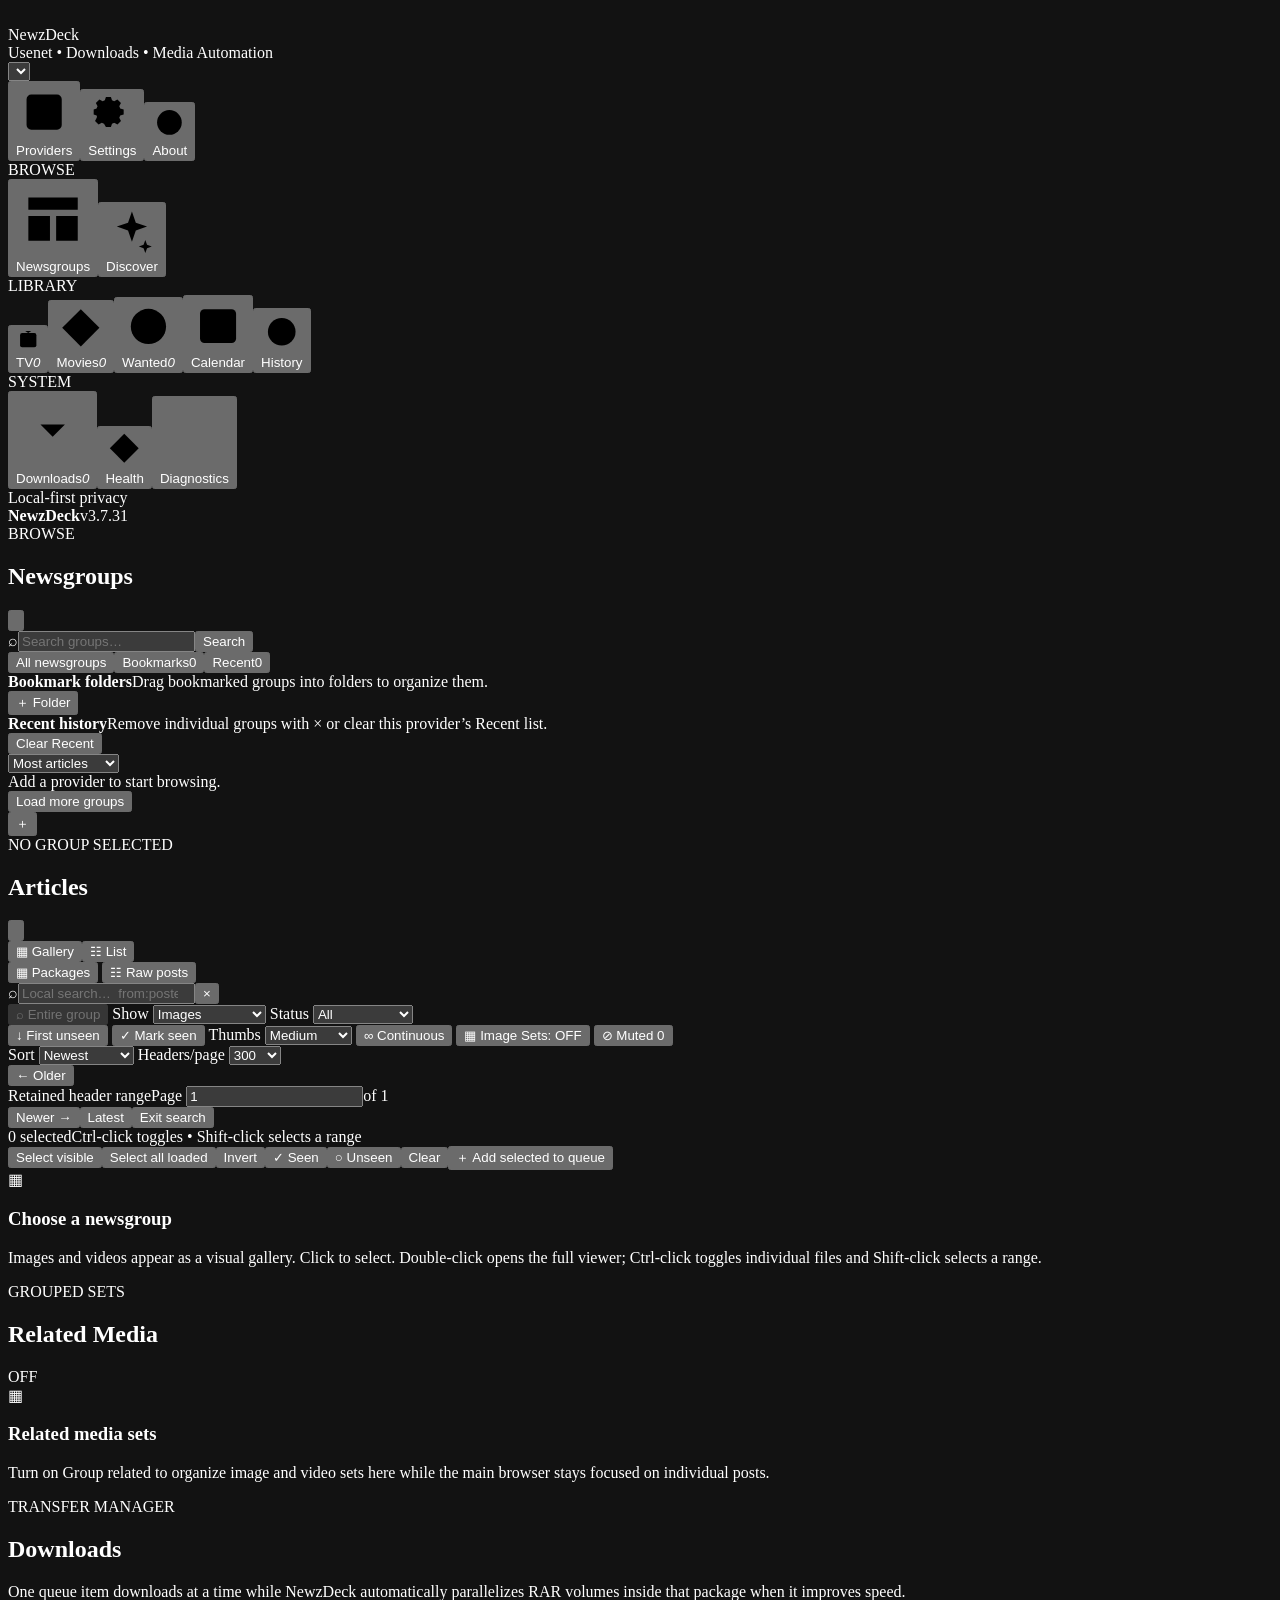
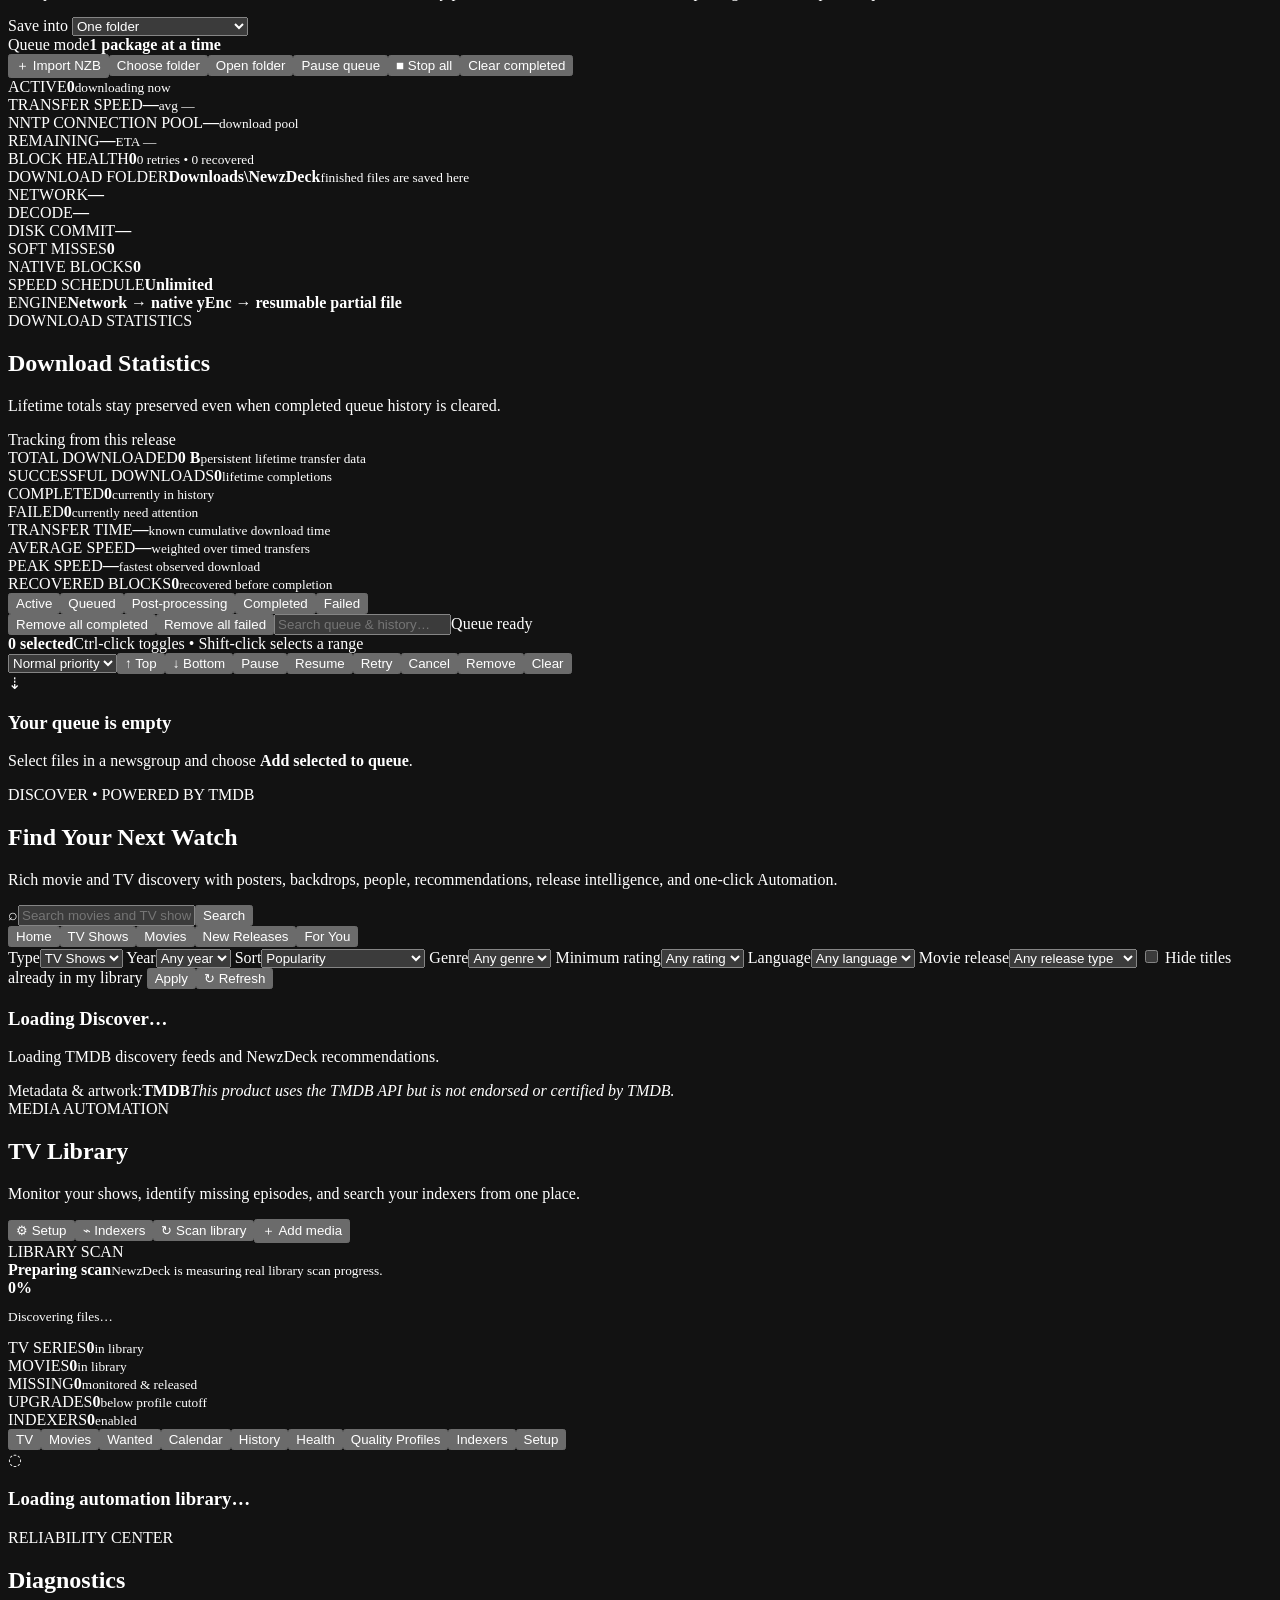
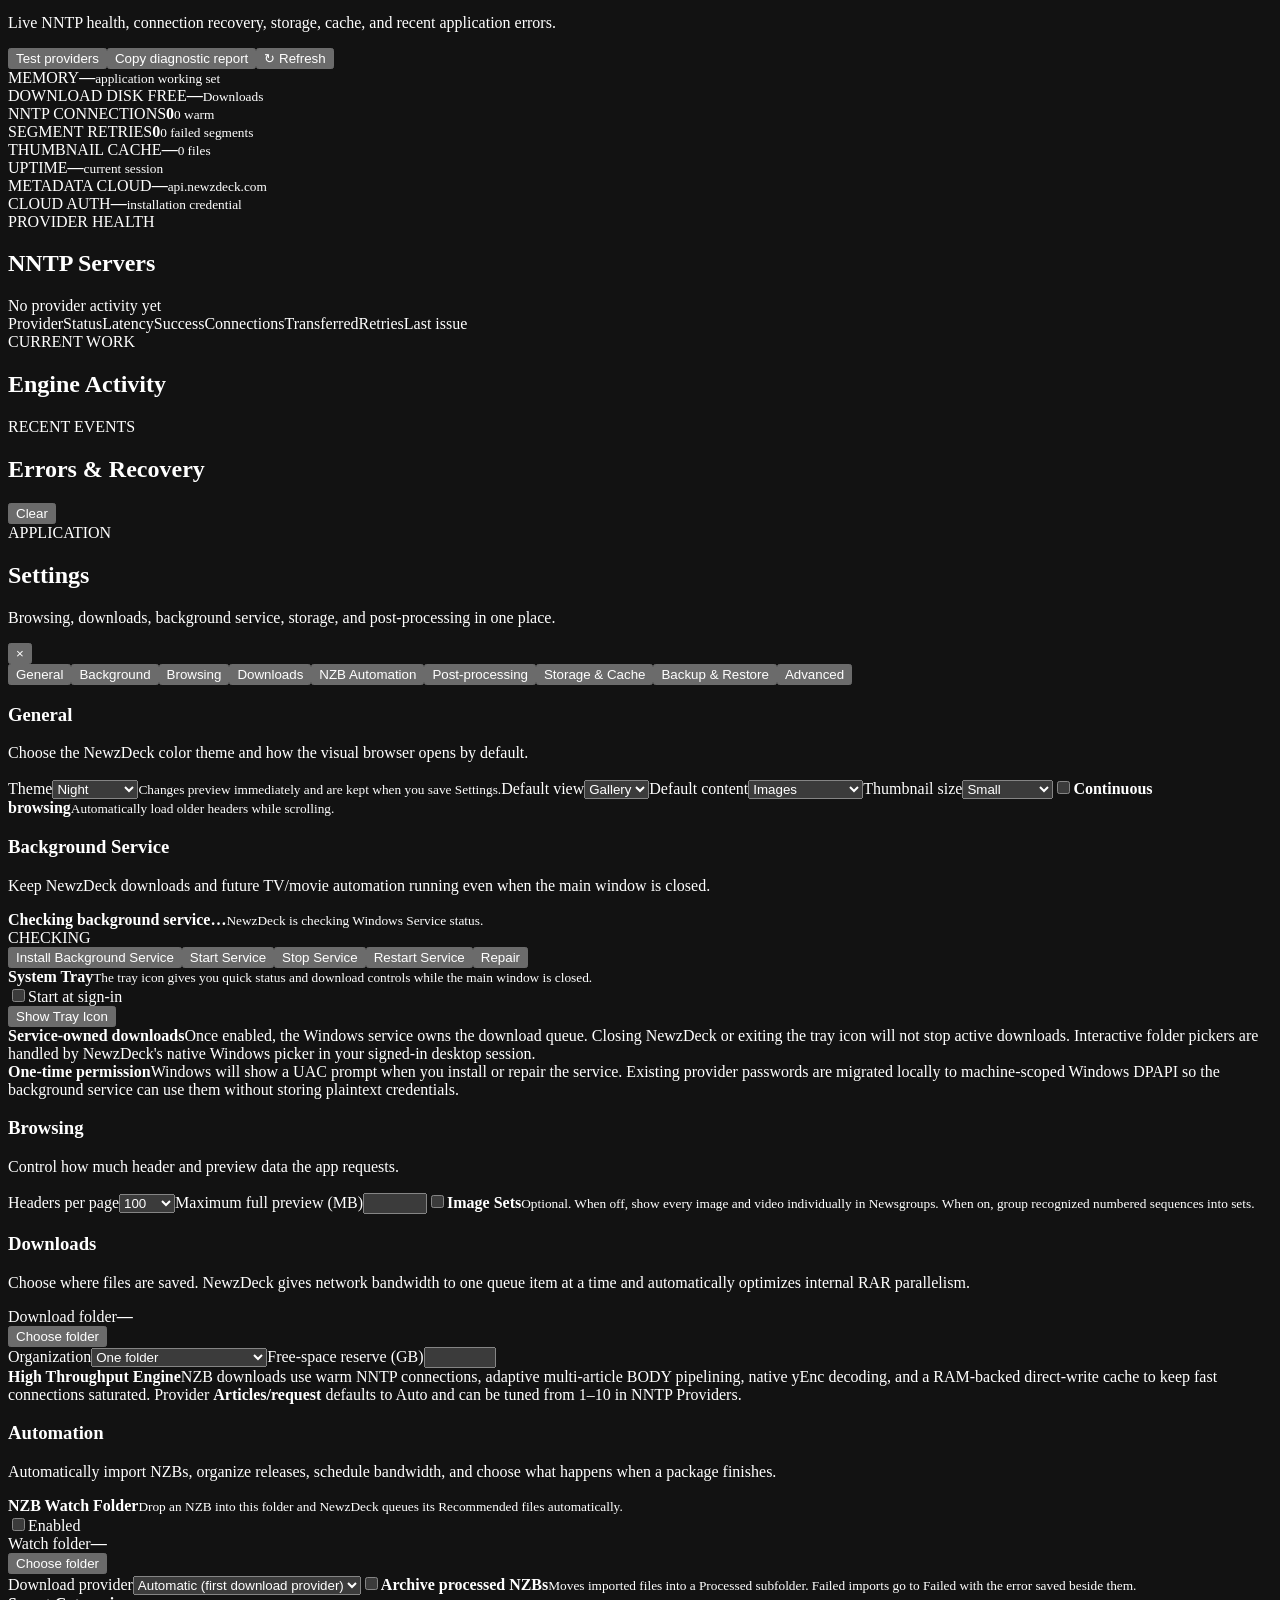
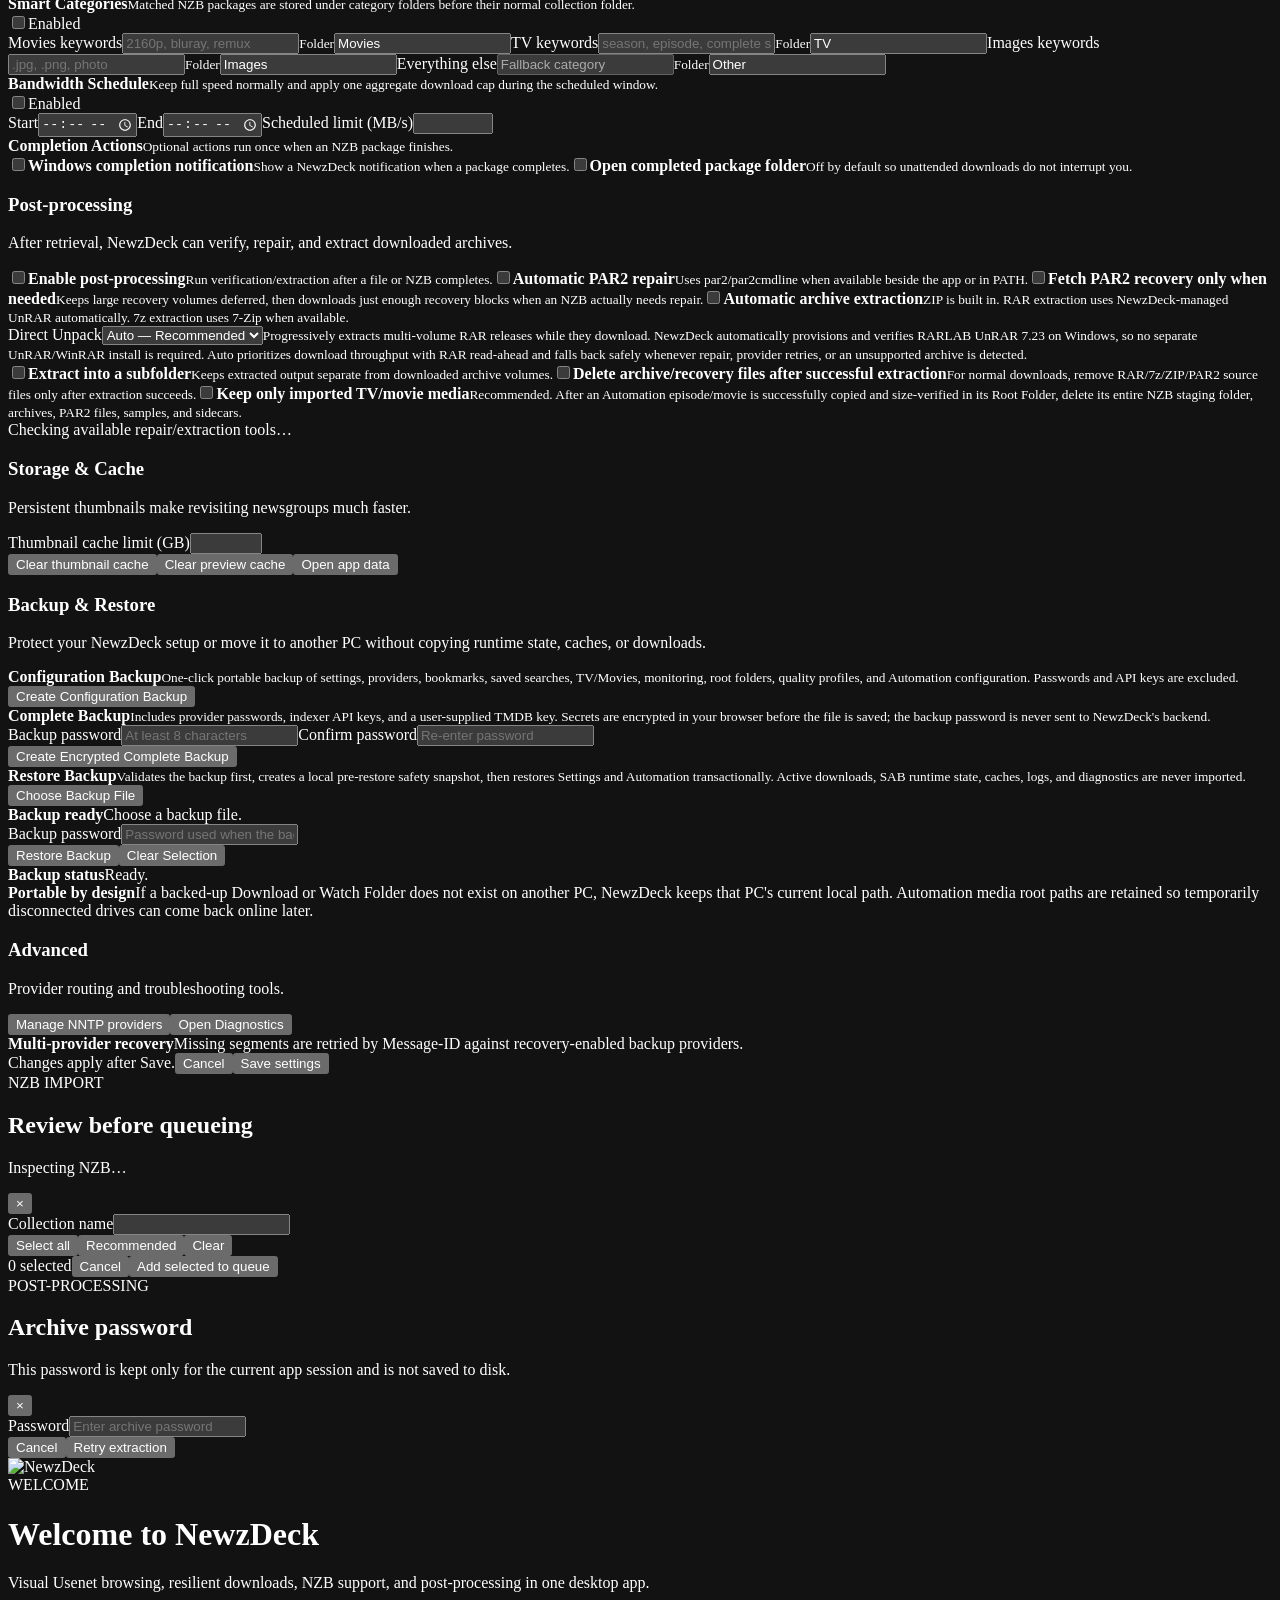
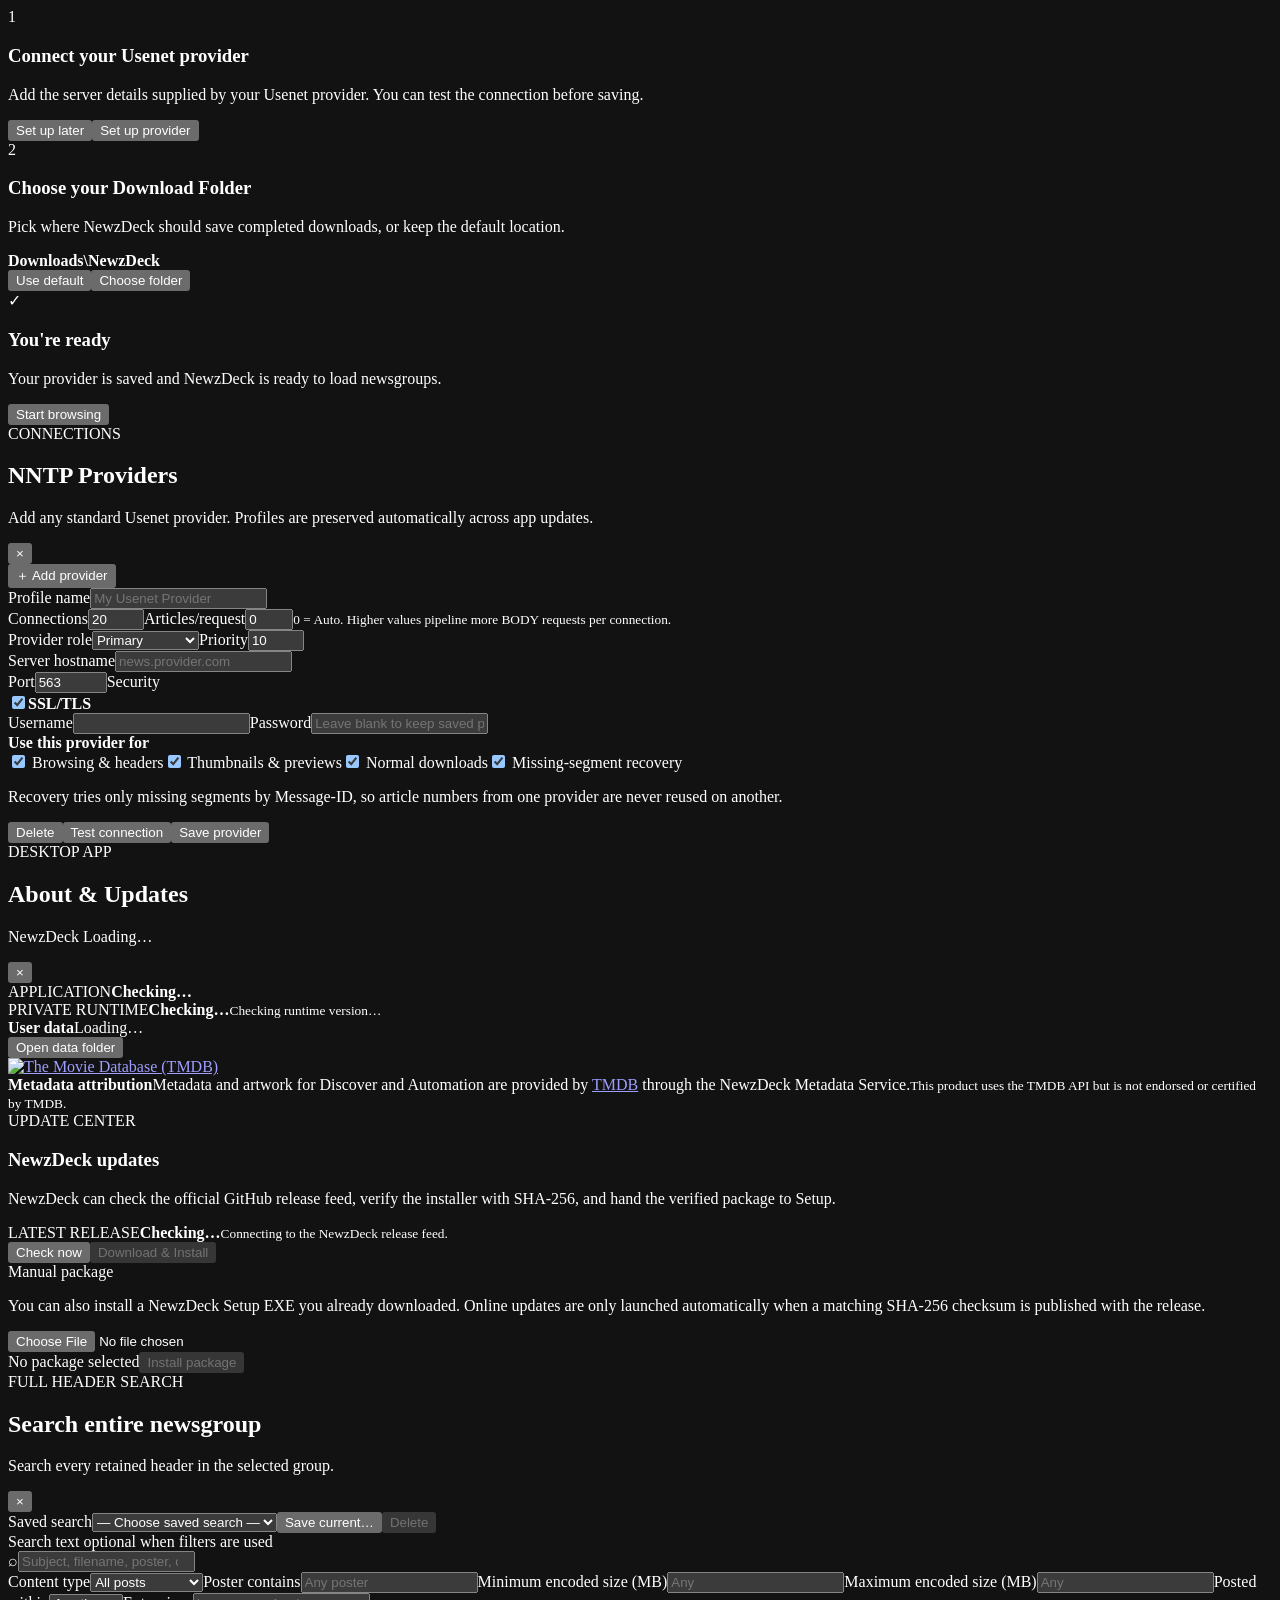
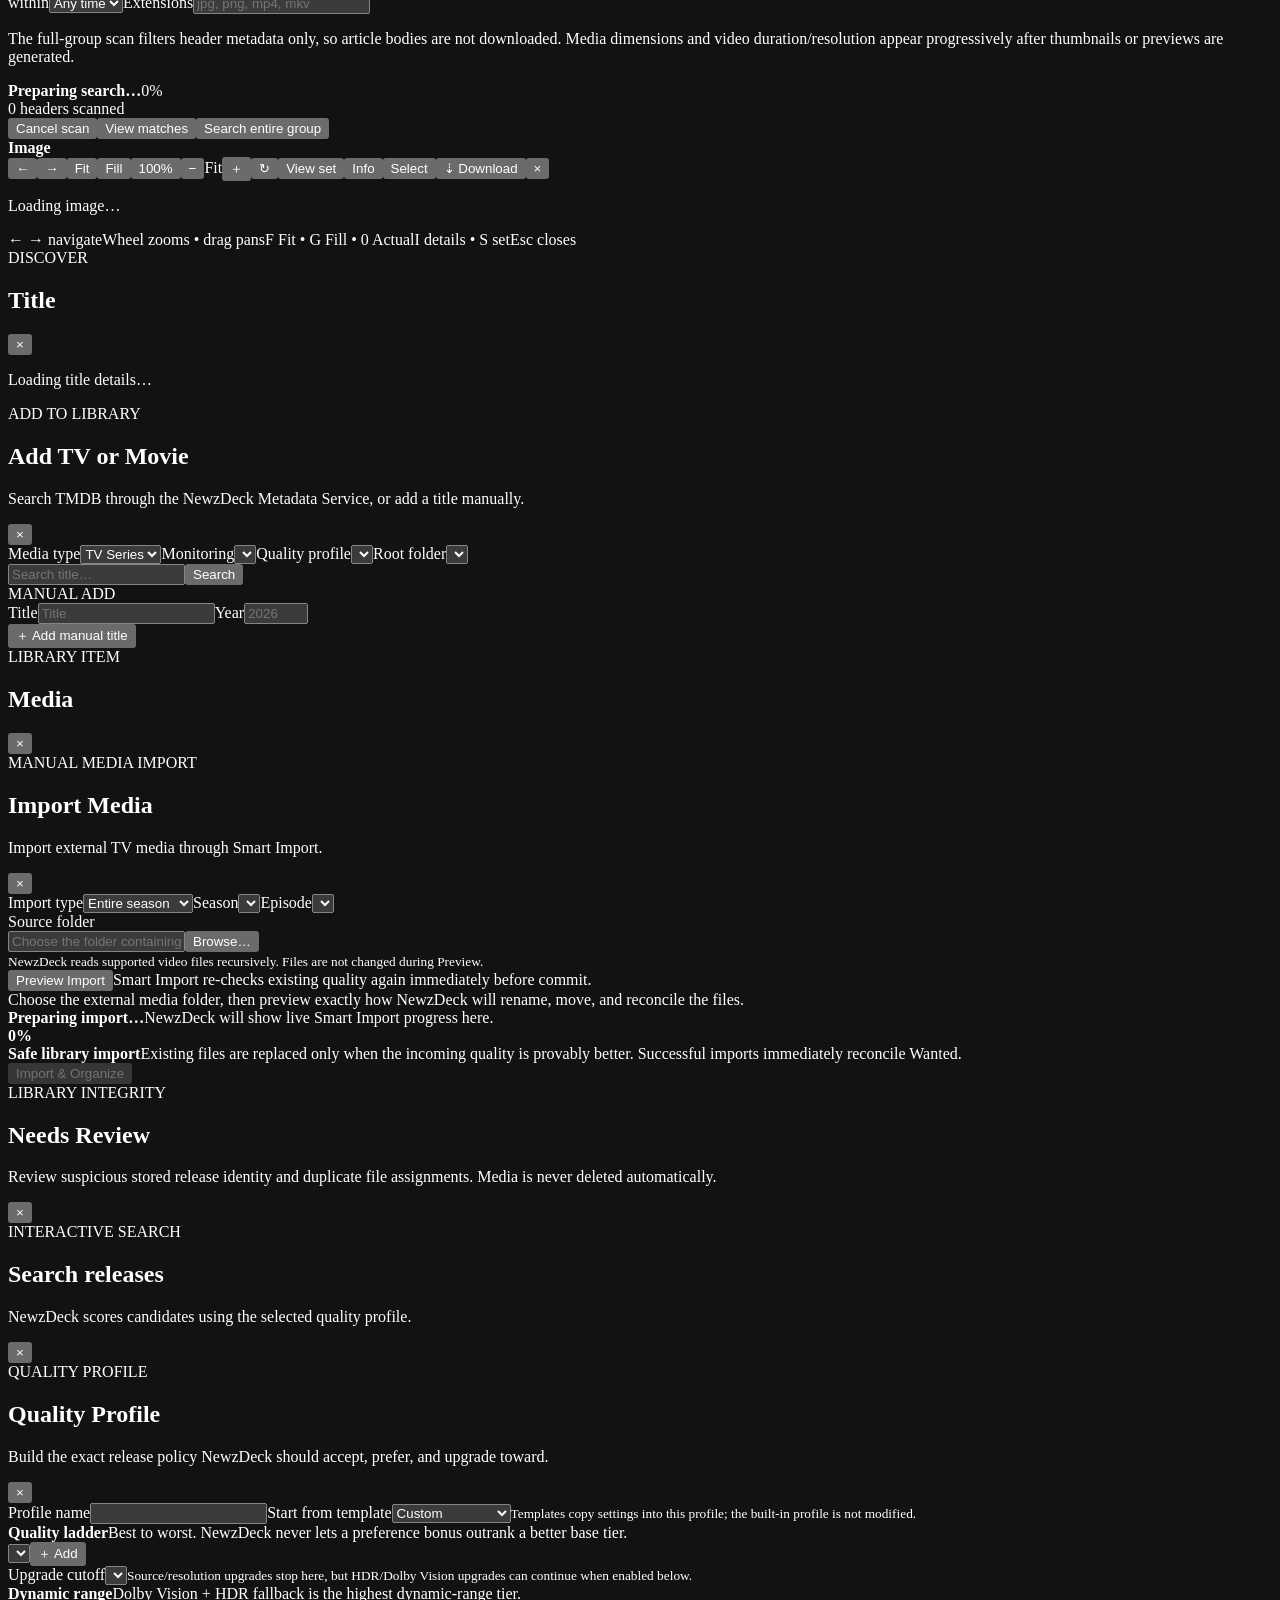
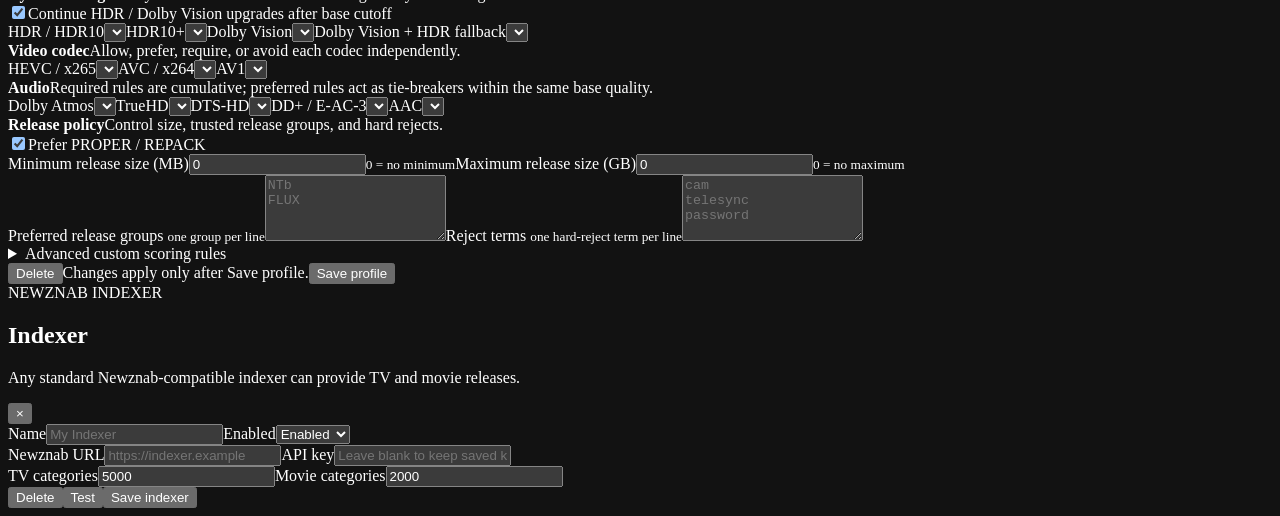
==== commit e7b1d64f: "Release NewzDeck v3.7.31 - High-Performance Video Discovery & Browsing" ====
--- a/src/app/static/index.html
+++ b/src/app/static/index.html
@@ -1,6 +1,6 @@
 <!DOCTYPE html>
 
-<html lang="en"><head><meta charset="utf-8"/><meta content="width=device-width,initial-scale=1" name="viewport"/><title>NewzDeck</title><meta content="#080d16" name="theme-color"/><script>(function(){try{var ids=['night','light','midnight','ocean','emerald','amethyst','rosewood','sunset','arctic','graphite','sandstone','aurora'],light=['light','arctic','sandstone'],chrome={night:'#080d16',light:'#f4f7fa',midnight:'#070c18',ocean:'#071617',emerald:'#08140d',amethyst:'#100a18',rosewood:'#16090e',sunset:'#150d08',arctic:'#eff7fb',graphite:'#0d0f12',sandstone:'#f6f0e7',aurora:'#080e19'},saved=localStorage.getItem('newzdeckTheme'),theme=ids.indexOf(saved)>=0?saved:'night';document.documentElement.dataset.theme=theme;document.documentElement.style.colorScheme=light.indexOf(theme)>=0?'light':'dark';var meta=document.querySelector('meta[name="theme-color"]');if(meta)meta.content=chrome[theme]||chrome.night}catch(_e){document.documentElement.dataset.theme='night';document.documentElement.style.colorScheme='dark'}})();</script><link href="/app-icon.ico" rel="icon" type="image/x-icon"/><link href="/styles.css?v=3.7.30-sab513-security" rel="stylesheet"/><link href="/themes.css?v=3.7.30-sab513-security" rel="stylesheet"/></head><body><div id="app"><header class="topbar"><div class="brand"><img alt="" aria-hidden="true" class="brand-logo" src="/app-icon.ico"/><div><div class="brand-name">NewzDeck</div><div class="brand-sub">Usenet • Downloads • Media Automation</div></div></div><div class="top-actions"><div class="provider-pill"><span class="status-dot" id="providerDot"></span><select id="providerSelect"></select></div><button aria-label="Manage providers" class="icon-btn top-action-btn" id="manageProvidersBtn" title="Manage providers"><svg aria-hidden="true" viewbox="0 0 24 24"><path d="M4 7.5h16M6.5 4.5h11a2 2 0 0 1 2 2v11a2 2 0 0 1-2 2h-11a2 2 0 0 1-2-2v-11a2 2 0 0 1 2-2Z"></path><circle cx="8" cy="12" r="1"></circle><path d="M11 12h5M8 16h8"></path></svg><span class="top-action-label">Providers</span></button><button aria-label="Settings" class="icon-btn top-action-btn" id="settingsBtn" title="Settings"><svg aria-hidden="true" viewbox="0 0 24 24"><path d="M12 8.5a3.5 3.5 0 1 0 0 7 3.5 3.5 0 0 0 0-7Z"></path><path d="M19 13.5v-3l-2.1-.65a7.5 7.5 0 0 0-.55-1.32l1.02-1.95-2.12-2.12-1.95 1.02A7.5 7.5 0 0 0 12 4.93L11.35 3h-3L7.7 4.93a7.5 7.5 0 0 0-1.32.55L4.43 4.46 2.31 6.58l1.02 1.95a7.5 7.5 0 0 0-.55 1.32L1 10.5v3l1.78.65c.14.46.33.1.05 1.32l-1.02 1.95 2.12 2.12 1.95-1.02c.42.23.86.41 1.32.55L8.35 21h3l.65-1.93c.46-.14.9-.32 1.32-.55l1.95 1.02 2.12-2.12-1.02-1.95c.23-.42.41-.86.55-1.32L19 13.5Z" transform="translate(2 0) scale(.83)"></path></svg><span class="top-action-label">Settings</span></button><button aria-label="About and updates" class="icon-btn top-action-btn" id="aboutBtn" title="About &amp; updates"><svg aria-hidden="true" viewbox="0 0 24 24"><circle cx="12" cy="12" r="8.5"></circle><path d="M12 10.5v6M12 7.5h.01"></path></svg><span class="top-action-label">About</span></button></div></header><div class="shell"><aside class="sidebar"><nav><div class="nav-section-label">BROWSE</div><button class="nav-item active" data-view="browse" id="navBrowse" title="Browse newsgroups and media"><span class="nav-icon"><svg aria-hidden="true" viewbox="0 0 24 24"><path d="M4 5h16v4H4zM4 11h7v8H4zM13 11h7v8h-7z"></path></svg></span><span>Newsgroups</span></button><button class="nav-item" data-view="discover" id="navDiscover" title="Discover movies and TV"><span class="nav-icon"><svg aria-hidden="true" viewbox="0 0 24 24"><path d="M12 3l1.8 5.2L19 10l-5.2 1.8L12 17l-1.8-5.2L5 10l5.2-1.8L12 3Z"></path><path d="M18.2 16.2l.8 2.2 2.2.8-2.2.8-.8 2.2-.8-2.2-2.2-.8 2.2-.8.8-2.2Z"></path></svg></span><span>Discover</span></button><div class="nav-section-label">LIBRARY</div><button class="nav-item" data-auto-tab="tv" data-view="automation" id="navTv" title="TV library"><span class="nav-icon"><svg aria-hidden="true" viewbox="0 0 24 24"><rect height="14" rx="2" width="16" x="4" y="5"></rect><path d="m9 3 3 2 3-2M8 9h8M8 13h5"></path></svg></span><span>TV</span><em class="nav-count hidden" id="tvNavBadge">0</em></button><button class="nav-item" data-auto-tab="movies" data-view="automation" id="navMovies" title="Movie library"><span class="nav-icon"><svg aria-hidden="true" viewbox="0 0 24 24"><path d="M12 3 21 12 12 21 3 12 12 3Z"></path><path d="m12 7 5 5-5 5-5-5 5-5Z"></path></svg></span><span>Movies</span><em class="nav-count hidden" id="movieNavBadge">0</em></button><button class="nav-item" data-auto-tab="wanted" data-view="automation" id="navWanted" title="Wanted and missing media"><span class="nav-icon"><svg aria-hidden="true" viewbox="0 0 24 24"><circle cx="12" cy="12" r="8"></circle><circle cx="12" cy="12" r="3"></circle><path d="M12 2v3M22 12h-3M12 22v-3M2 12h3"></path></svg></span><span>Wanted</span><em class="nav-count hidden" id="wantedNavBadge">0</em></button><button class="nav-item" data-auto-tab="calendar" data-view="automation" id="navCalendar" title="Release calendar"><span class="nav-icon"><svg aria-hidden="true" viewbox="0 0 24 24"><rect height="15" rx="2" width="16" x="4" y="5"></rect><path d="M8 3v4M16 3v4M4 9h16M8 13h2M14 13h2M8 17h2"></path></svg></span><span>Calendar</span></button><button class="nav-item" data-auto-tab="history" data-view="automation" id="navHistory" title="Automation history"><span class="nav-icon"><svg aria-hidden="true" viewbox="0 0 24 24"><circle cx="12" cy="12" r="8"></circle><path d="M12 7v5l3 2M5.5 5.5 4 4"></path></svg></span><span>History</span></button><div class="nav-section-label nav-section-system">SYSTEM</div><button class="nav-item" data-view="downloads" id="navDownloads" title="Downloads and post-processing"><span class="nav-icon"><svg aria-hidden="true" viewbox="0 0 24 24"><path d="M12 4v10M8 10l4 4 4-4M5 19h14"></path></svg></span><span>Downloads</span><em class="nav-count hidden" id="downloadNavBadge">0</em></button><button class="nav-item" data-auto-tab="health" data-view="automation" id="navHealth" title="Automation health"><span class="nav-icon"><svg aria-hidden="true" viewbox="0 0 24 24"><path d="M12 3 21 12 12 21 3 12 12 3Z"></path><path d="M8 12h2l1.2-3 2 6 1.2-3H17"></path></svg></span><span>Health</span></button><button class="nav-item" data-view="diagnostics" id="navDiagnostics" title="Diagnostics and provider health"><span class="nav-icon"><svg aria-hidden="true" viewbox="0 0 24 24"><path d="M4 18V9M9 18V5M14 18v-7M19 18V7"></path><path d="M3 20h18"></path></svg></span><span>Diagnostics</span></button></nav><div class="sidebar-bottom"><div class="secure-line"><span></span> Local-first privacy</div><div class="version"><b>NewzDeck</b><span>v3.7.30</span></div></div></aside><main class="workspace" id="browseView"><section class="groups-pane panel"><div class="pane-head"><div><div class="eyebrow">BROWSE</div><h2>Newsgroups</h2></div><button aria-label="Refresh groups" class="ghost-btn" id="refreshGroupsBtn" title="Refresh groups"><svg aria-hidden="true" viewbox="0 0 24 24"><path d="M19 8a7 7 0 1 0 .4 7"></path><path d="M19 4v4h-4"></path></svg></button></div><div class="search-box"><span>⌕</span><input autocomplete="off" id="groupSearch" placeholder="Search groups…"/><button id="groupSearchBtn">Search</button></div><div class="group-mode-tabs"><button class="active" id="groupAllBtn" type="button"><span class="group-tab-label">All newsgroups</span></button><button id="groupFavoritesBtn" type="button"><span class="group-tab-label">Bookmarks</span><span class="group-tab-count" id="favoriteCount">0</span></button><button id="groupRecentBtn" type="button"><span class="group-tab-label">Recent</span><span class="group-tab-count" id="recentCount">0</span></button></div><div class="bookmark-tools hidden" id="bookmarkTools"><div><b>Bookmark folders</b><span>Drag bookmarked groups into folders to organize them.</span></div><button class="secondary-btn" id="newBookmarkFolderBtn" type="button">＋ Folder</button></div><div class="recent-tools hidden" id="recentTools"><div><b>Recent history</b><span>Remove individual groups with × or clear this provider’s Recent list.</span></div><button class="secondary-btn" id="clearRecentBtn" type="button">Clear Recent</button></div><div class="group-toolbar"><select id="groupSort" title="Sort newsgroups"><option value="articles_desc">Most articles</option><option value="articles_asc">Fewest articles</option><option value="name_asc">Name A–Z</option><option value="name_desc">Name Z–A</option></select><div class="hint" id="groupHint">Add a provider to start browsing.</div></div><div class="groups-list" id="groupsList"></div><div class="groups-more hidden" id="groupsMoreWrap"><button class="secondary-btn" id="loadMoreGroupsBtn">Load more groups</button></div><div class="groups-pane-resizer" id="groupsPaneResizer" role="separator" aria-orientation="vertical" aria-label="Resize Newsgroups column" aria-valuemin="240" aria-valuemax="640" aria-valuenow="320" tabindex="0"></div></section><section class="articles-pane panel"><div aria-label="Open newsgroups" class="browser-tabs" id="browserTabs" role="tablist"><button class="browser-tab-new" id="newTabHint" title="Open the selected newsgroup in another tab" type="button">＋</button></div><div class="pane-head articles-head"><div class="article-title-wrap"><div class="eyebrow" id="articleEyebrow">NO GROUP SELECTED</div><h2 id="articleTitle">Articles</h2></div><button aria-label="Refresh articles" class="ghost-btn" id="refreshArticlesBtn" title="Refresh articles"><svg aria-hidden="true" viewbox="0 0 24 24"><path d="M19 8a7 7 0 1 0 .4 7"></path><path d="M19 4v4h-4"></path></svg></button></div><div class="articles-toolbar media-browser-toolbar">
+<html lang="en"><head><meta charset="utf-8"/><meta content="width=device-width,initial-scale=1" name="viewport"/><title>NewzDeck</title><meta content="#080d16" name="theme-color"/><script>(function(){try{var ids=['night','light','midnight','ocean','emerald','amethyst','rosewood','sunset','arctic','graphite','sandstone','aurora'],light=['light','arctic','sandstone'],chrome={night:'#080d16',light:'#f4f7fa',midnight:'#070c18',ocean:'#071617',emerald:'#08140d',amethyst:'#100a18',rosewood:'#16090e',sunset:'#150d08',arctic:'#eff7fb',graphite:'#0d0f12',sandstone:'#f6f0e7',aurora:'#080e19'},saved=localStorage.getItem('newzdeckTheme'),theme=ids.indexOf(saved)>=0?saved:'night';document.documentElement.dataset.theme=theme;document.documentElement.style.colorScheme=light.indexOf(theme)>=0?'light':'dark';var meta=document.querySelector('meta[name="theme-color"]');if(meta)meta.content=chrome[theme]||chrome.night}catch(_e){document.documentElement.dataset.theme='night';document.documentElement.style.colorScheme='dark'}})();</script><link href="/app-icon.ico" rel="icon" type="image/x-icon"/><link href="/styles.css?v=3.7.31-video-discovery" rel="stylesheet"/><link href="/themes.css?v=3.7.31-video-discovery" rel="stylesheet"/></head><body><div id="app"><header class="topbar"><div class="brand"><img alt="" aria-hidden="true" class="brand-logo" src="/app-icon.ico"/><div><div class="brand-name">NewzDeck</div><div class="brand-sub">Usenet • Downloads • Media Automation</div></div></div><div class="top-actions"><div class="provider-pill"><span class="status-dot" id="providerDot"></span><select id="providerSelect"></select></div><button aria-label="Manage providers" class="icon-btn top-action-btn" id="manageProvidersBtn" title="Manage providers"><svg aria-hidden="true" viewbox="0 0 24 24"><path d="M4 7.5h16M6.5 4.5h11a2 2 0 0 1 2 2v11a2 2 0 0 1-2 2h-11a2 2 0 0 1-2-2v-11a2 2 0 0 1 2-2Z"></path><circle cx="8" cy="12" r="1"></circle><path d="M11 12h5M8 16h8"></path></svg><span class="top-action-label">Providers</span></button><button aria-label="Settings" class="icon-btn top-action-btn" id="settingsBtn" title="Settings"><svg aria-hidden="true" viewbox="0 0 24 24"><path d="M12 8.5a3.5 3.5 0 1 0 0 7 3.5 3.5 0 0 0 0-7Z"></path><path d="M19 13.5v-3l-2.1-.65a7.5 7.5 0 0 0-.55-1.32l1.02-1.95-2.12-2.12-1.95 1.02A7.5 7.5 0 0 0 12 4.93L11.35 3h-3L7.7 4.93a7.5 7.5 0 0 0-1.32.55L4.43 4.46 2.31 6.58l1.02 1.95a7.5 7.5 0 0 0-.55 1.32L1 10.5v3l1.78.65c.14.46.33.1.05 1.32l-1.02 1.95 2.12 2.12 1.95-1.02c.42.23.86.41 1.32.55L8.35 21h3l.65-1.93c.46-.14.9-.32 1.32-.55l1.95 1.02 2.12-2.12-1.02-1.95c.23-.42.41-.86.55-1.32L19 13.5Z" transform="translate(2 0) scale(.83)"></path></svg><span class="top-action-label">Settings</span></button><button aria-label="About and updates" class="icon-btn top-action-btn" id="aboutBtn" title="About &amp; updates"><svg aria-hidden="true" viewbox="0 0 24 24"><circle cx="12" cy="12" r="8.5"></circle><path d="M12 10.5v6M12 7.5h.01"></path></svg><span class="top-action-label">About</span></button></div></header><div class="shell"><aside class="sidebar"><nav><div class="nav-section-label">BROWSE</div><button class="nav-item active" data-view="browse" id="navBrowse" title="Browse newsgroups and media"><span class="nav-icon"><svg aria-hidden="true" viewbox="0 0 24 24"><path d="M4 5h16v4H4zM4 11h7v8H4zM13 11h7v8h-7z"></path></svg></span><span>Newsgroups</span></button><button class="nav-item" data-view="discover" id="navDiscover" title="Discover movies and TV"><span class="nav-icon"><svg aria-hidden="true" viewbox="0 0 24 24"><path d="M12 3l1.8 5.2L19 10l-5.2 1.8L12 17l-1.8-5.2L5 10l5.2-1.8L12 3Z"></path><path d="M18.2 16.2l.8 2.2 2.2.8-2.2.8-.8 2.2-.8-2.2-2.2-.8 2.2-.8.8-2.2Z"></path></svg></span><span>Discover</span></button><div class="nav-section-label">LIBRARY</div><button class="nav-item" data-auto-tab="tv" data-view="automation" id="navTv" title="TV library"><span class="nav-icon"><svg aria-hidden="true" viewbox="0 0 24 24"><rect height="14" rx="2" width="16" x="4" y="5"></rect><path d="m9 3 3 2 3-2M8 9h8M8 13h5"></path></svg></span><span>TV</span><em class="nav-count hidden" id="tvNavBadge">0</em></button><button class="nav-item" data-auto-tab="movies" data-view="automation" id="navMovies" title="Movie library"><span class="nav-icon"><svg aria-hidden="true" viewbox="0 0 24 24"><path d="M12 3 21 12 12 21 3 12 12 3Z"></path><path d="m12 7 5 5-5 5-5-5 5-5Z"></path></svg></span><span>Movies</span><em class="nav-count hidden" id="movieNavBadge">0</em></button><button class="nav-item" data-auto-tab="wanted" data-view="automation" id="navWanted" title="Wanted and missing media"><span class="nav-icon"><svg aria-hidden="true" viewbox="0 0 24 24"><circle cx="12" cy="12" r="8"></circle><circle cx="12" cy="12" r="3"></circle><path d="M12 2v3M22 12h-3M12 22v-3M2 12h3"></path></svg></span><span>Wanted</span><em class="nav-count hidden" id="wantedNavBadge">0</em></button><button class="nav-item" data-auto-tab="calendar" data-view="automation" id="navCalendar" title="Release calendar"><span class="nav-icon"><svg aria-hidden="true" viewbox="0 0 24 24"><rect height="15" rx="2" width="16" x="4" y="5"></rect><path d="M8 3v4M16 3v4M4 9h16M8 13h2M14 13h2M8 17h2"></path></svg></span><span>Calendar</span></button><button class="nav-item" data-auto-tab="history" data-view="automation" id="navHistory" title="Automation history"><span class="nav-icon"><svg aria-hidden="true" viewbox="0 0 24 24"><circle cx="12" cy="12" r="8"></circle><path d="M12 7v5l3 2M5.5 5.5 4 4"></path></svg></span><span>History</span></button><div class="nav-section-label nav-section-system">SYSTEM</div><button class="nav-item" data-view="downloads" id="navDownloads" title="Downloads and post-processing"><span class="nav-icon"><svg aria-hidden="true" viewbox="0 0 24 24"><path d="M12 4v10M8 10l4 4 4-4M5 19h14"></path></svg></span><span>Downloads</span><em class="nav-count hidden" id="downloadNavBadge">0</em></button><button class="nav-item" data-auto-tab="health" data-view="automation" id="navHealth" title="Automation health"><span class="nav-icon"><svg aria-hidden="true" viewbox="0 0 24 24"><path d="M12 3 21 12 12 21 3 12 12 3Z"></path><path d="M8 12h2l1.2-3 2 6 1.2-3H17"></path></svg></span><span>Health</span></button><button class="nav-item" data-view="diagnostics" id="navDiagnostics" title="Diagnostics and provider health"><span class="nav-icon"><svg aria-hidden="true" viewbox="0 0 24 24"><path d="M4 18V9M9 18V5M14 18v-7M19 18V7"></path><path d="M3 20h18"></path></svg></span><span>Diagnostics</span></button></nav><div class="sidebar-bottom"><div class="secure-line"><span></span> Local-first privacy</div><div class="version"><b>NewzDeck</b><span>v3.7.31</span></div></div></aside><main class="workspace" id="browseView"><section class="groups-pane panel"><div class="pane-head"><div><div class="eyebrow">BROWSE</div><h2>Newsgroups</h2></div><button aria-label="Refresh groups" class="ghost-btn" id="refreshGroupsBtn" title="Refresh groups"><svg aria-hidden="true" viewbox="0 0 24 24"><path d="M19 8a7 7 0 1 0 .4 7"></path><path d="M19 4v4h-4"></path></svg></button></div><div class="search-box"><span>⌕</span><input autocomplete="off" id="groupSearch" placeholder="Search groups…"/><button id="groupSearchBtn">Search</button></div><div class="group-mode-tabs"><button class="active" id="groupAllBtn" type="button"><span class="group-tab-label">All newsgroups</span></button><button id="groupFavoritesBtn" type="button"><span class="group-tab-label">Bookmarks</span><span class="group-tab-count" id="favoriteCount">0</span></button><button id="groupRecentBtn" type="button"><span class="group-tab-label">Recent</span><span class="group-tab-count" id="recentCount">0</span></button></div><div class="bookmark-tools hidden" id="bookmarkTools"><div><b>Bookmark folders</b><span>Drag bookmarked groups into folders to organize them.</span></div><button class="secondary-btn" id="newBookmarkFolderBtn" type="button">＋ Folder</button></div><div class="recent-tools hidden" id="recentTools"><div><b>Recent history</b><span>Remove individual groups with × or clear this provider’s Recent list.</span></div><button class="secondary-btn" id="clearRecentBtn" type="button">Clear Recent</button></div><div class="group-toolbar"><select id="groupSort" title="Sort newsgroups"><option value="articles_desc">Most articles</option><option value="articles_asc">Fewest articles</option><option value="name_asc">Name A–Z</option><option value="name_desc">Name Z–A</option></select><div class="hint" id="groupHint">Add a provider to start browsing.</div></div><div class="groups-list" id="groupsList"></div><div class="groups-more hidden" id="groupsMoreWrap"><button class="secondary-btn" id="loadMoreGroupsBtn">Load more groups</button></div><div class="groups-pane-resizer" id="groupsPaneResizer" role="separator" aria-orientation="vertical" aria-label="Resize Newsgroups column" aria-valuemin="240" aria-valuemax="640" aria-valuenow="320" tabindex="0"></div></section><section class="articles-pane panel"><div aria-label="Open newsgroups" class="browser-tabs" id="browserTabs" role="tablist"><button class="browser-tab-new" id="newTabHint" title="Open the selected newsgroup in another tab" type="button">＋</button></div><div class="pane-head articles-head"><div class="article-title-wrap"><div class="eyebrow" id="articleEyebrow">NO GROUP SELECTED</div><h2 id="articleTitle">Articles</h2></div><button aria-label="Refresh articles" class="ghost-btn" id="refreshArticlesBtn" title="Refresh articles"><svg aria-hidden="true" viewbox="0 0 24 24"><path d="M19 8a7 7 0 1 0 .4 7"></path><path d="M19 4v4h-4"></path></svg></button></div><div class="articles-toolbar media-browser-toolbar">
   <div class="browser-toolbar-row browser-toolbar-primary">
     <div aria-label="View mode" class="view-toggle" id="articleViewToggle"><button class="view-btn active" id="galleryViewBtn" title="Gallery view">▦ <span>Gallery</span></button><button class="view-btn" id="listViewBtn" title="List view">☷ <span>List</span></button></div>
     <div class="binary-view-toggle hidden" id="binaryViewToggle" aria-label="All Posts view mode">
@@ -97,4 +97,4 @@
 <details class="quality-builder-advanced"><summary>Advanced custom scoring rules</summary><p>Optional power-user rules. One per line: <b>name | comma-separated terms | score</b>.</p><textarea id="qualityProfileFormats" placeholder="Streaming service | netflix, nf | 5" rows="5"></textarea></details>
 <div class="quality-profile-summary" id="qualityProfileSummary"></div></div><div class="form-actions quality-profile-actions"><button class="danger-btn" id="qualityProfileDelete">Delete</button><span class="quality-profile-footer-note">Changes apply only after Save profile.</span><span class="quality-profile-footer-spacer"></span><button class="primary-btn" id="qualityProfileSave">Save profile</button></div></div></div>
 <div class="modal hidden" id="indexerModal"><div class="modal-card automation-modal-card"><div class="modal-head"><div><div class="eyebrow">NEWZNAB INDEXER</div><h2 id="indexerModalTitle">Indexer</h2><p>Any standard Newznab-compatible indexer can provide TV and movie releases.</p></div><button class="close-btn" id="indexerModalClose" type="button">×</button></div><input id="indexerId" type="hidden"/><div class="settings-grid"><label>Name<input id="indexerName" placeholder="My Indexer"/></label><label>Enabled<select id="indexerEnabled"><option value="true">Enabled</option><option value="false">Disabled</option></select></label></div><label>Newznab URL<input id="indexerUrl" placeholder="https://indexer.example"/></label><label>API key<input id="indexerApiKey" placeholder="Leave blank to keep saved key" type="password"/></label><div class="settings-grid"><label>TV categories<input id="indexerTvCategories" value="5000"/></label><label>Movie categories<input id="indexerMovieCategories" value="2000"/></label></div><div class="test-result hidden" id="indexerTestResult"></div><div class="form-actions"><button class="danger-btn" id="indexerDelete">Delete</button><span></span><button class="secondary-btn" id="indexerTest">Test</button><button class="primary-btn" id="indexerSave">Save indexer</button></div></div></div>
-<div class="toast-stack" id="toastStack"></div><script src="/app.js?v=3.7.30-sab513-security"></script></body></html>
+<div class="toast-stack" id="toastStack"></div><script src="/app.js?v=3.7.31-video-discovery"></script></body></html>
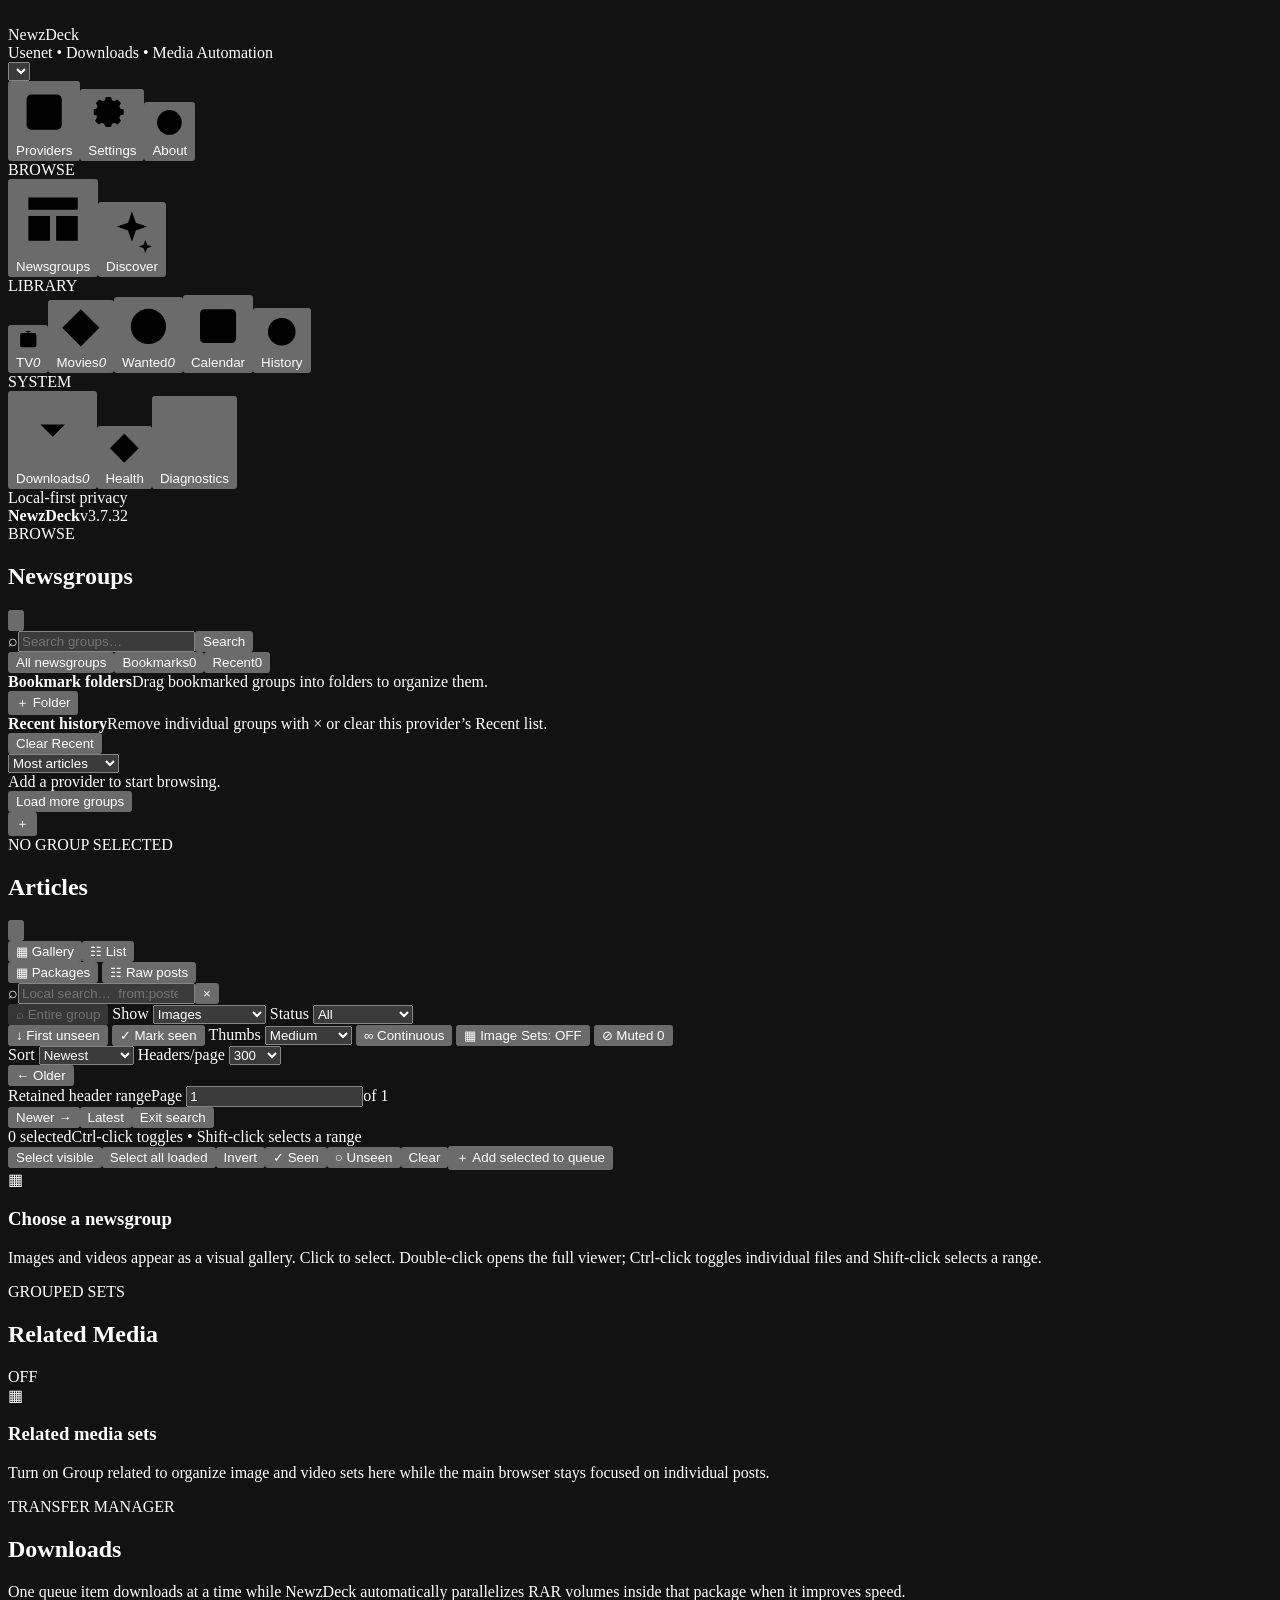
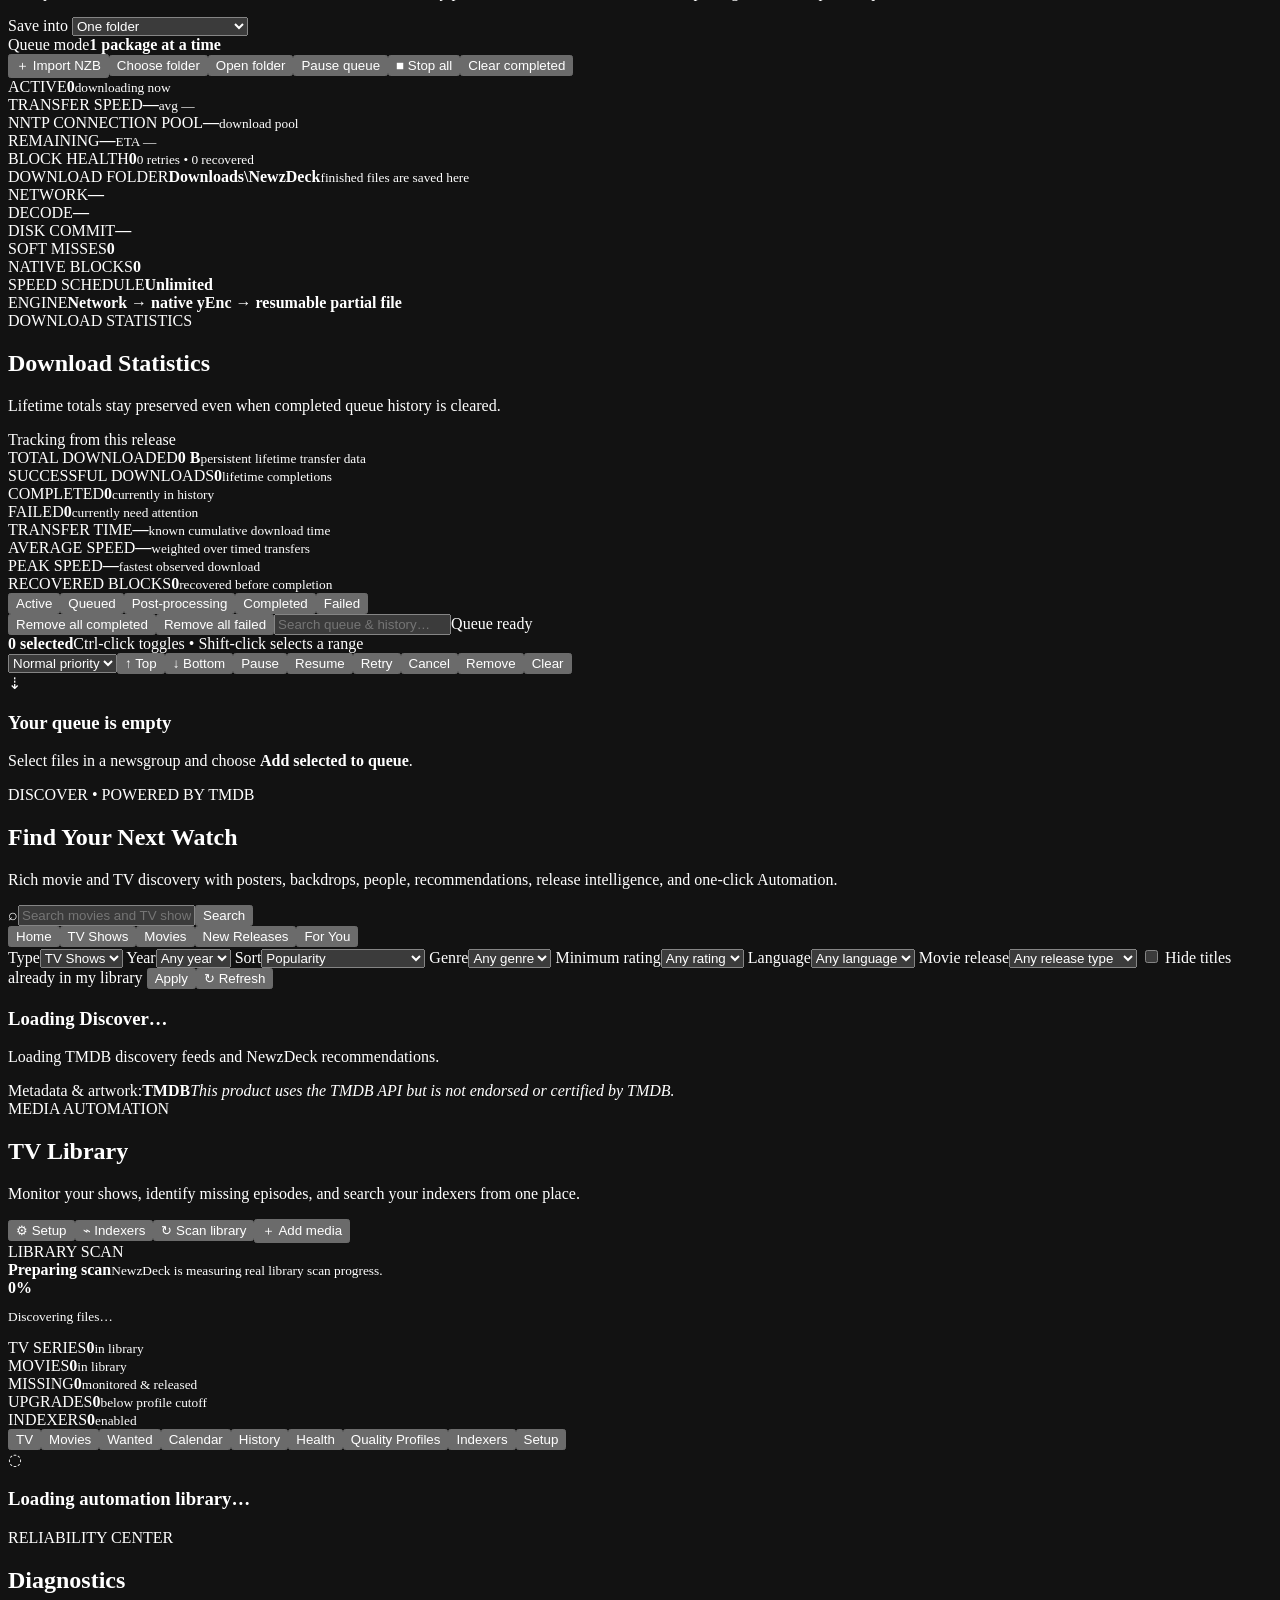
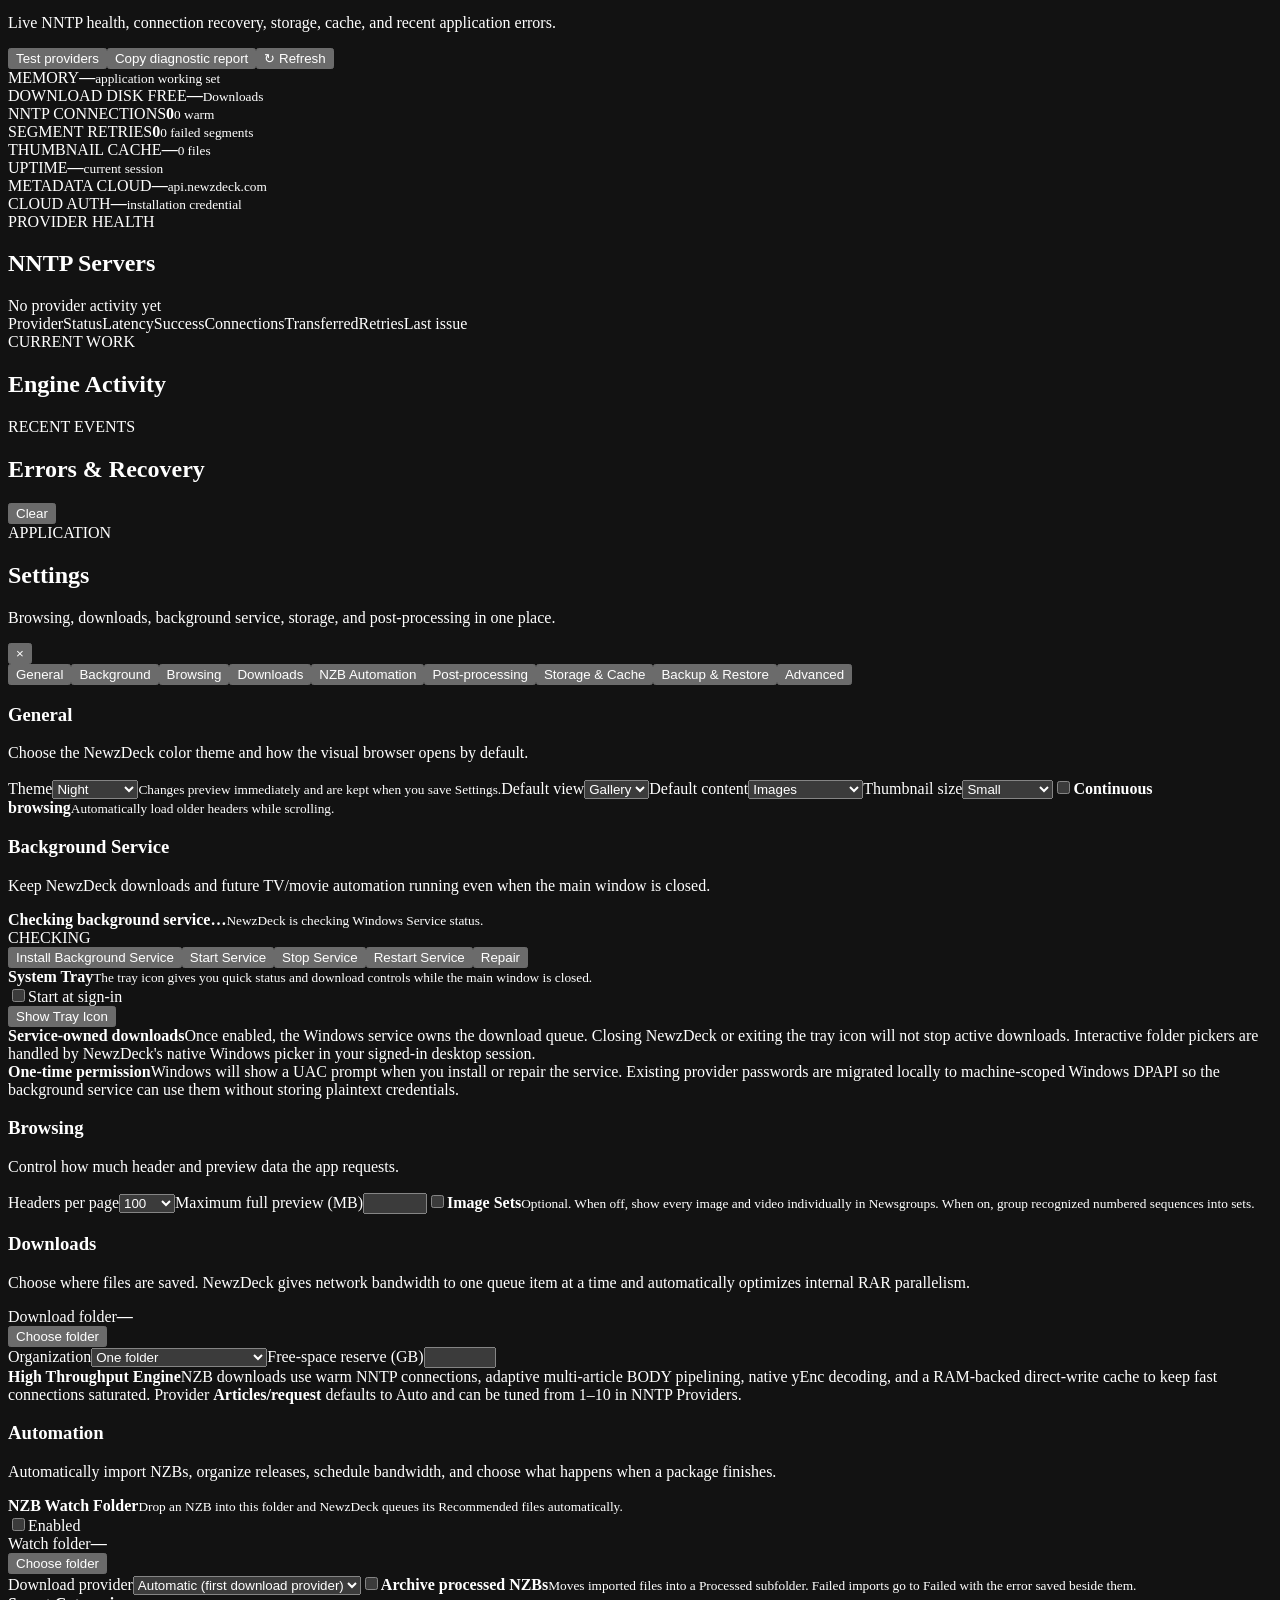
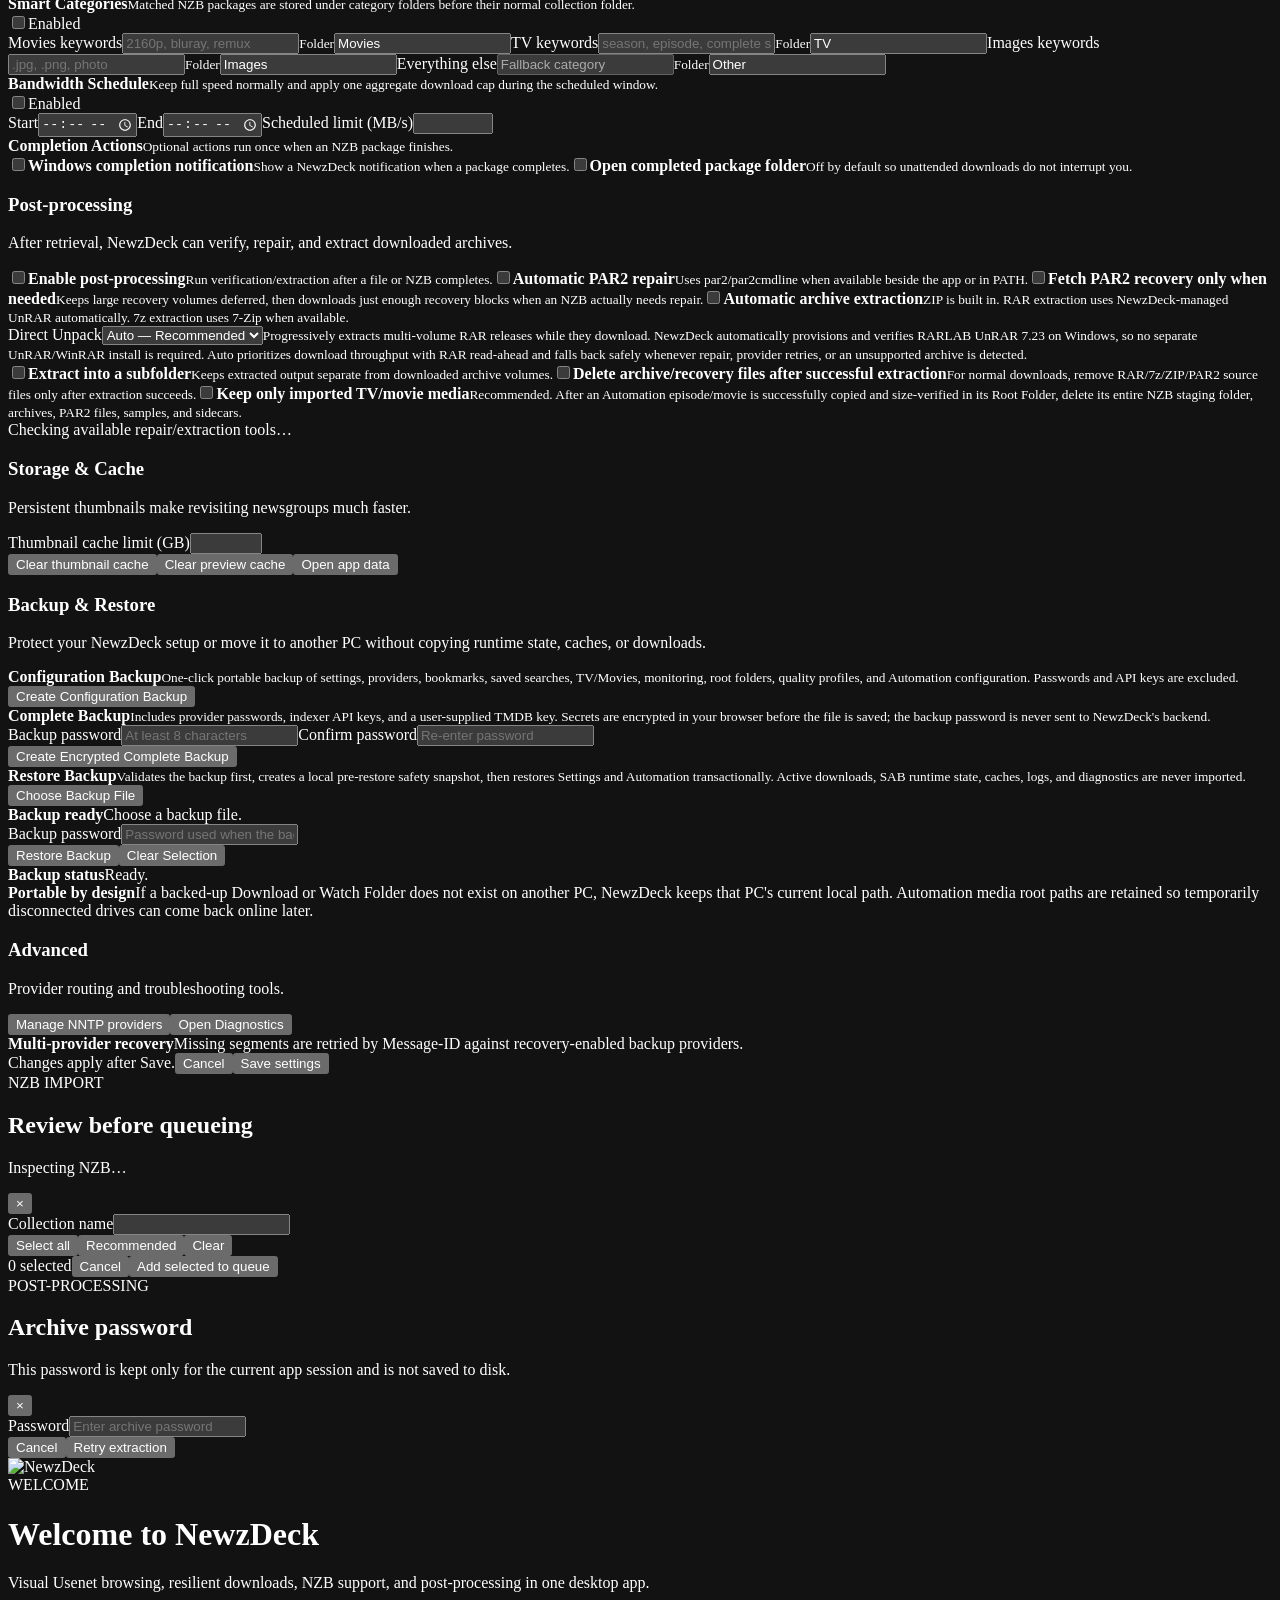
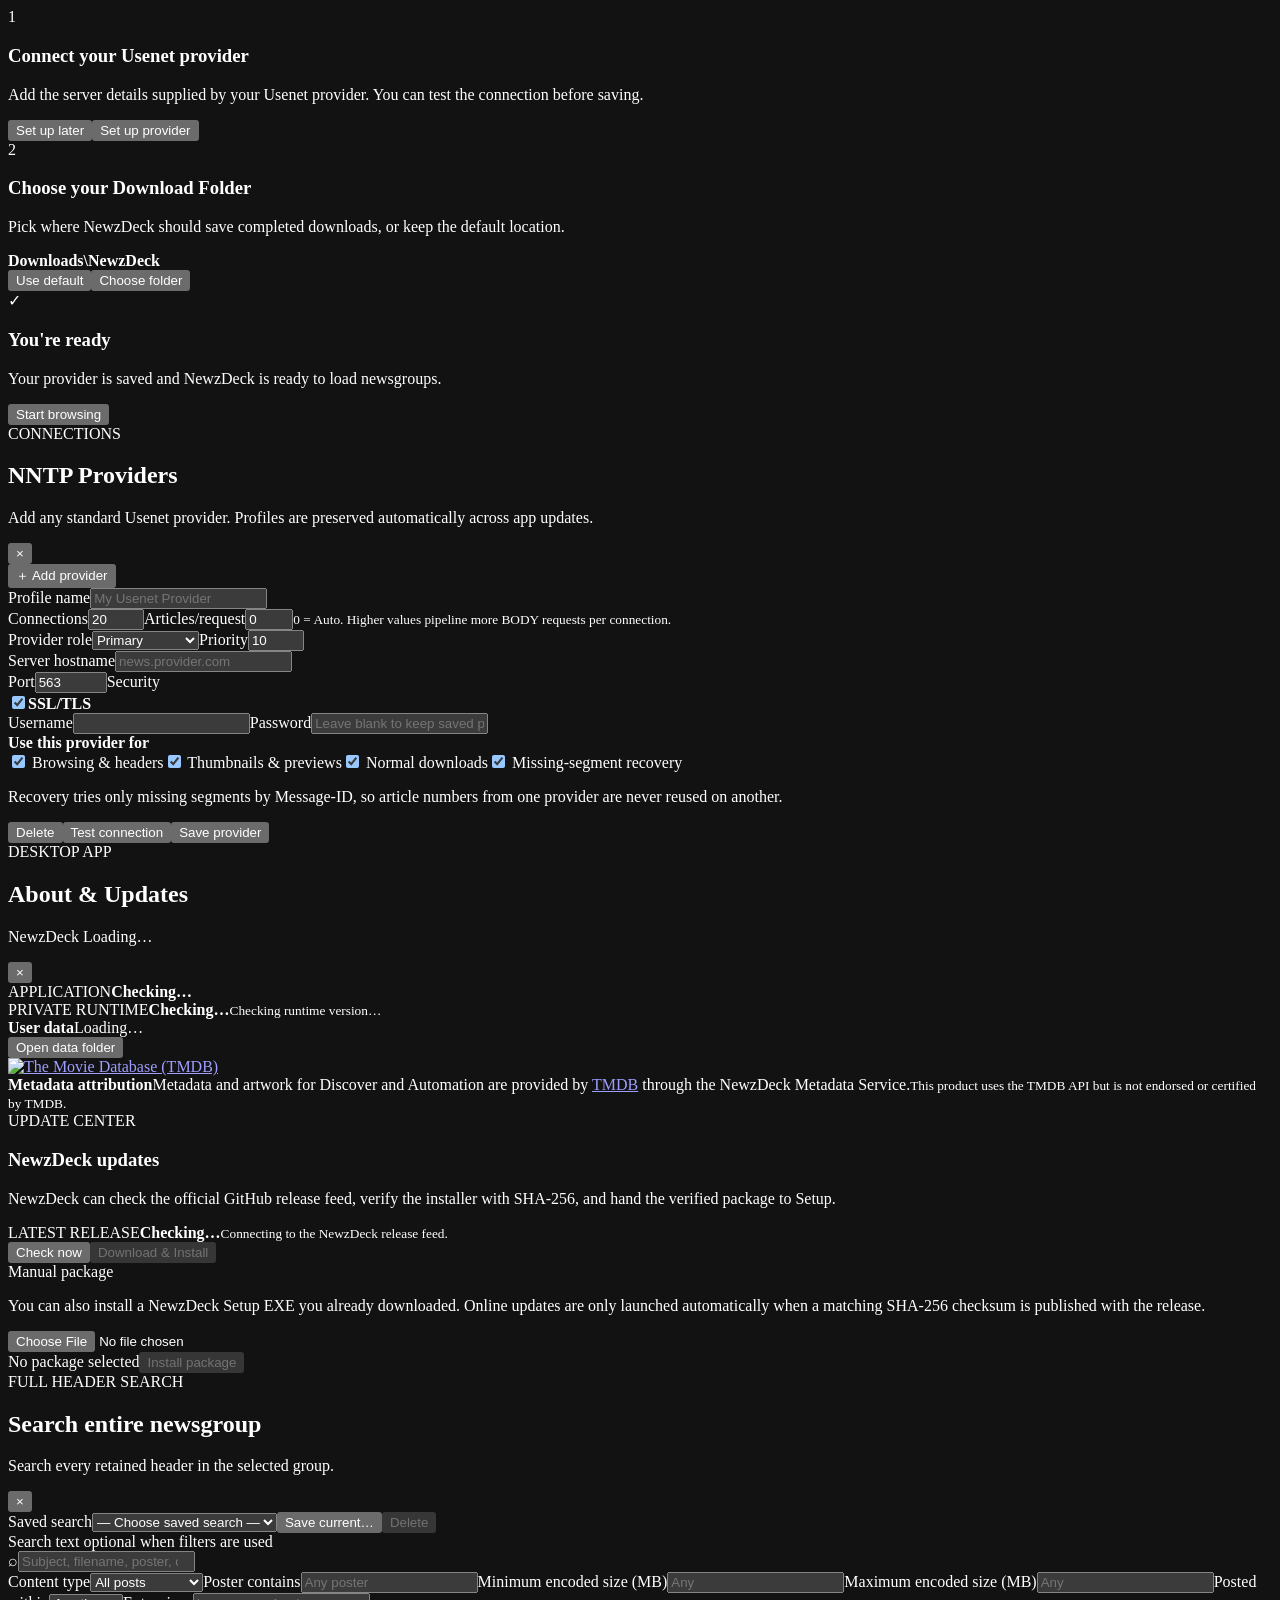
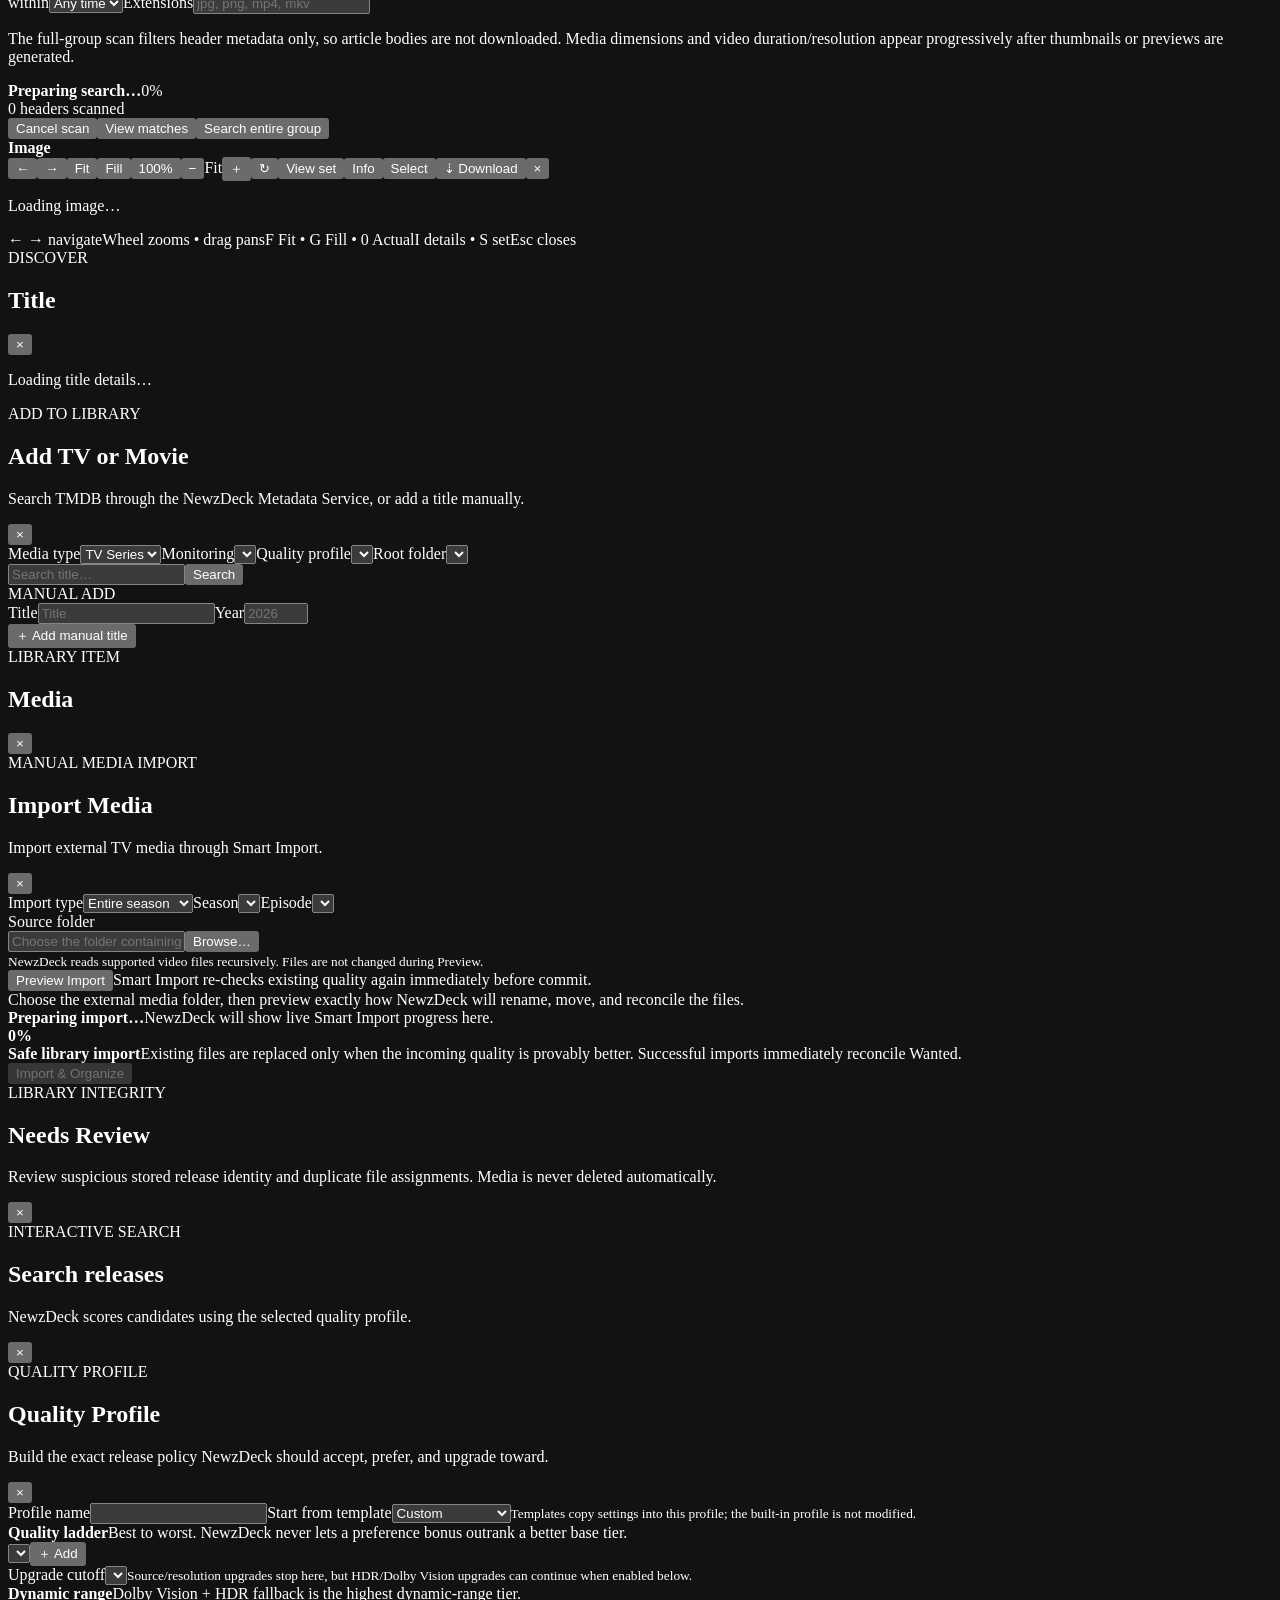
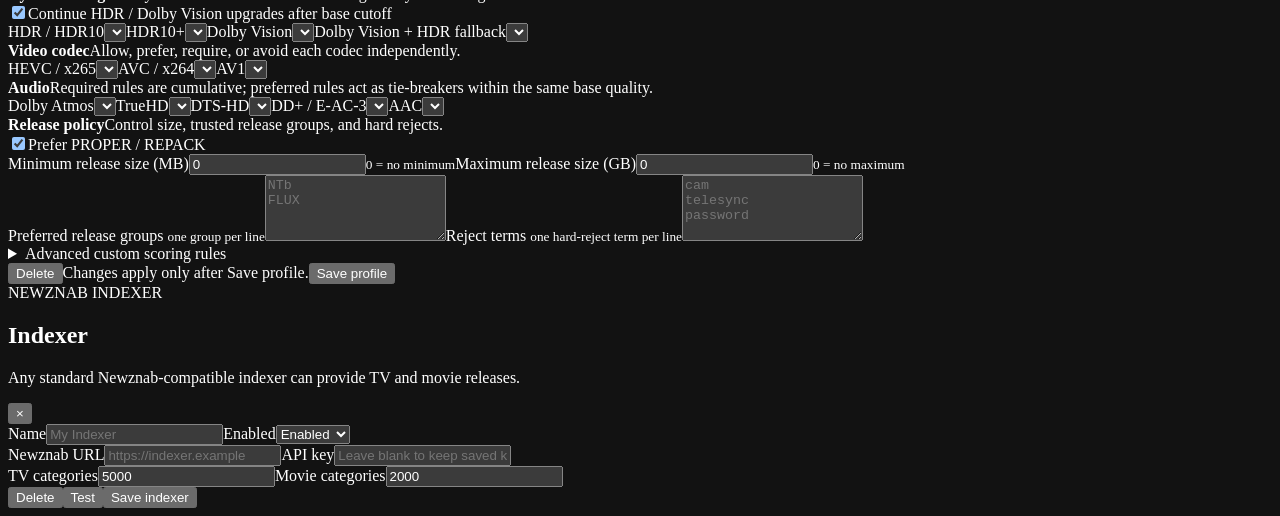
==== commit e94609ed: "Release NewzDeck v3.7.32 - Download Queue Reliability, Asynchronous Grab & History Consistency" ====
--- a/src/app/static/index.html
+++ b/src/app/static/index.html
@@ -1,6 +1,6 @@
 <!DOCTYPE html>
 
-<html lang="en"><head><meta charset="utf-8"/><meta content="width=device-width,initial-scale=1" name="viewport"/><title>NewzDeck</title><meta content="#080d16" name="theme-color"/><script>(function(){try{var ids=['night','light','midnight','ocean','emerald','amethyst','rosewood','sunset','arctic','graphite','sandstone','aurora'],light=['light','arctic','sandstone'],chrome={night:'#080d16',light:'#f4f7fa',midnight:'#070c18',ocean:'#071617',emerald:'#08140d',amethyst:'#100a18',rosewood:'#16090e',sunset:'#150d08',arctic:'#eff7fb',graphite:'#0d0f12',sandstone:'#f6f0e7',aurora:'#080e19'},saved=localStorage.getItem('newzdeckTheme'),theme=ids.indexOf(saved)>=0?saved:'night';document.documentElement.dataset.theme=theme;document.documentElement.style.colorScheme=light.indexOf(theme)>=0?'light':'dark';var meta=document.querySelector('meta[name="theme-color"]');if(meta)meta.content=chrome[theme]||chrome.night}catch(_e){document.documentElement.dataset.theme='night';document.documentElement.style.colorScheme='dark'}})();</script><link href="/app-icon.ico" rel="icon" type="image/x-icon"/><link href="/styles.css?v=3.7.31-video-discovery" rel="stylesheet"/><link href="/themes.css?v=3.7.31-video-discovery" rel="stylesheet"/></head><body><div id="app"><header class="topbar"><div class="brand"><img alt="" aria-hidden="true" class="brand-logo" src="/app-icon.ico"/><div><div class="brand-name">NewzDeck</div><div class="brand-sub">Usenet • Downloads • Media Automation</div></div></div><div class="top-actions"><div class="provider-pill"><span class="status-dot" id="providerDot"></span><select id="providerSelect"></select></div><button aria-label="Manage providers" class="icon-btn top-action-btn" id="manageProvidersBtn" title="Manage providers"><svg aria-hidden="true" viewbox="0 0 24 24"><path d="M4 7.5h16M6.5 4.5h11a2 2 0 0 1 2 2v11a2 2 0 0 1-2 2h-11a2 2 0 0 1-2-2v-11a2 2 0 0 1 2-2Z"></path><circle cx="8" cy="12" r="1"></circle><path d="M11 12h5M8 16h8"></path></svg><span class="top-action-label">Providers</span></button><button aria-label="Settings" class="icon-btn top-action-btn" id="settingsBtn" title="Settings"><svg aria-hidden="true" viewbox="0 0 24 24"><path d="M12 8.5a3.5 3.5 0 1 0 0 7 3.5 3.5 0 0 0 0-7Z"></path><path d="M19 13.5v-3l-2.1-.65a7.5 7.5 0 0 0-.55-1.32l1.02-1.95-2.12-2.12-1.95 1.02A7.5 7.5 0 0 0 12 4.93L11.35 3h-3L7.7 4.93a7.5 7.5 0 0 0-1.32.55L4.43 4.46 2.31 6.58l1.02 1.95a7.5 7.5 0 0 0-.55 1.32L1 10.5v3l1.78.65c.14.46.33.1.05 1.32l-1.02 1.95 2.12 2.12 1.95-1.02c.42.23.86.41 1.32.55L8.35 21h3l.65-1.93c.46-.14.9-.32 1.32-.55l1.95 1.02 2.12-2.12-1.02-1.95c.23-.42.41-.86.55-1.32L19 13.5Z" transform="translate(2 0) scale(.83)"></path></svg><span class="top-action-label">Settings</span></button><button aria-label="About and updates" class="icon-btn top-action-btn" id="aboutBtn" title="About &amp; updates"><svg aria-hidden="true" viewbox="0 0 24 24"><circle cx="12" cy="12" r="8.5"></circle><path d="M12 10.5v6M12 7.5h.01"></path></svg><span class="top-action-label">About</span></button></div></header><div class="shell"><aside class="sidebar"><nav><div class="nav-section-label">BROWSE</div><button class="nav-item active" data-view="browse" id="navBrowse" title="Browse newsgroups and media"><span class="nav-icon"><svg aria-hidden="true" viewbox="0 0 24 24"><path d="M4 5h16v4H4zM4 11h7v8H4zM13 11h7v8h-7z"></path></svg></span><span>Newsgroups</span></button><button class="nav-item" data-view="discover" id="navDiscover" title="Discover movies and TV"><span class="nav-icon"><svg aria-hidden="true" viewbox="0 0 24 24"><path d="M12 3l1.8 5.2L19 10l-5.2 1.8L12 17l-1.8-5.2L5 10l5.2-1.8L12 3Z"></path><path d="M18.2 16.2l.8 2.2 2.2.8-2.2.8-.8 2.2-.8-2.2-2.2-.8 2.2-.8.8-2.2Z"></path></svg></span><span>Discover</span></button><div class="nav-section-label">LIBRARY</div><button class="nav-item" data-auto-tab="tv" data-view="automation" id="navTv" title="TV library"><span class="nav-icon"><svg aria-hidden="true" viewbox="0 0 24 24"><rect height="14" rx="2" width="16" x="4" y="5"></rect><path d="m9 3 3 2 3-2M8 9h8M8 13h5"></path></svg></span><span>TV</span><em class="nav-count hidden" id="tvNavBadge">0</em></button><button class="nav-item" data-auto-tab="movies" data-view="automation" id="navMovies" title="Movie library"><span class="nav-icon"><svg aria-hidden="true" viewbox="0 0 24 24"><path d="M12 3 21 12 12 21 3 12 12 3Z"></path><path d="m12 7 5 5-5 5-5-5 5-5Z"></path></svg></span><span>Movies</span><em class="nav-count hidden" id="movieNavBadge">0</em></button><button class="nav-item" data-auto-tab="wanted" data-view="automation" id="navWanted" title="Wanted and missing media"><span class="nav-icon"><svg aria-hidden="true" viewbox="0 0 24 24"><circle cx="12" cy="12" r="8"></circle><circle cx="12" cy="12" r="3"></circle><path d="M12 2v3M22 12h-3M12 22v-3M2 12h3"></path></svg></span><span>Wanted</span><em class="nav-count hidden" id="wantedNavBadge">0</em></button><button class="nav-item" data-auto-tab="calendar" data-view="automation" id="navCalendar" title="Release calendar"><span class="nav-icon"><svg aria-hidden="true" viewbox="0 0 24 24"><rect height="15" rx="2" width="16" x="4" y="5"></rect><path d="M8 3v4M16 3v4M4 9h16M8 13h2M14 13h2M8 17h2"></path></svg></span><span>Calendar</span></button><button class="nav-item" data-auto-tab="history" data-view="automation" id="navHistory" title="Automation history"><span class="nav-icon"><svg aria-hidden="true" viewbox="0 0 24 24"><circle cx="12" cy="12" r="8"></circle><path d="M12 7v5l3 2M5.5 5.5 4 4"></path></svg></span><span>History</span></button><div class="nav-section-label nav-section-system">SYSTEM</div><button class="nav-item" data-view="downloads" id="navDownloads" title="Downloads and post-processing"><span class="nav-icon"><svg aria-hidden="true" viewbox="0 0 24 24"><path d="M12 4v10M8 10l4 4 4-4M5 19h14"></path></svg></span><span>Downloads</span><em class="nav-count hidden" id="downloadNavBadge">0</em></button><button class="nav-item" data-auto-tab="health" data-view="automation" id="navHealth" title="Automation health"><span class="nav-icon"><svg aria-hidden="true" viewbox="0 0 24 24"><path d="M12 3 21 12 12 21 3 12 12 3Z"></path><path d="M8 12h2l1.2-3 2 6 1.2-3H17"></path></svg></span><span>Health</span></button><button class="nav-item" data-view="diagnostics" id="navDiagnostics" title="Diagnostics and provider health"><span class="nav-icon"><svg aria-hidden="true" viewbox="0 0 24 24"><path d="M4 18V9M9 18V5M14 18v-7M19 18V7"></path><path d="M3 20h18"></path></svg></span><span>Diagnostics</span></button></nav><div class="sidebar-bottom"><div class="secure-line"><span></span> Local-first privacy</div><div class="version"><b>NewzDeck</b><span>v3.7.31</span></div></div></aside><main class="workspace" id="browseView"><section class="groups-pane panel"><div class="pane-head"><div><div class="eyebrow">BROWSE</div><h2>Newsgroups</h2></div><button aria-label="Refresh groups" class="ghost-btn" id="refreshGroupsBtn" title="Refresh groups"><svg aria-hidden="true" viewbox="0 0 24 24"><path d="M19 8a7 7 0 1 0 .4 7"></path><path d="M19 4v4h-4"></path></svg></button></div><div class="search-box"><span>⌕</span><input autocomplete="off" id="groupSearch" placeholder="Search groups…"/><button id="groupSearchBtn">Search</button></div><div class="group-mode-tabs"><button class="active" id="groupAllBtn" type="button"><span class="group-tab-label">All newsgroups</span></button><button id="groupFavoritesBtn" type="button"><span class="group-tab-label">Bookmarks</span><span class="group-tab-count" id="favoriteCount">0</span></button><button id="groupRecentBtn" type="button"><span class="group-tab-label">Recent</span><span class="group-tab-count" id="recentCount">0</span></button></div><div class="bookmark-tools hidden" id="bookmarkTools"><div><b>Bookmark folders</b><span>Drag bookmarked groups into folders to organize them.</span></div><button class="secondary-btn" id="newBookmarkFolderBtn" type="button">＋ Folder</button></div><div class="recent-tools hidden" id="recentTools"><div><b>Recent history</b><span>Remove individual groups with × or clear this provider’s Recent list.</span></div><button class="secondary-btn" id="clearRecentBtn" type="button">Clear Recent</button></div><div class="group-toolbar"><select id="groupSort" title="Sort newsgroups"><option value="articles_desc">Most articles</option><option value="articles_asc">Fewest articles</option><option value="name_asc">Name A–Z</option><option value="name_desc">Name Z–A</option></select><div class="hint" id="groupHint">Add a provider to start browsing.</div></div><div class="groups-list" id="groupsList"></div><div class="groups-more hidden" id="groupsMoreWrap"><button class="secondary-btn" id="loadMoreGroupsBtn">Load more groups</button></div><div class="groups-pane-resizer" id="groupsPaneResizer" role="separator" aria-orientation="vertical" aria-label="Resize Newsgroups column" aria-valuemin="240" aria-valuemax="640" aria-valuenow="320" tabindex="0"></div></section><section class="articles-pane panel"><div aria-label="Open newsgroups" class="browser-tabs" id="browserTabs" role="tablist"><button class="browser-tab-new" id="newTabHint" title="Open the selected newsgroup in another tab" type="button">＋</button></div><div class="pane-head articles-head"><div class="article-title-wrap"><div class="eyebrow" id="articleEyebrow">NO GROUP SELECTED</div><h2 id="articleTitle">Articles</h2></div><button aria-label="Refresh articles" class="ghost-btn" id="refreshArticlesBtn" title="Refresh articles"><svg aria-hidden="true" viewbox="0 0 24 24"><path d="M19 8a7 7 0 1 0 .4 7"></path><path d="M19 4v4h-4"></path></svg></button></div><div class="articles-toolbar media-browser-toolbar">
+<html lang="en"><head><meta charset="utf-8"/><meta content="width=device-width,initial-scale=1" name="viewport"/><title>NewzDeck</title><meta content="#080d16" name="theme-color"/><script>(function(){try{var ids=['night','light','midnight','ocean','emerald','amethyst','rosewood','sunset','arctic','graphite','sandstone','aurora'],light=['light','arctic','sandstone'],chrome={night:'#080d16',light:'#f4f7fa',midnight:'#070c18',ocean:'#071617',emerald:'#08140d',amethyst:'#100a18',rosewood:'#16090e',sunset:'#150d08',arctic:'#eff7fb',graphite:'#0d0f12',sandstone:'#f6f0e7',aurora:'#080e19'},saved=localStorage.getItem('newzdeckTheme'),theme=ids.indexOf(saved)>=0?saved:'night';document.documentElement.dataset.theme=theme;document.documentElement.style.colorScheme=light.indexOf(theme)>=0?'light':'dark';var meta=document.querySelector('meta[name="theme-color"]');if(meta)meta.content=chrome[theme]||chrome.night}catch(_e){document.documentElement.dataset.theme='night';document.documentElement.style.colorScheme='dark'}})();</script><link href="/app-icon.ico" rel="icon" type="image/x-icon"/><link href="/styles.css?v=3.7.32-video-discovery" rel="stylesheet"/><link href="/themes.css?v=3.7.32-video-discovery" rel="stylesheet"/></head><body><div id="app"><header class="topbar"><div class="brand"><img alt="" aria-hidden="true" class="brand-logo" src="/app-icon.ico"/><div><div class="brand-name">NewzDeck</div><div class="brand-sub">Usenet • Downloads • Media Automation</div></div></div><div class="top-actions"><div class="provider-pill"><span class="status-dot" id="providerDot"></span><select id="providerSelect"></select></div><button aria-label="Manage providers" class="icon-btn top-action-btn" id="manageProvidersBtn" title="Manage providers"><svg aria-hidden="true" viewbox="0 0 24 24"><path d="M4 7.5h16M6.5 4.5h11a2 2 0 0 1 2 2v11a2 2 0 0 1-2 2h-11a2 2 0 0 1-2-2v-11a2 2 0 0 1 2-2Z"></path><circle cx="8" cy="12" r="1"></circle><path d="M11 12h5M8 16h8"></path></svg><span class="top-action-label">Providers</span></button><button aria-label="Settings" class="icon-btn top-action-btn" id="settingsBtn" title="Settings"><svg aria-hidden="true" viewbox="0 0 24 24"><path d="M12 8.5a3.5 3.5 0 1 0 0 7 3.5 3.5 0 0 0 0-7Z"></path><path d="M19 13.5v-3l-2.1-.65a7.5 7.5 0 0 0-.55-1.32l1.02-1.95-2.12-2.12-1.95 1.02A7.5 7.5 0 0 0 12 4.93L11.35 3h-3L7.7 4.93a7.5 7.5 0 0 0-1.32.55L4.43 4.46 2.31 6.58l1.02 1.95a7.5 7.5 0 0 0-.55 1.32L1 10.5v3l1.78.65c.14.46.33.1.05 1.32l-1.02 1.95 2.12 2.12 1.95-1.02c.42.23.86.41 1.32.55L8.35 21h3l.65-1.93c.46-.14.9-.32 1.32-.55l1.95 1.02 2.12-2.12-1.02-1.95c.23-.42.41-.86.55-1.32L19 13.5Z" transform="translate(2 0) scale(.83)"></path></svg><span class="top-action-label">Settings</span></button><button aria-label="About and updates" class="icon-btn top-action-btn" id="aboutBtn" title="About &amp; updates"><svg aria-hidden="true" viewbox="0 0 24 24"><circle cx="12" cy="12" r="8.5"></circle><path d="M12 10.5v6M12 7.5h.01"></path></svg><span class="top-action-label">About</span></button></div></header><div class="shell"><aside class="sidebar"><nav><div class="nav-section-label">BROWSE</div><button class="nav-item active" data-view="browse" id="navBrowse" title="Browse newsgroups and media"><span class="nav-icon"><svg aria-hidden="true" viewbox="0 0 24 24"><path d="M4 5h16v4H4zM4 11h7v8H4zM13 11h7v8h-7z"></path></svg></span><span>Newsgroups</span></button><button class="nav-item" data-view="discover" id="navDiscover" title="Discover movies and TV"><span class="nav-icon"><svg aria-hidden="true" viewbox="0 0 24 24"><path d="M12 3l1.8 5.2L19 10l-5.2 1.8L12 17l-1.8-5.2L5 10l5.2-1.8L12 3Z"></path><path d="M18.2 16.2l.8 2.2 2.2.8-2.2.8-.8 2.2-.8-2.2-2.2-.8 2.2-.8.8-2.2Z"></path></svg></span><span>Discover</span></button><div class="nav-section-label">LIBRARY</div><button class="nav-item" data-auto-tab="tv" data-view="automation" id="navTv" title="TV library"><span class="nav-icon"><svg aria-hidden="true" viewbox="0 0 24 24"><rect height="14" rx="2" width="16" x="4" y="5"></rect><path d="m9 3 3 2 3-2M8 9h8M8 13h5"></path></svg></span><span>TV</span><em class="nav-count hidden" id="tvNavBadge">0</em></button><button class="nav-item" data-auto-tab="movies" data-view="automation" id="navMovies" title="Movie library"><span class="nav-icon"><svg aria-hidden="true" viewbox="0 0 24 24"><path d="M12 3 21 12 12 21 3 12 12 3Z"></path><path d="m12 7 5 5-5 5-5-5 5-5Z"></path></svg></span><span>Movies</span><em class="nav-count hidden" id="movieNavBadge">0</em></button><button class="nav-item" data-auto-tab="wanted" data-view="automation" id="navWanted" title="Wanted and missing media"><span class="nav-icon"><svg aria-hidden="true" viewbox="0 0 24 24"><circle cx="12" cy="12" r="8"></circle><circle cx="12" cy="12" r="3"></circle><path d="M12 2v3M22 12h-3M12 22v-3M2 12h3"></path></svg></span><span>Wanted</span><em class="nav-count hidden" id="wantedNavBadge">0</em></button><button class="nav-item" data-auto-tab="calendar" data-view="automation" id="navCalendar" title="Release calendar"><span class="nav-icon"><svg aria-hidden="true" viewbox="0 0 24 24"><rect height="15" rx="2" width="16" x="4" y="5"></rect><path d="M8 3v4M16 3v4M4 9h16M8 13h2M14 13h2M8 17h2"></path></svg></span><span>Calendar</span></button><button class="nav-item" data-auto-tab="history" data-view="automation" id="navHistory" title="Automation history"><span class="nav-icon"><svg aria-hidden="true" viewbox="0 0 24 24"><circle cx="12" cy="12" r="8"></circle><path d="M12 7v5l3 2M5.5 5.5 4 4"></path></svg></span><span>History</span></button><div class="nav-section-label nav-section-system">SYSTEM</div><button class="nav-item" data-view="downloads" id="navDownloads" title="Downloads and post-processing"><span class="nav-icon"><svg aria-hidden="true" viewbox="0 0 24 24"><path d="M12 4v10M8 10l4 4 4-4M5 19h14"></path></svg></span><span>Downloads</span><em class="nav-count hidden" id="downloadNavBadge">0</em></button><button class="nav-item" data-auto-tab="health" data-view="automation" id="navHealth" title="Automation health"><span class="nav-icon"><svg aria-hidden="true" viewbox="0 0 24 24"><path d="M12 3 21 12 12 21 3 12 12 3Z"></path><path d="M8 12h2l1.2-3 2 6 1.2-3H17"></path></svg></span><span>Health</span></button><button class="nav-item" data-view="diagnostics" id="navDiagnostics" title="Diagnostics and provider health"><span class="nav-icon"><svg aria-hidden="true" viewbox="0 0 24 24"><path d="M4 18V9M9 18V5M14 18v-7M19 18V7"></path><path d="M3 20h18"></path></svg></span><span>Diagnostics</span></button></nav><div class="sidebar-bottom"><div class="secure-line"><span></span> Local-first privacy</div><div class="version"><b>NewzDeck</b><span>v3.7.32</span></div></div></aside><main class="workspace" id="browseView"><section class="groups-pane panel"><div class="pane-head"><div><div class="eyebrow">BROWSE</div><h2>Newsgroups</h2></div><button aria-label="Refresh groups" class="ghost-btn" id="refreshGroupsBtn" title="Refresh groups"><svg aria-hidden="true" viewbox="0 0 24 24"><path d="M19 8a7 7 0 1 0 .4 7"></path><path d="M19 4v4h-4"></path></svg></button></div><div class="search-box"><span>⌕</span><input autocomplete="off" id="groupSearch" placeholder="Search groups…"/><button id="groupSearchBtn">Search</button></div><div class="group-mode-tabs"><button class="active" id="groupAllBtn" type="button"><span class="group-tab-label">All newsgroups</span></button><button id="groupFavoritesBtn" type="button"><span class="group-tab-label">Bookmarks</span><span class="group-tab-count" id="favoriteCount">0</span></button><button id="groupRecentBtn" type="button"><span class="group-tab-label">Recent</span><span class="group-tab-count" id="recentCount">0</span></button></div><div class="bookmark-tools hidden" id="bookmarkTools"><div><b>Bookmark folders</b><span>Drag bookmarked groups into folders to organize them.</span></div><button class="secondary-btn" id="newBookmarkFolderBtn" type="button">＋ Folder</button></div><div class="recent-tools hidden" id="recentTools"><div><b>Recent history</b><span>Remove individual groups with × or clear this provider’s Recent list.</span></div><button class="secondary-btn" id="clearRecentBtn" type="button">Clear Recent</button></div><div class="group-toolbar"><select id="groupSort" title="Sort newsgroups"><option value="articles_desc">Most articles</option><option value="articles_asc">Fewest articles</option><option value="name_asc">Name A–Z</option><option value="name_desc">Name Z–A</option></select><div class="hint" id="groupHint">Add a provider to start browsing.</div></div><div class="groups-list" id="groupsList"></div><div class="groups-more hidden" id="groupsMoreWrap"><button class="secondary-btn" id="loadMoreGroupsBtn">Load more groups</button></div><div class="groups-pane-resizer" id="groupsPaneResizer" role="separator" aria-orientation="vertical" aria-label="Resize Newsgroups column" aria-valuemin="240" aria-valuemax="640" aria-valuenow="320" tabindex="0"></div></section><section class="articles-pane panel"><div aria-label="Open newsgroups" class="browser-tabs" id="browserTabs" role="tablist"><button class="browser-tab-new" id="newTabHint" title="Open the selected newsgroup in another tab" type="button">＋</button></div><div class="pane-head articles-head"><div class="article-title-wrap"><div class="eyebrow" id="articleEyebrow">NO GROUP SELECTED</div><h2 id="articleTitle">Articles</h2></div><button aria-label="Refresh articles" class="ghost-btn" id="refreshArticlesBtn" title="Refresh articles"><svg aria-hidden="true" viewbox="0 0 24 24"><path d="M19 8a7 7 0 1 0 .4 7"></path><path d="M19 4v4h-4"></path></svg></button></div><div class="articles-toolbar media-browser-toolbar">
   <div class="browser-toolbar-row browser-toolbar-primary">
     <div aria-label="View mode" class="view-toggle" id="articleViewToggle"><button class="view-btn active" id="galleryViewBtn" title="Gallery view">▦ <span>Gallery</span></button><button class="view-btn" id="listViewBtn" title="List view">☷ <span>List</span></button></div>
     <div class="binary-view-toggle hidden" id="binaryViewToggle" aria-label="All Posts view mode">
@@ -97,4 +97,4 @@
 <details class="quality-builder-advanced"><summary>Advanced custom scoring rules</summary><p>Optional power-user rules. One per line: <b>name | comma-separated terms | score</b>.</p><textarea id="qualityProfileFormats" placeholder="Streaming service | netflix, nf | 5" rows="5"></textarea></details>
 <div class="quality-profile-summary" id="qualityProfileSummary"></div></div><div class="form-actions quality-profile-actions"><button class="danger-btn" id="qualityProfileDelete">Delete</button><span class="quality-profile-footer-note">Changes apply only after Save profile.</span><span class="quality-profile-footer-spacer"></span><button class="primary-btn" id="qualityProfileSave">Save profile</button></div></div></div>
 <div class="modal hidden" id="indexerModal"><div class="modal-card automation-modal-card"><div class="modal-head"><div><div class="eyebrow">NEWZNAB INDEXER</div><h2 id="indexerModalTitle">Indexer</h2><p>Any standard Newznab-compatible indexer can provide TV and movie releases.</p></div><button class="close-btn" id="indexerModalClose" type="button">×</button></div><input id="indexerId" type="hidden"/><div class="settings-grid"><label>Name<input id="indexerName" placeholder="My Indexer"/></label><label>Enabled<select id="indexerEnabled"><option value="true">Enabled</option><option value="false">Disabled</option></select></label></div><label>Newznab URL<input id="indexerUrl" placeholder="https://indexer.example"/></label><label>API key<input id="indexerApiKey" placeholder="Leave blank to keep saved key" type="password"/></label><div class="settings-grid"><label>TV categories<input id="indexerTvCategories" value="5000"/></label><label>Movie categories<input id="indexerMovieCategories" value="2000"/></label></div><div class="test-result hidden" id="indexerTestResult"></div><div class="form-actions"><button class="danger-btn" id="indexerDelete">Delete</button><span></span><button class="secondary-btn" id="indexerTest">Test</button><button class="primary-btn" id="indexerSave">Save indexer</button></div></div></div>
-<div class="toast-stack" id="toastStack"></div><script src="/app.js?v=3.7.31-video-discovery"></script></body></html>
+<div class="toast-stack" id="toastStack"></div><script src="/app.js?v=3.7.32-video-discovery"></script></body></html>
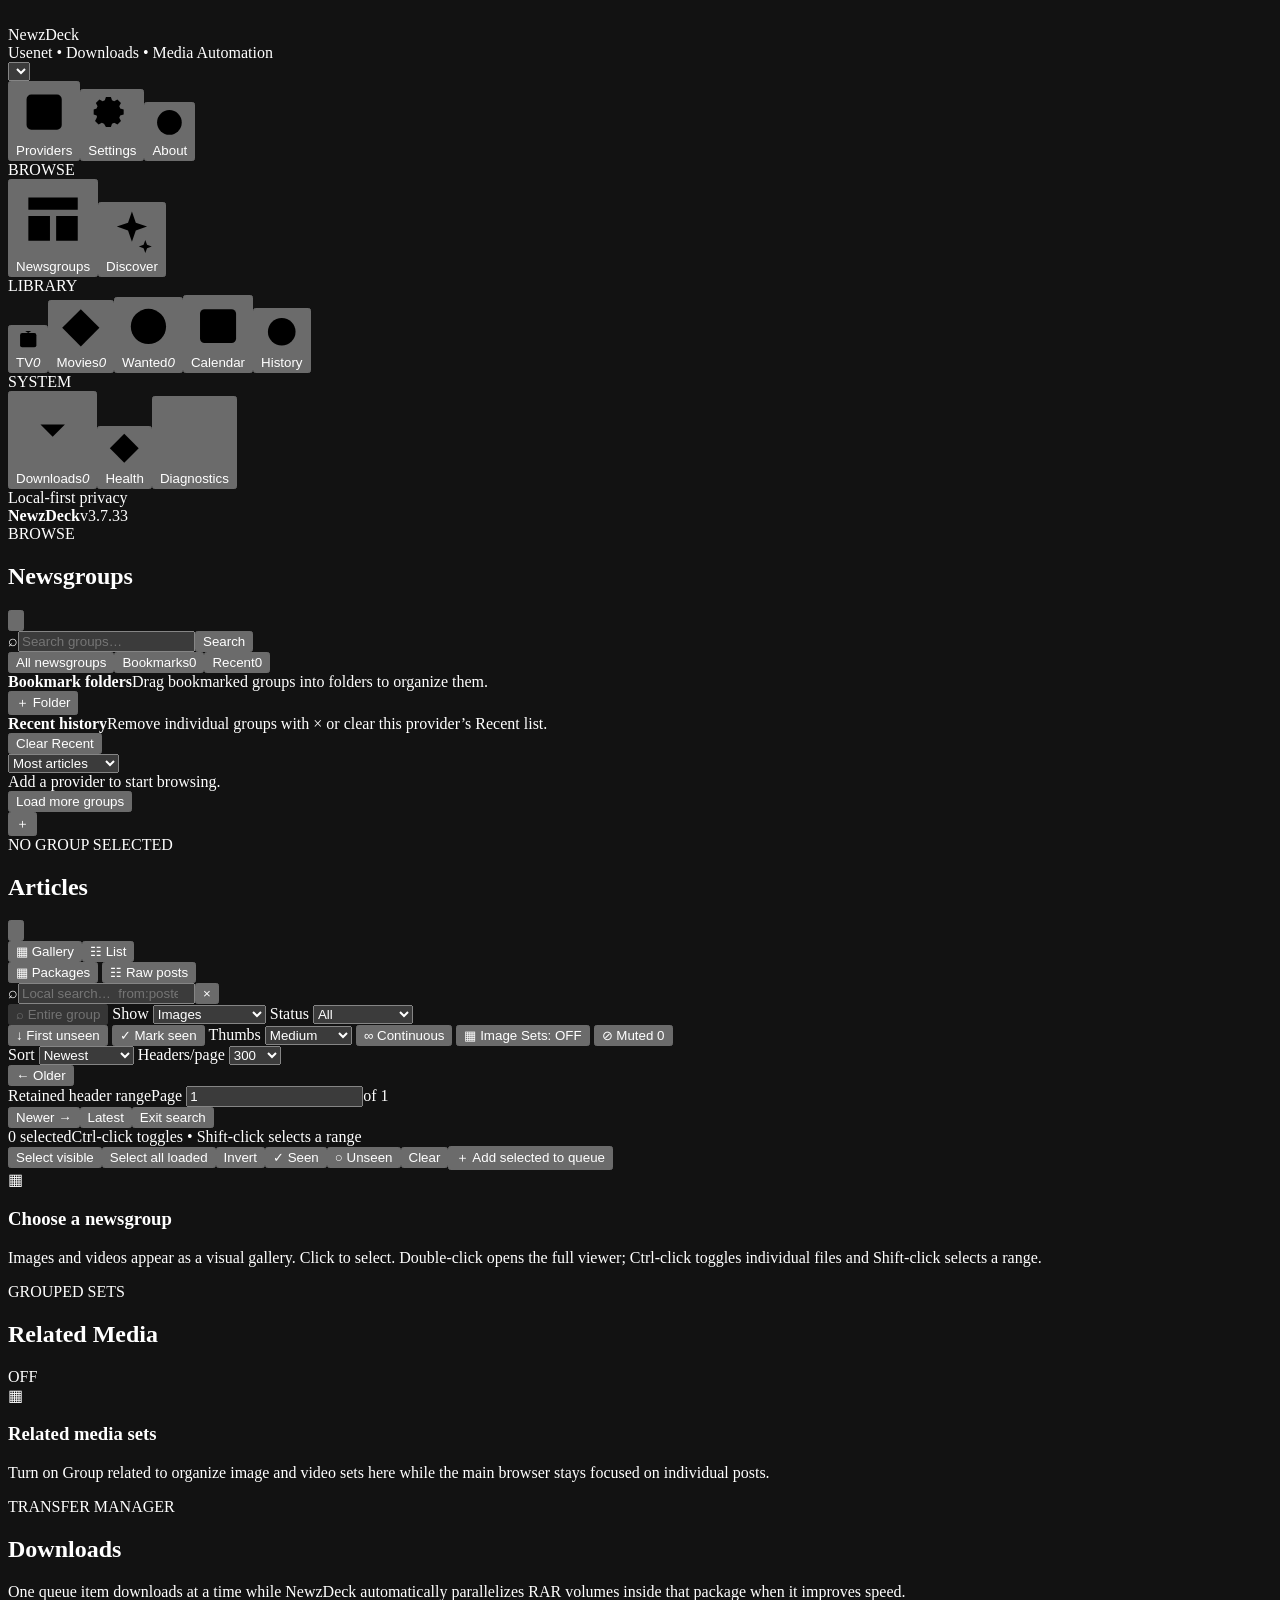
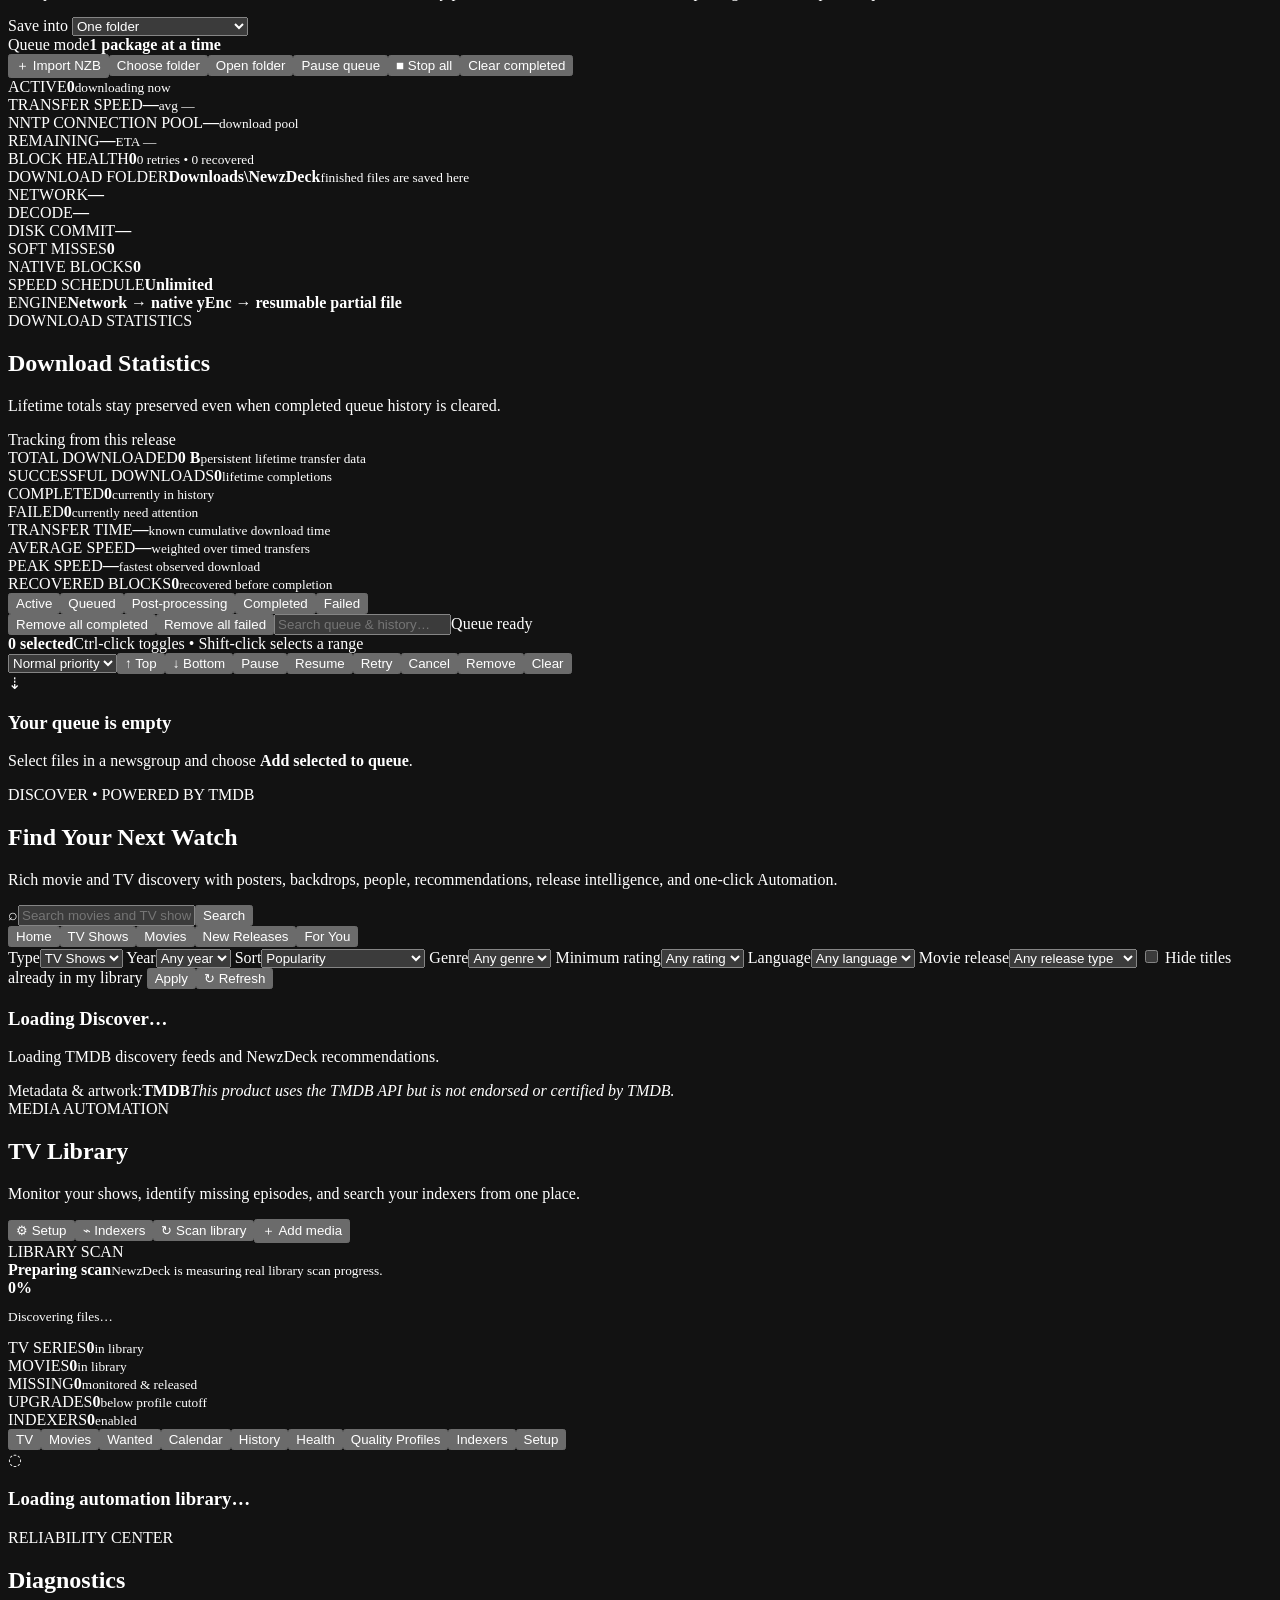
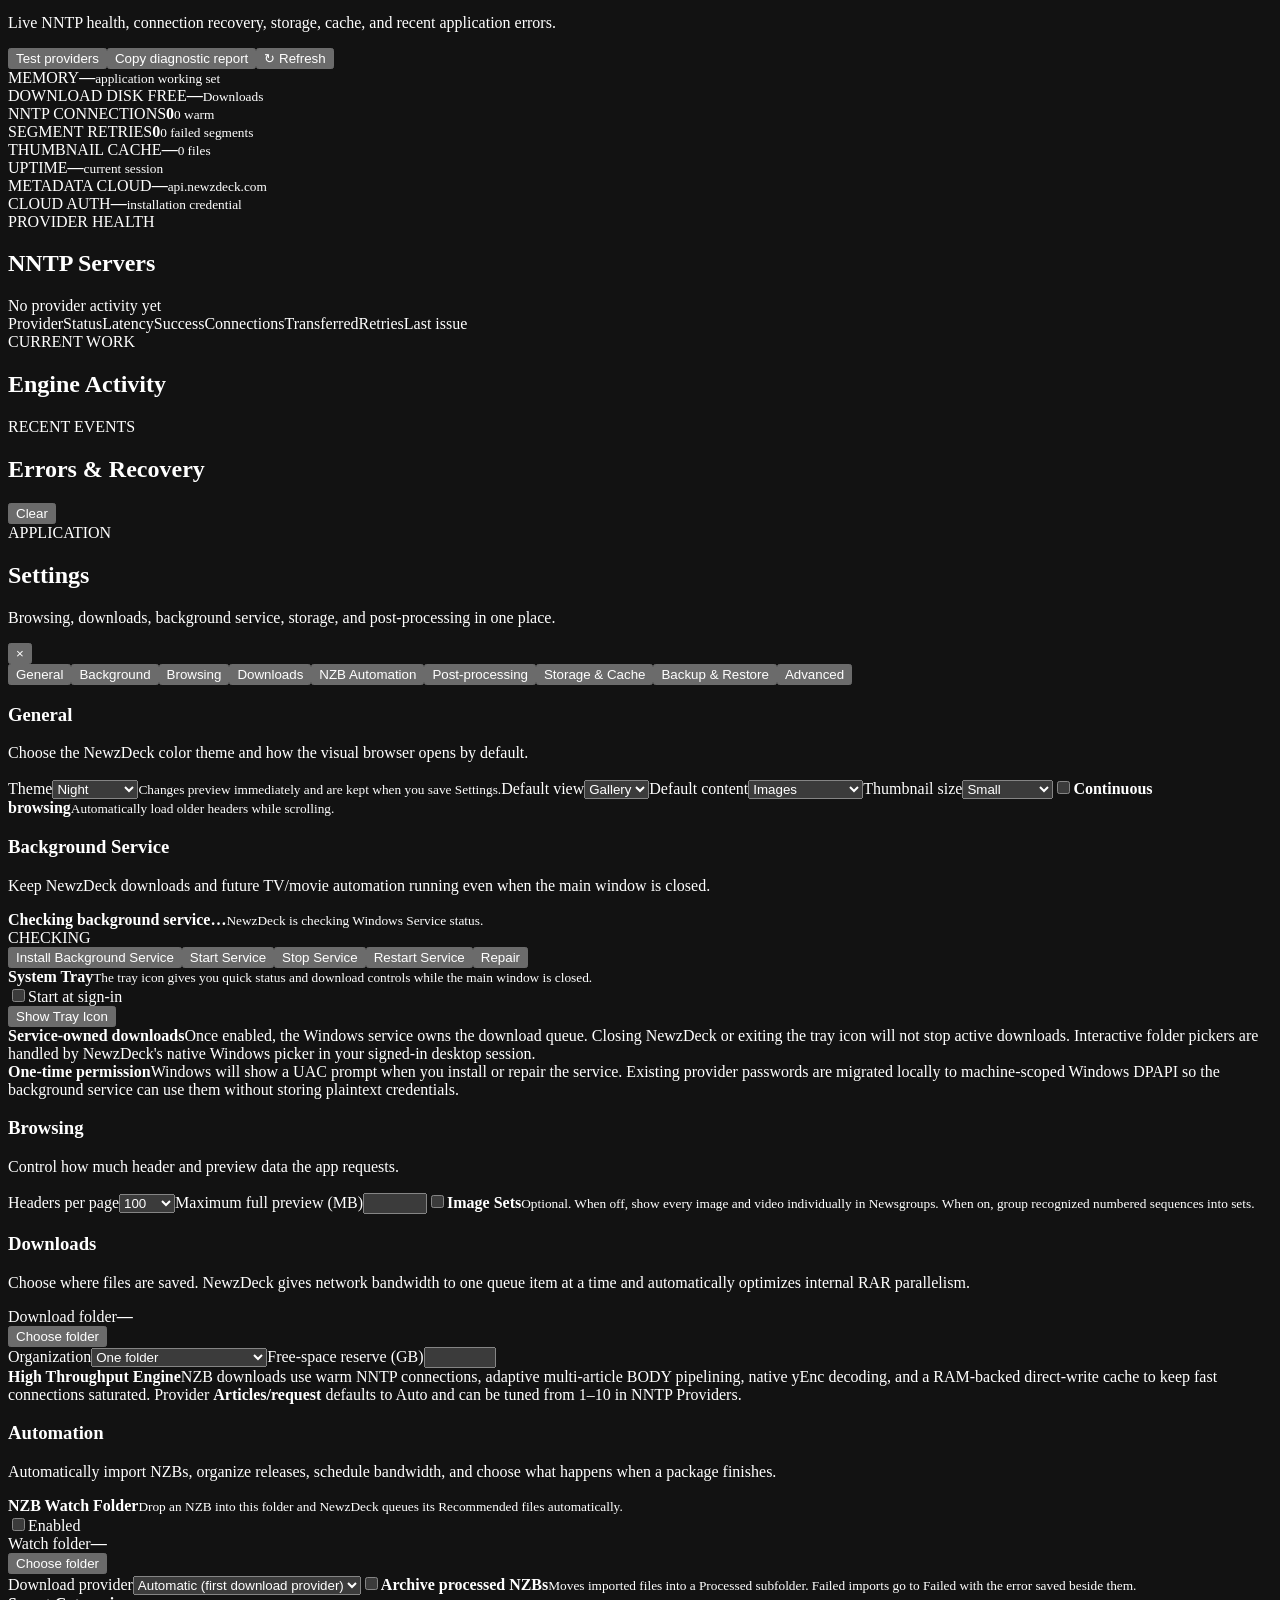
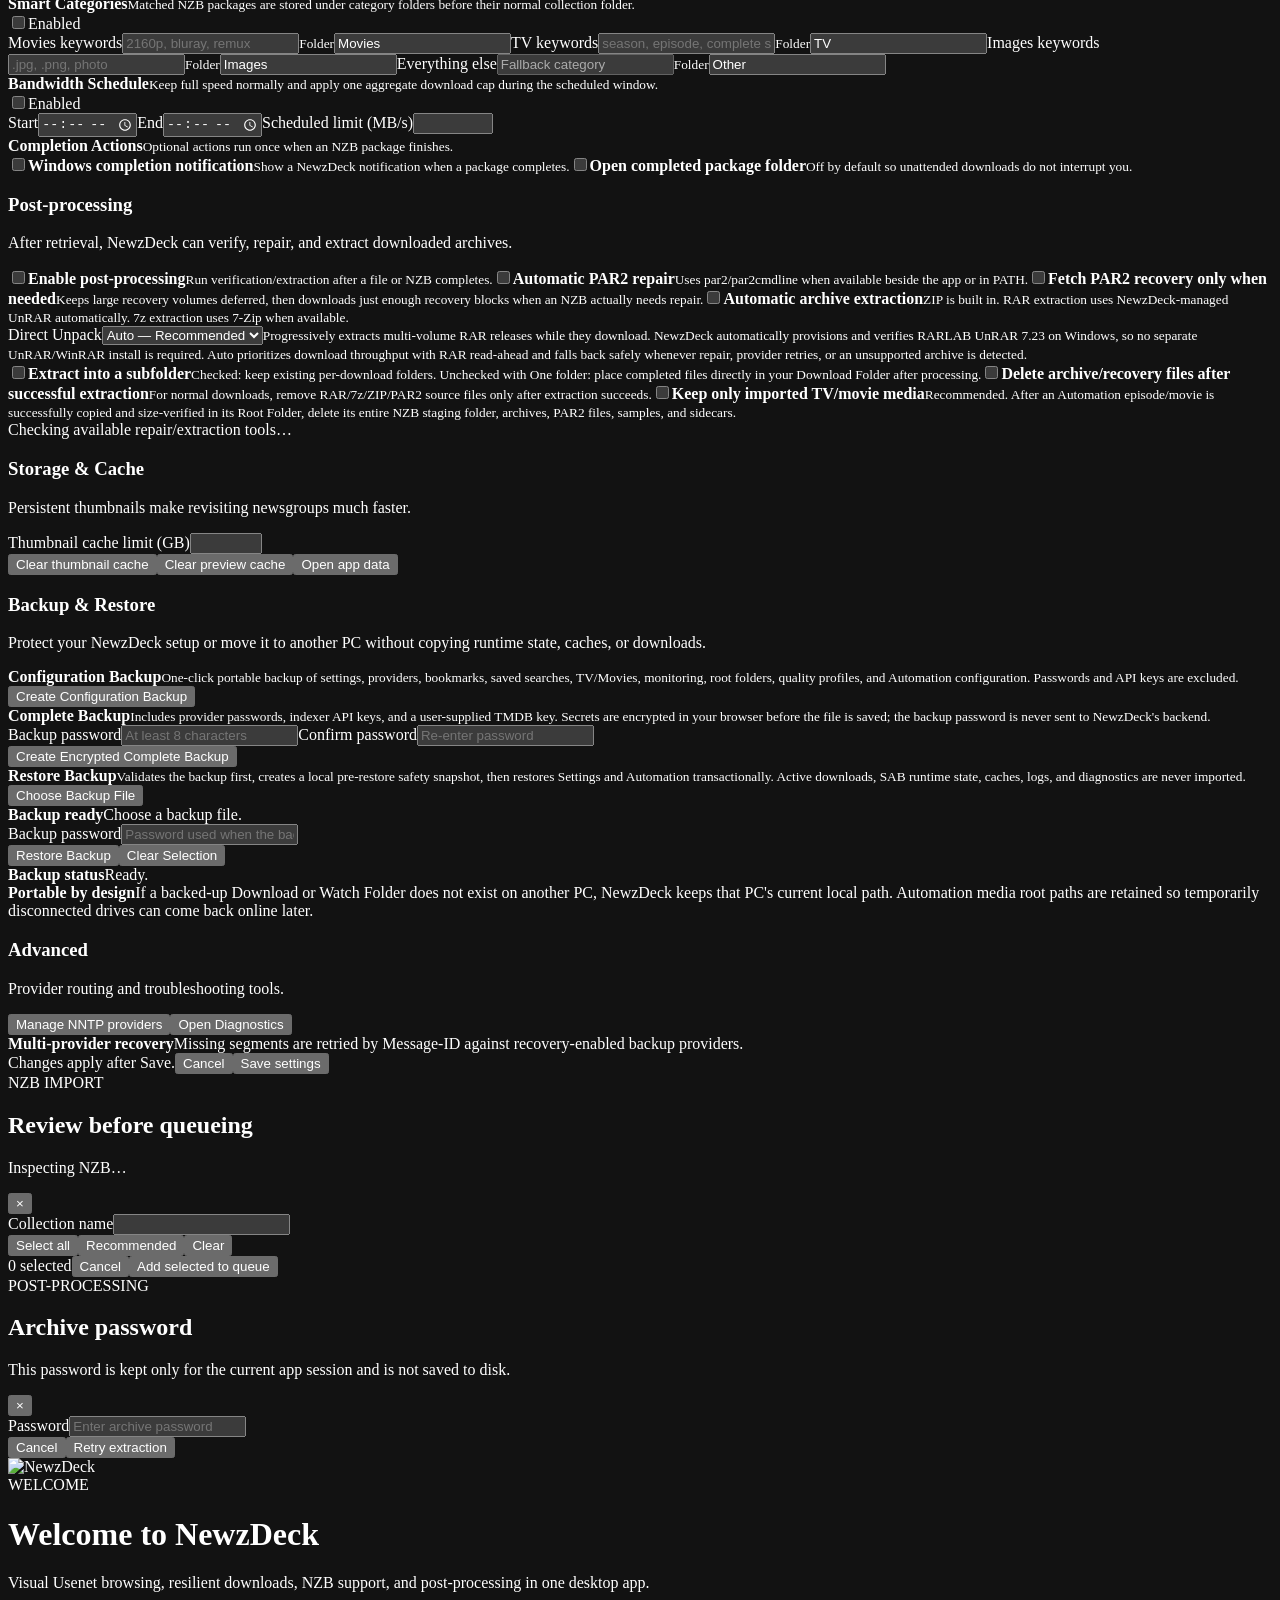
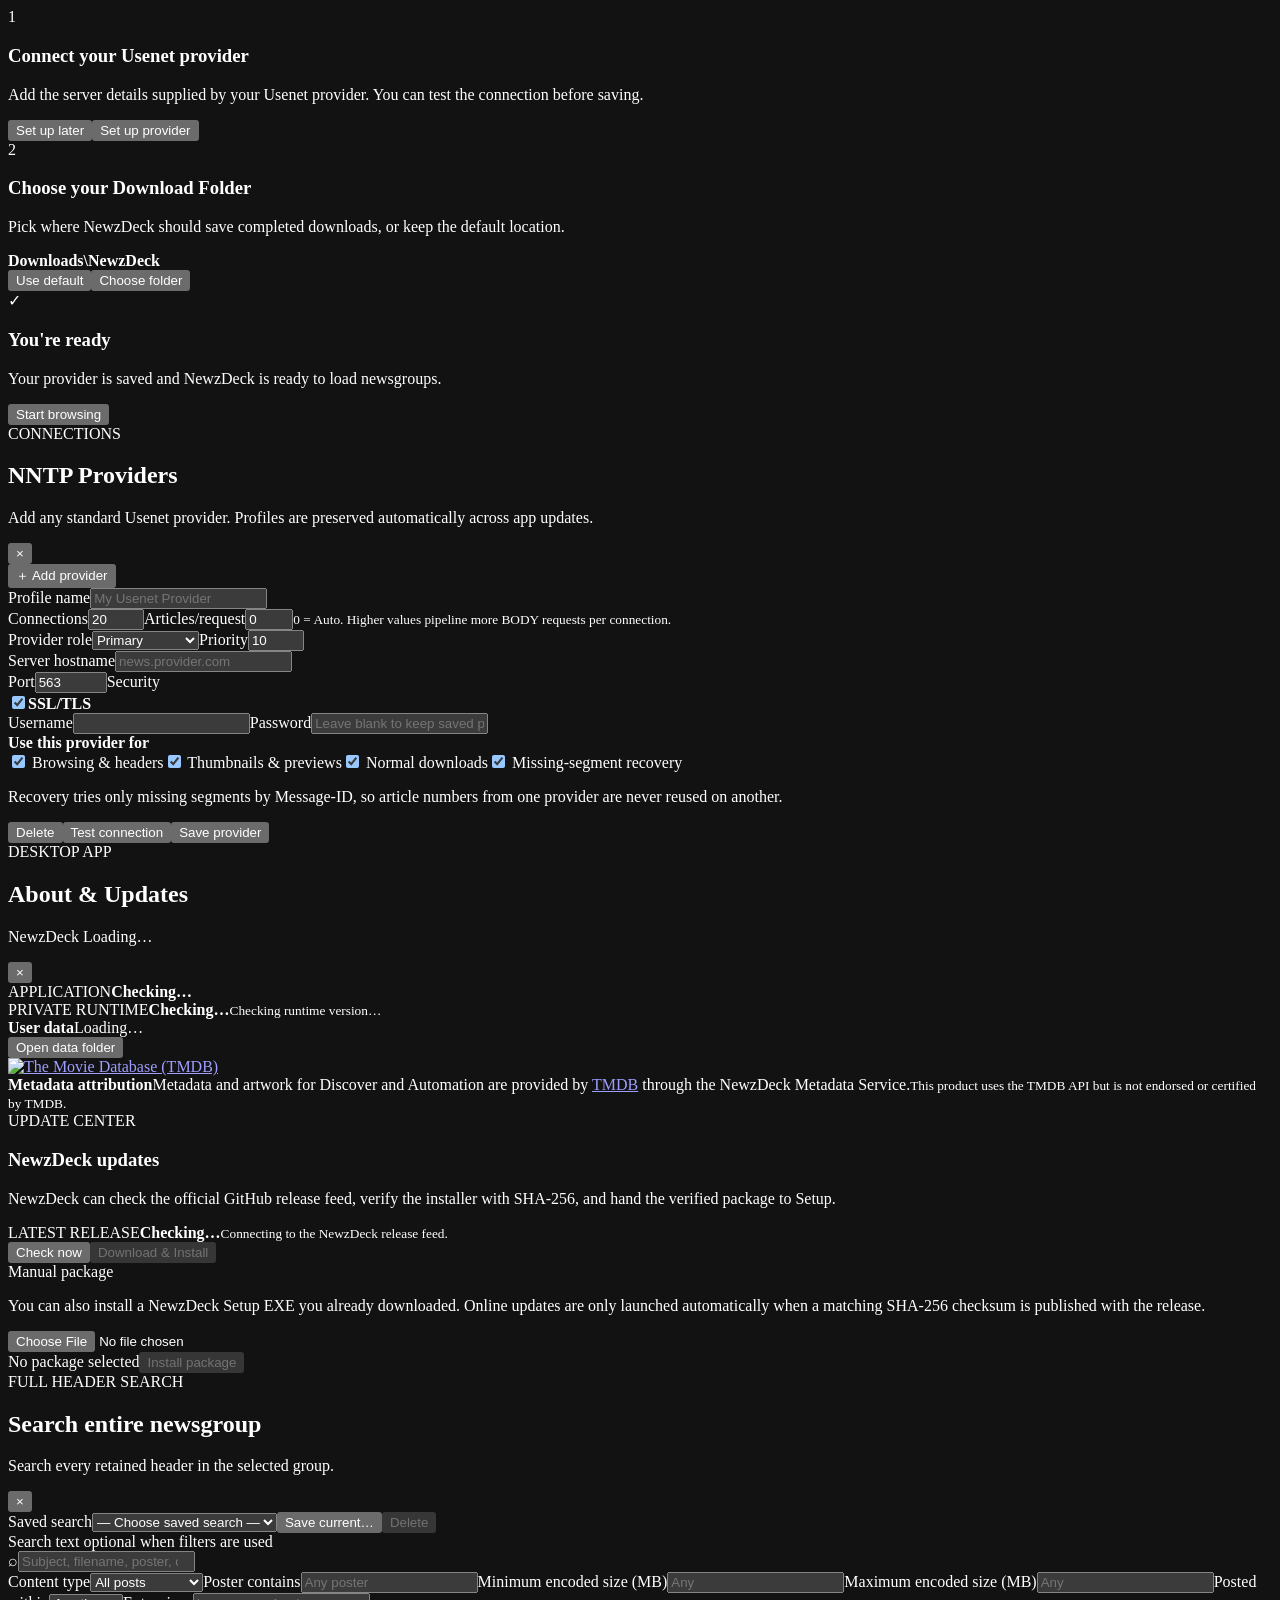
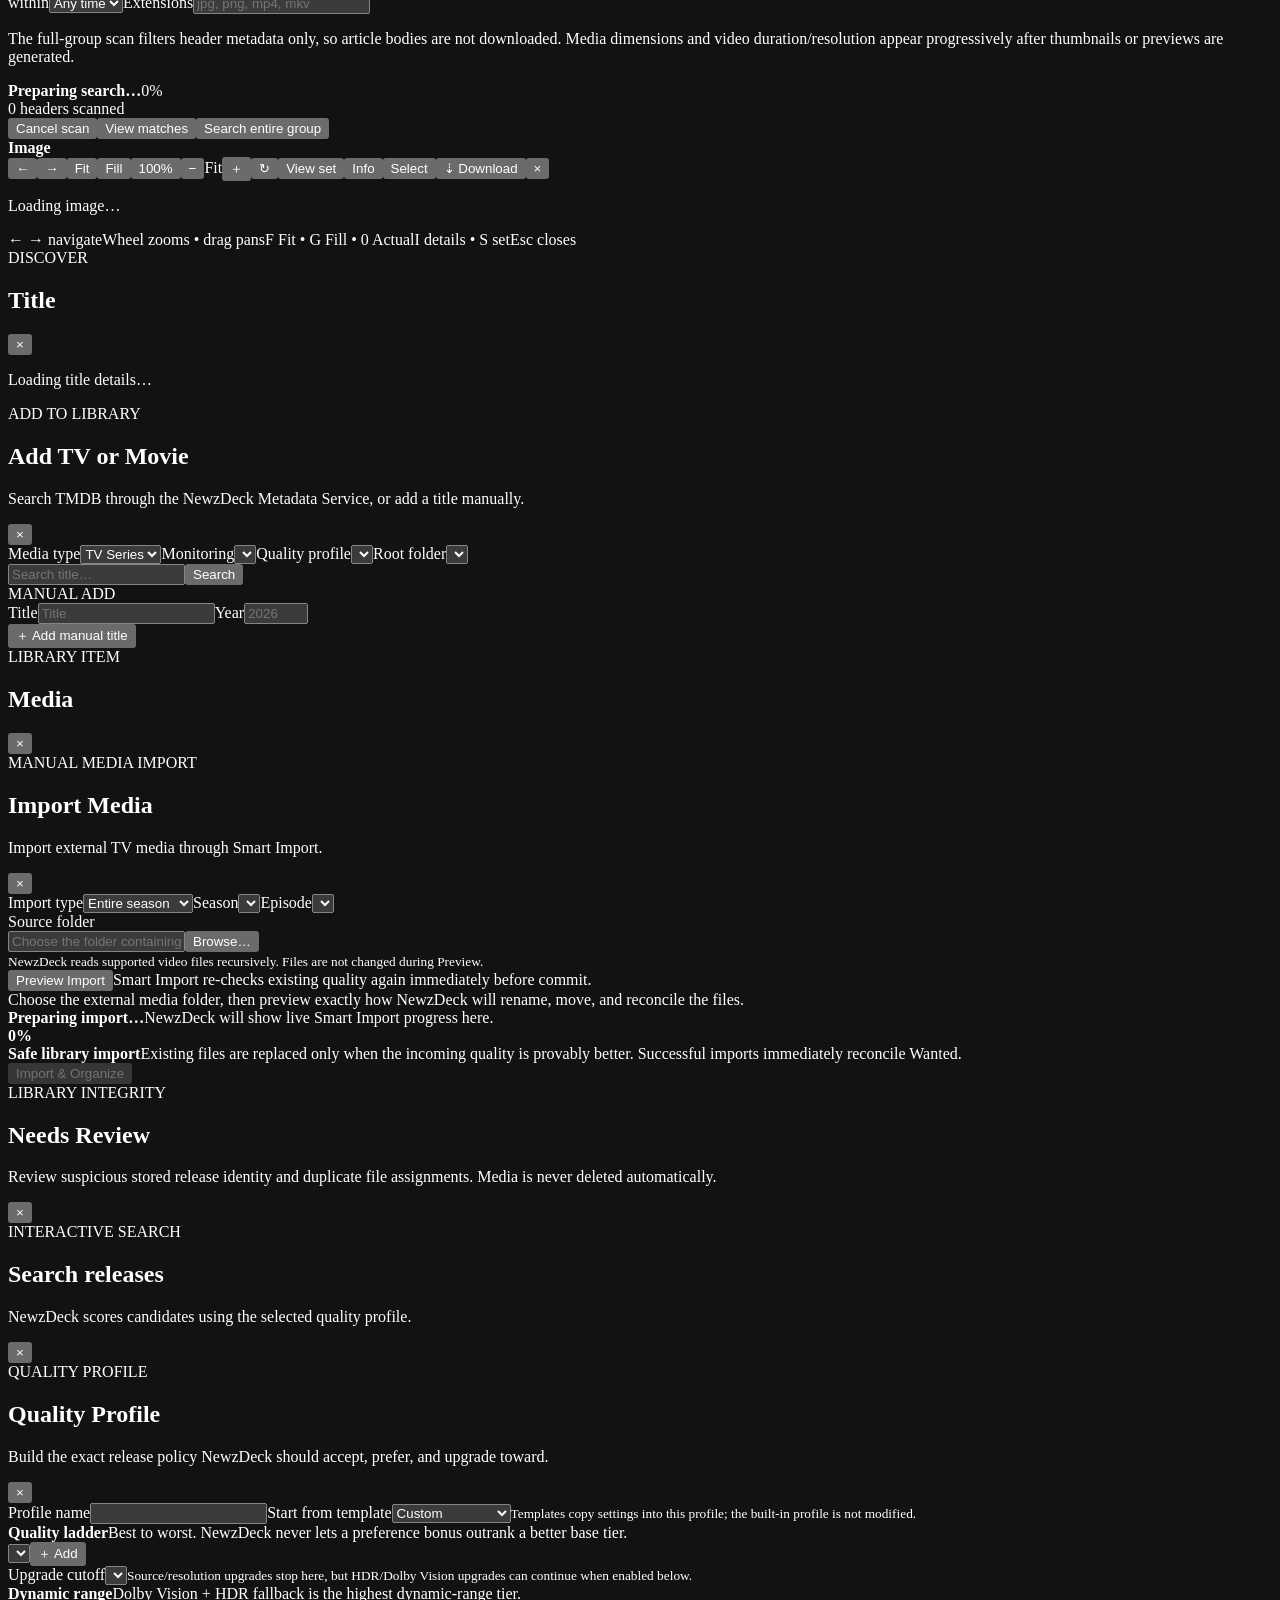
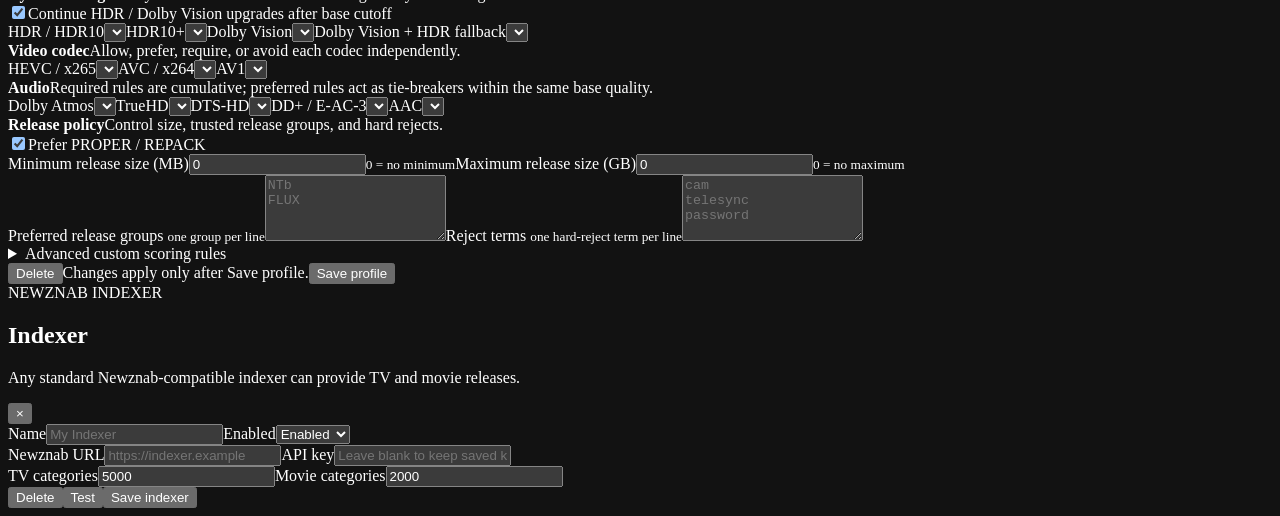
==== commit 3e764a0c: "Release NewzDeck v3.7.33 - Completed Download Folder Control & Manual Grab Identity" ====
--- a/src/app/static/index.html
+++ b/src/app/static/index.html
@@ -1,6 +1,6 @@
 <!DOCTYPE html>
 
-<html lang="en"><head><meta charset="utf-8"/><meta content="width=device-width,initial-scale=1" name="viewport"/><title>NewzDeck</title><meta content="#080d16" name="theme-color"/><script>(function(){try{var ids=['night','light','midnight','ocean','emerald','amethyst','rosewood','sunset','arctic','graphite','sandstone','aurora'],light=['light','arctic','sandstone'],chrome={night:'#080d16',light:'#f4f7fa',midnight:'#070c18',ocean:'#071617',emerald:'#08140d',amethyst:'#100a18',rosewood:'#16090e',sunset:'#150d08',arctic:'#eff7fb',graphite:'#0d0f12',sandstone:'#f6f0e7',aurora:'#080e19'},saved=localStorage.getItem('newzdeckTheme'),theme=ids.indexOf(saved)>=0?saved:'night';document.documentElement.dataset.theme=theme;document.documentElement.style.colorScheme=light.indexOf(theme)>=0?'light':'dark';var meta=document.querySelector('meta[name="theme-color"]');if(meta)meta.content=chrome[theme]||chrome.night}catch(_e){document.documentElement.dataset.theme='night';document.documentElement.style.colorScheme='dark'}})();</script><link href="/app-icon.ico" rel="icon" type="image/x-icon"/><link href="/styles.css?v=3.7.32-video-discovery" rel="stylesheet"/><link href="/themes.css?v=3.7.32-video-discovery" rel="stylesheet"/></head><body><div id="app"><header class="topbar"><div class="brand"><img alt="" aria-hidden="true" class="brand-logo" src="/app-icon.ico"/><div><div class="brand-name">NewzDeck</div><div class="brand-sub">Usenet • Downloads • Media Automation</div></div></div><div class="top-actions"><div class="provider-pill"><span class="status-dot" id="providerDot"></span><select id="providerSelect"></select></div><button aria-label="Manage providers" class="icon-btn top-action-btn" id="manageProvidersBtn" title="Manage providers"><svg aria-hidden="true" viewbox="0 0 24 24"><path d="M4 7.5h16M6.5 4.5h11a2 2 0 0 1 2 2v11a2 2 0 0 1-2 2h-11a2 2 0 0 1-2-2v-11a2 2 0 0 1 2-2Z"></path><circle cx="8" cy="12" r="1"></circle><path d="M11 12h5M8 16h8"></path></svg><span class="top-action-label">Providers</span></button><button aria-label="Settings" class="icon-btn top-action-btn" id="settingsBtn" title="Settings"><svg aria-hidden="true" viewbox="0 0 24 24"><path d="M12 8.5a3.5 3.5 0 1 0 0 7 3.5 3.5 0 0 0 0-7Z"></path><path d="M19 13.5v-3l-2.1-.65a7.5 7.5 0 0 0-.55-1.32l1.02-1.95-2.12-2.12-1.95 1.02A7.5 7.5 0 0 0 12 4.93L11.35 3h-3L7.7 4.93a7.5 7.5 0 0 0-1.32.55L4.43 4.46 2.31 6.58l1.02 1.95a7.5 7.5 0 0 0-.55 1.32L1 10.5v3l1.78.65c.14.46.33.1.05 1.32l-1.02 1.95 2.12 2.12 1.95-1.02c.42.23.86.41 1.32.55L8.35 21h3l.65-1.93c.46-.14.9-.32 1.32-.55l1.95 1.02 2.12-2.12-1.02-1.95c.23-.42.41-.86.55-1.32L19 13.5Z" transform="translate(2 0) scale(.83)"></path></svg><span class="top-action-label">Settings</span></button><button aria-label="About and updates" class="icon-btn top-action-btn" id="aboutBtn" title="About &amp; updates"><svg aria-hidden="true" viewbox="0 0 24 24"><circle cx="12" cy="12" r="8.5"></circle><path d="M12 10.5v6M12 7.5h.01"></path></svg><span class="top-action-label">About</span></button></div></header><div class="shell"><aside class="sidebar"><nav><div class="nav-section-label">BROWSE</div><button class="nav-item active" data-view="browse" id="navBrowse" title="Browse newsgroups and media"><span class="nav-icon"><svg aria-hidden="true" viewbox="0 0 24 24"><path d="M4 5h16v4H4zM4 11h7v8H4zM13 11h7v8h-7z"></path></svg></span><span>Newsgroups</span></button><button class="nav-item" data-view="discover" id="navDiscover" title="Discover movies and TV"><span class="nav-icon"><svg aria-hidden="true" viewbox="0 0 24 24"><path d="M12 3l1.8 5.2L19 10l-5.2 1.8L12 17l-1.8-5.2L5 10l5.2-1.8L12 3Z"></path><path d="M18.2 16.2l.8 2.2 2.2.8-2.2.8-.8 2.2-.8-2.2-2.2-.8 2.2-.8.8-2.2Z"></path></svg></span><span>Discover</span></button><div class="nav-section-label">LIBRARY</div><button class="nav-item" data-auto-tab="tv" data-view="automation" id="navTv" title="TV library"><span class="nav-icon"><svg aria-hidden="true" viewbox="0 0 24 24"><rect height="14" rx="2" width="16" x="4" y="5"></rect><path d="m9 3 3 2 3-2M8 9h8M8 13h5"></path></svg></span><span>TV</span><em class="nav-count hidden" id="tvNavBadge">0</em></button><button class="nav-item" data-auto-tab="movies" data-view="automation" id="navMovies" title="Movie library"><span class="nav-icon"><svg aria-hidden="true" viewbox="0 0 24 24"><path d="M12 3 21 12 12 21 3 12 12 3Z"></path><path d="m12 7 5 5-5 5-5-5 5-5Z"></path></svg></span><span>Movies</span><em class="nav-count hidden" id="movieNavBadge">0</em></button><button class="nav-item" data-auto-tab="wanted" data-view="automation" id="navWanted" title="Wanted and missing media"><span class="nav-icon"><svg aria-hidden="true" viewbox="0 0 24 24"><circle cx="12" cy="12" r="8"></circle><circle cx="12" cy="12" r="3"></circle><path d="M12 2v3M22 12h-3M12 22v-3M2 12h3"></path></svg></span><span>Wanted</span><em class="nav-count hidden" id="wantedNavBadge">0</em></button><button class="nav-item" data-auto-tab="calendar" data-view="automation" id="navCalendar" title="Release calendar"><span class="nav-icon"><svg aria-hidden="true" viewbox="0 0 24 24"><rect height="15" rx="2" width="16" x="4" y="5"></rect><path d="M8 3v4M16 3v4M4 9h16M8 13h2M14 13h2M8 17h2"></path></svg></span><span>Calendar</span></button><button class="nav-item" data-auto-tab="history" data-view="automation" id="navHistory" title="Automation history"><span class="nav-icon"><svg aria-hidden="true" viewbox="0 0 24 24"><circle cx="12" cy="12" r="8"></circle><path d="M12 7v5l3 2M5.5 5.5 4 4"></path></svg></span><span>History</span></button><div class="nav-section-label nav-section-system">SYSTEM</div><button class="nav-item" data-view="downloads" id="navDownloads" title="Downloads and post-processing"><span class="nav-icon"><svg aria-hidden="true" viewbox="0 0 24 24"><path d="M12 4v10M8 10l4 4 4-4M5 19h14"></path></svg></span><span>Downloads</span><em class="nav-count hidden" id="downloadNavBadge">0</em></button><button class="nav-item" data-auto-tab="health" data-view="automation" id="navHealth" title="Automation health"><span class="nav-icon"><svg aria-hidden="true" viewbox="0 0 24 24"><path d="M12 3 21 12 12 21 3 12 12 3Z"></path><path d="M8 12h2l1.2-3 2 6 1.2-3H17"></path></svg></span><span>Health</span></button><button class="nav-item" data-view="diagnostics" id="navDiagnostics" title="Diagnostics and provider health"><span class="nav-icon"><svg aria-hidden="true" viewbox="0 0 24 24"><path d="M4 18V9M9 18V5M14 18v-7M19 18V7"></path><path d="M3 20h18"></path></svg></span><span>Diagnostics</span></button></nav><div class="sidebar-bottom"><div class="secure-line"><span></span> Local-first privacy</div><div class="version"><b>NewzDeck</b><span>v3.7.32</span></div></div></aside><main class="workspace" id="browseView"><section class="groups-pane panel"><div class="pane-head"><div><div class="eyebrow">BROWSE</div><h2>Newsgroups</h2></div><button aria-label="Refresh groups" class="ghost-btn" id="refreshGroupsBtn" title="Refresh groups"><svg aria-hidden="true" viewbox="0 0 24 24"><path d="M19 8a7 7 0 1 0 .4 7"></path><path d="M19 4v4h-4"></path></svg></button></div><div class="search-box"><span>⌕</span><input autocomplete="off" id="groupSearch" placeholder="Search groups…"/><button id="groupSearchBtn">Search</button></div><div class="group-mode-tabs"><button class="active" id="groupAllBtn" type="button"><span class="group-tab-label">All newsgroups</span></button><button id="groupFavoritesBtn" type="button"><span class="group-tab-label">Bookmarks</span><span class="group-tab-count" id="favoriteCount">0</span></button><button id="groupRecentBtn" type="button"><span class="group-tab-label">Recent</span><span class="group-tab-count" id="recentCount">0</span></button></div><div class="bookmark-tools hidden" id="bookmarkTools"><div><b>Bookmark folders</b><span>Drag bookmarked groups into folders to organize them.</span></div><button class="secondary-btn" id="newBookmarkFolderBtn" type="button">＋ Folder</button></div><div class="recent-tools hidden" id="recentTools"><div><b>Recent history</b><span>Remove individual groups with × or clear this provider’s Recent list.</span></div><button class="secondary-btn" id="clearRecentBtn" type="button">Clear Recent</button></div><div class="group-toolbar"><select id="groupSort" title="Sort newsgroups"><option value="articles_desc">Most articles</option><option value="articles_asc">Fewest articles</option><option value="name_asc">Name A–Z</option><option value="name_desc">Name Z–A</option></select><div class="hint" id="groupHint">Add a provider to start browsing.</div></div><div class="groups-list" id="groupsList"></div><div class="groups-more hidden" id="groupsMoreWrap"><button class="secondary-btn" id="loadMoreGroupsBtn">Load more groups</button></div><div class="groups-pane-resizer" id="groupsPaneResizer" role="separator" aria-orientation="vertical" aria-label="Resize Newsgroups column" aria-valuemin="240" aria-valuemax="640" aria-valuenow="320" tabindex="0"></div></section><section class="articles-pane panel"><div aria-label="Open newsgroups" class="browser-tabs" id="browserTabs" role="tablist"><button class="browser-tab-new" id="newTabHint" title="Open the selected newsgroup in another tab" type="button">＋</button></div><div class="pane-head articles-head"><div class="article-title-wrap"><div class="eyebrow" id="articleEyebrow">NO GROUP SELECTED</div><h2 id="articleTitle">Articles</h2></div><button aria-label="Refresh articles" class="ghost-btn" id="refreshArticlesBtn" title="Refresh articles"><svg aria-hidden="true" viewbox="0 0 24 24"><path d="M19 8a7 7 0 1 0 .4 7"></path><path d="M19 4v4h-4"></path></svg></button></div><div class="articles-toolbar media-browser-toolbar">
+<html lang="en"><head><meta charset="utf-8"/><meta content="width=device-width,initial-scale=1" name="viewport"/><title>NewzDeck</title><meta content="#080d16" name="theme-color"/><script>(function(){try{var ids=['night','light','midnight','ocean','emerald','amethyst','rosewood','sunset','arctic','graphite','sandstone','aurora'],light=['light','arctic','sandstone'],chrome={night:'#080d16',light:'#f4f7fa',midnight:'#070c18',ocean:'#071617',emerald:'#08140d',amethyst:'#100a18',rosewood:'#16090e',sunset:'#150d08',arctic:'#eff7fb',graphite:'#0d0f12',sandstone:'#f6f0e7',aurora:'#080e19'},saved=localStorage.getItem('newzdeckTheme'),theme=ids.indexOf(saved)>=0?saved:'night';document.documentElement.dataset.theme=theme;document.documentElement.style.colorScheme=light.indexOf(theme)>=0?'light':'dark';var meta=document.querySelector('meta[name="theme-color"]');if(meta)meta.content=chrome[theme]||chrome.night}catch(_e){document.documentElement.dataset.theme='night';document.documentElement.style.colorScheme='dark'}})();</script><link href="/app-icon.ico" rel="icon" type="image/x-icon"/><link href="/styles.css?v=3.7.33-video-discovery" rel="stylesheet"/><link href="/themes.css?v=3.7.33-video-discovery" rel="stylesheet"/></head><body><div id="app"><header class="topbar"><div class="brand"><img alt="" aria-hidden="true" class="brand-logo" src="/app-icon.ico"/><div><div class="brand-name">NewzDeck</div><div class="brand-sub">Usenet • Downloads • Media Automation</div></div></div><div class="top-actions"><div class="provider-pill"><span class="status-dot" id="providerDot"></span><select id="providerSelect"></select></div><button aria-label="Manage providers" class="icon-btn top-action-btn" id="manageProvidersBtn" title="Manage providers"><svg aria-hidden="true" viewbox="0 0 24 24"><path d="M4 7.5h16M6.5 4.5h11a2 2 0 0 1 2 2v11a2 2 0 0 1-2 2h-11a2 2 0 0 1-2-2v-11a2 2 0 0 1 2-2Z"></path><circle cx="8" cy="12" r="1"></circle><path d="M11 12h5M8 16h8"></path></svg><span class="top-action-label">Providers</span></button><button aria-label="Settings" class="icon-btn top-action-btn" id="settingsBtn" title="Settings"><svg aria-hidden="true" viewbox="0 0 24 24"><path d="M12 8.5a3.5 3.5 0 1 0 0 7 3.5 3.5 0 0 0 0-7Z"></path><path d="M19 13.5v-3l-2.1-.65a7.5 7.5 0 0 0-.55-1.32l1.02-1.95-2.12-2.12-1.95 1.02A7.5 7.5 0 0 0 12 4.93L11.35 3h-3L7.7 4.93a7.5 7.5 0 0 0-1.32.55L4.43 4.46 2.31 6.58l1.02 1.95a7.5 7.5 0 0 0-.55 1.32L1 10.5v3l1.78.65c.14.46.33.1.05 1.32l-1.02 1.95 2.12 2.12 1.95-1.02c.42.23.86.41 1.32.55L8.35 21h3l.65-1.93c.46-.14.9-.32 1.32-.55l1.95 1.02 2.12-2.12-1.02-1.95c.23-.42.41-.86.55-1.32L19 13.5Z" transform="translate(2 0) scale(.83)"></path></svg><span class="top-action-label">Settings</span></button><button aria-label="About and updates" class="icon-btn top-action-btn" id="aboutBtn" title="About &amp; updates"><svg aria-hidden="true" viewbox="0 0 24 24"><circle cx="12" cy="12" r="8.5"></circle><path d="M12 10.5v6M12 7.5h.01"></path></svg><span class="top-action-label">About</span></button></div></header><div class="shell"><aside class="sidebar"><nav><div class="nav-section-label">BROWSE</div><button class="nav-item active" data-view="browse" id="navBrowse" title="Browse newsgroups and media"><span class="nav-icon"><svg aria-hidden="true" viewbox="0 0 24 24"><path d="M4 5h16v4H4zM4 11h7v8H4zM13 11h7v8h-7z"></path></svg></span><span>Newsgroups</span></button><button class="nav-item" data-view="discover" id="navDiscover" title="Discover movies and TV"><span class="nav-icon"><svg aria-hidden="true" viewbox="0 0 24 24"><path d="M12 3l1.8 5.2L19 10l-5.2 1.8L12 17l-1.8-5.2L5 10l5.2-1.8L12 3Z"></path><path d="M18.2 16.2l.8 2.2 2.2.8-2.2.8-.8 2.2-.8-2.2-2.2-.8 2.2-.8.8-2.2Z"></path></svg></span><span>Discover</span></button><div class="nav-section-label">LIBRARY</div><button class="nav-item" data-auto-tab="tv" data-view="automation" id="navTv" title="TV library"><span class="nav-icon"><svg aria-hidden="true" viewbox="0 0 24 24"><rect height="14" rx="2" width="16" x="4" y="5"></rect><path d="m9 3 3 2 3-2M8 9h8M8 13h5"></path></svg></span><span>TV</span><em class="nav-count hidden" id="tvNavBadge">0</em></button><button class="nav-item" data-auto-tab="movies" data-view="automation" id="navMovies" title="Movie library"><span class="nav-icon"><svg aria-hidden="true" viewbox="0 0 24 24"><path d="M12 3 21 12 12 21 3 12 12 3Z"></path><path d="m12 7 5 5-5 5-5-5 5-5Z"></path></svg></span><span>Movies</span><em class="nav-count hidden" id="movieNavBadge">0</em></button><button class="nav-item" data-auto-tab="wanted" data-view="automation" id="navWanted" title="Wanted and missing media"><span class="nav-icon"><svg aria-hidden="true" viewbox="0 0 24 24"><circle cx="12" cy="12" r="8"></circle><circle cx="12" cy="12" r="3"></circle><path d="M12 2v3M22 12h-3M12 22v-3M2 12h3"></path></svg></span><span>Wanted</span><em class="nav-count hidden" id="wantedNavBadge">0</em></button><button class="nav-item" data-auto-tab="calendar" data-view="automation" id="navCalendar" title="Release calendar"><span class="nav-icon"><svg aria-hidden="true" viewbox="0 0 24 24"><rect height="15" rx="2" width="16" x="4" y="5"></rect><path d="M8 3v4M16 3v4M4 9h16M8 13h2M14 13h2M8 17h2"></path></svg></span><span>Calendar</span></button><button class="nav-item" data-auto-tab="history" data-view="automation" id="navHistory" title="Automation history"><span class="nav-icon"><svg aria-hidden="true" viewbox="0 0 24 24"><circle cx="12" cy="12" r="8"></circle><path d="M12 7v5l3 2M5.5 5.5 4 4"></path></svg></span><span>History</span></button><div class="nav-section-label nav-section-system">SYSTEM</div><button class="nav-item" data-view="downloads" id="navDownloads" title="Downloads and post-processing"><span class="nav-icon"><svg aria-hidden="true" viewbox="0 0 24 24"><path d="M12 4v10M8 10l4 4 4-4M5 19h14"></path></svg></span><span>Downloads</span><em class="nav-count hidden" id="downloadNavBadge">0</em></button><button class="nav-item" data-auto-tab="health" data-view="automation" id="navHealth" title="Automation health"><span class="nav-icon"><svg aria-hidden="true" viewbox="0 0 24 24"><path d="M12 3 21 12 12 21 3 12 12 3Z"></path><path d="M8 12h2l1.2-3 2 6 1.2-3H17"></path></svg></span><span>Health</span></button><button class="nav-item" data-view="diagnostics" id="navDiagnostics" title="Diagnostics and provider health"><span class="nav-icon"><svg aria-hidden="true" viewbox="0 0 24 24"><path d="M4 18V9M9 18V5M14 18v-7M19 18V7"></path><path d="M3 20h18"></path></svg></span><span>Diagnostics</span></button></nav><div class="sidebar-bottom"><div class="secure-line"><span></span> Local-first privacy</div><div class="version"><b>NewzDeck</b><span>v3.7.33</span></div></div></aside><main class="workspace" id="browseView"><section class="groups-pane panel"><div class="pane-head"><div><div class="eyebrow">BROWSE</div><h2>Newsgroups</h2></div><button aria-label="Refresh groups" class="ghost-btn" id="refreshGroupsBtn" title="Refresh groups"><svg aria-hidden="true" viewbox="0 0 24 24"><path d="M19 8a7 7 0 1 0 .4 7"></path><path d="M19 4v4h-4"></path></svg></button></div><div class="search-box"><span>⌕</span><input autocomplete="off" id="groupSearch" placeholder="Search groups…"/><button id="groupSearchBtn">Search</button></div><div class="group-mode-tabs"><button class="active" id="groupAllBtn" type="button"><span class="group-tab-label">All newsgroups</span></button><button id="groupFavoritesBtn" type="button"><span class="group-tab-label">Bookmarks</span><span class="group-tab-count" id="favoriteCount">0</span></button><button id="groupRecentBtn" type="button"><span class="group-tab-label">Recent</span><span class="group-tab-count" id="recentCount">0</span></button></div><div class="bookmark-tools hidden" id="bookmarkTools"><div><b>Bookmark folders</b><span>Drag bookmarked groups into folders to organize them.</span></div><button class="secondary-btn" id="newBookmarkFolderBtn" type="button">＋ Folder</button></div><div class="recent-tools hidden" id="recentTools"><div><b>Recent history</b><span>Remove individual groups with × or clear this provider’s Recent list.</span></div><button class="secondary-btn" id="clearRecentBtn" type="button">Clear Recent</button></div><div class="group-toolbar"><select id="groupSort" title="Sort newsgroups"><option value="articles_desc">Most articles</option><option value="articles_asc">Fewest articles</option><option value="name_asc">Name A–Z</option><option value="name_desc">Name Z–A</option></select><div class="hint" id="groupHint">Add a provider to start browsing.</div></div><div class="groups-list" id="groupsList"></div><div class="groups-more hidden" id="groupsMoreWrap"><button class="secondary-btn" id="loadMoreGroupsBtn">Load more groups</button></div><div class="groups-pane-resizer" id="groupsPaneResizer" role="separator" aria-orientation="vertical" aria-label="Resize Newsgroups column" aria-valuemin="240" aria-valuemax="640" aria-valuenow="320" tabindex="0"></div></section><section class="articles-pane panel"><div aria-label="Open newsgroups" class="browser-tabs" id="browserTabs" role="tablist"><button class="browser-tab-new" id="newTabHint" title="Open the selected newsgroup in another tab" type="button">＋</button></div><div class="pane-head articles-head"><div class="article-title-wrap"><div class="eyebrow" id="articleEyebrow">NO GROUP SELECTED</div><h2 id="articleTitle">Articles</h2></div><button aria-label="Refresh articles" class="ghost-btn" id="refreshArticlesBtn" title="Refresh articles"><svg aria-hidden="true" viewbox="0 0 24 24"><path d="M19 8a7 7 0 1 0 .4 7"></path><path d="M19 4v4h-4"></path></svg></button></div><div class="articles-toolbar media-browser-toolbar">
   <div class="browser-toolbar-row browser-toolbar-primary">
     <div aria-label="View mode" class="view-toggle" id="articleViewToggle"><button class="view-btn active" id="galleryViewBtn" title="Gallery view">▦ <span>Gallery</span></button><button class="view-btn" id="listViewBtn" title="List view">☷ <span>List</span></button></div>
     <div class="binary-view-toggle hidden" id="binaryViewToggle" aria-label="All Posts view mode">
@@ -64,7 +64,7 @@
 <button class="active" data-auto-tab="tv">TV</button><button data-auto-tab="movies">Movies</button><button data-auto-tab="wanted">Wanted</button><button data-auto-tab="calendar">Calendar</button><button data-auto-tab="history">History</button><button data-auto-tab="health">Health</button><button data-auto-tab="profiles">Quality Profiles</button><button data-auto-tab="indexers">Indexers</button><button data-auto-tab="setup">Setup</button>
 </section>
 <section class="automation-panel" id="automationContent"><div class="automation-empty"><span>◌</span><h3>Loading automation library…</h3></div></section>
-</main><main class="diagnostics-workspace hidden" id="diagnosticsView"><section class="diagnostics-header"><div><div class="eyebrow">RELIABILITY CENTER</div><h1>Diagnostics</h1><p>Live NNTP health, connection recovery, storage, cache, and recent application errors.</p></div><div class="diagnostics-actions"><button class="primary-btn" id="probeProvidersBtn" type="button">Test providers</button><button class="secondary-btn" id="copyDiagnosticsBtn" type="button">Copy diagnostic report</button><button class="secondary-btn" id="refreshDiagnosticsBtn" type="button">↻ Refresh</button></div></section><section class="diagnostics-overview"><div class="diag-stat"><span>MEMORY</span><strong id="diagMemory">—</strong><small>application working set</small></div><div class="diag-stat"><span>DOWNLOAD DISK FREE</span><strong id="diagDiskFree">—</strong><small id="diagDiskPath">Downloads</small></div><div class="diag-stat"><span>NNTP CONNECTIONS</span><strong id="diagConnections">0</strong><small id="diagConnectionsDetail">0 warm</small></div><div class="diag-stat"><span>SEGMENT RETRIES</span><strong id="diagRetries">0</strong><small id="diagFailures">0 failed segments</small></div><div class="diag-stat"><span>THUMBNAIL CACHE</span><strong id="diagThumbCache">—</strong><small id="diagThumbFiles">0 files</small></div><div class="diag-stat"><span>UPTIME</span><strong id="diagUptime">—</strong><small>current session</small></div><div class="diag-stat cloud-stat"><span>METADATA CLOUD</span><strong id="diagCloudStatus">—</strong><small id="diagCloudDetail">api.newzdeck.com</small></div><div class="diag-stat cloud-stat"><span>CLOUD AUTH</span><strong id="diagCloudAuth">—</strong><small id="diagCloudAuthDetail">installation credential</small></div></section><section class="diag-panel"><div class="diag-panel-head"><div><div class="eyebrow">PROVIDER HEALTH</div><h2>NNTP Servers</h2></div><span class="diag-summary" id="diagProviderSummary">No provider activity yet</span></div><div class="provider-health-table"><div class="provider-health-row header"><span>Provider</span><span>Status</span><span>Latency</span><span>Success</span><span>Connections</span><span>Transferred</span><span>Retries</span><span>Last issue</span></div><div id="providerHealthRows"></div></div></section><section class="diagnostics-bottom-grid"><div class="diag-panel"><div class="diag-panel-head"><div><div class="eyebrow">CURRENT WORK</div><h2>Engine Activity</h2></div></div><div class="diag-activity" id="diagEngineActivity"></div></div><div class="diag-panel"><div class="diag-panel-head"><div><div class="eyebrow">RECENT EVENTS</div><h2>Errors &amp; Recovery</h2></div><button class="secondary-btn compact" id="clearDiagnosticsBtn" type="button">Clear</button></div><div class="diag-events" id="diagEvents"></div></div></section></main></div></div><div class="modal hidden" id="settingsModal"><div class="modal-card settings-modal-card"><div class="modal-head"><div><div class="eyebrow">APPLICATION</div><h2>Settings</h2><p>Browsing, downloads, background service, storage, and post-processing in one place.</p></div><button class="close-btn" id="settingsCloseBtn" type="button">×</button></div><div class="settings-layout"><nav aria-label="Settings categories" class="settings-nav"><button class="active" data-settings-tab="general" type="button">General</button><button data-settings-tab="background" type="button">Background</button><button data-settings-tab="browsing" type="button">Browsing</button><button data-settings-tab="downloads" type="button">Downloads</button><button data-settings-tab="automation" type="button">NZB Automation</button><button data-settings-tab="post" type="button">Post-processing</button><button data-settings-tab="storage" type="button">Storage &amp; Cache</button><button data-settings-tab="backup" type="button">Backup &amp; Restore</button><button data-settings-tab="advanced" type="button">Advanced</button></nav><div class="settings-content"><section class="settings-section active" data-settings-section="general"><h3>General</h3><p>Choose the NewzDeck color theme and how the visual browser opens by default.</p><div class="settings-grid"><label>Theme<select id="settingsTheme"><option value="night">Night</option><option value="light">Light</option><option value="midnight">Midnight</option><option value="ocean">Ocean</option><option value="emerald">Emerald</option><option value="amethyst">Amethyst</option><option value="rosewood">Rosewood</option><option value="sunset">Sunset</option><option value="arctic">Arctic</option><option value="graphite">Graphite</option><option value="sandstone">Sandstone</option><option value="aurora">Aurora</option></select><small>Changes preview immediately and are kept when you save Settings.</small></label><label>Default view<select id="settingsViewMode"><option value="gallery">Gallery</option><option value="list">List</option></select></label><label>Default content<select id="settingsContentFilter"><option value="images">Images</option><option value="videos">Video</option><option value="media">Images + Video</option><option value="all">All Posts</option></select></label><label>Thumbnail size<select id="settingsThumbnailSize"><option value="small">Small</option><option value="medium">Medium</option><option value="large">Large</option><option value="xlarge">Extra Large</option></select></label><label class="settings-check"><input id="settingsContinuousBrowse" type="checkbox"/><span><b>Continuous browsing</b><small>Automatically load older headers while scrolling.</small></span></label></div></section><section class="settings-section" data-settings-section="background"><h3>Background Service</h3><p>Keep NewzDeck downloads and future TV/movie automation running even when the main window is closed.</p><div class="automation-card background-service-card"><div class="automation-card-head"><div><b id="serviceStatusTitle">Checking background service…</b><small id="serviceStatusDetail">NewzDeck is checking Windows Service status.</small></div><span class="service-status-badge checking" id="serviceStatusBadge">CHECKING</span></div><div class="service-action-row"><button class="primary-btn" id="installServiceBtn" type="button">Install Background Service</button><button class="secondary-btn" id="startServiceBtn" type="button">Start Service</button><button class="secondary-btn" id="stopServiceBtn" type="button">Stop Service</button><button class="secondary-btn" id="restartServiceBtn" type="button">Restart Service</button><button class="secondary-btn" id="repairServiceBtn" type="button">Repair</button></div></div><div class="automation-card"><div class="automation-card-head"><div><b>System Tray</b><small>The tray icon gives you quick status and download controls while the main window is closed.</small></div><label class="mini-switch"><input id="settingsTrayAutostart" type="checkbox"/><span>Start at sign-in</span></label></div><div class="service-action-row"><button class="secondary-btn" id="launchTrayBtn" type="button">Show Tray Icon</button></div></div><div class="settings-callout"><b>Service-owned downloads</b><span>Once enabled, the Windows service owns the download queue. Closing NewzDeck or exiting the tray icon will not stop active downloads. Interactive folder pickers are handled by NewzDeck's native Windows picker in your signed-in desktop session.</span></div><div class="settings-callout warning"><b>One-time permission</b><span>Windows will show a UAC prompt when you install or repair the service. Existing provider passwords are migrated locally to machine-scoped Windows DPAPI so the background service can use them without storing plaintext credentials.</span></div></section><section class="settings-section" data-settings-section="browsing"><h3>Browsing</h3><p>Control how much header and preview data the app requests.</p><div class="settings-grid"><label>Headers per page<select id="settingsArticleLimit"><option value="100">100</option><option value="300">300</option><option value="500">500</option><option value="1000">1,000</option><option value="2000">2,000</option></select></label><label>Maximum full preview (MB)<input id="settingsPreviewLimit" max="4096" min="10" step="10" type="number"/></label><label class="settings-check"><input id="settingsGroupRelated" type="checkbox"/><span><b>Image Sets</b><small>Optional. When off, show every image and video individually in Newsgroups. When on, group recognized numbered sequences into sets.</small></span></label></div></section><section class="settings-section" data-settings-section="downloads"><h3>Downloads</h3><p>Choose where files are saved. NewzDeck gives network bandwidth to one queue item at a time and automatically optimizes internal RAR parallelism.</p><div class="settings-folder-row"><div><span>Download folder</span><strong id="settingsDownloadFolder">—</strong></div><button class="secondary-btn" id="settingsChooseFolderBtn" type="button">Choose folder</button></div><div class="settings-grid"><label>Organization<select id="settingsDownloadOrganization"><option value="flat">One folder</option><option value="newsgroup">Newsgroup folders</option><option value="kind">Images / Videos</option><option value="newsgroup_kind">Newsgroup → Media type</option></select></label><label>Free-space reserve (GB)<input id="settingsDiskReserve" max="50" min="0.25" step="0.25" type="number"/></label></div><div class="settings-callout"><b>High Throughput Engine</b><span>NZB downloads use warm NNTP connections, adaptive multi-article BODY pipelining, native yEnc decoding, and a RAM-backed direct-write cache to keep fast connections saturated. Provider <b>Articles/request</b> defaults to Auto and can be tuned from 1–10 in NNTP Providers.</span></div></section><section class="settings-section" data-settings-section="automation"><h3>Automation</h3><p>Automatically import NZBs, organize releases, schedule bandwidth, and choose what happens when a package finishes.</p><div class="automation-card"><div class="automation-card-head"><div><b>NZB Watch Folder</b><small>Drop an NZB into this folder and NewzDeck queues its Recommended files automatically.</small></div><label class="mini-switch"><input id="settingsWatchEnabled" type="checkbox"/><span>Enabled</span></label></div><div class="settings-folder-row"><div><span>Watch folder</span><strong id="settingsWatchFolder">—</strong></div><button class="secondary-btn" id="settingsChooseWatchFolderBtn" type="button">Choose folder</button></div><div class="settings-grid"><label>Download provider<select id="settingsWatchProvider"><option value="">Automatic (first download provider)</option></select></label><label class="settings-check"><input id="settingsWatchArchive" type="checkbox"/><span><b>Archive processed NZBs</b><small>Moves imported files into a Processed subfolder. Failed imports go to Failed with the error saved beside them.</small></span></label></div></div><div class="automation-card"><div class="automation-card-head"><div><b>Smart Categories</b><small>Matched NZB packages are stored under category folders before their normal collection folder.</small></div><label class="mini-switch"><input id="settingsSmartCategories" type="checkbox"/><span>Enabled</span></label></div><div class="category-rule-grid"><label><span>Movies keywords</span><input id="settingsMoviesKeywords" placeholder="2160p, bluray, remux" type="text"/><small>Folder</small><input id="settingsMoviesFolder" type="text" value="Movies"/></label><label><span>TV keywords</span><input id="settingsTvKeywords" placeholder="season, episode, complete series" type="text"/><small>Folder</small><input id="settingsTvFolder" type="text" value="TV"/></label><label><span>Images keywords</span><input id="settingsImagesKeywords" placeholder=".jpg, .png, photo" type="text"/><small>Folder</small><input id="settingsImagesFolder" type="text" value="Images"/></label><label><span>Everything else</span><input disabled="" value="Fallback category"/><small>Folder</small><input id="settingsOtherFolder" type="text" value="Other"/></label></div></div><div class="automation-card"><div class="automation-card-head"><div><b>Bandwidth Schedule</b><small>Keep full speed normally and apply one aggregate download cap during the scheduled window.</small></div><label class="mini-switch"><input id="settingsBandwidthSchedule" type="checkbox"/><span>Enabled</span></label></div><div class="settings-grid"><label>Start<input id="settingsBandwidthStart" type="time"/></label><label>End<input id="settingsBandwidthEnd" type="time"/></label><label>Scheduled limit (MB/s)<input id="settingsBandwidthLimit" max="5000" min="0.1" step="0.5" type="number"/></label></div></div><div class="automation-card"><div class="automation-card-head"><div><b>Completion Actions</b><small>Optional actions run once when an NZB package finishes.</small></div></div><div class="settings-stack"><label class="settings-check"><input id="settingsCompletionNotification" type="checkbox"/><span><b>Windows completion notification</b><small>Show a NewzDeck notification when a package completes.</small></span></label><label class="settings-check"><input id="settingsCompletionOpenFolder" type="checkbox"/><span><b>Open completed package folder</b><small>Off by default so unattended downloads do not interrupt you.</small></span></label></div></div></section><section class="settings-section" data-settings-section="post"><h3>Post-processing</h3><p>After retrieval, NewzDeck can verify, repair, and extract downloaded archives.</p><div class="settings-stack"><label class="settings-check"><input id="settingsPostProcessing" type="checkbox"/><span><b>Enable post-processing</b><small>Run verification/extraction after a file or NZB completes.</small></span></label><label class="settings-check"><input id="settingsAutoRepair" type="checkbox"/><span><b>Automatic PAR2 repair</b><small>Uses par2/par2cmdline when available beside the app or in PATH.</small></span></label><label class="settings-check"><input id="settingsAutoFetchPar2" type="checkbox"/><span><b>Fetch PAR2 recovery only when needed</b><small>Keeps large recovery volumes deferred, then downloads just enough recovery blocks when an NZB actually needs repair.</small></span></label><label class="settings-check"><input id="settingsAutoExtract" type="checkbox"/><span><b>Automatic archive extraction</b><small>ZIP is built in. RAR extraction uses NewzDeck-managed UnRAR automatically. 7z extraction uses 7-Zip when available.</small></span></label><div class="settings-grid"><label>Direct Unpack<select id="settingsDirectUnpackMode"><option value="auto">Auto — Recommended</option><option value="on">On</option><option value="off">Off</option></select><small>Progressively extracts multi-volume RAR releases while they download. NewzDeck automatically provisions and verifies RARLAB UnRAR 7.23 on Windows, so no separate UnRAR/WinRAR install is required. Auto prioritizes download throughput with RAR read-ahead and falls back safely whenever repair, provider retries, or an unsupported archive is detected.</small></label></div><label class="settings-check"><input id="settingsExtractSubfolder" type="checkbox"/><span><b>Extract into a subfolder</b><small>Keeps extracted output separate from downloaded archive volumes.</small></span></label><label class="settings-check danger-setting"><input id="settingsCleanupArchives" type="checkbox"/><span><b>Delete archive/recovery files after successful extraction</b><small>For normal downloads, remove RAR/7z/ZIP/PAR2 source files only after extraction succeeds.</small></span></label><label class="settings-check"><input id="settingsAutomationMediaCleanup" type="checkbox"/><span><b>Keep only imported TV/movie media</b><small>Recommended. After an Automation episode/movie is successfully copied and size-verified in its Root Folder, delete its entire NZB staging folder, archives, PAR2 files, samples, and sidecars.</small></span></label></div><div class="post-tool-status" id="postToolStatus">Checking available repair/extraction tools…</div></section><section class="settings-section" data-settings-section="storage"><h3>Storage &amp; Cache</h3><p>Persistent thumbnails make revisiting newsgroups much faster.</p><div class="settings-grid"><label>Thumbnail cache limit (GB)<input id="settingsThumbCache" max="20" min="0.25" step="0.25" type="number"/></label></div><div class="settings-actions-row"><button class="secondary-btn" id="settingsClearThumbCacheBtn" type="button">Clear thumbnail cache</button><button class="secondary-btn" id="settingsClearPreviewCacheBtn" type="button">Clear preview cache</button><button class="secondary-btn" id="settingsOpenDataBtn" type="button">Open app data</button></div></section><section class="settings-section" data-settings-section="backup"><h3>Backup &amp; Restore</h3><p>Protect your NewzDeck setup or move it to another PC without copying runtime state, caches, or downloads.</p><div class="automation-card"><div class="automation-card-head"><div><b>Configuration Backup</b><small>One-click portable backup of settings, providers, bookmarks, saved searches, TV/Movies, monitoring, root folders, quality profiles, and Automation configuration. Passwords and API keys are excluded.</small></div><button class="secondary-btn" id="settingsConfigBackupBtn" type="button">Create Configuration Backup</button></div></div><div class="automation-card"><div class="automation-card-head"><div><b>Complete Backup</b><small>Includes provider passwords, indexer API keys, and a user-supplied TMDB key. Secrets are encrypted in your browser before the file is saved; the backup password is never sent to NewzDeck's backend.</small></div></div><div class="settings-grid"><label>Backup password<input autocomplete="new-password" id="settingsBackupPassword" minlength="8" placeholder="At least 8 characters" type="password"/></label><label>Confirm password<input autocomplete="new-password" id="settingsBackupPasswordConfirm" minlength="8" placeholder="Re-enter password" type="password"/></label></div><div class="settings-actions-row"><button class="primary-btn" id="settingsCompleteBackupBtn" type="button">Create Encrypted Complete Backup</button></div></div><div class="automation-card"><div class="automation-card-head"><div><b>Restore Backup</b><small>Validates the backup first, creates a local pre-restore safety snapshot, then restores Settings and Automation transactionally. Active downloads, SAB runtime state, caches, logs, and diagnostics are never imported.</small></div><button class="secondary-btn" id="settingsRestoreBrowseBtn" type="button">Choose Backup File</button></div><input accept=".newzdeck-backup,application/json,.json" hidden="" id="settingsRestoreInput" type="file"/><div class="hidden" id="settingsRestoreReady"><div class="settings-callout"><b>Backup ready</b><span id="settingsRestoreSummary">Choose a backup file.</span></div><div class="settings-grid hidden" id="settingsRestorePasswordWrap"><label>Backup password<input autocomplete="current-password" id="settingsRestorePassword" placeholder="Password used when the backup was created" type="password"/></label></div><div class="settings-actions-row"><button class="primary-btn" id="settingsApplyRestoreBtn" type="button">Restore Backup</button><button class="secondary-btn" id="settingsRestoreClearBtn" type="button">Clear Selection</button></div></div></div><div class="settings-callout hidden" id="settingsBackupStatus"><b>Backup status</b><span>Ready.</span></div><div class="settings-callout warning"><b>Portable by design</b><span>If a backed-up Download or Watch Folder does not exist on another PC, NewzDeck keeps that PC's current local path. Automation media root paths are retained so temporarily disconnected drives can come back online later.</span></div></section><section class="settings-section" data-settings-section="advanced"><h3>Advanced</h3><p>Provider routing and troubleshooting tools.</p><div class="settings-actions-row"><button class="primary-btn" id="settingsProvidersBtn" type="button">Manage NNTP providers</button><button class="secondary-btn" id="settingsDiagnosticsBtn" type="button">Open Diagnostics</button></div><div class="settings-callout"><b>Multi-provider recovery</b><span>Missing segments are retried by Message-ID against recovery-enabled backup providers.</span></div></section></div></div><div class="settings-footer"><span id="settingsSaveHint">Changes apply after Save.</span><button class="secondary-btn" id="settingsCancelBtn" type="button">Cancel</button><button class="primary-btn" id="settingsSaveBtn" type="button">Save settings</button></div></div></div><div class="modal hidden" id="nzbImportModal"><div class="modal-card nzb-import-modal-card"><div class="modal-head"><div><div class="eyebrow">NZB IMPORT</div><h2>Review before queueing</h2><p id="nzbImportSummary">Inspecting NZB…</p></div><button class="close-btn" id="nzbImportCloseBtn" type="button">×</button></div><div class="nzb-import-toolbar"><label>Collection name<input id="nzbCollectionName" maxlength="160" type="text"/></label><div class="nzb-import-actions"><button class="secondary-btn" id="nzbSelectAllBtn" type="button">Select all</button><button class="secondary-btn" id="nzbSelectRecommendedBtn" type="button">Recommended</button><button class="secondary-btn" id="nzbSelectNoneBtn" type="button">Clear</button></div></div><div class="nzb-import-files" id="nzbImportFiles"></div><div class="nzb-import-footer"><span id="nzbImportSelectionSummary">0 selected</span><button class="secondary-btn" id="nzbImportCancelBtn" type="button">Cancel</button><button class="primary-btn" id="nzbImportQueueBtn" type="button">Add selected to queue</button></div></div></div><div class="modal hidden" id="archivePasswordModal"><div class="modal-card archive-password-modal-card"><div class="modal-head"><div><div class="eyebrow">POST-PROCESSING</div><h2>Archive password</h2><p>This password is kept only for the current app session and is not saved to disk.</p></div><button class="close-btn" id="archivePasswordCloseBtn" type="button">×</button></div><label class="archive-password-field">Password<input autocomplete="off" id="archivePasswordInput" placeholder="Enter archive password" type="password"/></label><div class="archive-password-actions"><button class="secondary-btn" id="archivePasswordCancelBtn" type="button">Cancel</button><button class="primary-btn" id="archivePasswordSubmitBtn" type="button">Retry extraction</button></div></div></div><div class="modal hidden" id="welcomeModal"><div class="modal-card welcome-modal-card"><div class="welcome-hero"><img alt="NewzDeck" class="welcome-logo" src="/NewzDeck.png"/><div class="eyebrow">WELCOME</div><h1>Welcome to NewzDeck</h1><p>Visual Usenet browsing, resilient downloads, NZB support, and post-processing in one desktop app.</p></div><div class="welcome-step" id="welcomeStepIntro"><div class="welcome-step-number">1</div><div><h3>Connect your Usenet provider</h3><p>Add the server details supplied by your Usenet provider. You can test the connection before saving.</p></div><div class="welcome-step-actions"><button class="secondary-btn" id="welcomeLaterBtn" type="button">Set up later</button><button class="primary-btn" id="welcomeProviderBtn" type="button">Set up provider</button></div></div><div class="welcome-step hidden" id="welcomeStepFolder"><div class="welcome-step-number">2</div><div><h3>Choose your Download Folder</h3><p>Pick where NewzDeck should save completed downloads, or keep the default location.</p><strong class="welcome-current-folder" id="welcomeFolderCurrent">Downloads\NewzDeck</strong></div><div class="welcome-step-actions"><button class="secondary-btn" id="welcomeDefaultFolderBtn" type="button">Use default</button><button class="primary-btn" id="welcomeChooseFolderBtn" type="button">Choose folder</button></div></div><div class="welcome-step hidden" id="welcomeStepReady"><div class="welcome-step-number">✓</div><div><h3>You're ready</h3><p>Your provider is saved and NewzDeck is ready to load newsgroups.</p></div><div class="welcome-step-actions"><span></span><button class="primary-btn" id="welcomeStartBtn" type="button">Start browsing</button></div></div></div></div><div class="modal hidden" id="providerModal"><div class="modal-card provider-modal-card"><div class="modal-head"><div><div class="eyebrow">CONNECTIONS</div><h2>NNTP Providers</h2><p>Add any standard Usenet provider. Profiles are preserved automatically across app updates.</p></div><button class="close-btn" data-close="providerModal" type="button">×</button></div><div class="provider-layout"><div class="provider-list-wrap"><div class="provider-list" id="providerList"></div><button class="add-provider-btn" id="newProviderBtn">＋ Add provider</button></div><form class="provider-form" id="providerForm"><input id="providerId" type="hidden"/><label>Profile name<input id="providerName" placeholder="My Usenet Provider" required=""/></label><div class="field-row"><label>Connections<input id="providerConnections" max="100" min="1" type="number" value="20"/></label><label>Articles/request<input id="providerPipelineDepth" max="10" min="0" type="number" value="0"/><small>0 = Auto. Higher values pipeline more BODY requests per connection.</small></label></div><div class="field-row"><label>Provider role<select id="providerRole"><option value="primary">Primary</option><option value="backup">Backup</option><option value="recovery">Recovery only</option></select></label><label>Priority<input id="providerPriority" max="999" min="1" title="Lower numbers are tried first within the same provider role" type="number" value="10"/></label></div><label>Server hostname<input id="providerHost" placeholder="news.provider.com" required=""/></label><div class="field-row"><label>Port<input id="providerPort" max="65535" min="1" type="number" value="563"/></label><label class="ssl-field">Security<div class="ssl-toggle"><input checked="" id="providerSsl" type="checkbox"/><span></span><b>SSL/TLS</b></div></label></div><label>Username<input autocomplete="username" id="providerUsername"/></label><label>Password<input autocomplete="current-password" id="providerPassword" placeholder="Leave blank to keep saved password" type="password"/></label><div class="provider-purpose-box"><strong>Use this provider for</strong><div class="provider-purpose-grid"><label><input checked="" id="providerUseBrowsing" type="checkbox"/> Browsing &amp; headers</label><label><input checked="" id="providerUsePreviews" type="checkbox"/> Thumbnails &amp; previews</label><label><input checked="" id="providerUseDownloads" type="checkbox"/> Normal downloads</label><label><input checked="" id="providerUseRecovery" type="checkbox"/> Missing-segment recovery</label></div><p>Recovery tries only missing segments by Message-ID, so article numbers from one provider are never reused on another.</p></div><div class="test-result hidden" id="providerTestResult"></div><div class="form-actions"><button class="danger-btn hidden" id="deleteProviderBtn" type="button">Delete</button><span></span><button class="secondary-btn" id="testProviderBtn" type="button">Test connection</button><button class="primary-btn" id="saveProviderBtn" type="submit">Save provider</button></div></form></div></div></div><div class="modal hidden" id="aboutModal"><div class="modal-card about-modal-card"><div class="modal-head"><div><div class="eyebrow">DESKTOP APP</div><h2>About &amp; Updates</h2><p>NewzDeck <span id="aboutVersion">Loading…</span></p></div><button class="close-btn" id="aboutCloseBtn" type="button">×</button></div><div class="about-grid"><div class="about-status-card"><span>APPLICATION</span><strong id="aboutInstallStatus">Checking…</strong><small id="aboutInstallPath"></small></div><div class="about-status-card"><span>PRIVATE RUNTIME</span><strong id="aboutRuntimeStatus">Checking…</strong><small id="aboutRuntimeVersion">Checking runtime version…</small></div></div><div class="about-data-row"><div><b>User data</b><span id="aboutDataPath">Loading…</span></div><button class="secondary-btn" id="openDataFolderBtn" type="button">Open data folder</button></div><div class="about-data-row tmdb-attribution" id="tmdbAttribution"><a aria-label="The Movie Database (TMDB)" class="tmdb-logo-link" href="https://www.themoviedb.org" rel="noreferrer" target="_blank"><img alt="The Movie Database (TMDB)" class="tmdb-logo" src="/tmdb-logo.svg"/></a><div><b>Metadata attribution</b><span>Metadata and artwork for Discover and Automation are provided by <a href="https://www.themoviedb.org" rel="noreferrer" target="_blank">TMDB</a> through the NewzDeck Metadata Service.</span><small>This product uses the TMDB API but is not endorsed or certified by TMDB.</small></div></div><div class="update-panel">
+</main><main class="diagnostics-workspace hidden" id="diagnosticsView"><section class="diagnostics-header"><div><div class="eyebrow">RELIABILITY CENTER</div><h1>Diagnostics</h1><p>Live NNTP health, connection recovery, storage, cache, and recent application errors.</p></div><div class="diagnostics-actions"><button class="primary-btn" id="probeProvidersBtn" type="button">Test providers</button><button class="secondary-btn" id="copyDiagnosticsBtn" type="button">Copy diagnostic report</button><button class="secondary-btn" id="refreshDiagnosticsBtn" type="button">↻ Refresh</button></div></section><section class="diagnostics-overview"><div class="diag-stat"><span>MEMORY</span><strong id="diagMemory">—</strong><small>application working set</small></div><div class="diag-stat"><span>DOWNLOAD DISK FREE</span><strong id="diagDiskFree">—</strong><small id="diagDiskPath">Downloads</small></div><div class="diag-stat"><span>NNTP CONNECTIONS</span><strong id="diagConnections">0</strong><small id="diagConnectionsDetail">0 warm</small></div><div class="diag-stat"><span>SEGMENT RETRIES</span><strong id="diagRetries">0</strong><small id="diagFailures">0 failed segments</small></div><div class="diag-stat"><span>THUMBNAIL CACHE</span><strong id="diagThumbCache">—</strong><small id="diagThumbFiles">0 files</small></div><div class="diag-stat"><span>UPTIME</span><strong id="diagUptime">—</strong><small>current session</small></div><div class="diag-stat cloud-stat"><span>METADATA CLOUD</span><strong id="diagCloudStatus">—</strong><small id="diagCloudDetail">api.newzdeck.com</small></div><div class="diag-stat cloud-stat"><span>CLOUD AUTH</span><strong id="diagCloudAuth">—</strong><small id="diagCloudAuthDetail">installation credential</small></div></section><section class="diag-panel"><div class="diag-panel-head"><div><div class="eyebrow">PROVIDER HEALTH</div><h2>NNTP Servers</h2></div><span class="diag-summary" id="diagProviderSummary">No provider activity yet</span></div><div class="provider-health-table"><div class="provider-health-row header"><span>Provider</span><span>Status</span><span>Latency</span><span>Success</span><span>Connections</span><span>Transferred</span><span>Retries</span><span>Last issue</span></div><div id="providerHealthRows"></div></div></section><section class="diagnostics-bottom-grid"><div class="diag-panel"><div class="diag-panel-head"><div><div class="eyebrow">CURRENT WORK</div><h2>Engine Activity</h2></div></div><div class="diag-activity" id="diagEngineActivity"></div></div><div class="diag-panel"><div class="diag-panel-head"><div><div class="eyebrow">RECENT EVENTS</div><h2>Errors &amp; Recovery</h2></div><button class="secondary-btn compact" id="clearDiagnosticsBtn" type="button">Clear</button></div><div class="diag-events" id="diagEvents"></div></div></section></main></div></div><div class="modal hidden" id="settingsModal"><div class="modal-card settings-modal-card"><div class="modal-head"><div><div class="eyebrow">APPLICATION</div><h2>Settings</h2><p>Browsing, downloads, background service, storage, and post-processing in one place.</p></div><button class="close-btn" id="settingsCloseBtn" type="button">×</button></div><div class="settings-layout"><nav aria-label="Settings categories" class="settings-nav"><button class="active" data-settings-tab="general" type="button">General</button><button data-settings-tab="background" type="button">Background</button><button data-settings-tab="browsing" type="button">Browsing</button><button data-settings-tab="downloads" type="button">Downloads</button><button data-settings-tab="automation" type="button">NZB Automation</button><button data-settings-tab="post" type="button">Post-processing</button><button data-settings-tab="storage" type="button">Storage &amp; Cache</button><button data-settings-tab="backup" type="button">Backup &amp; Restore</button><button data-settings-tab="advanced" type="button">Advanced</button></nav><div class="settings-content"><section class="settings-section active" data-settings-section="general"><h3>General</h3><p>Choose the NewzDeck color theme and how the visual browser opens by default.</p><div class="settings-grid"><label>Theme<select id="settingsTheme"><option value="night">Night</option><option value="light">Light</option><option value="midnight">Midnight</option><option value="ocean">Ocean</option><option value="emerald">Emerald</option><option value="amethyst">Amethyst</option><option value="rosewood">Rosewood</option><option value="sunset">Sunset</option><option value="arctic">Arctic</option><option value="graphite">Graphite</option><option value="sandstone">Sandstone</option><option value="aurora">Aurora</option></select><small>Changes preview immediately and are kept when you save Settings.</small></label><label>Default view<select id="settingsViewMode"><option value="gallery">Gallery</option><option value="list">List</option></select></label><label>Default content<select id="settingsContentFilter"><option value="images">Images</option><option value="videos">Video</option><option value="media">Images + Video</option><option value="all">All Posts</option></select></label><label>Thumbnail size<select id="settingsThumbnailSize"><option value="small">Small</option><option value="medium">Medium</option><option value="large">Large</option><option value="xlarge">Extra Large</option></select></label><label class="settings-check"><input id="settingsContinuousBrowse" type="checkbox"/><span><b>Continuous browsing</b><small>Automatically load older headers while scrolling.</small></span></label></div></section><section class="settings-section" data-settings-section="background"><h3>Background Service</h3><p>Keep NewzDeck downloads and future TV/movie automation running even when the main window is closed.</p><div class="automation-card background-service-card"><div class="automation-card-head"><div><b id="serviceStatusTitle">Checking background service…</b><small id="serviceStatusDetail">NewzDeck is checking Windows Service status.</small></div><span class="service-status-badge checking" id="serviceStatusBadge">CHECKING</span></div><div class="service-action-row"><button class="primary-btn" id="installServiceBtn" type="button">Install Background Service</button><button class="secondary-btn" id="startServiceBtn" type="button">Start Service</button><button class="secondary-btn" id="stopServiceBtn" type="button">Stop Service</button><button class="secondary-btn" id="restartServiceBtn" type="button">Restart Service</button><button class="secondary-btn" id="repairServiceBtn" type="button">Repair</button></div></div><div class="automation-card"><div class="automation-card-head"><div><b>System Tray</b><small>The tray icon gives you quick status and download controls while the main window is closed.</small></div><label class="mini-switch"><input id="settingsTrayAutostart" type="checkbox"/><span>Start at sign-in</span></label></div><div class="service-action-row"><button class="secondary-btn" id="launchTrayBtn" type="button">Show Tray Icon</button></div></div><div class="settings-callout"><b>Service-owned downloads</b><span>Once enabled, the Windows service owns the download queue. Closing NewzDeck or exiting the tray icon will not stop active downloads. Interactive folder pickers are handled by NewzDeck's native Windows picker in your signed-in desktop session.</span></div><div class="settings-callout warning"><b>One-time permission</b><span>Windows will show a UAC prompt when you install or repair the service. Existing provider passwords are migrated locally to machine-scoped Windows DPAPI so the background service can use them without storing plaintext credentials.</span></div></section><section class="settings-section" data-settings-section="browsing"><h3>Browsing</h3><p>Control how much header and preview data the app requests.</p><div class="settings-grid"><label>Headers per page<select id="settingsArticleLimit"><option value="100">100</option><option value="300">300</option><option value="500">500</option><option value="1000">1,000</option><option value="2000">2,000</option></select></label><label>Maximum full preview (MB)<input id="settingsPreviewLimit" max="4096" min="10" step="10" type="number"/></label><label class="settings-check"><input id="settingsGroupRelated" type="checkbox"/><span><b>Image Sets</b><small>Optional. When off, show every image and video individually in Newsgroups. When on, group recognized numbered sequences into sets.</small></span></label></div></section><section class="settings-section" data-settings-section="downloads"><h3>Downloads</h3><p>Choose where files are saved. NewzDeck gives network bandwidth to one queue item at a time and automatically optimizes internal RAR parallelism.</p><div class="settings-folder-row"><div><span>Download folder</span><strong id="settingsDownloadFolder">—</strong></div><button class="secondary-btn" id="settingsChooseFolderBtn" type="button">Choose folder</button></div><div class="settings-grid"><label>Organization<select id="settingsDownloadOrganization"><option value="flat">One folder</option><option value="newsgroup">Newsgroup folders</option><option value="kind">Images / Videos</option><option value="newsgroup_kind">Newsgroup → Media type</option></select></label><label>Free-space reserve (GB)<input id="settingsDiskReserve" max="50" min="0.25" step="0.25" type="number"/></label></div><div class="settings-callout"><b>High Throughput Engine</b><span>NZB downloads use warm NNTP connections, adaptive multi-article BODY pipelining, native yEnc decoding, and a RAM-backed direct-write cache to keep fast connections saturated. Provider <b>Articles/request</b> defaults to Auto and can be tuned from 1–10 in NNTP Providers.</span></div></section><section class="settings-section" data-settings-section="automation"><h3>Automation</h3><p>Automatically import NZBs, organize releases, schedule bandwidth, and choose what happens when a package finishes.</p><div class="automation-card"><div class="automation-card-head"><div><b>NZB Watch Folder</b><small>Drop an NZB into this folder and NewzDeck queues its Recommended files automatically.</small></div><label class="mini-switch"><input id="settingsWatchEnabled" type="checkbox"/><span>Enabled</span></label></div><div class="settings-folder-row"><div><span>Watch folder</span><strong id="settingsWatchFolder">—</strong></div><button class="secondary-btn" id="settingsChooseWatchFolderBtn" type="button">Choose folder</button></div><div class="settings-grid"><label>Download provider<select id="settingsWatchProvider"><option value="">Automatic (first download provider)</option></select></label><label class="settings-check"><input id="settingsWatchArchive" type="checkbox"/><span><b>Archive processed NZBs</b><small>Moves imported files into a Processed subfolder. Failed imports go to Failed with the error saved beside them.</small></span></label></div></div><div class="automation-card"><div class="automation-card-head"><div><b>Smart Categories</b><small>Matched NZB packages are stored under category folders before their normal collection folder.</small></div><label class="mini-switch"><input id="settingsSmartCategories" type="checkbox"/><span>Enabled</span></label></div><div class="category-rule-grid"><label><span>Movies keywords</span><input id="settingsMoviesKeywords" placeholder="2160p, bluray, remux" type="text"/><small>Folder</small><input id="settingsMoviesFolder" type="text" value="Movies"/></label><label><span>TV keywords</span><input id="settingsTvKeywords" placeholder="season, episode, complete series" type="text"/><small>Folder</small><input id="settingsTvFolder" type="text" value="TV"/></label><label><span>Images keywords</span><input id="settingsImagesKeywords" placeholder=".jpg, .png, photo" type="text"/><small>Folder</small><input id="settingsImagesFolder" type="text" value="Images"/></label><label><span>Everything else</span><input disabled="" value="Fallback category"/><small>Folder</small><input id="settingsOtherFolder" type="text" value="Other"/></label></div></div><div class="automation-card"><div class="automation-card-head"><div><b>Bandwidth Schedule</b><small>Keep full speed normally and apply one aggregate download cap during the scheduled window.</small></div><label class="mini-switch"><input id="settingsBandwidthSchedule" type="checkbox"/><span>Enabled</span></label></div><div class="settings-grid"><label>Start<input id="settingsBandwidthStart" type="time"/></label><label>End<input id="settingsBandwidthEnd" type="time"/></label><label>Scheduled limit (MB/s)<input id="settingsBandwidthLimit" max="5000" min="0.1" step="0.5" type="number"/></label></div></div><div class="automation-card"><div class="automation-card-head"><div><b>Completion Actions</b><small>Optional actions run once when an NZB package finishes.</small></div></div><div class="settings-stack"><label class="settings-check"><input id="settingsCompletionNotification" type="checkbox"/><span><b>Windows completion notification</b><small>Show a NewzDeck notification when a package completes.</small></span></label><label class="settings-check"><input id="settingsCompletionOpenFolder" type="checkbox"/><span><b>Open completed package folder</b><small>Off by default so unattended downloads do not interrupt you.</small></span></label></div></div></section><section class="settings-section" data-settings-section="post"><h3>Post-processing</h3><p>After retrieval, NewzDeck can verify, repair, and extract downloaded archives.</p><div class="settings-stack"><label class="settings-check"><input id="settingsPostProcessing" type="checkbox"/><span><b>Enable post-processing</b><small>Run verification/extraction after a file or NZB completes.</small></span></label><label class="settings-check"><input id="settingsAutoRepair" type="checkbox"/><span><b>Automatic PAR2 repair</b><small>Uses par2/par2cmdline when available beside the app or in PATH.</small></span></label><label class="settings-check"><input id="settingsAutoFetchPar2" type="checkbox"/><span><b>Fetch PAR2 recovery only when needed</b><small>Keeps large recovery volumes deferred, then downloads just enough recovery blocks when an NZB actually needs repair.</small></span></label><label class="settings-check"><input id="settingsAutoExtract" type="checkbox"/><span><b>Automatic archive extraction</b><small>ZIP is built in. RAR extraction uses NewzDeck-managed UnRAR automatically. 7z extraction uses 7-Zip when available.</small></span></label><div class="settings-grid"><label>Direct Unpack<select id="settingsDirectUnpackMode"><option value="auto">Auto — Recommended</option><option value="on">On</option><option value="off">Off</option></select><small>Progressively extracts multi-volume RAR releases while they download. NewzDeck automatically provisions and verifies RARLAB UnRAR 7.23 on Windows, so no separate UnRAR/WinRAR install is required. Auto prioritizes download throughput with RAR read-ahead and falls back safely whenever repair, provider retries, or an unsupported archive is detected.</small></label></div><label class="settings-check"><input id="settingsExtractSubfolder" type="checkbox"/><span><b>Extract into a subfolder</b><small>Checked: keep existing per-download folders. Unchecked with One folder: place completed files directly in your Download Folder after processing.</small></span></label><label class="settings-check danger-setting"><input id="settingsCleanupArchives" type="checkbox"/><span><b>Delete archive/recovery files after successful extraction</b><small>For normal downloads, remove RAR/7z/ZIP/PAR2 source files only after extraction succeeds.</small></span></label><label class="settings-check"><input id="settingsAutomationMediaCleanup" type="checkbox"/><span><b>Keep only imported TV/movie media</b><small>Recommended. After an Automation episode/movie is successfully copied and size-verified in its Root Folder, delete its entire NZB staging folder, archives, PAR2 files, samples, and sidecars.</small></span></label></div><div class="post-tool-status" id="postToolStatus">Checking available repair/extraction tools…</div></section><section class="settings-section" data-settings-section="storage"><h3>Storage &amp; Cache</h3><p>Persistent thumbnails make revisiting newsgroups much faster.</p><div class="settings-grid"><label>Thumbnail cache limit (GB)<input id="settingsThumbCache" max="20" min="0.25" step="0.25" type="number"/></label></div><div class="settings-actions-row"><button class="secondary-btn" id="settingsClearThumbCacheBtn" type="button">Clear thumbnail cache</button><button class="secondary-btn" id="settingsClearPreviewCacheBtn" type="button">Clear preview cache</button><button class="secondary-btn" id="settingsOpenDataBtn" type="button">Open app data</button></div></section><section class="settings-section" data-settings-section="backup"><h3>Backup &amp; Restore</h3><p>Protect your NewzDeck setup or move it to another PC without copying runtime state, caches, or downloads.</p><div class="automation-card"><div class="automation-card-head"><div><b>Configuration Backup</b><small>One-click portable backup of settings, providers, bookmarks, saved searches, TV/Movies, monitoring, root folders, quality profiles, and Automation configuration. Passwords and API keys are excluded.</small></div><button class="secondary-btn" id="settingsConfigBackupBtn" type="button">Create Configuration Backup</button></div></div><div class="automation-card"><div class="automation-card-head"><div><b>Complete Backup</b><small>Includes provider passwords, indexer API keys, and a user-supplied TMDB key. Secrets are encrypted in your browser before the file is saved; the backup password is never sent to NewzDeck's backend.</small></div></div><div class="settings-grid"><label>Backup password<input autocomplete="new-password" id="settingsBackupPassword" minlength="8" placeholder="At least 8 characters" type="password"/></label><label>Confirm password<input autocomplete="new-password" id="settingsBackupPasswordConfirm" minlength="8" placeholder="Re-enter password" type="password"/></label></div><div class="settings-actions-row"><button class="primary-btn" id="settingsCompleteBackupBtn" type="button">Create Encrypted Complete Backup</button></div></div><div class="automation-card"><div class="automation-card-head"><div><b>Restore Backup</b><small>Validates the backup first, creates a local pre-restore safety snapshot, then restores Settings and Automation transactionally. Active downloads, SAB runtime state, caches, logs, and diagnostics are never imported.</small></div><button class="secondary-btn" id="settingsRestoreBrowseBtn" type="button">Choose Backup File</button></div><input accept=".newzdeck-backup,application/json,.json" hidden="" id="settingsRestoreInput" type="file"/><div class="hidden" id="settingsRestoreReady"><div class="settings-callout"><b>Backup ready</b><span id="settingsRestoreSummary">Choose a backup file.</span></div><div class="settings-grid hidden" id="settingsRestorePasswordWrap"><label>Backup password<input autocomplete="current-password" id="settingsRestorePassword" placeholder="Password used when the backup was created" type="password"/></label></div><div class="settings-actions-row"><button class="primary-btn" id="settingsApplyRestoreBtn" type="button">Restore Backup</button><button class="secondary-btn" id="settingsRestoreClearBtn" type="button">Clear Selection</button></div></div></div><div class="settings-callout hidden" id="settingsBackupStatus"><b>Backup status</b><span>Ready.</span></div><div class="settings-callout warning"><b>Portable by design</b><span>If a backed-up Download or Watch Folder does not exist on another PC, NewzDeck keeps that PC's current local path. Automation media root paths are retained so temporarily disconnected drives can come back online later.</span></div></section><section class="settings-section" data-settings-section="advanced"><h3>Advanced</h3><p>Provider routing and troubleshooting tools.</p><div class="settings-actions-row"><button class="primary-btn" id="settingsProvidersBtn" type="button">Manage NNTP providers</button><button class="secondary-btn" id="settingsDiagnosticsBtn" type="button">Open Diagnostics</button></div><div class="settings-callout"><b>Multi-provider recovery</b><span>Missing segments are retried by Message-ID against recovery-enabled backup providers.</span></div></section></div></div><div class="settings-footer"><span id="settingsSaveHint">Changes apply after Save.</span><button class="secondary-btn" id="settingsCancelBtn" type="button">Cancel</button><button class="primary-btn" id="settingsSaveBtn" type="button">Save settings</button></div></div></div><div class="modal hidden" id="nzbImportModal"><div class="modal-card nzb-import-modal-card"><div class="modal-head"><div><div class="eyebrow">NZB IMPORT</div><h2>Review before queueing</h2><p id="nzbImportSummary">Inspecting NZB…</p></div><button class="close-btn" id="nzbImportCloseBtn" type="button">×</button></div><div class="nzb-import-toolbar"><label>Collection name<input id="nzbCollectionName" maxlength="160" type="text"/></label><div class="nzb-import-actions"><button class="secondary-btn" id="nzbSelectAllBtn" type="button">Select all</button><button class="secondary-btn" id="nzbSelectRecommendedBtn" type="button">Recommended</button><button class="secondary-btn" id="nzbSelectNoneBtn" type="button">Clear</button></div></div><div class="nzb-import-files" id="nzbImportFiles"></div><div class="nzb-import-footer"><span id="nzbImportSelectionSummary">0 selected</span><button class="secondary-btn" id="nzbImportCancelBtn" type="button">Cancel</button><button class="primary-btn" id="nzbImportQueueBtn" type="button">Add selected to queue</button></div></div></div><div class="modal hidden" id="archivePasswordModal"><div class="modal-card archive-password-modal-card"><div class="modal-head"><div><div class="eyebrow">POST-PROCESSING</div><h2>Archive password</h2><p>This password is kept only for the current app session and is not saved to disk.</p></div><button class="close-btn" id="archivePasswordCloseBtn" type="button">×</button></div><label class="archive-password-field">Password<input autocomplete="off" id="archivePasswordInput" placeholder="Enter archive password" type="password"/></label><div class="archive-password-actions"><button class="secondary-btn" id="archivePasswordCancelBtn" type="button">Cancel</button><button class="primary-btn" id="archivePasswordSubmitBtn" type="button">Retry extraction</button></div></div></div><div class="modal hidden" id="welcomeModal"><div class="modal-card welcome-modal-card"><div class="welcome-hero"><img alt="NewzDeck" class="welcome-logo" src="/NewzDeck.png"/><div class="eyebrow">WELCOME</div><h1>Welcome to NewzDeck</h1><p>Visual Usenet browsing, resilient downloads, NZB support, and post-processing in one desktop app.</p></div><div class="welcome-step" id="welcomeStepIntro"><div class="welcome-step-number">1</div><div><h3>Connect your Usenet provider</h3><p>Add the server details supplied by your Usenet provider. You can test the connection before saving.</p></div><div class="welcome-step-actions"><button class="secondary-btn" id="welcomeLaterBtn" type="button">Set up later</button><button class="primary-btn" id="welcomeProviderBtn" type="button">Set up provider</button></div></div><div class="welcome-step hidden" id="welcomeStepFolder"><div class="welcome-step-number">2</div><div><h3>Choose your Download Folder</h3><p>Pick where NewzDeck should save completed downloads, or keep the default location.</p><strong class="welcome-current-folder" id="welcomeFolderCurrent">Downloads\NewzDeck</strong></div><div class="welcome-step-actions"><button class="secondary-btn" id="welcomeDefaultFolderBtn" type="button">Use default</button><button class="primary-btn" id="welcomeChooseFolderBtn" type="button">Choose folder</button></div></div><div class="welcome-step hidden" id="welcomeStepReady"><div class="welcome-step-number">✓</div><div><h3>You're ready</h3><p>Your provider is saved and NewzDeck is ready to load newsgroups.</p></div><div class="welcome-step-actions"><span></span><button class="primary-btn" id="welcomeStartBtn" type="button">Start browsing</button></div></div></div></div><div class="modal hidden" id="providerModal"><div class="modal-card provider-modal-card"><div class="modal-head"><div><div class="eyebrow">CONNECTIONS</div><h2>NNTP Providers</h2><p>Add any standard Usenet provider. Profiles are preserved automatically across app updates.</p></div><button class="close-btn" data-close="providerModal" type="button">×</button></div><div class="provider-layout"><div class="provider-list-wrap"><div class="provider-list" id="providerList"></div><button class="add-provider-btn" id="newProviderBtn">＋ Add provider</button></div><form class="provider-form" id="providerForm"><input id="providerId" type="hidden"/><label>Profile name<input id="providerName" placeholder="My Usenet Provider" required=""/></label><div class="field-row"><label>Connections<input id="providerConnections" max="100" min="1" type="number" value="20"/></label><label>Articles/request<input id="providerPipelineDepth" max="10" min="0" type="number" value="0"/><small>0 = Auto. Higher values pipeline more BODY requests per connection.</small></label></div><div class="field-row"><label>Provider role<select id="providerRole"><option value="primary">Primary</option><option value="backup">Backup</option><option value="recovery">Recovery only</option></select></label><label>Priority<input id="providerPriority" max="999" min="1" title="Lower numbers are tried first within the same provider role" type="number" value="10"/></label></div><label>Server hostname<input id="providerHost" placeholder="news.provider.com" required=""/></label><div class="field-row"><label>Port<input id="providerPort" max="65535" min="1" type="number" value="563"/></label><label class="ssl-field">Security<div class="ssl-toggle"><input checked="" id="providerSsl" type="checkbox"/><span></span><b>SSL/TLS</b></div></label></div><label>Username<input autocomplete="username" id="providerUsername"/></label><label>Password<input autocomplete="current-password" id="providerPassword" placeholder="Leave blank to keep saved password" type="password"/></label><div class="provider-purpose-box"><strong>Use this provider for</strong><div class="provider-purpose-grid"><label><input checked="" id="providerUseBrowsing" type="checkbox"/> Browsing &amp; headers</label><label><input checked="" id="providerUsePreviews" type="checkbox"/> Thumbnails &amp; previews</label><label><input checked="" id="providerUseDownloads" type="checkbox"/> Normal downloads</label><label><input checked="" id="providerUseRecovery" type="checkbox"/> Missing-segment recovery</label></div><p>Recovery tries only missing segments by Message-ID, so article numbers from one provider are never reused on another.</p></div><div class="test-result hidden" id="providerTestResult"></div><div class="form-actions"><button class="danger-btn hidden" id="deleteProviderBtn" type="button">Delete</button><span></span><button class="secondary-btn" id="testProviderBtn" type="button">Test connection</button><button class="primary-btn" id="saveProviderBtn" type="submit">Save provider</button></div></form></div></div></div><div class="modal hidden" id="aboutModal"><div class="modal-card about-modal-card"><div class="modal-head"><div><div class="eyebrow">DESKTOP APP</div><h2>About &amp; Updates</h2><p>NewzDeck <span id="aboutVersion">Loading…</span></p></div><button class="close-btn" id="aboutCloseBtn" type="button">×</button></div><div class="about-grid"><div class="about-status-card"><span>APPLICATION</span><strong id="aboutInstallStatus">Checking…</strong><small id="aboutInstallPath"></small></div><div class="about-status-card"><span>PRIVATE RUNTIME</span><strong id="aboutRuntimeStatus">Checking…</strong><small id="aboutRuntimeVersion">Checking runtime version…</small></div></div><div class="about-data-row"><div><b>User data</b><span id="aboutDataPath">Loading…</span></div><button class="secondary-btn" id="openDataFolderBtn" type="button">Open data folder</button></div><div class="about-data-row tmdb-attribution" id="tmdbAttribution"><a aria-label="The Movie Database (TMDB)" class="tmdb-logo-link" href="https://www.themoviedb.org" rel="noreferrer" target="_blank"><img alt="The Movie Database (TMDB)" class="tmdb-logo" src="/tmdb-logo.svg"/></a><div><b>Metadata attribution</b><span>Metadata and artwork for Discover and Automation are provided by <a href="https://www.themoviedb.org" rel="noreferrer" target="_blank">TMDB</a> through the NewzDeck Metadata Service.</span><small>This product uses the TMDB API but is not endorsed or certified by TMDB.</small></div></div><div class="update-panel">
 <div><div class="eyebrow">UPDATE CENTER</div><h3>NewzDeck updates</h3><p>NewzDeck can check the official GitHub release feed, verify the installer with SHA-256, and hand the verified package to Setup.</p></div>
 <div class="online-update-card">
 <div class="online-update-copy"><span>LATEST RELEASE</span><strong id="onlineUpdateStatus">Checking…</strong><small id="onlineUpdateDetail">Connecting to the NewzDeck release feed.</small></div>
@@ -97,4 +97,4 @@
 <details class="quality-builder-advanced"><summary>Advanced custom scoring rules</summary><p>Optional power-user rules. One per line: <b>name | comma-separated terms | score</b>.</p><textarea id="qualityProfileFormats" placeholder="Streaming service | netflix, nf | 5" rows="5"></textarea></details>
 <div class="quality-profile-summary" id="qualityProfileSummary"></div></div><div class="form-actions quality-profile-actions"><button class="danger-btn" id="qualityProfileDelete">Delete</button><span class="quality-profile-footer-note">Changes apply only after Save profile.</span><span class="quality-profile-footer-spacer"></span><button class="primary-btn" id="qualityProfileSave">Save profile</button></div></div></div>
 <div class="modal hidden" id="indexerModal"><div class="modal-card automation-modal-card"><div class="modal-head"><div><div class="eyebrow">NEWZNAB INDEXER</div><h2 id="indexerModalTitle">Indexer</h2><p>Any standard Newznab-compatible indexer can provide TV and movie releases.</p></div><button class="close-btn" id="indexerModalClose" type="button">×</button></div><input id="indexerId" type="hidden"/><div class="settings-grid"><label>Name<input id="indexerName" placeholder="My Indexer"/></label><label>Enabled<select id="indexerEnabled"><option value="true">Enabled</option><option value="false">Disabled</option></select></label></div><label>Newznab URL<input id="indexerUrl" placeholder="https://indexer.example"/></label><label>API key<input id="indexerApiKey" placeholder="Leave blank to keep saved key" type="password"/></label><div class="settings-grid"><label>TV categories<input id="indexerTvCategories" value="5000"/></label><label>Movie categories<input id="indexerMovieCategories" value="2000"/></label></div><div class="test-result hidden" id="indexerTestResult"></div><div class="form-actions"><button class="danger-btn" id="indexerDelete">Delete</button><span></span><button class="secondary-btn" id="indexerTest">Test</button><button class="primary-btn" id="indexerSave">Save indexer</button></div></div></div>
-<div class="toast-stack" id="toastStack"></div><script src="/app.js?v=3.7.32-video-discovery"></script></body></html>
+<div class="toast-stack" id="toastStack"></div><script src="/app.js?v=3.7.33-video-discovery"></script></body></html>
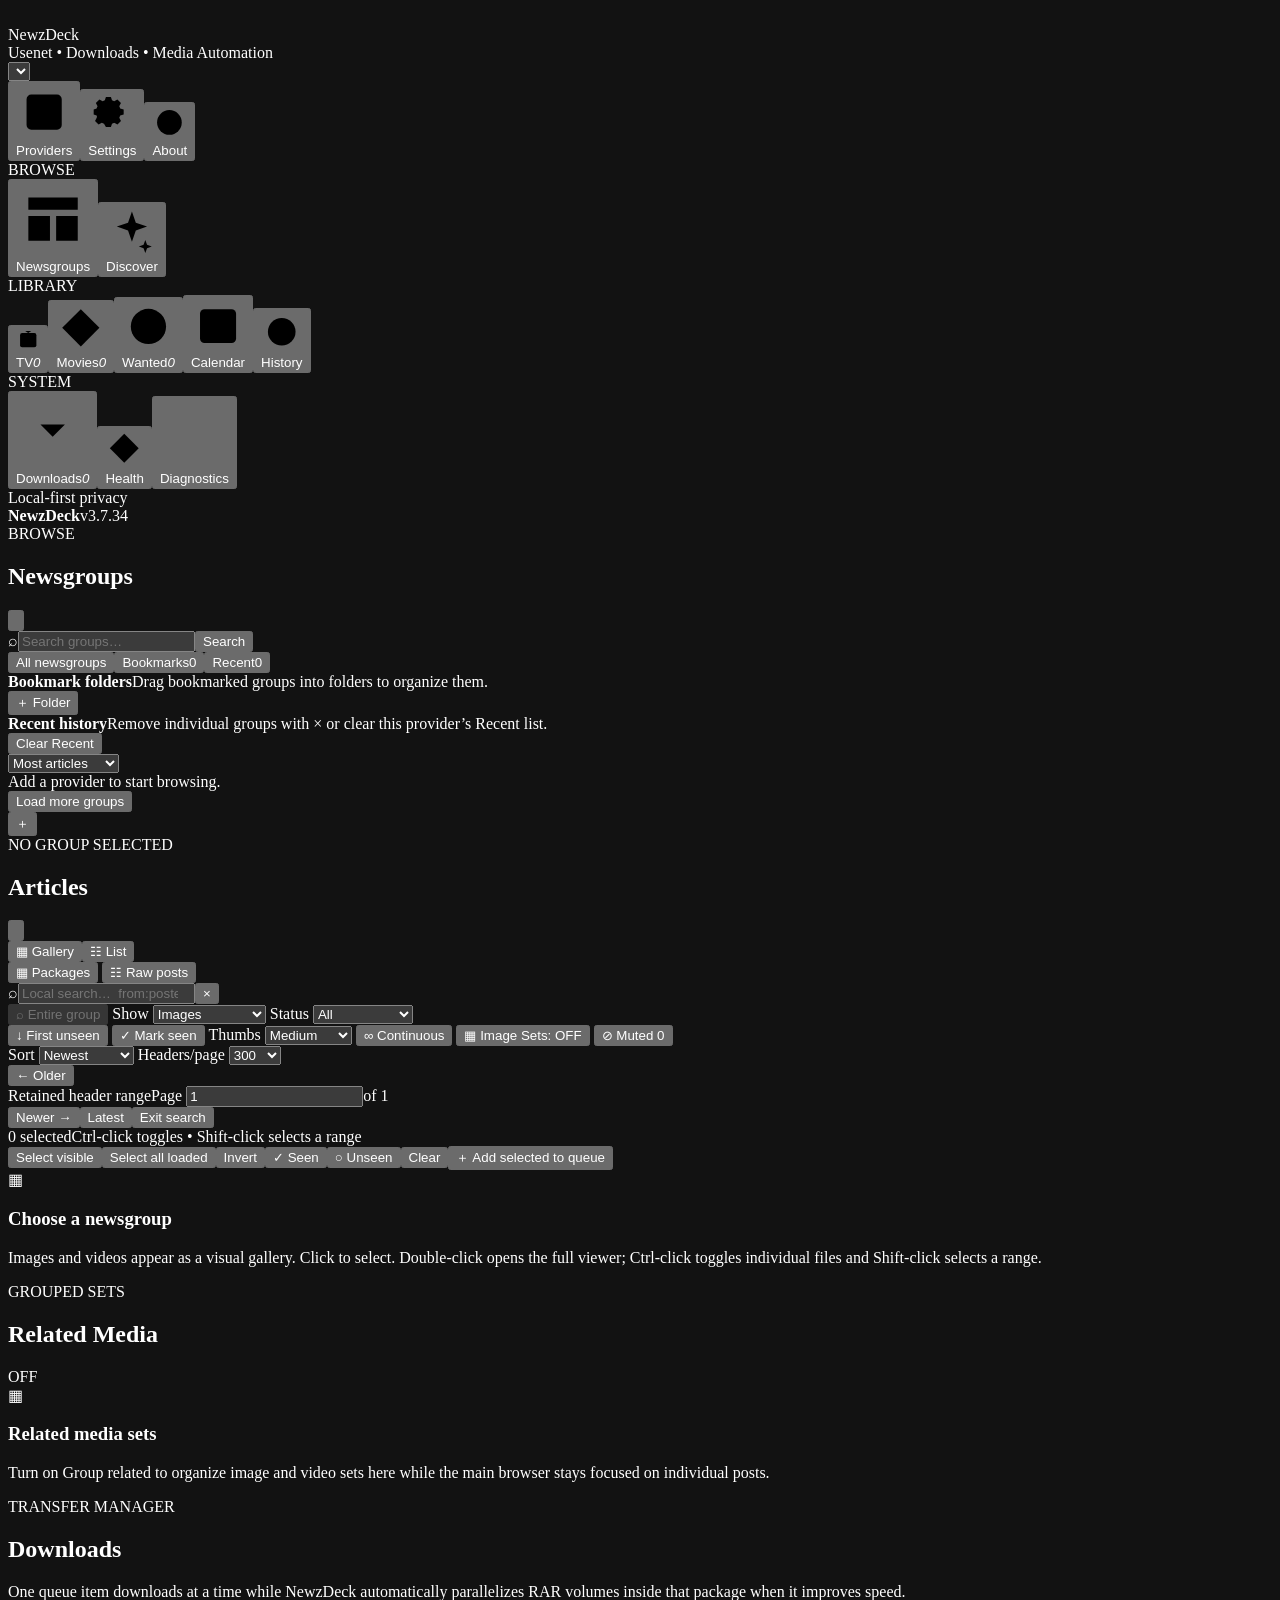
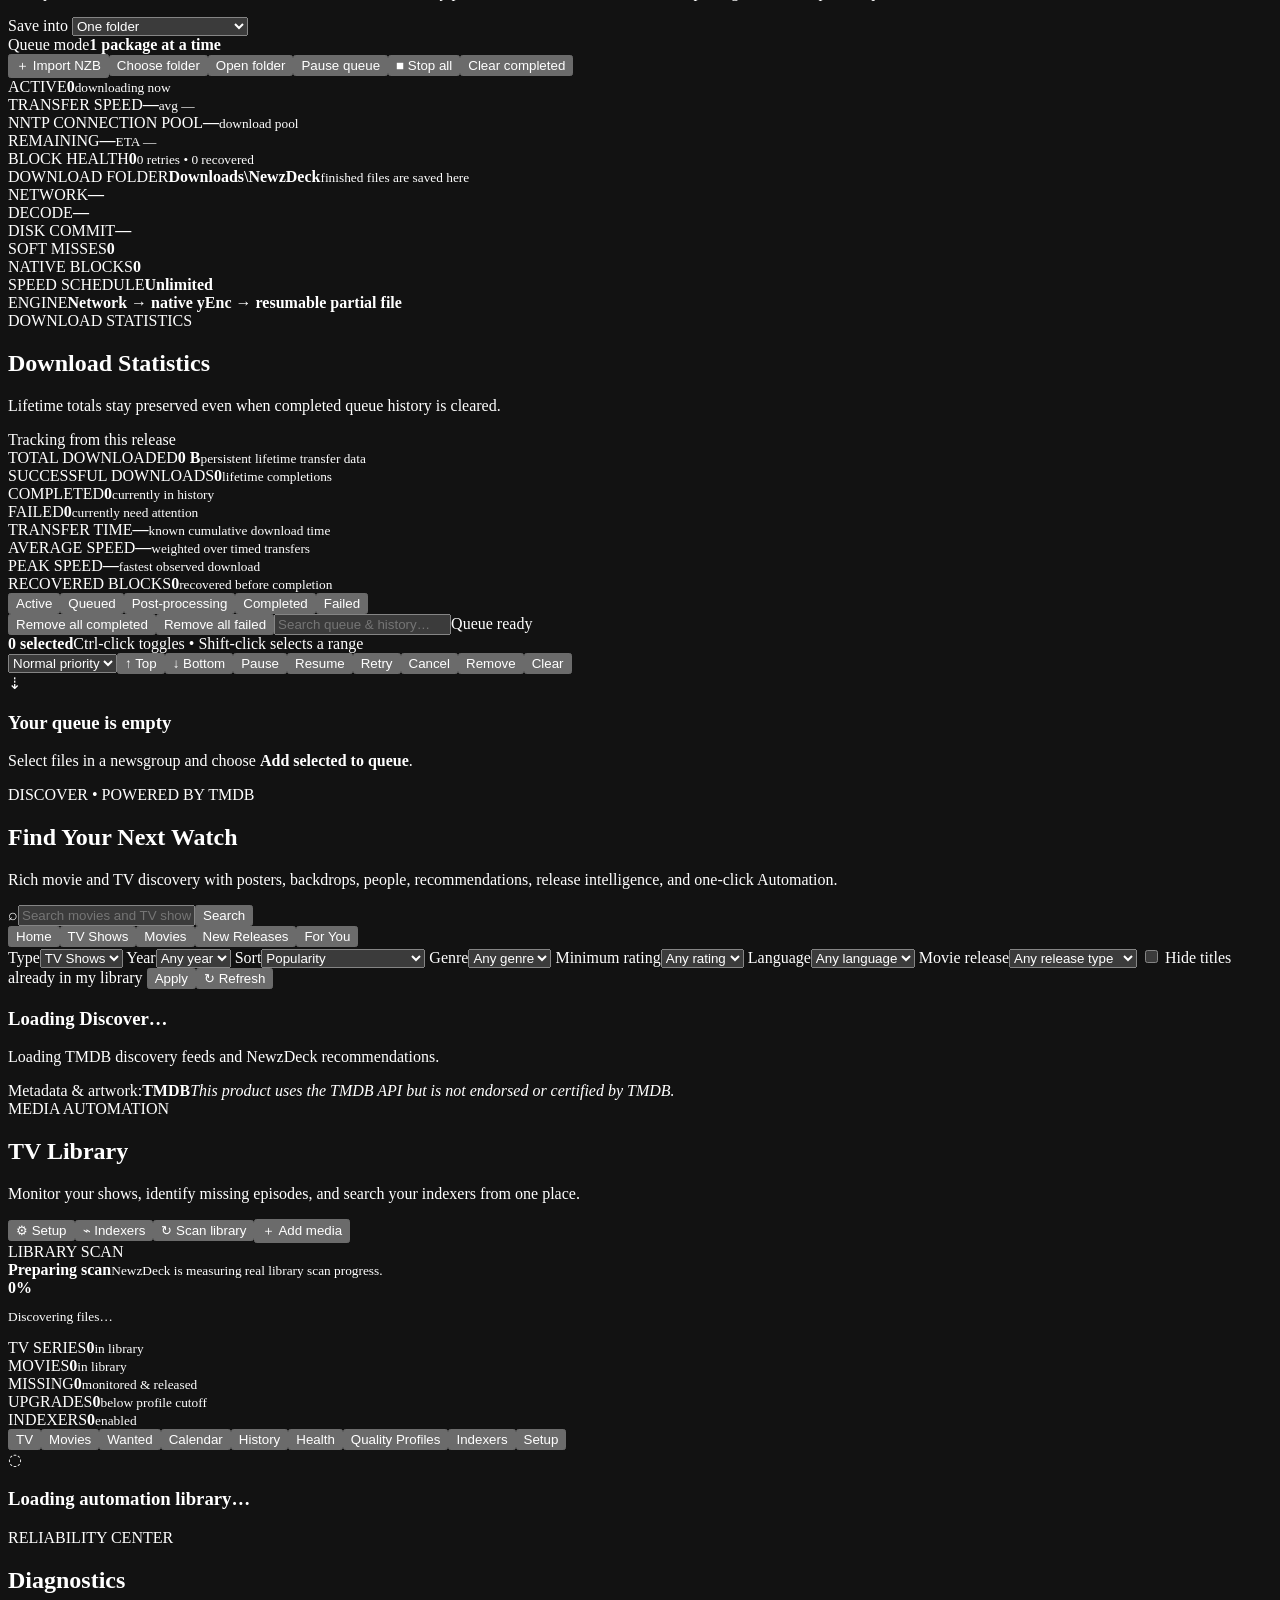
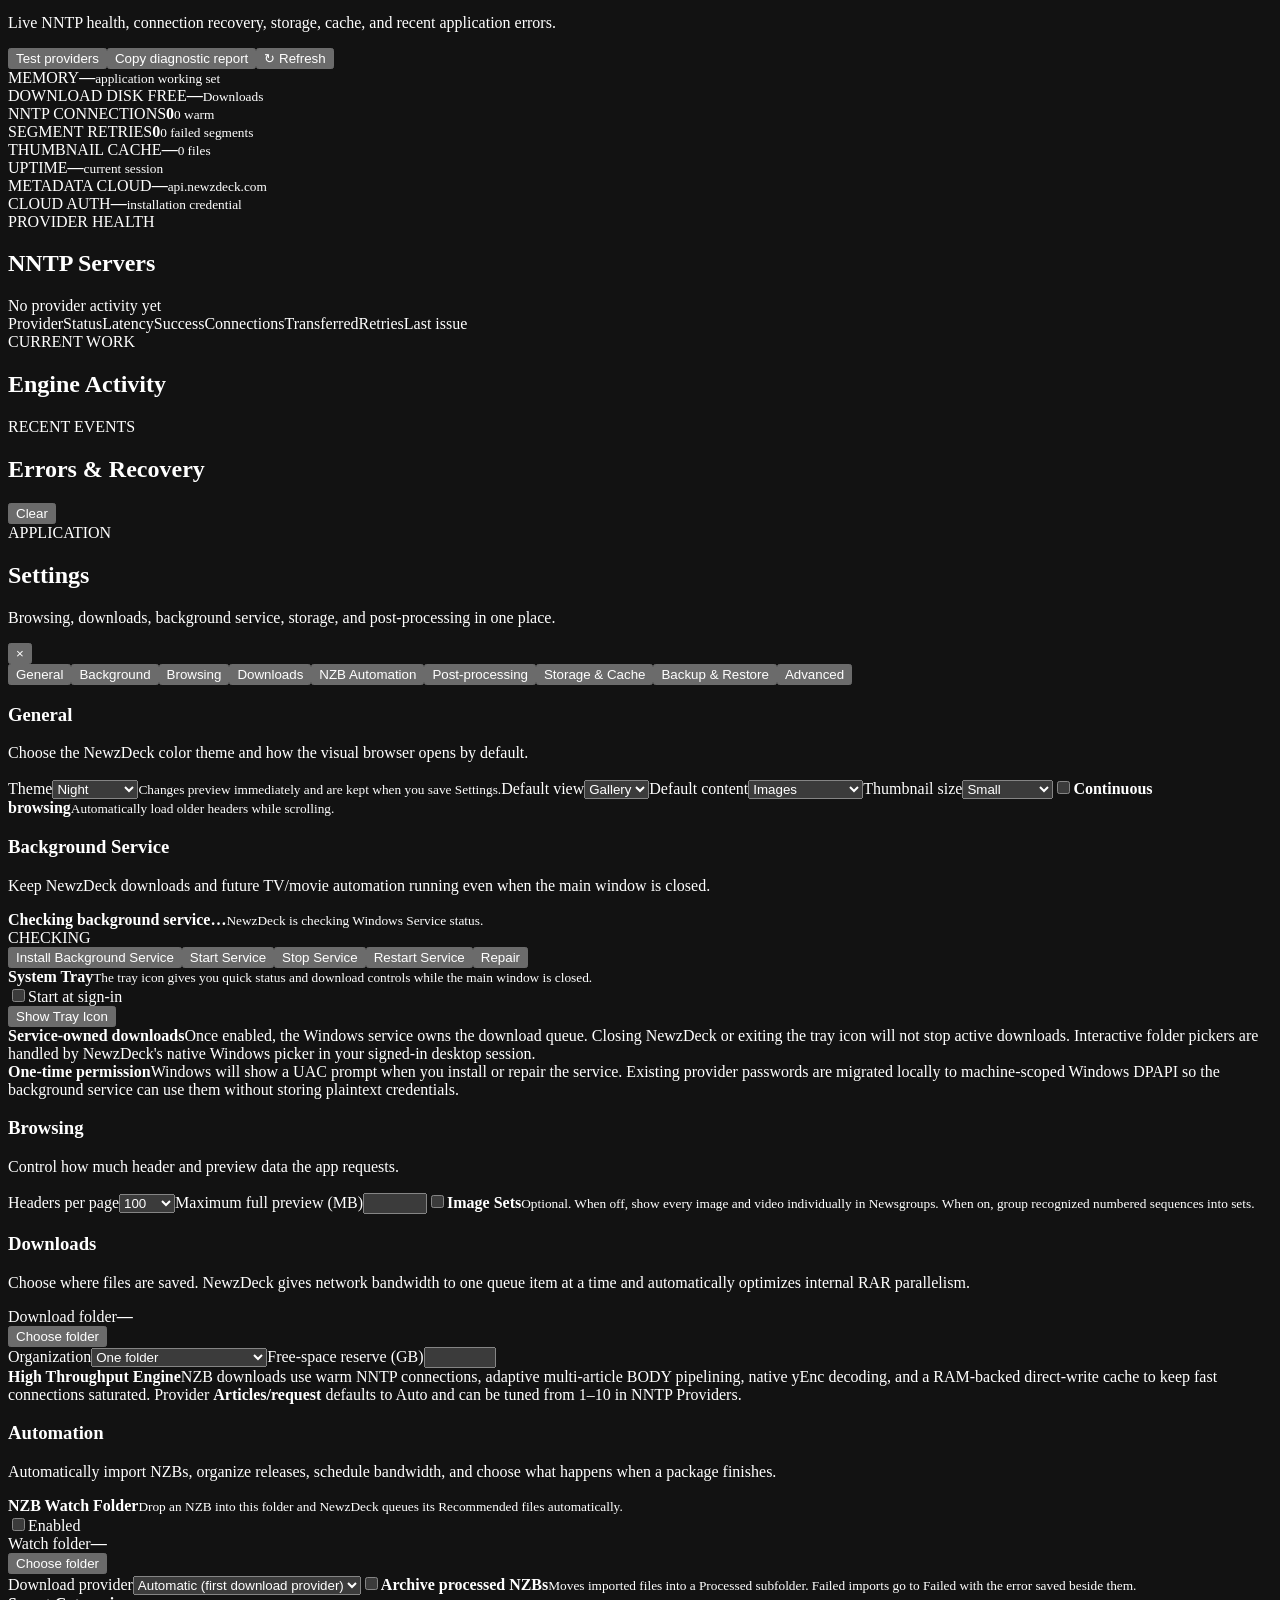
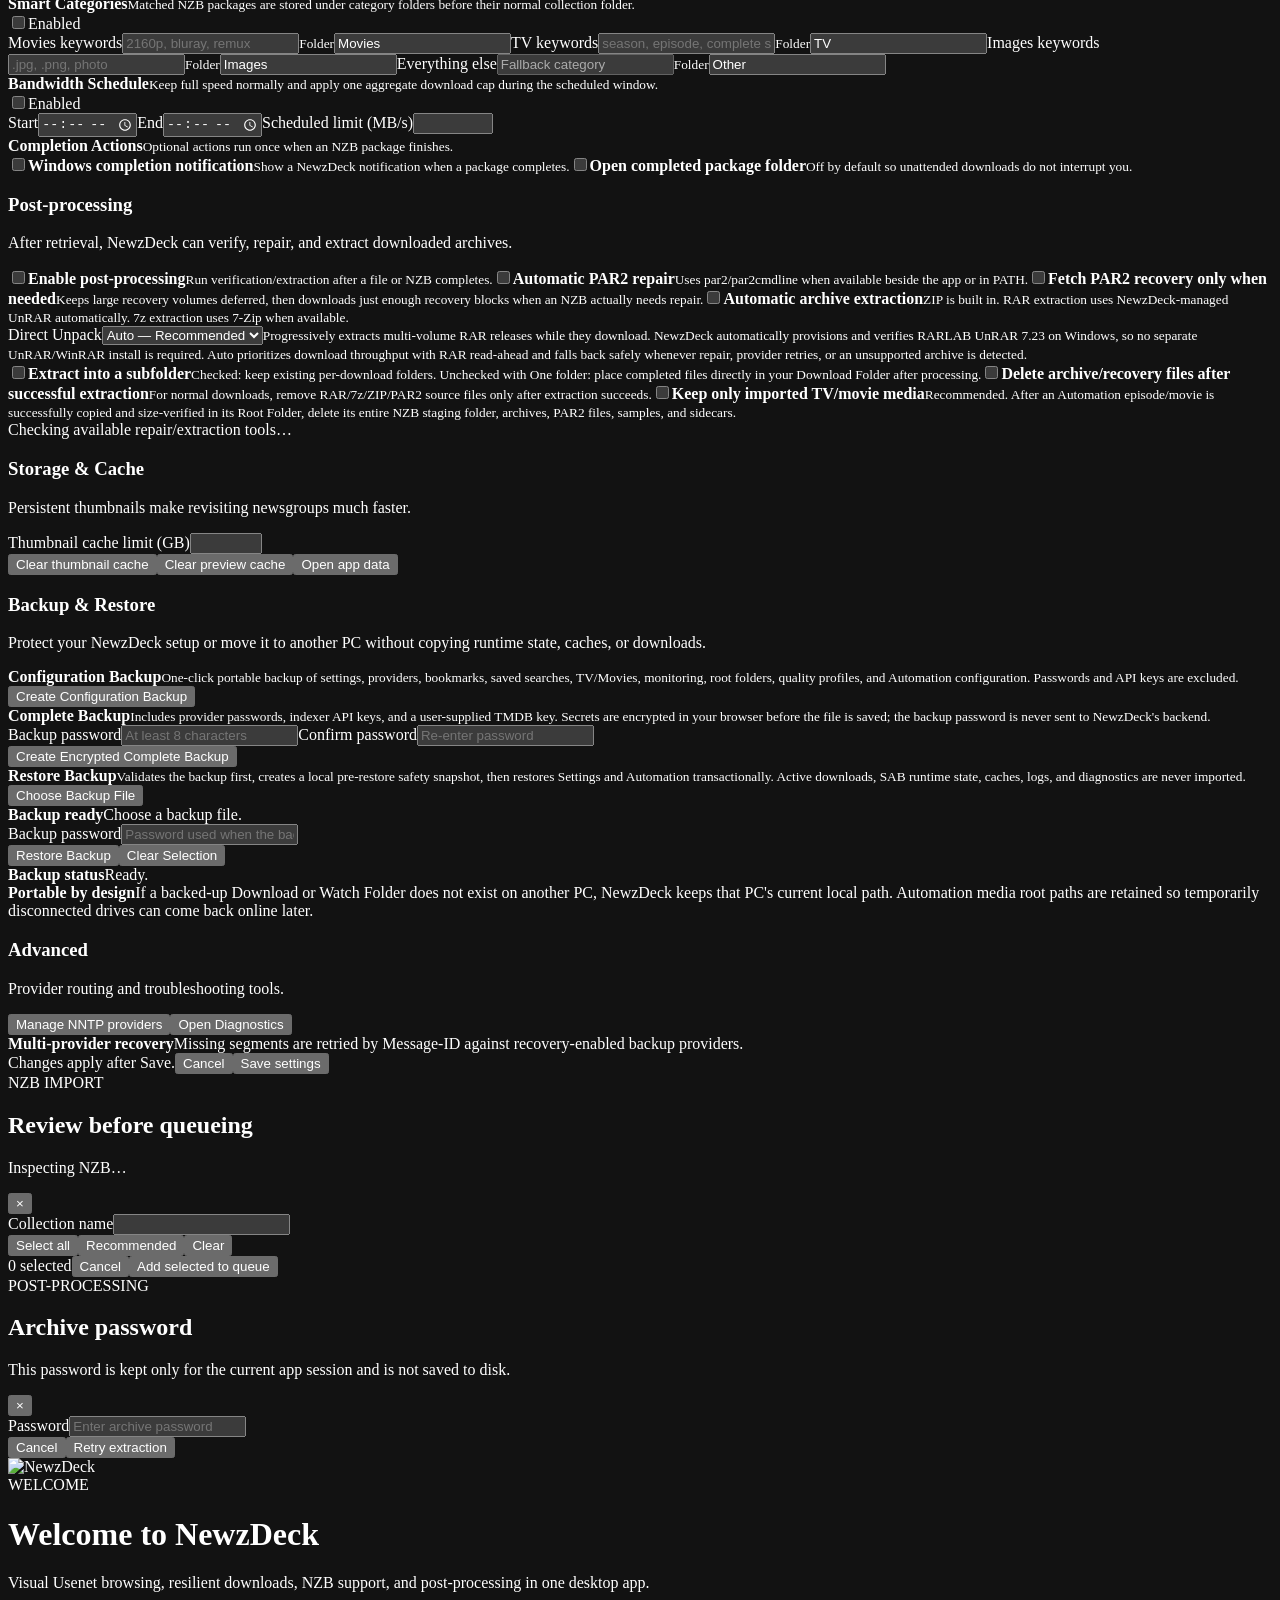
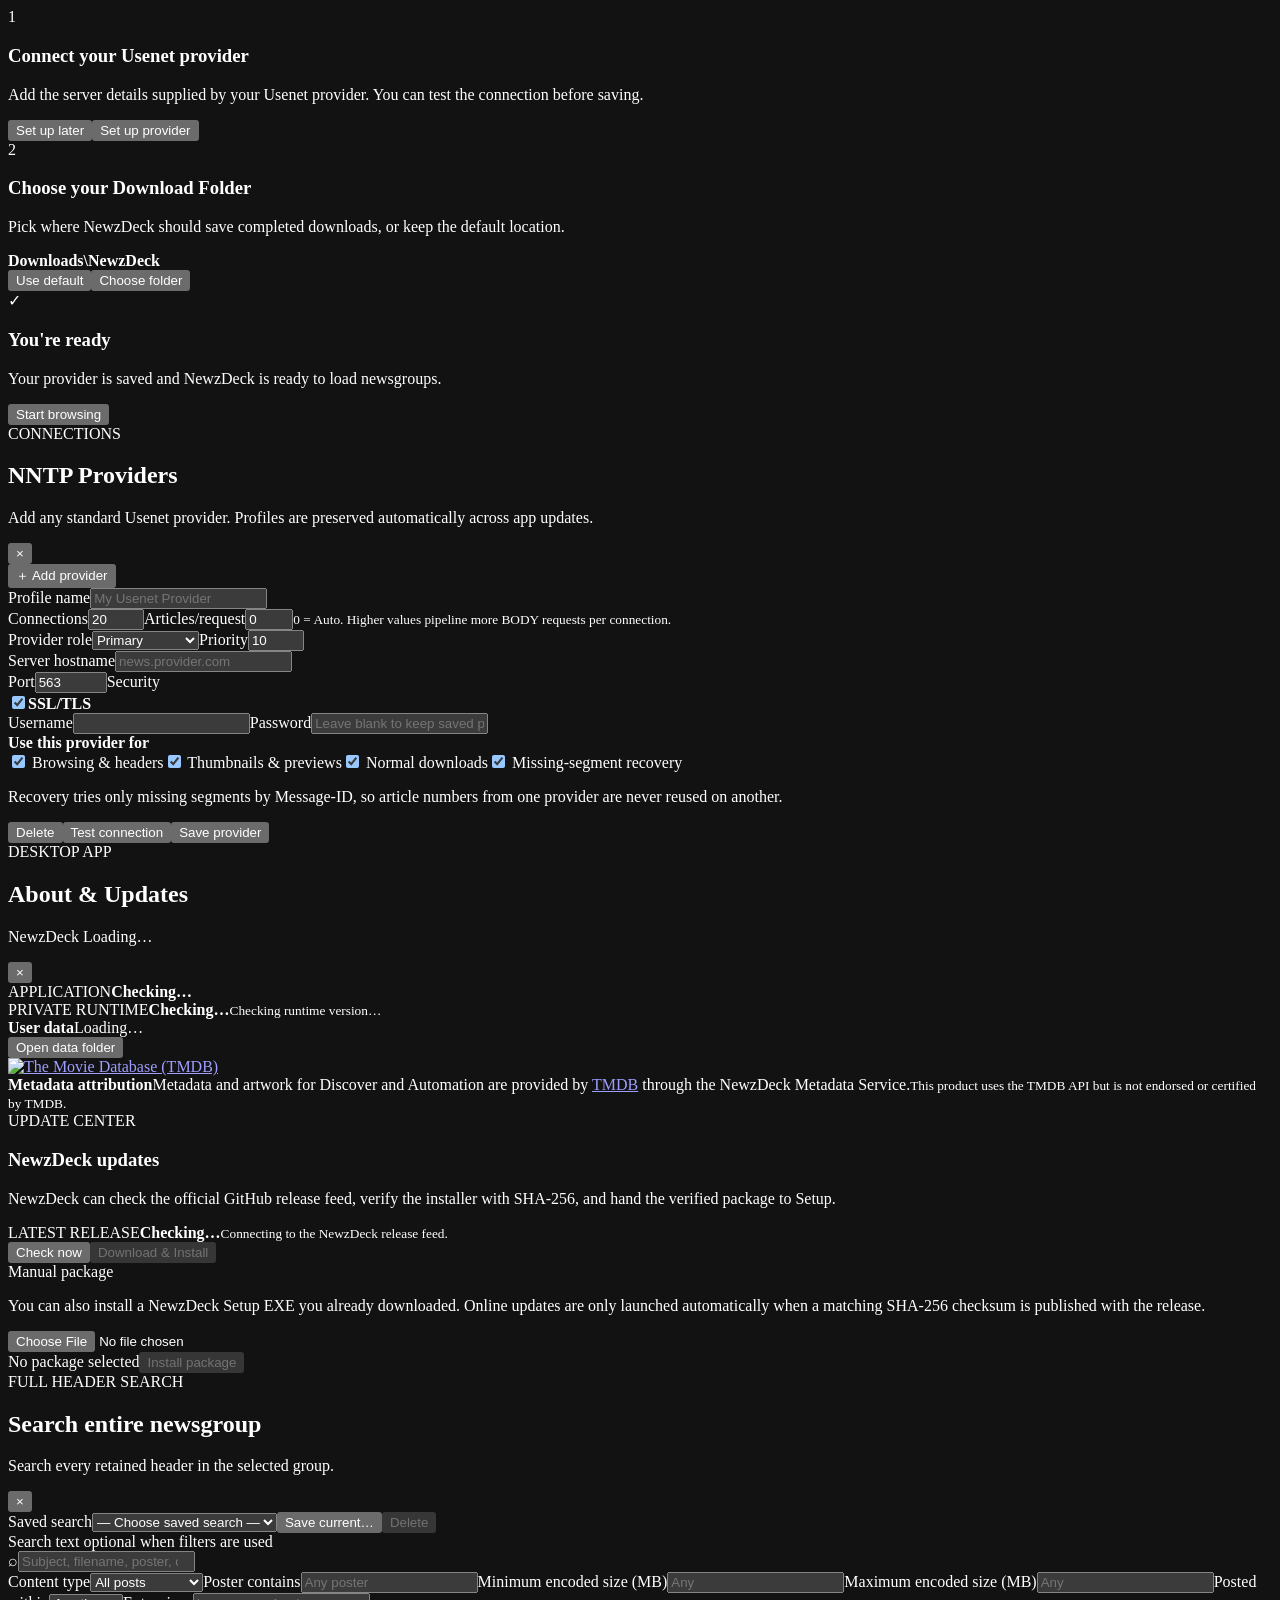
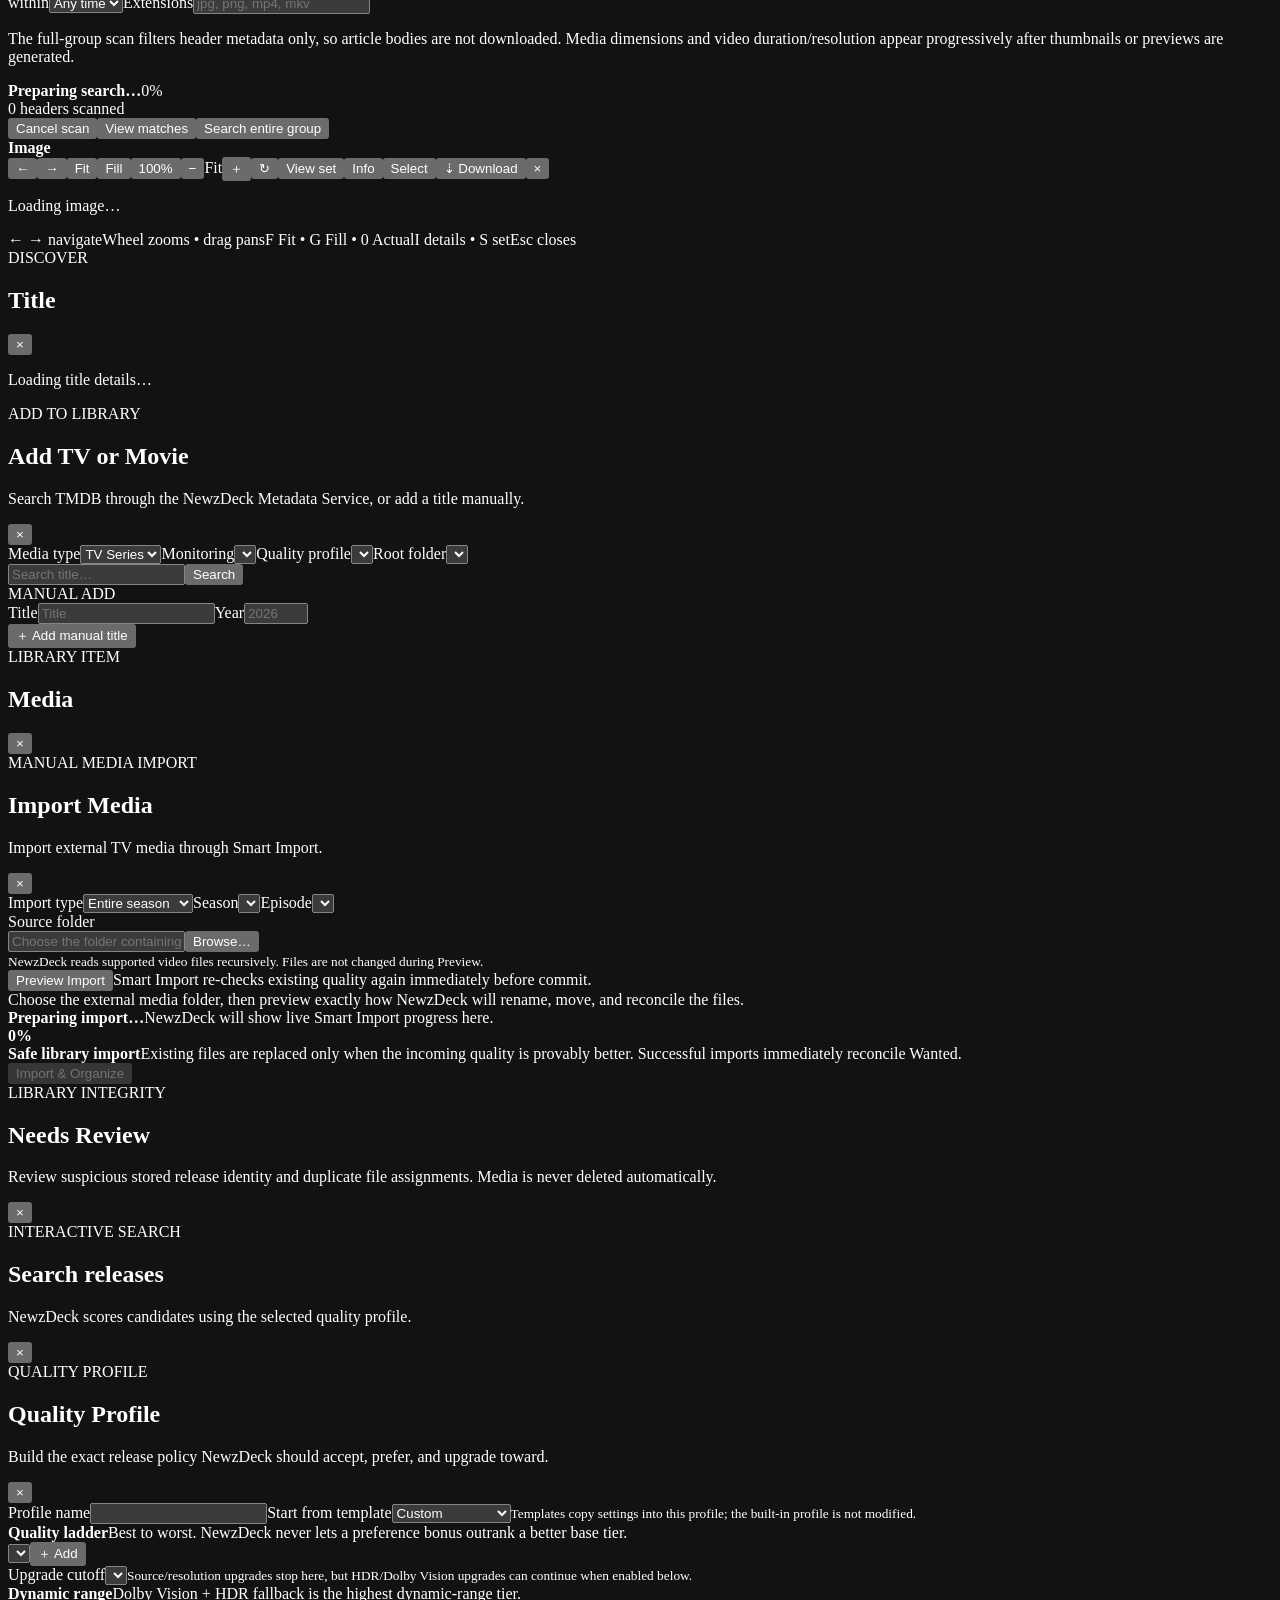
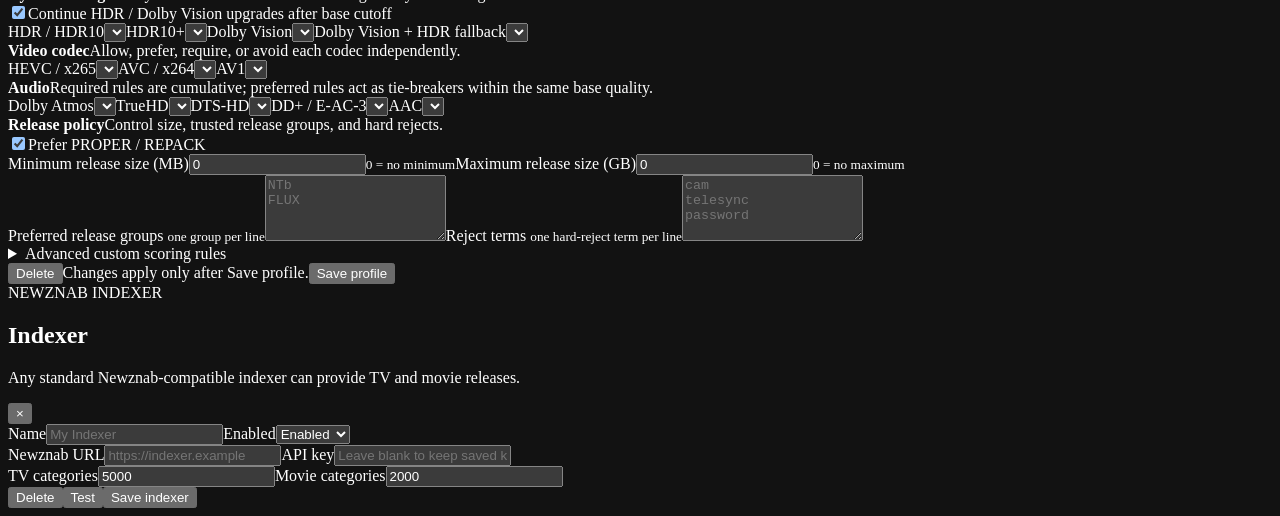
==== commit e5dffc17: "Release NewzDeck v3.7.34 - Windows CI Recovery & Path-Identity Regression Correction" ====
--- a/src/app/static/index.html
+++ b/src/app/static/index.html
@@ -1,6 +1,6 @@
 <!DOCTYPE html>
 
-<html lang="en"><head><meta charset="utf-8"/><meta content="width=device-width,initial-scale=1" name="viewport"/><title>NewzDeck</title><meta content="#080d16" name="theme-color"/><script>(function(){try{var ids=['night','light','midnight','ocean','emerald','amethyst','rosewood','sunset','arctic','graphite','sandstone','aurora'],light=['light','arctic','sandstone'],chrome={night:'#080d16',light:'#f4f7fa',midnight:'#070c18',ocean:'#071617',emerald:'#08140d',amethyst:'#100a18',rosewood:'#16090e',sunset:'#150d08',arctic:'#eff7fb',graphite:'#0d0f12',sandstone:'#f6f0e7',aurora:'#080e19'},saved=localStorage.getItem('newzdeckTheme'),theme=ids.indexOf(saved)>=0?saved:'night';document.documentElement.dataset.theme=theme;document.documentElement.style.colorScheme=light.indexOf(theme)>=0?'light':'dark';var meta=document.querySelector('meta[name="theme-color"]');if(meta)meta.content=chrome[theme]||chrome.night}catch(_e){document.documentElement.dataset.theme='night';document.documentElement.style.colorScheme='dark'}})();</script><link href="/app-icon.ico" rel="icon" type="image/x-icon"/><link href="/styles.css?v=3.7.33-video-discovery" rel="stylesheet"/><link href="/themes.css?v=3.7.33-video-discovery" rel="stylesheet"/></head><body><div id="app"><header class="topbar"><div class="brand"><img alt="" aria-hidden="true" class="brand-logo" src="/app-icon.ico"/><div><div class="brand-name">NewzDeck</div><div class="brand-sub">Usenet • Downloads • Media Automation</div></div></div><div class="top-actions"><div class="provider-pill"><span class="status-dot" id="providerDot"></span><select id="providerSelect"></select></div><button aria-label="Manage providers" class="icon-btn top-action-btn" id="manageProvidersBtn" title="Manage providers"><svg aria-hidden="true" viewbox="0 0 24 24"><path d="M4 7.5h16M6.5 4.5h11a2 2 0 0 1 2 2v11a2 2 0 0 1-2 2h-11a2 2 0 0 1-2-2v-11a2 2 0 0 1 2-2Z"></path><circle cx="8" cy="12" r="1"></circle><path d="M11 12h5M8 16h8"></path></svg><span class="top-action-label">Providers</span></button><button aria-label="Settings" class="icon-btn top-action-btn" id="settingsBtn" title="Settings"><svg aria-hidden="true" viewbox="0 0 24 24"><path d="M12 8.5a3.5 3.5 0 1 0 0 7 3.5 3.5 0 0 0 0-7Z"></path><path d="M19 13.5v-3l-2.1-.65a7.5 7.5 0 0 0-.55-1.32l1.02-1.95-2.12-2.12-1.95 1.02A7.5 7.5 0 0 0 12 4.93L11.35 3h-3L7.7 4.93a7.5 7.5 0 0 0-1.32.55L4.43 4.46 2.31 6.58l1.02 1.95a7.5 7.5 0 0 0-.55 1.32L1 10.5v3l1.78.65c.14.46.33.1.05 1.32l-1.02 1.95 2.12 2.12 1.95-1.02c.42.23.86.41 1.32.55L8.35 21h3l.65-1.93c.46-.14.9-.32 1.32-.55l1.95 1.02 2.12-2.12-1.02-1.95c.23-.42.41-.86.55-1.32L19 13.5Z" transform="translate(2 0) scale(.83)"></path></svg><span class="top-action-label">Settings</span></button><button aria-label="About and updates" class="icon-btn top-action-btn" id="aboutBtn" title="About &amp; updates"><svg aria-hidden="true" viewbox="0 0 24 24"><circle cx="12" cy="12" r="8.5"></circle><path d="M12 10.5v6M12 7.5h.01"></path></svg><span class="top-action-label">About</span></button></div></header><div class="shell"><aside class="sidebar"><nav><div class="nav-section-label">BROWSE</div><button class="nav-item active" data-view="browse" id="navBrowse" title="Browse newsgroups and media"><span class="nav-icon"><svg aria-hidden="true" viewbox="0 0 24 24"><path d="M4 5h16v4H4zM4 11h7v8H4zM13 11h7v8h-7z"></path></svg></span><span>Newsgroups</span></button><button class="nav-item" data-view="discover" id="navDiscover" title="Discover movies and TV"><span class="nav-icon"><svg aria-hidden="true" viewbox="0 0 24 24"><path d="M12 3l1.8 5.2L19 10l-5.2 1.8L12 17l-1.8-5.2L5 10l5.2-1.8L12 3Z"></path><path d="M18.2 16.2l.8 2.2 2.2.8-2.2.8-.8 2.2-.8-2.2-2.2-.8 2.2-.8.8-2.2Z"></path></svg></span><span>Discover</span></button><div class="nav-section-label">LIBRARY</div><button class="nav-item" data-auto-tab="tv" data-view="automation" id="navTv" title="TV library"><span class="nav-icon"><svg aria-hidden="true" viewbox="0 0 24 24"><rect height="14" rx="2" width="16" x="4" y="5"></rect><path d="m9 3 3 2 3-2M8 9h8M8 13h5"></path></svg></span><span>TV</span><em class="nav-count hidden" id="tvNavBadge">0</em></button><button class="nav-item" data-auto-tab="movies" data-view="automation" id="navMovies" title="Movie library"><span class="nav-icon"><svg aria-hidden="true" viewbox="0 0 24 24"><path d="M12 3 21 12 12 21 3 12 12 3Z"></path><path d="m12 7 5 5-5 5-5-5 5-5Z"></path></svg></span><span>Movies</span><em class="nav-count hidden" id="movieNavBadge">0</em></button><button class="nav-item" data-auto-tab="wanted" data-view="automation" id="navWanted" title="Wanted and missing media"><span class="nav-icon"><svg aria-hidden="true" viewbox="0 0 24 24"><circle cx="12" cy="12" r="8"></circle><circle cx="12" cy="12" r="3"></circle><path d="M12 2v3M22 12h-3M12 22v-3M2 12h3"></path></svg></span><span>Wanted</span><em class="nav-count hidden" id="wantedNavBadge">0</em></button><button class="nav-item" data-auto-tab="calendar" data-view="automation" id="navCalendar" title="Release calendar"><span class="nav-icon"><svg aria-hidden="true" viewbox="0 0 24 24"><rect height="15" rx="2" width="16" x="4" y="5"></rect><path d="M8 3v4M16 3v4M4 9h16M8 13h2M14 13h2M8 17h2"></path></svg></span><span>Calendar</span></button><button class="nav-item" data-auto-tab="history" data-view="automation" id="navHistory" title="Automation history"><span class="nav-icon"><svg aria-hidden="true" viewbox="0 0 24 24"><circle cx="12" cy="12" r="8"></circle><path d="M12 7v5l3 2M5.5 5.5 4 4"></path></svg></span><span>History</span></button><div class="nav-section-label nav-section-system">SYSTEM</div><button class="nav-item" data-view="downloads" id="navDownloads" title="Downloads and post-processing"><span class="nav-icon"><svg aria-hidden="true" viewbox="0 0 24 24"><path d="M12 4v10M8 10l4 4 4-4M5 19h14"></path></svg></span><span>Downloads</span><em class="nav-count hidden" id="downloadNavBadge">0</em></button><button class="nav-item" data-auto-tab="health" data-view="automation" id="navHealth" title="Automation health"><span class="nav-icon"><svg aria-hidden="true" viewbox="0 0 24 24"><path d="M12 3 21 12 12 21 3 12 12 3Z"></path><path d="M8 12h2l1.2-3 2 6 1.2-3H17"></path></svg></span><span>Health</span></button><button class="nav-item" data-view="diagnostics" id="navDiagnostics" title="Diagnostics and provider health"><span class="nav-icon"><svg aria-hidden="true" viewbox="0 0 24 24"><path d="M4 18V9M9 18V5M14 18v-7M19 18V7"></path><path d="M3 20h18"></path></svg></span><span>Diagnostics</span></button></nav><div class="sidebar-bottom"><div class="secure-line"><span></span> Local-first privacy</div><div class="version"><b>NewzDeck</b><span>v3.7.33</span></div></div></aside><main class="workspace" id="browseView"><section class="groups-pane panel"><div class="pane-head"><div><div class="eyebrow">BROWSE</div><h2>Newsgroups</h2></div><button aria-label="Refresh groups" class="ghost-btn" id="refreshGroupsBtn" title="Refresh groups"><svg aria-hidden="true" viewbox="0 0 24 24"><path d="M19 8a7 7 0 1 0 .4 7"></path><path d="M19 4v4h-4"></path></svg></button></div><div class="search-box"><span>⌕</span><input autocomplete="off" id="groupSearch" placeholder="Search groups…"/><button id="groupSearchBtn">Search</button></div><div class="group-mode-tabs"><button class="active" id="groupAllBtn" type="button"><span class="group-tab-label">All newsgroups</span></button><button id="groupFavoritesBtn" type="button"><span class="group-tab-label">Bookmarks</span><span class="group-tab-count" id="favoriteCount">0</span></button><button id="groupRecentBtn" type="button"><span class="group-tab-label">Recent</span><span class="group-tab-count" id="recentCount">0</span></button></div><div class="bookmark-tools hidden" id="bookmarkTools"><div><b>Bookmark folders</b><span>Drag bookmarked groups into folders to organize them.</span></div><button class="secondary-btn" id="newBookmarkFolderBtn" type="button">＋ Folder</button></div><div class="recent-tools hidden" id="recentTools"><div><b>Recent history</b><span>Remove individual groups with × or clear this provider’s Recent list.</span></div><button class="secondary-btn" id="clearRecentBtn" type="button">Clear Recent</button></div><div class="group-toolbar"><select id="groupSort" title="Sort newsgroups"><option value="articles_desc">Most articles</option><option value="articles_asc">Fewest articles</option><option value="name_asc">Name A–Z</option><option value="name_desc">Name Z–A</option></select><div class="hint" id="groupHint">Add a provider to start browsing.</div></div><div class="groups-list" id="groupsList"></div><div class="groups-more hidden" id="groupsMoreWrap"><button class="secondary-btn" id="loadMoreGroupsBtn">Load more groups</button></div><div class="groups-pane-resizer" id="groupsPaneResizer" role="separator" aria-orientation="vertical" aria-label="Resize Newsgroups column" aria-valuemin="240" aria-valuemax="640" aria-valuenow="320" tabindex="0"></div></section><section class="articles-pane panel"><div aria-label="Open newsgroups" class="browser-tabs" id="browserTabs" role="tablist"><button class="browser-tab-new" id="newTabHint" title="Open the selected newsgroup in another tab" type="button">＋</button></div><div class="pane-head articles-head"><div class="article-title-wrap"><div class="eyebrow" id="articleEyebrow">NO GROUP SELECTED</div><h2 id="articleTitle">Articles</h2></div><button aria-label="Refresh articles" class="ghost-btn" id="refreshArticlesBtn" title="Refresh articles"><svg aria-hidden="true" viewbox="0 0 24 24"><path d="M19 8a7 7 0 1 0 .4 7"></path><path d="M19 4v4h-4"></path></svg></button></div><div class="articles-toolbar media-browser-toolbar">
+<html lang="en"><head><meta charset="utf-8"/><meta content="width=device-width,initial-scale=1" name="viewport"/><title>NewzDeck</title><meta content="#080d16" name="theme-color"/><script>(function(){try{var ids=['night','light','midnight','ocean','emerald','amethyst','rosewood','sunset','arctic','graphite','sandstone','aurora'],light=['light','arctic','sandstone'],chrome={night:'#080d16',light:'#f4f7fa',midnight:'#070c18',ocean:'#071617',emerald:'#08140d',amethyst:'#100a18',rosewood:'#16090e',sunset:'#150d08',arctic:'#eff7fb',graphite:'#0d0f12',sandstone:'#f6f0e7',aurora:'#080e19'},saved=localStorage.getItem('newzdeckTheme'),theme=ids.indexOf(saved)>=0?saved:'night';document.documentElement.dataset.theme=theme;document.documentElement.style.colorScheme=light.indexOf(theme)>=0?'light':'dark';var meta=document.querySelector('meta[name="theme-color"]');if(meta)meta.content=chrome[theme]||chrome.night}catch(_e){document.documentElement.dataset.theme='night';document.documentElement.style.colorScheme='dark'}})();</script><link href="/app-icon.ico" rel="icon" type="image/x-icon"/><link href="/styles.css?v=3.7.34-video-discovery" rel="stylesheet"/><link href="/themes.css?v=3.7.34-video-discovery" rel="stylesheet"/></head><body><div id="app"><header class="topbar"><div class="brand"><img alt="" aria-hidden="true" class="brand-logo" src="/app-icon.ico"/><div><div class="brand-name">NewzDeck</div><div class="brand-sub">Usenet • Downloads • Media Automation</div></div></div><div class="top-actions"><div class="provider-pill"><span class="status-dot" id="providerDot"></span><select id="providerSelect"></select></div><button aria-label="Manage providers" class="icon-btn top-action-btn" id="manageProvidersBtn" title="Manage providers"><svg aria-hidden="true" viewbox="0 0 24 24"><path d="M4 7.5h16M6.5 4.5h11a2 2 0 0 1 2 2v11a2 2 0 0 1-2 2h-11a2 2 0 0 1-2-2v-11a2 2 0 0 1 2-2Z"></path><circle cx="8" cy="12" r="1"></circle><path d="M11 12h5M8 16h8"></path></svg><span class="top-action-label">Providers</span></button><button aria-label="Settings" class="icon-btn top-action-btn" id="settingsBtn" title="Settings"><svg aria-hidden="true" viewbox="0 0 24 24"><path d="M12 8.5a3.5 3.5 0 1 0 0 7 3.5 3.5 0 0 0 0-7Z"></path><path d="M19 13.5v-3l-2.1-.65a7.5 7.5 0 0 0-.55-1.32l1.02-1.95-2.12-2.12-1.95 1.02A7.5 7.5 0 0 0 12 4.93L11.35 3h-3L7.7 4.93a7.5 7.5 0 0 0-1.32.55L4.43 4.46 2.31 6.58l1.02 1.95a7.5 7.5 0 0 0-.55 1.32L1 10.5v3l1.78.65c.14.46.33.1.05 1.32l-1.02 1.95 2.12 2.12 1.95-1.02c.42.23.86.41 1.32.55L8.35 21h3l.65-1.93c.46-.14.9-.32 1.32-.55l1.95 1.02 2.12-2.12-1.02-1.95c.23-.42.41-.86.55-1.32L19 13.5Z" transform="translate(2 0) scale(.83)"></path></svg><span class="top-action-label">Settings</span></button><button aria-label="About and updates" class="icon-btn top-action-btn" id="aboutBtn" title="About &amp; updates"><svg aria-hidden="true" viewbox="0 0 24 24"><circle cx="12" cy="12" r="8.5"></circle><path d="M12 10.5v6M12 7.5h.01"></path></svg><span class="top-action-label">About</span></button></div></header><div class="shell"><aside class="sidebar"><nav><div class="nav-section-label">BROWSE</div><button class="nav-item active" data-view="browse" id="navBrowse" title="Browse newsgroups and media"><span class="nav-icon"><svg aria-hidden="true" viewbox="0 0 24 24"><path d="M4 5h16v4H4zM4 11h7v8H4zM13 11h7v8h-7z"></path></svg></span><span>Newsgroups</span></button><button class="nav-item" data-view="discover" id="navDiscover" title="Discover movies and TV"><span class="nav-icon"><svg aria-hidden="true" viewbox="0 0 24 24"><path d="M12 3l1.8 5.2L19 10l-5.2 1.8L12 17l-1.8-5.2L5 10l5.2-1.8L12 3Z"></path><path d="M18.2 16.2l.8 2.2 2.2.8-2.2.8-.8 2.2-.8-2.2-2.2-.8 2.2-.8.8-2.2Z"></path></svg></span><span>Discover</span></button><div class="nav-section-label">LIBRARY</div><button class="nav-item" data-auto-tab="tv" data-view="automation" id="navTv" title="TV library"><span class="nav-icon"><svg aria-hidden="true" viewbox="0 0 24 24"><rect height="14" rx="2" width="16" x="4" y="5"></rect><path d="m9 3 3 2 3-2M8 9h8M8 13h5"></path></svg></span><span>TV</span><em class="nav-count hidden" id="tvNavBadge">0</em></button><button class="nav-item" data-auto-tab="movies" data-view="automation" id="navMovies" title="Movie library"><span class="nav-icon"><svg aria-hidden="true" viewbox="0 0 24 24"><path d="M12 3 21 12 12 21 3 12 12 3Z"></path><path d="m12 7 5 5-5 5-5-5 5-5Z"></path></svg></span><span>Movies</span><em class="nav-count hidden" id="movieNavBadge">0</em></button><button class="nav-item" data-auto-tab="wanted" data-view="automation" id="navWanted" title="Wanted and missing media"><span class="nav-icon"><svg aria-hidden="true" viewbox="0 0 24 24"><circle cx="12" cy="12" r="8"></circle><circle cx="12" cy="12" r="3"></circle><path d="M12 2v3M22 12h-3M12 22v-3M2 12h3"></path></svg></span><span>Wanted</span><em class="nav-count hidden" id="wantedNavBadge">0</em></button><button class="nav-item" data-auto-tab="calendar" data-view="automation" id="navCalendar" title="Release calendar"><span class="nav-icon"><svg aria-hidden="true" viewbox="0 0 24 24"><rect height="15" rx="2" width="16" x="4" y="5"></rect><path d="M8 3v4M16 3v4M4 9h16M8 13h2M14 13h2M8 17h2"></path></svg></span><span>Calendar</span></button><button class="nav-item" data-auto-tab="history" data-view="automation" id="navHistory" title="Automation history"><span class="nav-icon"><svg aria-hidden="true" viewbox="0 0 24 24"><circle cx="12" cy="12" r="8"></circle><path d="M12 7v5l3 2M5.5 5.5 4 4"></path></svg></span><span>History</span></button><div class="nav-section-label nav-section-system">SYSTEM</div><button class="nav-item" data-view="downloads" id="navDownloads" title="Downloads and post-processing"><span class="nav-icon"><svg aria-hidden="true" viewbox="0 0 24 24"><path d="M12 4v10M8 10l4 4 4-4M5 19h14"></path></svg></span><span>Downloads</span><em class="nav-count hidden" id="downloadNavBadge">0</em></button><button class="nav-item" data-auto-tab="health" data-view="automation" id="navHealth" title="Automation health"><span class="nav-icon"><svg aria-hidden="true" viewbox="0 0 24 24"><path d="M12 3 21 12 12 21 3 12 12 3Z"></path><path d="M8 12h2l1.2-3 2 6 1.2-3H17"></path></svg></span><span>Health</span></button><button class="nav-item" data-view="diagnostics" id="navDiagnostics" title="Diagnostics and provider health"><span class="nav-icon"><svg aria-hidden="true" viewbox="0 0 24 24"><path d="M4 18V9M9 18V5M14 18v-7M19 18V7"></path><path d="M3 20h18"></path></svg></span><span>Diagnostics</span></button></nav><div class="sidebar-bottom"><div class="secure-line"><span></span> Local-first privacy</div><div class="version"><b>NewzDeck</b><span>v3.7.34</span></div></div></aside><main class="workspace" id="browseView"><section class="groups-pane panel"><div class="pane-head"><div><div class="eyebrow">BROWSE</div><h2>Newsgroups</h2></div><button aria-label="Refresh groups" class="ghost-btn" id="refreshGroupsBtn" title="Refresh groups"><svg aria-hidden="true" viewbox="0 0 24 24"><path d="M19 8a7 7 0 1 0 .4 7"></path><path d="M19 4v4h-4"></path></svg></button></div><div class="search-box"><span>⌕</span><input autocomplete="off" id="groupSearch" placeholder="Search groups…"/><button id="groupSearchBtn">Search</button></div><div class="group-mode-tabs"><button class="active" id="groupAllBtn" type="button"><span class="group-tab-label">All newsgroups</span></button><button id="groupFavoritesBtn" type="button"><span class="group-tab-label">Bookmarks</span><span class="group-tab-count" id="favoriteCount">0</span></button><button id="groupRecentBtn" type="button"><span class="group-tab-label">Recent</span><span class="group-tab-count" id="recentCount">0</span></button></div><div class="bookmark-tools hidden" id="bookmarkTools"><div><b>Bookmark folders</b><span>Drag bookmarked groups into folders to organize them.</span></div><button class="secondary-btn" id="newBookmarkFolderBtn" type="button">＋ Folder</button></div><div class="recent-tools hidden" id="recentTools"><div><b>Recent history</b><span>Remove individual groups with × or clear this provider’s Recent list.</span></div><button class="secondary-btn" id="clearRecentBtn" type="button">Clear Recent</button></div><div class="group-toolbar"><select id="groupSort" title="Sort newsgroups"><option value="articles_desc">Most articles</option><option value="articles_asc">Fewest articles</option><option value="name_asc">Name A–Z</option><option value="name_desc">Name Z–A</option></select><div class="hint" id="groupHint">Add a provider to start browsing.</div></div><div class="groups-list" id="groupsList"></div><div class="groups-more hidden" id="groupsMoreWrap"><button class="secondary-btn" id="loadMoreGroupsBtn">Load more groups</button></div><div class="groups-pane-resizer" id="groupsPaneResizer" role="separator" aria-orientation="vertical" aria-label="Resize Newsgroups column" aria-valuemin="240" aria-valuemax="640" aria-valuenow="320" tabindex="0"></div></section><section class="articles-pane panel"><div aria-label="Open newsgroups" class="browser-tabs" id="browserTabs" role="tablist"><button class="browser-tab-new" id="newTabHint" title="Open the selected newsgroup in another tab" type="button">＋</button></div><div class="pane-head articles-head"><div class="article-title-wrap"><div class="eyebrow" id="articleEyebrow">NO GROUP SELECTED</div><h2 id="articleTitle">Articles</h2></div><button aria-label="Refresh articles" class="ghost-btn" id="refreshArticlesBtn" title="Refresh articles"><svg aria-hidden="true" viewbox="0 0 24 24"><path d="M19 8a7 7 0 1 0 .4 7"></path><path d="M19 4v4h-4"></path></svg></button></div><div class="articles-toolbar media-browser-toolbar">
   <div class="browser-toolbar-row browser-toolbar-primary">
     <div aria-label="View mode" class="view-toggle" id="articleViewToggle"><button class="view-btn active" id="galleryViewBtn" title="Gallery view">▦ <span>Gallery</span></button><button class="view-btn" id="listViewBtn" title="List view">☷ <span>List</span></button></div>
     <div class="binary-view-toggle hidden" id="binaryViewToggle" aria-label="All Posts view mode">
@@ -97,4 +97,4 @@
 <details class="quality-builder-advanced"><summary>Advanced custom scoring rules</summary><p>Optional power-user rules. One per line: <b>name | comma-separated terms | score</b>.</p><textarea id="qualityProfileFormats" placeholder="Streaming service | netflix, nf | 5" rows="5"></textarea></details>
 <div class="quality-profile-summary" id="qualityProfileSummary"></div></div><div class="form-actions quality-profile-actions"><button class="danger-btn" id="qualityProfileDelete">Delete</button><span class="quality-profile-footer-note">Changes apply only after Save profile.</span><span class="quality-profile-footer-spacer"></span><button class="primary-btn" id="qualityProfileSave">Save profile</button></div></div></div>
 <div class="modal hidden" id="indexerModal"><div class="modal-card automation-modal-card"><div class="modal-head"><div><div class="eyebrow">NEWZNAB INDEXER</div><h2 id="indexerModalTitle">Indexer</h2><p>Any standard Newznab-compatible indexer can provide TV and movie releases.</p></div><button class="close-btn" id="indexerModalClose" type="button">×</button></div><input id="indexerId" type="hidden"/><div class="settings-grid"><label>Name<input id="indexerName" placeholder="My Indexer"/></label><label>Enabled<select id="indexerEnabled"><option value="true">Enabled</option><option value="false">Disabled</option></select></label></div><label>Newznab URL<input id="indexerUrl" placeholder="https://indexer.example"/></label><label>API key<input id="indexerApiKey" placeholder="Leave blank to keep saved key" type="password"/></label><div class="settings-grid"><label>TV categories<input id="indexerTvCategories" value="5000"/></label><label>Movie categories<input id="indexerMovieCategories" value="2000"/></label></div><div class="test-result hidden" id="indexerTestResult"></div><div class="form-actions"><button class="danger-btn" id="indexerDelete">Delete</button><span></span><button class="secondary-btn" id="indexerTest">Test</button><button class="primary-btn" id="indexerSave">Save indexer</button></div></div></div>
-<div class="toast-stack" id="toastStack"></div><script src="/app.js?v=3.7.33-video-discovery"></script></body></html>
+<div class="toast-stack" id="toastStack"></div><script src="/app.js?v=3.7.34-video-discovery"></script></body></html>
